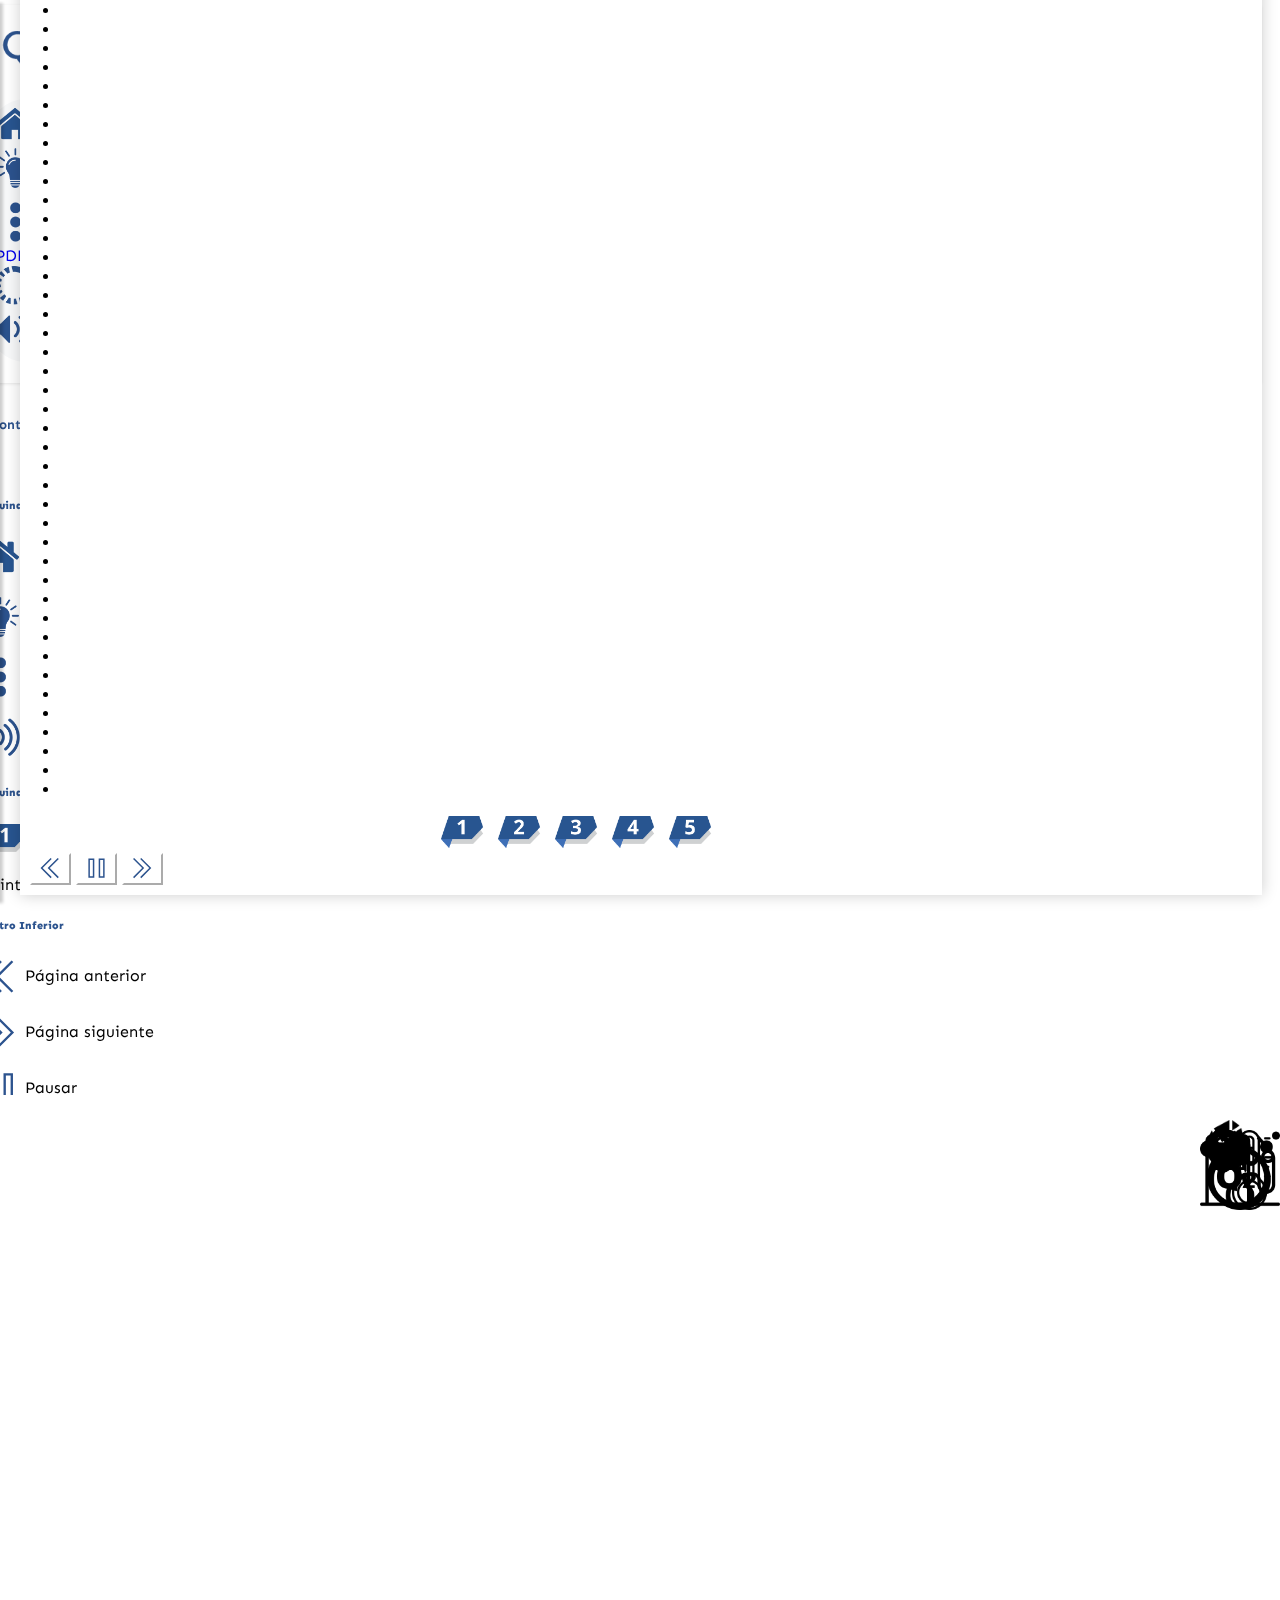
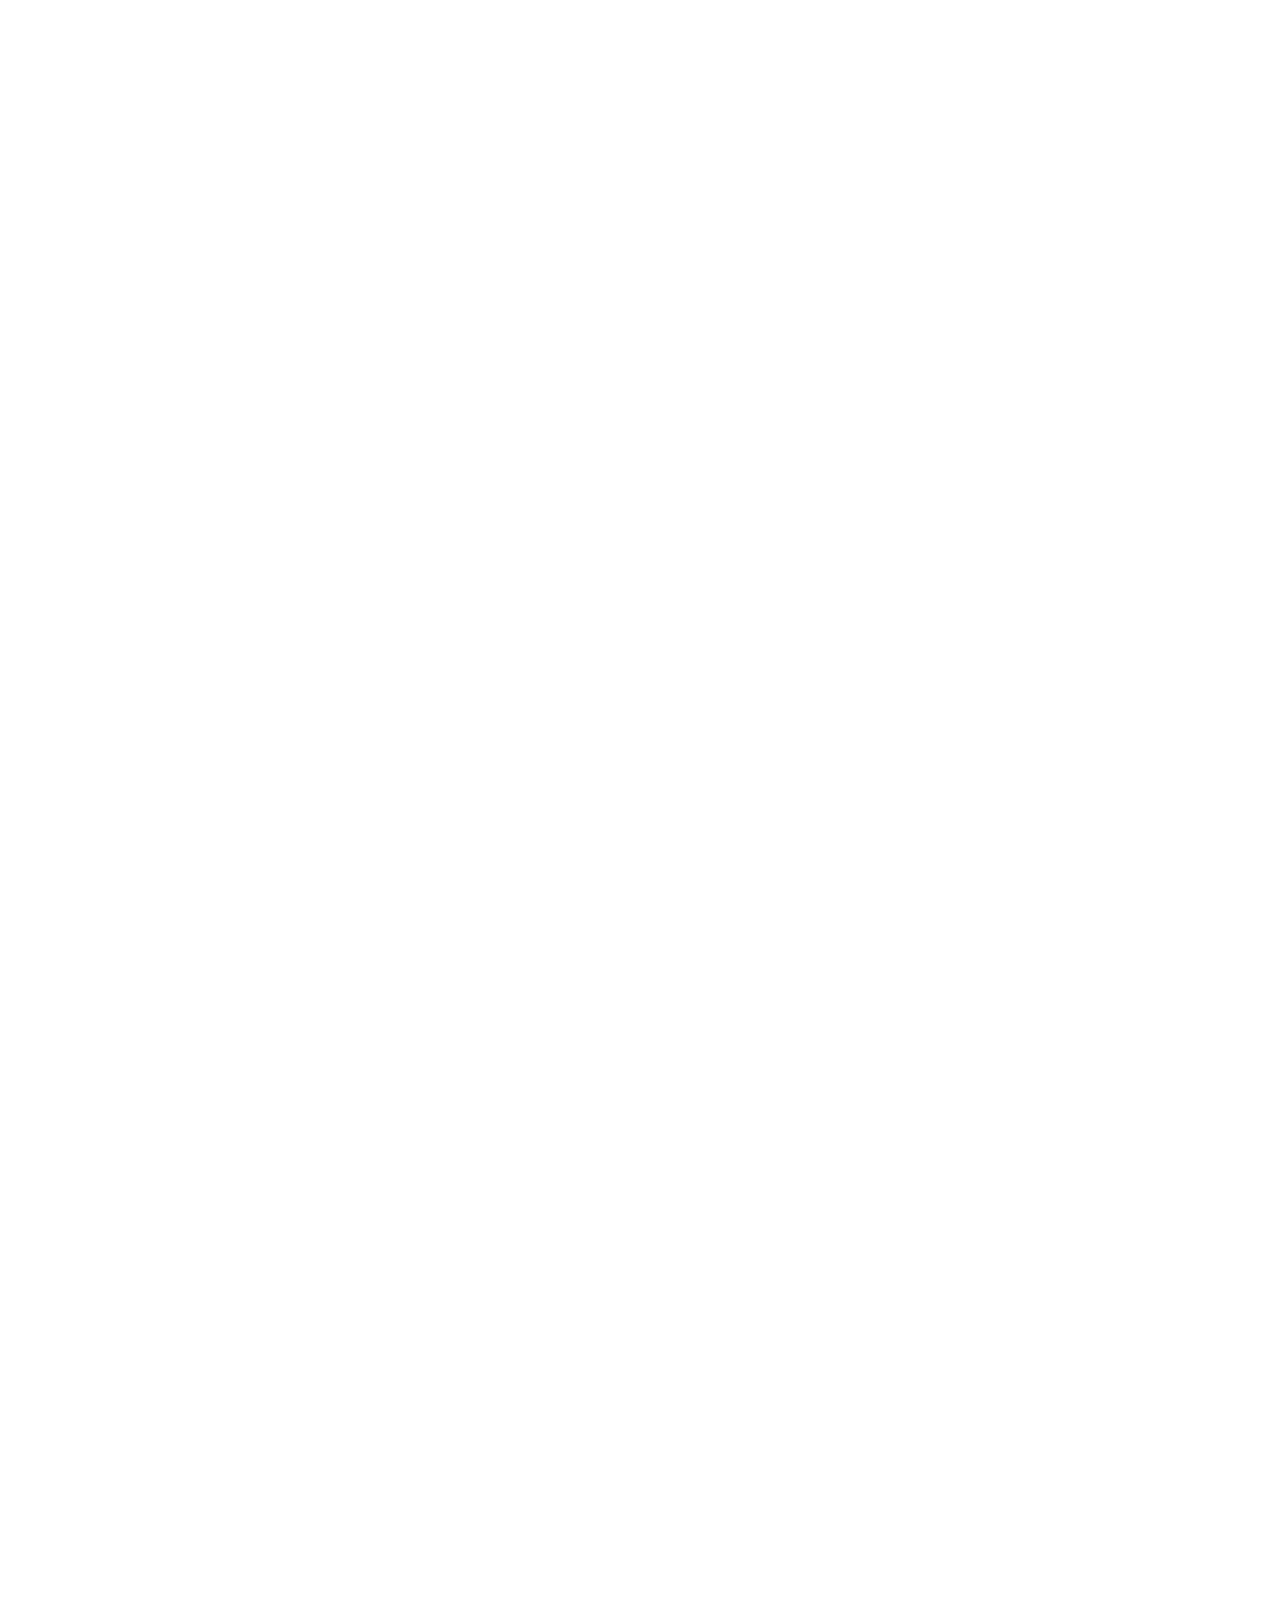
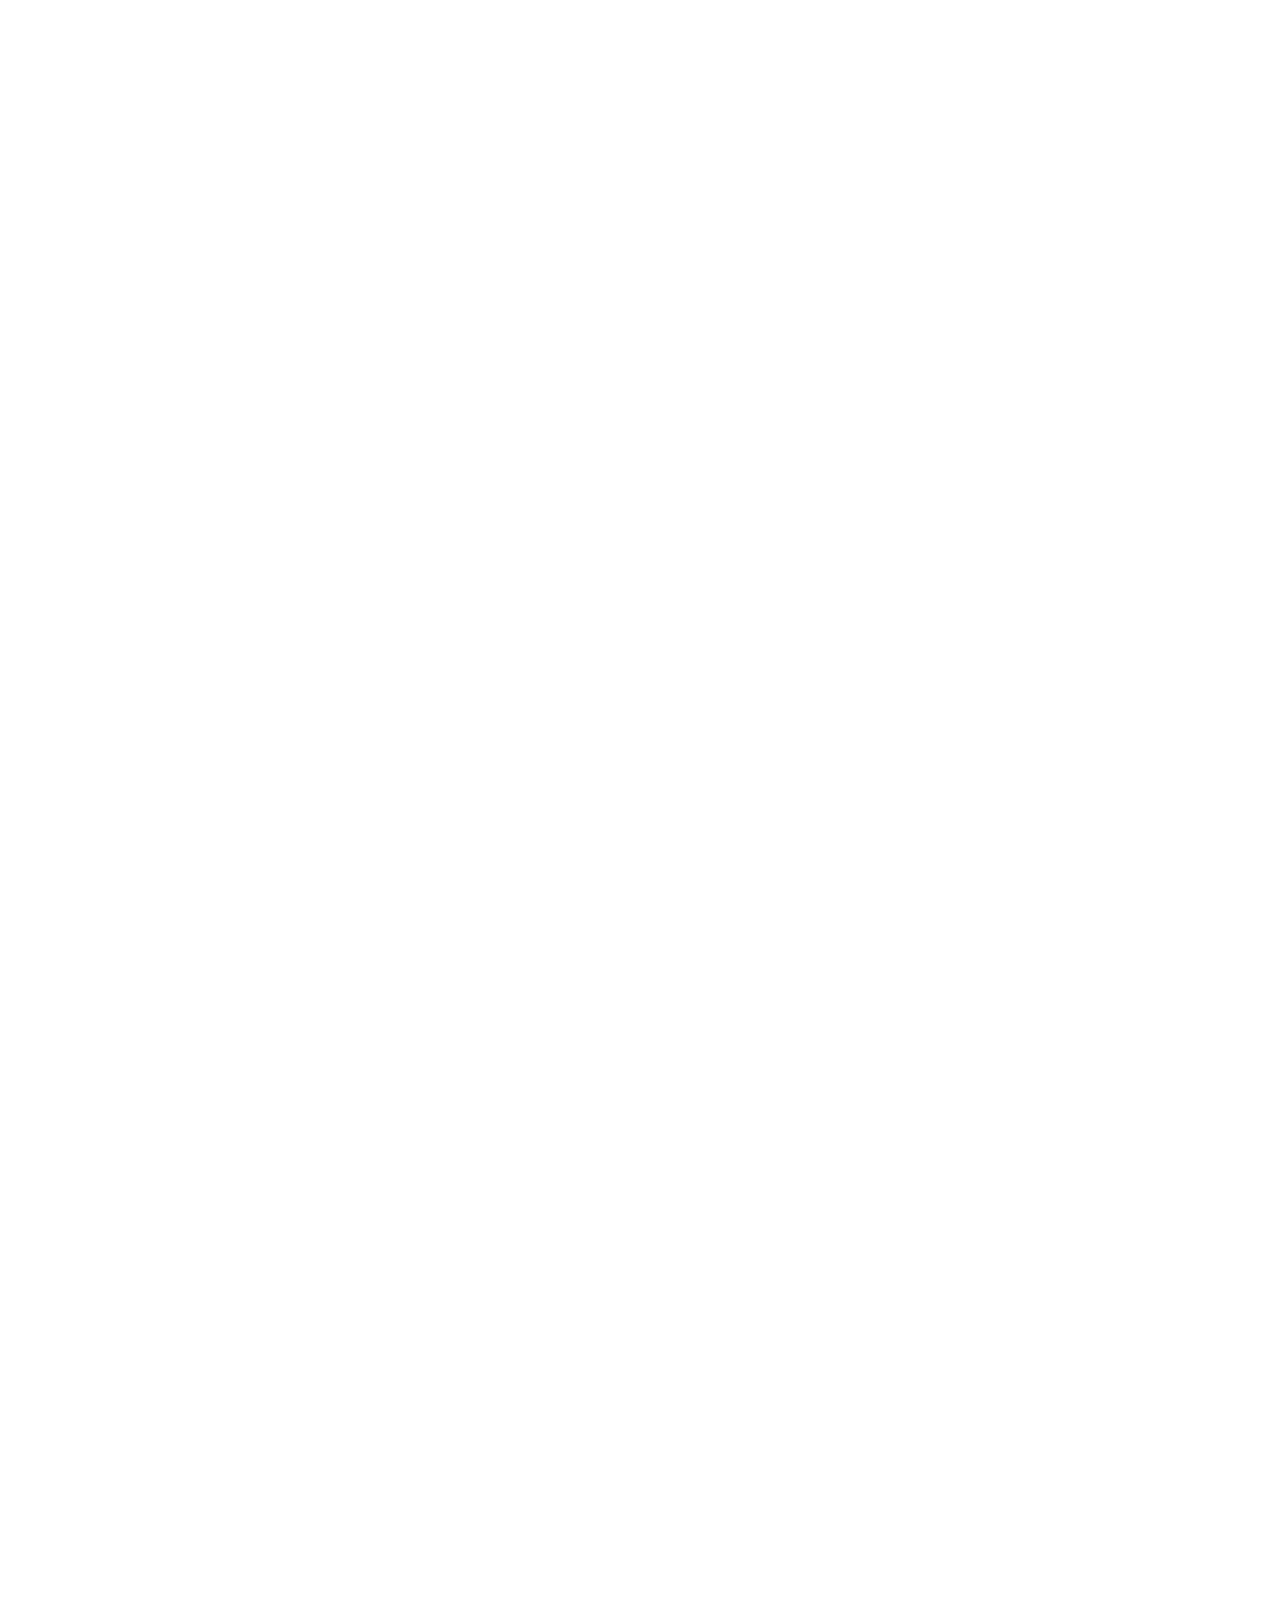
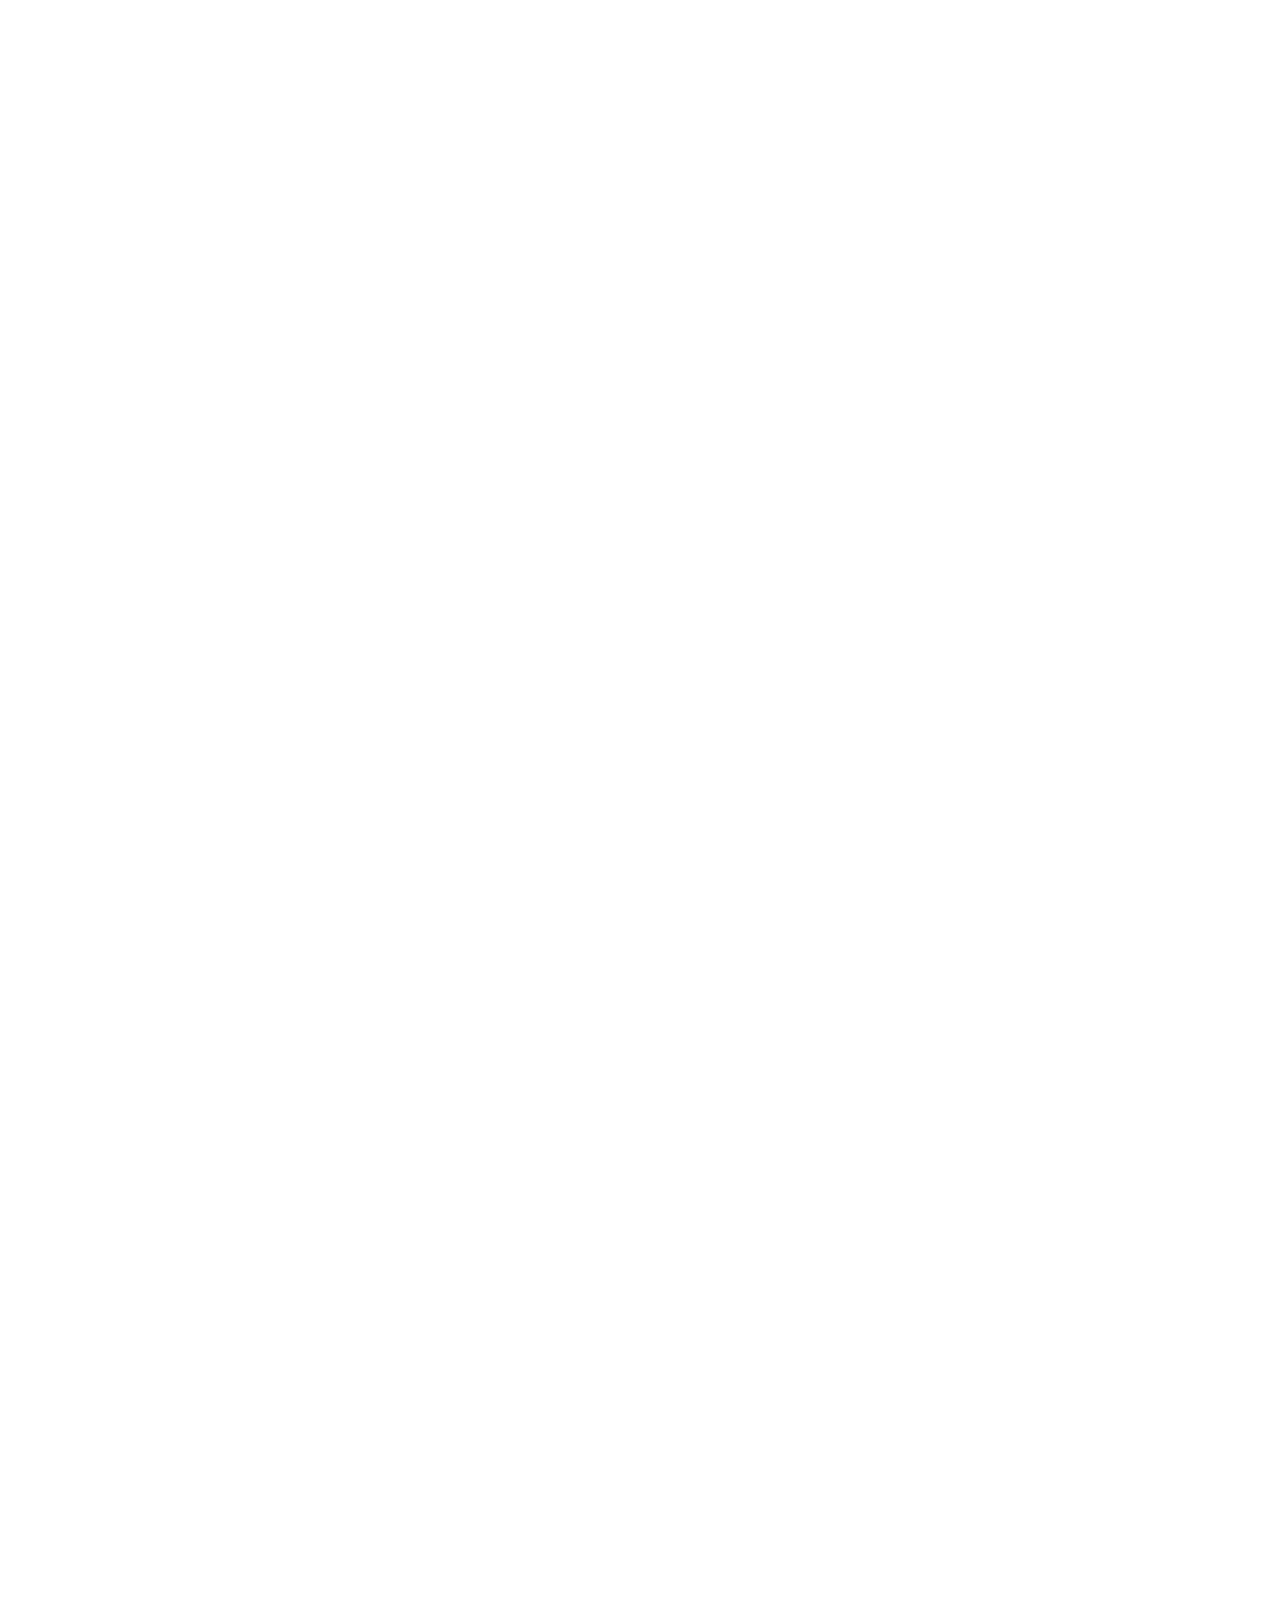
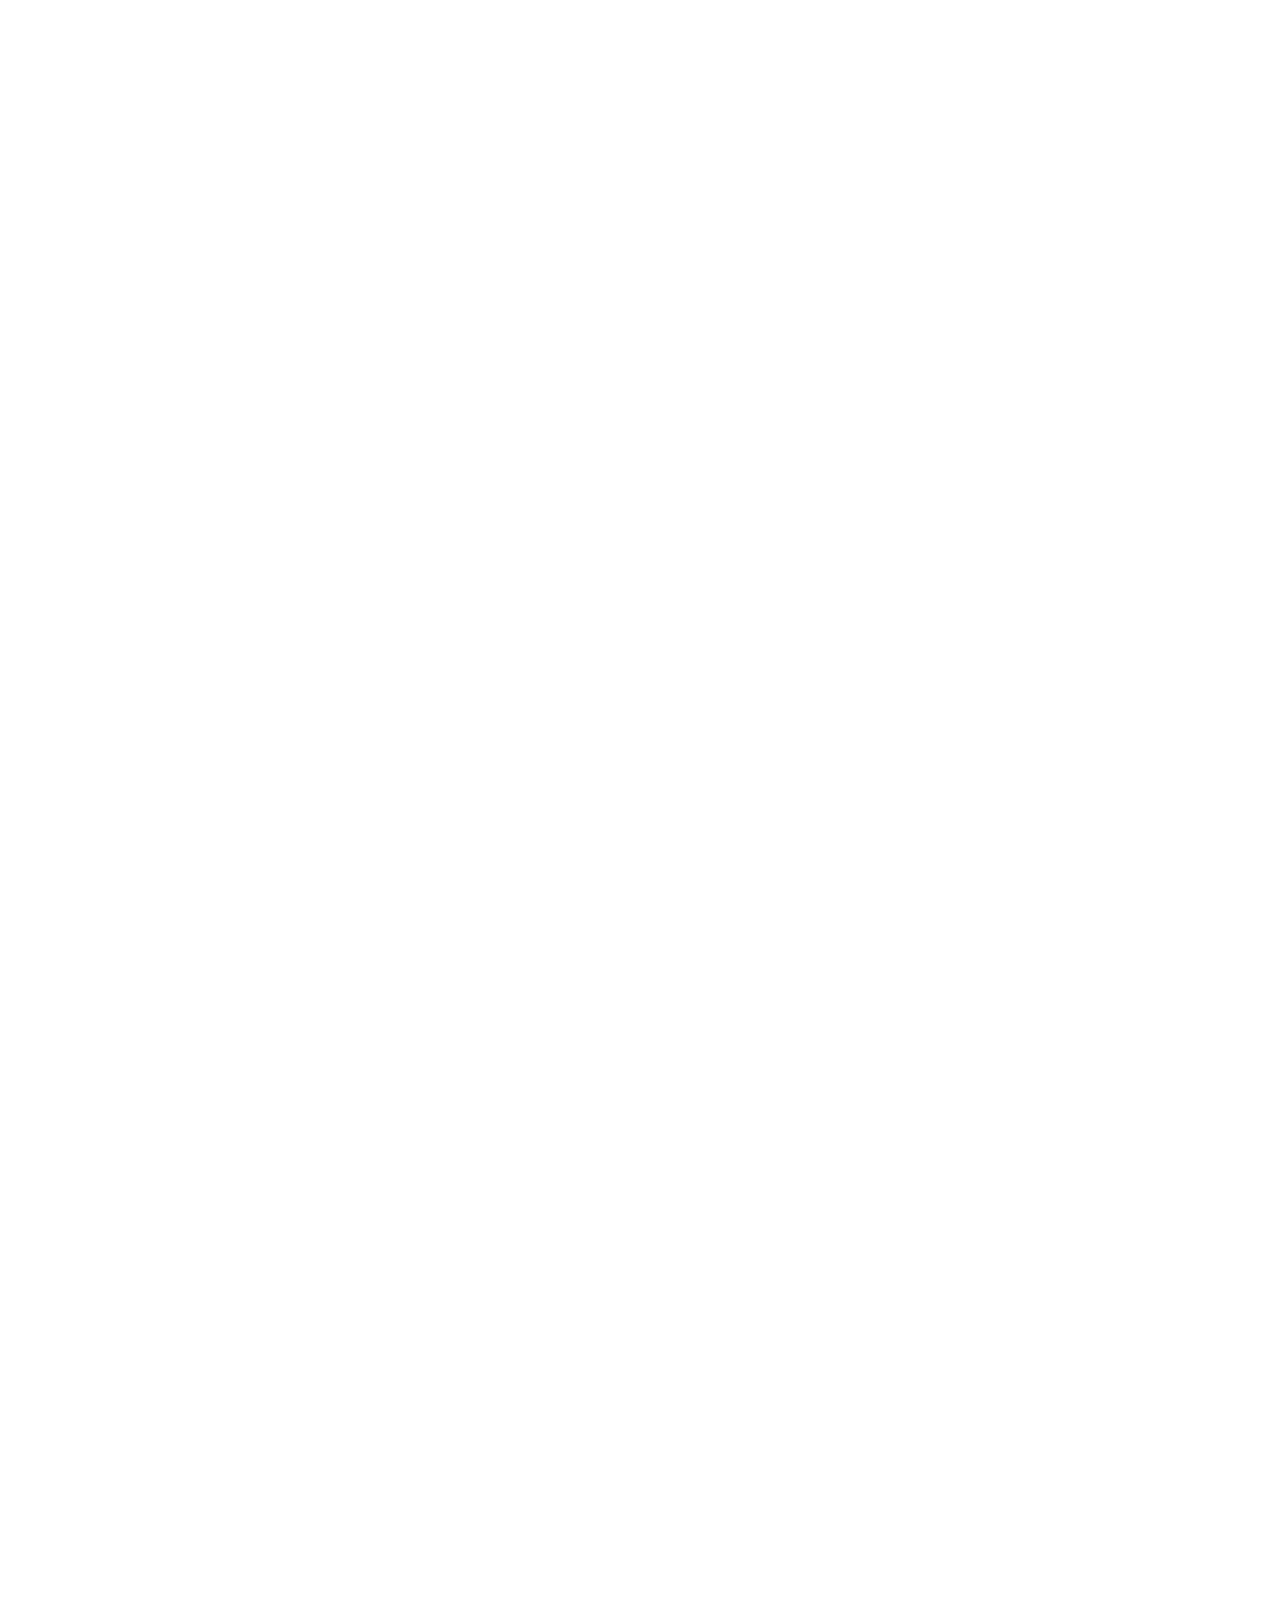
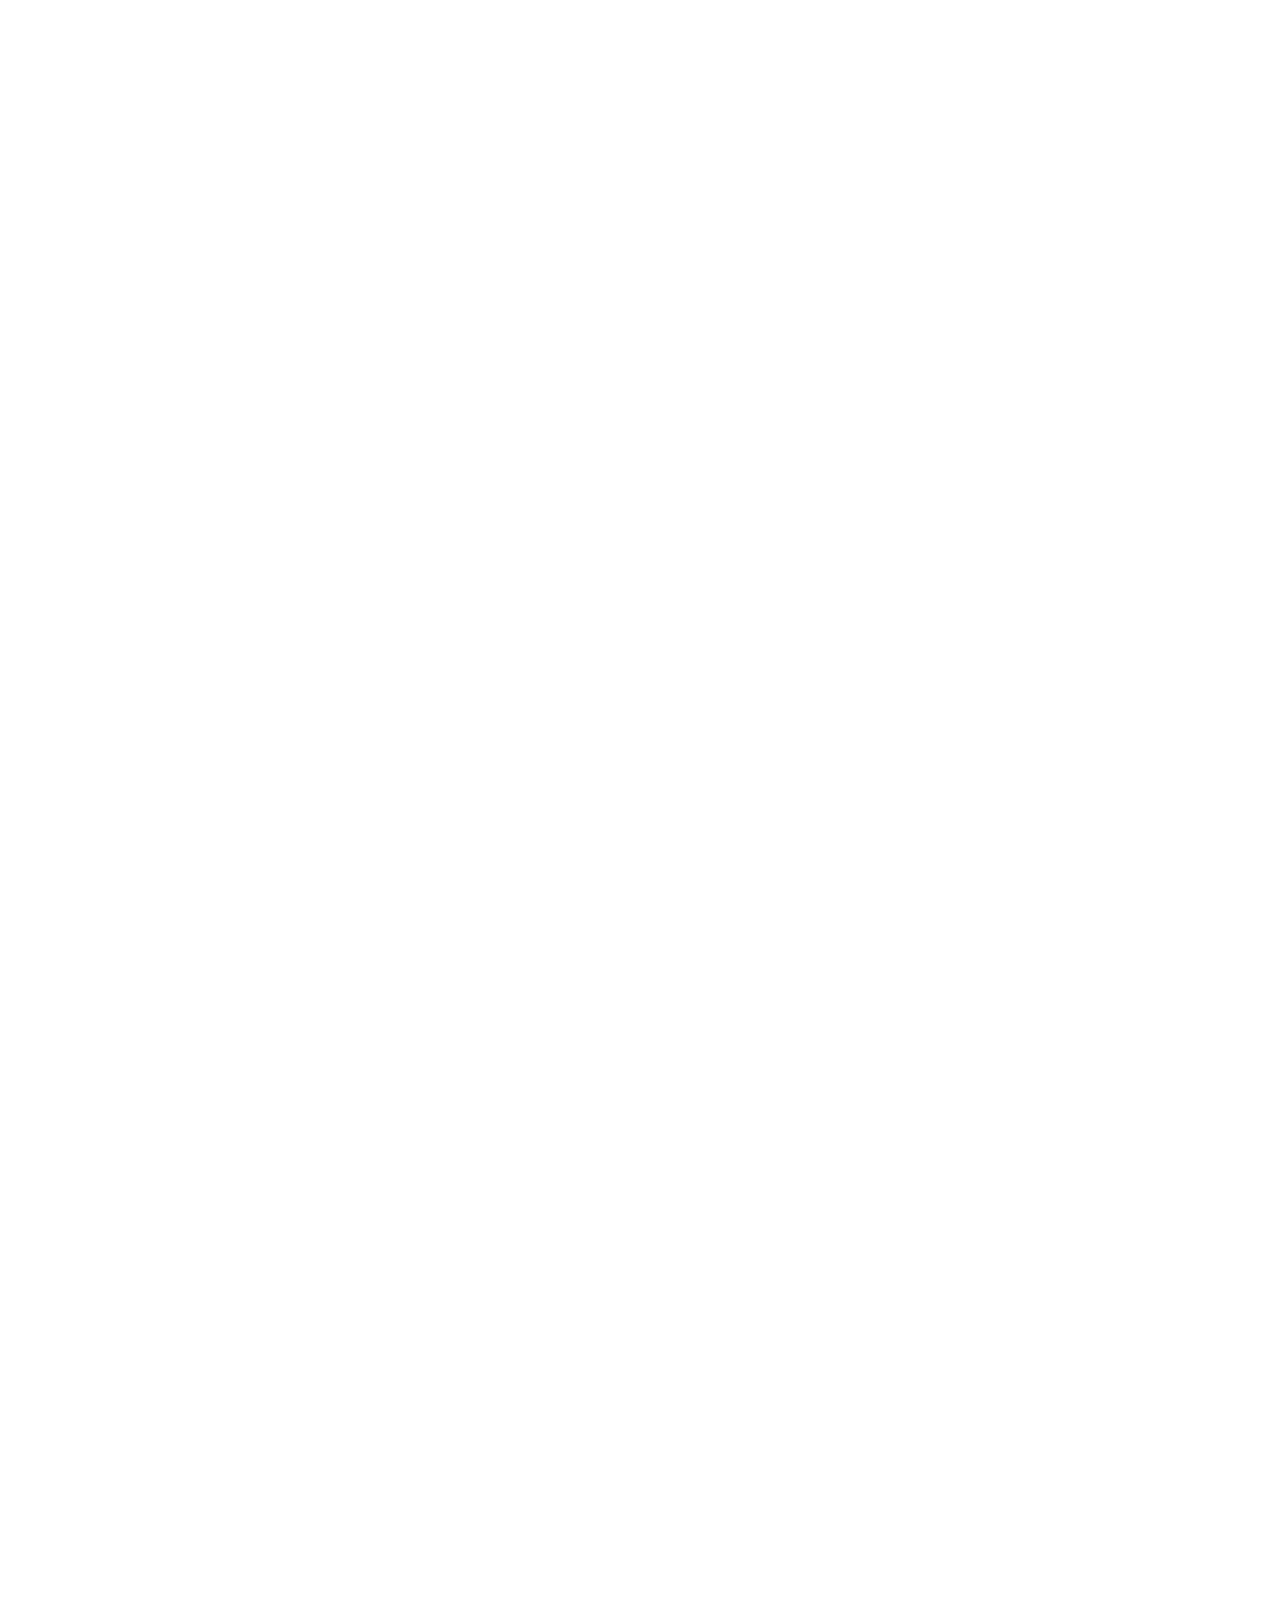
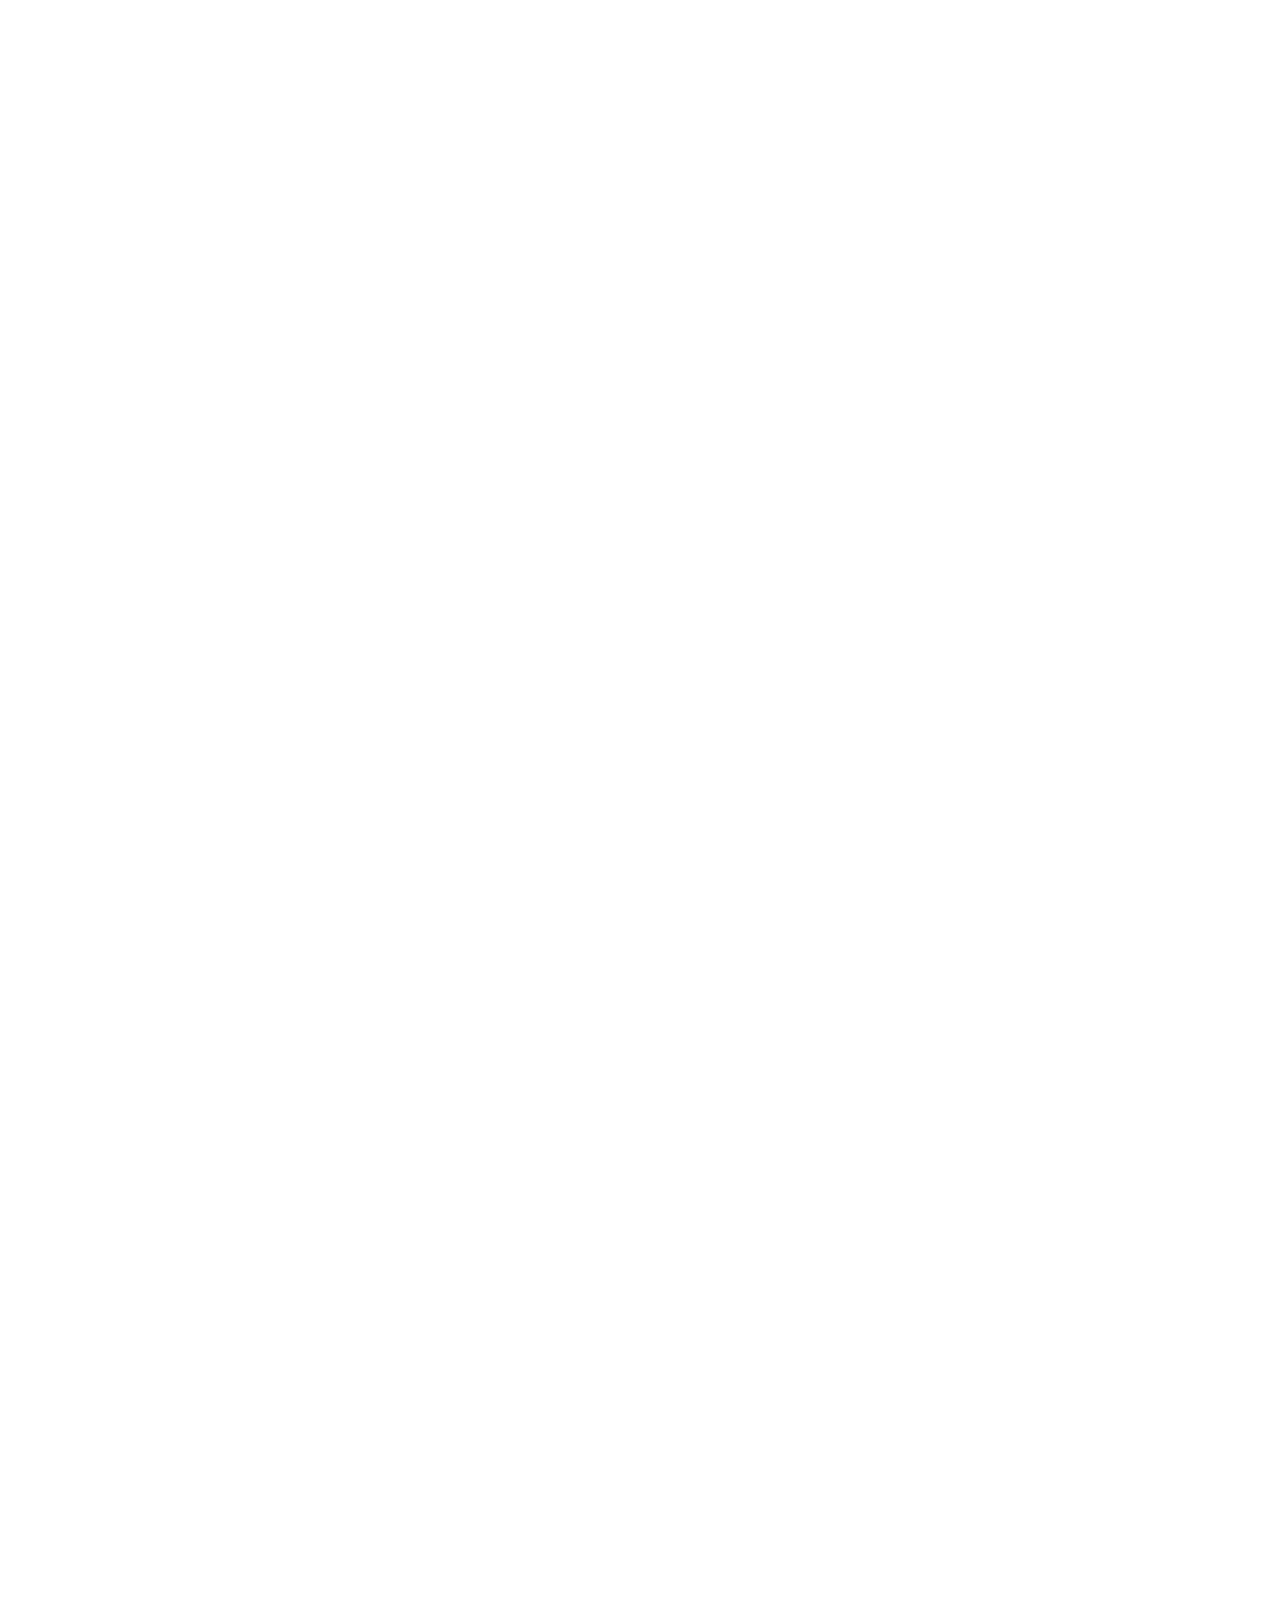
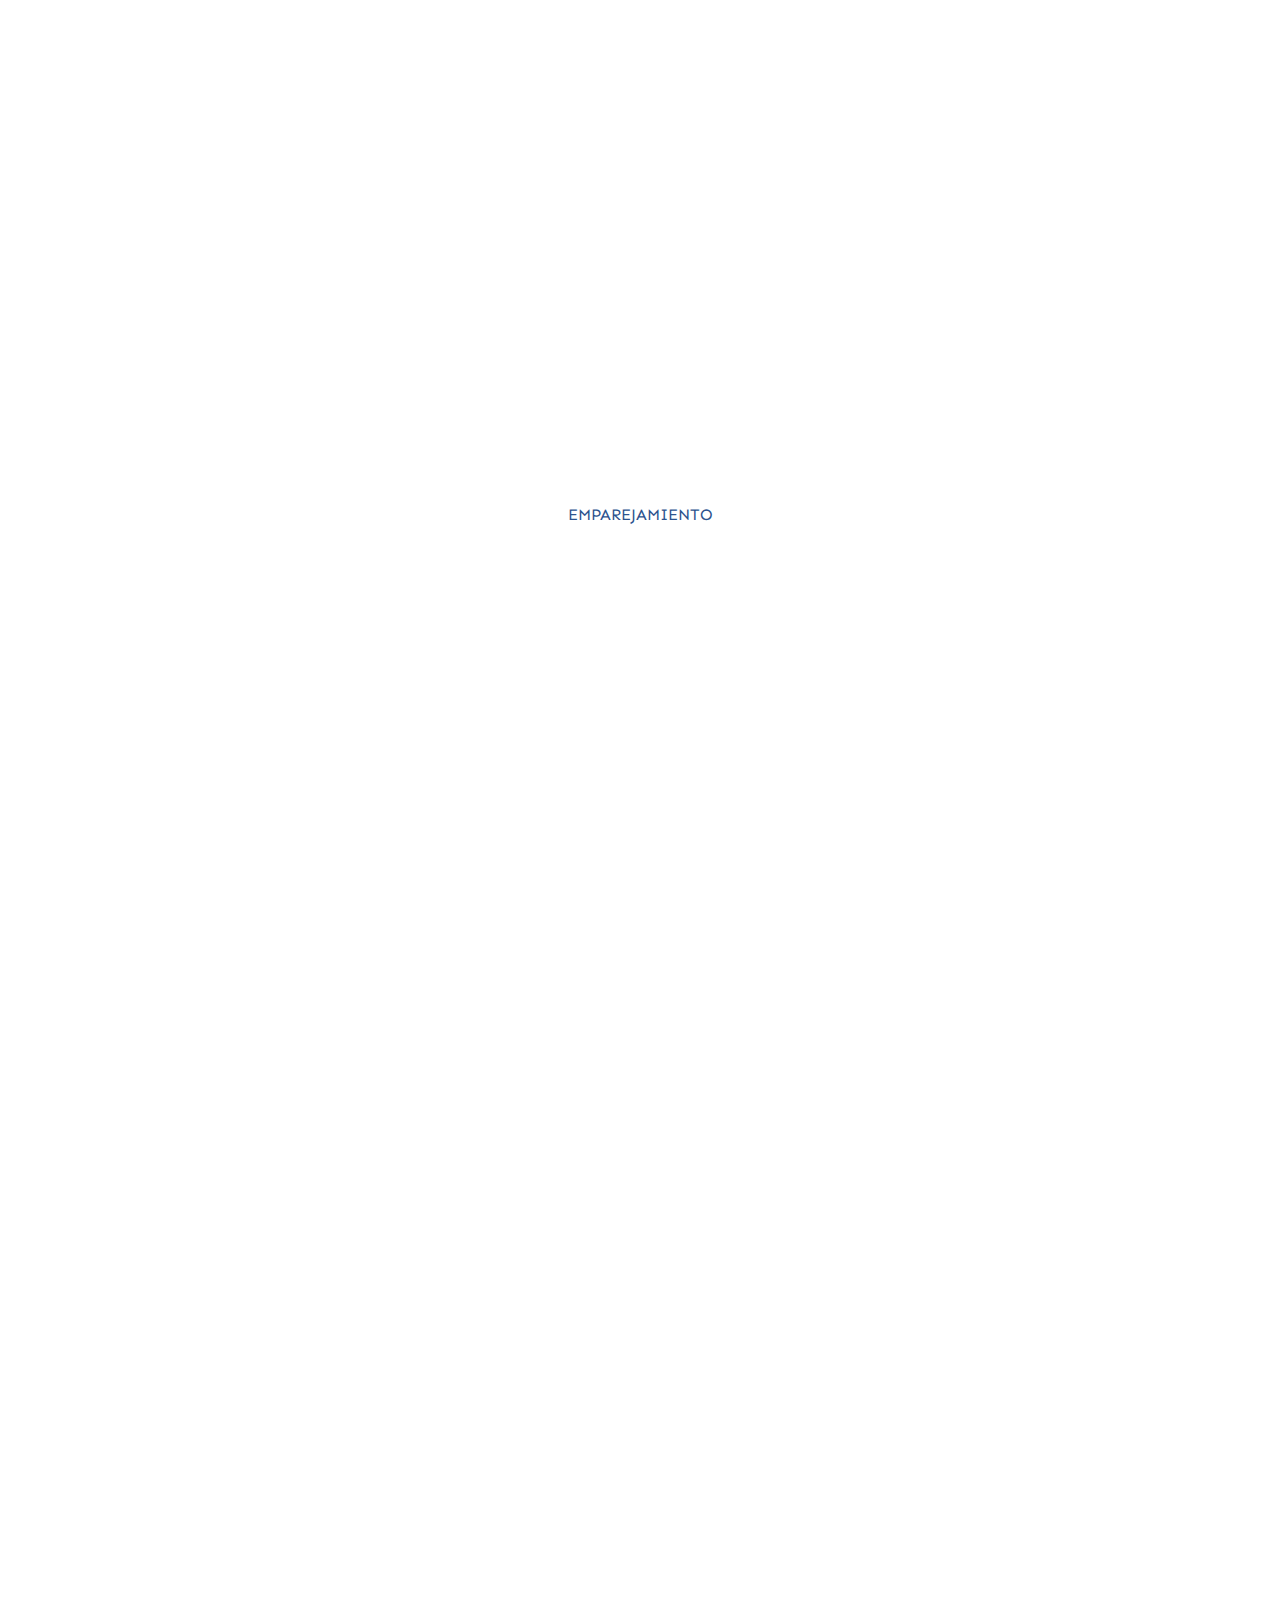
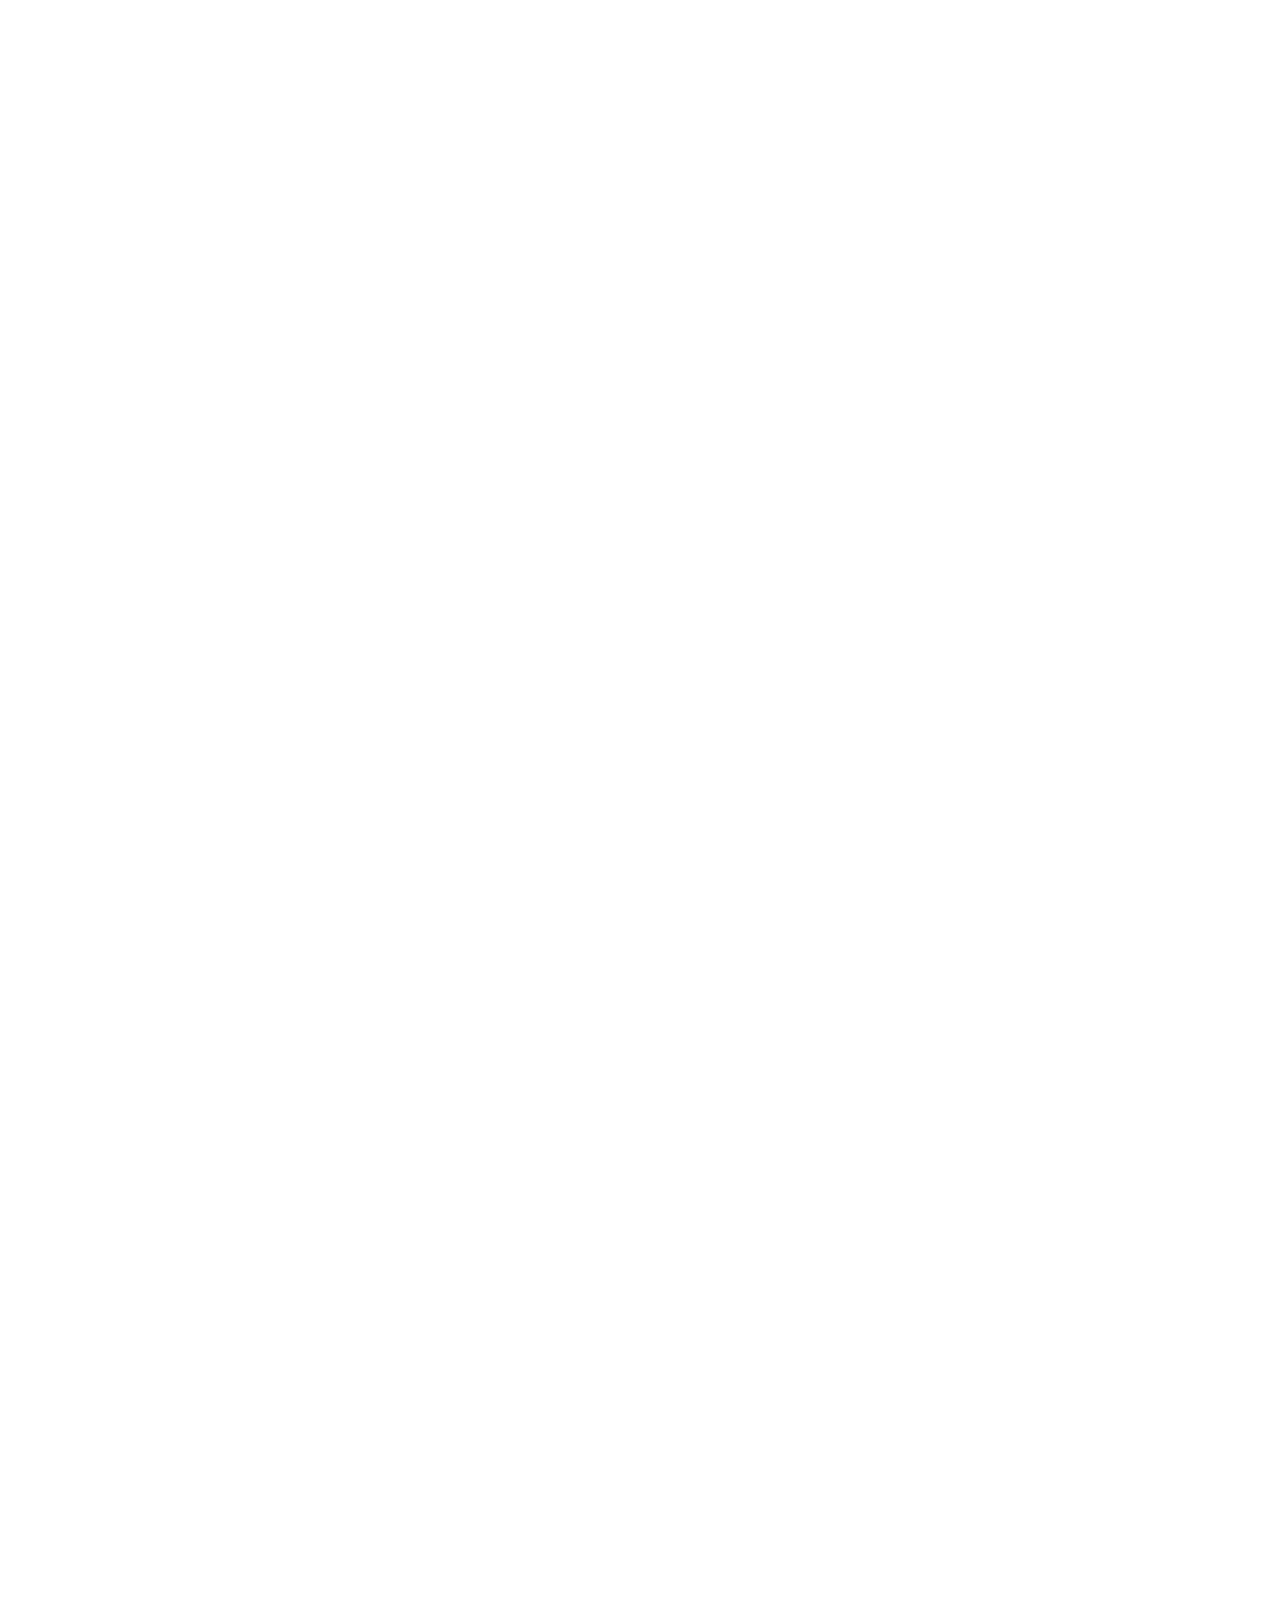
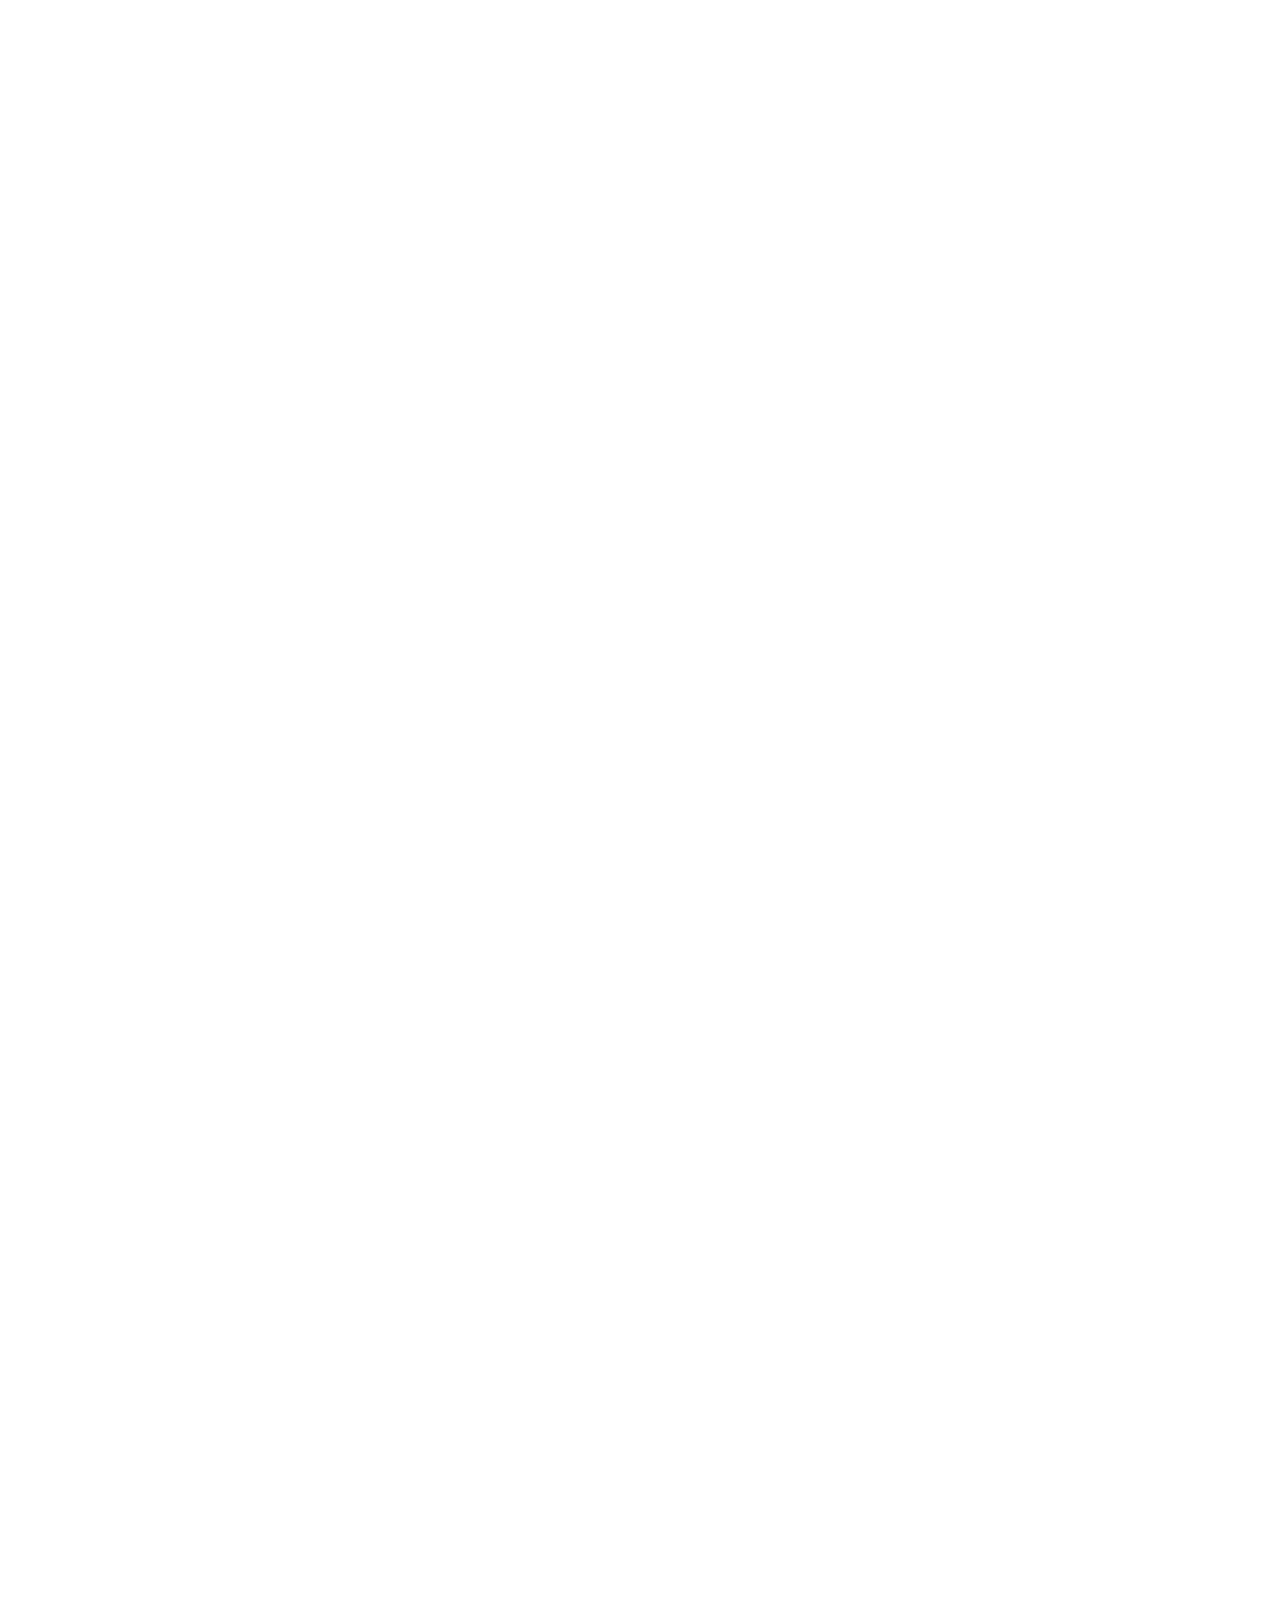
==== contenido.html @ be7f1a1c "Mejoras de navegación" ====
<!DOCTYPE html>
<html>

<head>
    <meta charset="utf-8">
    <meta name="viewport" content="width=device-width, initial-scale=1.0">
    <meta http-equiv="X-UA-Compatible" content="IE=edge">

    <title>UND Aprendizaje</title>

    <!-- Bootstrap CSS CDN -->
    <link rel="stylesheet" href="https://stackpath.bootstrapcdn.com/bootstrap/4.1.0/css/bootstrap.min.css" integrity="sha384-9gVQ4dYFwwWSjIDZnLEWnxCjeSWFphJiwGPXr1jddIhOegiu1FwO5qRGvFXOdJZ4" crossorigin="anonymous">
    <link rel="preconnect" href="https://fonts.gstatic.com">
    <link href="https://fonts.googleapis.com/css2?family=Saira+Stencil+One&display=swap" rel="stylesheet">
    <!-- Our Custom CSS -->
    <link rel="stylesheet" href="style3.css">
    <link rel="stylesheet" href="assets/css/menuactividad.css">
    <link rel="stylesheet" href="assets/css/responsive.css">
    <!-- Scrollbar Custom CSS -->
    <link rel="stylesheet" href="https://cdnjs.cloudflare.com/ajax/libs/malihu-custom-scrollbar-plugin/3.1.5/jquery.mCustomScrollbar.min.css">

    <link href="assets/themify-icons.css" rel="stylesheet">
    <link href="https://cdn.jsdelivr.net/npm/smartwizard@5/dist/css/smart_wizard_all.min.css" rel="stylesheet" type="text/css" />

    <!-- Font Awesome JS -->
    <link rel="stylesheet" href="assets/fontawesome/css/all.css">
    <link rel="stylesheet" href="assets/css/bootstrap-directional-buttons.min.css">
    <link rel="stylesheet" href="assets/flipster/jquery.flipster.min.css">
    <link rel="stylesheet" href="assets/jquery.quiz/jquery.quiz-min.css">
    <link rel="stylesheet" href="assets/image-picker/image-picker.css">
    <link rel="stylesheet" href="assets/pwstabs/jquery.pwstabs.min.css">
    <link rel="stylesheet" href="assets/css/estilos10.css">
    <link rel="stylesheet" href="assets/css/wordfind.css">
    <link rel="stylesheet" href="assets/percircle/percircle.css">

</head>

<body>

    <div class="wrapper">
        <!-- Sidebar  -->
        <nav id="sidebar">
            <div id="dismiss">
                <i class="fas fa-arrow-left"></i>
            </div>

            <div class="sidebar-header">
                <img src="assets/img/logo_blanco.svg">
            </div>

            <ul class="list-unstyled components">
                <p>UNIDAD 10</p>
                <li class="">
                    <a href="#"><i class="fa fa-home"></i> Bienvenida</a>
                </li>
                <li class="active">
                    <a href="#homeSubmenu" data-toggle="collapse" aria-expanded="false" class="dropdown-toggle"> <i class="fa fa-archive"></i> Actividad de Aprendizaje 1</a>
                    <ul class="collapse list-unstyled" id="homeSubmenu">
                        <li>
                            <a href="#"><i class="fa fa-angle-right"></i> Bienvenida</a>
                        </li>
                        <li>
                            <a href="#"><i class="fa fa-angle-right"></i> Actividad de aprendizaje </a>
                        </li>
                        <li>
                            <a href="#unidad10-3"><i class="fa fa-angle-right"></i> Tema 1. Transistores de potencia BJT</a>
                        </li>
                        <li>
                            <a href="#"><i class="fa fa-angle-right"></i> Tema 2. Mosfet de potencia canal N y P</a>
                        </li>
                        <li>
                            <a href="#"><i class="fa fa-angle-right"></i> Tema 3. Transistor IGBT </a>
                        </li>
                        <li>
                            <a href="#"><i class="fa fa-angle-right"></i> Tema 4. Polarización y aplicaciones como conmutador</a>
                        </li>
                        <li>
                            <a href="#"><i class="fa fa-angle-right"></i> Ejercicio de aprendizaje</a>
                        </li>
                        <li>
                            <a href="#"><i class="fa fa-angle-right"></i> Cierre de la actividad</a>
                        </li>
                    </ul>
                </li>
                <li>
                    <a href="#"><i class="fa fa-archive"></i> Actividad de Aprendizaje 2</a>
                </li>
                <li>
                    <a href="#pageSubmenu" data-toggle="collapse" aria-expanded="false" class="dropdown-toggle"><i class="fa fa-archive"></i> Actividad de Aprendizaje 3</a>
                    <ul class="collapse list-unstyled" id="pageSubmenu">
                        <li>
                            <a href="#"> Page 1</a>
                        </li>
                        <li>
                            <a href="#">Page 2</a>
                        </li>
                        <li>
                            <a href="#">Page 3</a>
                        </li>
                    </ul>
                </li>
                <li>
                    <a href="#"><i class="fa fa-archive"></i> Actividad de Aprendizaje 4</a>
                </li>
                <li>
                    <a href="#"><i class="fa fa-archive"></i> Actividad de Aprendizaje 5</a>
                </li>
            </ul>

            <ul class="list-unstyled CTAs">
                <li>
                    <a href="https://bootstrapious.com/tutorial/files/sidebar.zip" class="download">Download source</a>
                </li>
                <li>
                    <a href="https://bootstrapious.com/p/bootstrap-sidebar" class="article">Back to article</a>
                </li>
            </ul>
        </nav>

        <!-- Page Content  -->
        <div id="content">

            <nav class="navbar navbar-expand-lg navbar-light bg-light">
                <div class="container-fluid">
                    <img src="assets/img/LogoCloudLabs.png" class="logo_cl">
                    <button class="btn btn-dark d-inline-block d-lg-none ml-auto" type="button" data-toggle="collapse" data-target="#navbarSupportedContent" aria-controls="navbarSupportedContent" aria-expanded="false" aria-label="Toggle navigation">
                        <i class="fas fa-align-justify"></i>
                    </button>

                    <div class="collapse navbar-collapse" id="navbarSupportedContent">
                        <ul class="nav navbar-nav ml-auto icons-menu">
                            <li class="nav-item active">
                                <a class="nav-link" href="index.html"  data-placement="bottom"><img src="assets/img/Icono13.png"></a>
                            </li>
                            <li class="nav-item">
                                <a class="nav-link" href="#" id="icon_actividades" data-placement="bottom"><img src="assets/img/Icono10.png"></a>
                            </li>
                            <li class="nav-item">
                                <div class="dropdown">
                                  <a class="dropdown-toggle" href="#" role="button" id="dropdownMenuLink" data-toggle="dropdown" aria-haspopup="true" aria-expanded="false"><img src="assets/img/Icono8.png"></a>

                                  <div class="dropdown-menu" aria-labelledby="dropdownMenuLink">
                                    <a class="dropdown-item" href="#" data-toggle="modal" data-target="#modal_documentos">PDF</a>
                                    <a class="dropdown-item" href="#" data-toggle="modal" data-target="#modal_glosario">Glosario</a>
                                    <a class="dropdown-item" href="#" data-toggle="modal" data-target="#modal_bibliografia">Bibliografia</a> 
                                  </div>
                                </div>
                                
                            </li>
                            
                            <li class="nav-item" id="porcentaje_curso" data-container="body" data-toggle="popover" data-trigger="focus" data-placement="bottom" >
                                <a class="nav-link" href="#" ><img src="assets/img/Icono11.png" ></a>
                            </li>
                            <li class="nav-item">
                              <span class="nav-link" id="mute" data-placement="bottom"><img class="" src="assets/img/Icono12.png"></span>
                              <span  iclass="nav-link" id="unmute"  style="display: none;" data-placement="bottom"><img  src="assets/img/Icono_4.png"></span>
                          </li>
                        </ul>
                    </div>
                </div>
            </nav>

            <div>
                <div id="smartwizard">
                    <ul class="nav barra-progreso">
                        <li>
                           <a class="nav-link" href="#unidad10-0"></a>
                       </li>
                       <li>
                           <a class="nav-link" href="#unidad10-1"></a>
                       </li>
                       <li>
                           <a class="nav-link" href="#unidad10-2"></a>
                       </li>
                       <li>
                           <a class="nav-link" href="#unidad10-3"></a>
                       </li>
                       <li>
                           <a class="nav-link" href="#unidad10-4"></a>
                       </li>
                     
                       <li>
                           <a class="nav-link" href="#unidad10-5"></a>
                       </li>
                       <li>
                           <a class="nav-link" href="#unidad10-6"></a>
                       </li>
                       <li>
                           <a class="nav-link" href="#unidad10-7"></a>
                       </li>
                       <li>
                           <a class="nav-link" href="#unidad10-8"></a>
                       </li>
                       <li>
                           <a class="nav-link" href="#unidad10-9"> </a>
                       </li>
                       <li>
                           <a class="nav-link" href="#unidad10-10"> </a>
                       </li>
                       <li>
                           <a class="nav-link" href="#unidad10-11"> </a>
                       </li>
                       <li>
                           <a class="nav-link" href="#unidad10-12"> </a>
                       </li>
                       <li>
                           <a class="nav-link" href="#unidad10-13"> </a>
                       </li>
                       <li>
                           <a class="nav-link" href="#unidad10-14"> </a>
                       </li>
                       <li>
                           <a class="nav-link" href="#unidad10-15"> </a>
                       </li>
                       <li>
                           <a class="nav-link" href="#unidad10-16"> </a>
                       </li>
                       <li>
                           <a class="nav-link" href="#unidad10-17"> </a>
                       </li>
                       <li>
                           <a class="nav-link" href="#unidad10-18"> </a>
                       </li>
                       <li>
                           <a class="nav-link" href="#unidad10-19"> </a>
                       </li>
                       <li>
                           <a class="nav-link" href="#unidad10-20"> </a>
                       </li>
                       <li>
                           <a class="nav-link" href="#unidad10-21"> </a>
                       </li>
                       <li>
                           <a class="nav-link" href="#unidad10-22"> </a>
                       </li>
                       <li>
                           <a class="nav-link" href="#unidad10-23"> </a>
                       </li>
                       <li>
                           <a class="nav-link" href="#unidad10-24"> </a>
                       </li>
                       <li>
                           <a class="nav-link" href="#unidad10-25"> </a>
                       </li>
                       <li>
                           <a class="nav-link" href="#unidad10-26"> </a>
                       </li>
                       <li>
                           <a class="nav-link" href="#unidad10-27"> </a>
                       </li>
                       <li>
                           <a class="nav-link" href="#unidad10-28"> </a>
                       </li>
                       <li>
                           <a class="nav-link" href="#unidad10-29"> </a>
                       </li>
                       <li>
                           <a class="nav-link" href="#unidad10-30"> </a>
                       </li>
                       <li>
                           <a class="nav-link" href="#unidad10-31"> </a>
                       </li>
                       <li>
                           <a class="nav-link" href="#unidad10-32"> </a>
                       </li>
                       <li>
                           <a class="nav-link" href="#unidad10-33"> </a>
                       </li>
                       <li>
                           <a class="nav-link" href="#unidad10-34"> </a>
                       </li>
                       <li>
                           <a class="nav-link" href="#unidad10-35"> </a>
                       </li>
                       <li>
                           <a class="nav-link" href="#unidad10-36"> </a>
                       </li>
                       <li>
                           <a class="nav-link" href="#unidad10-37"> </a>
                       </li>
                       <li>
                           <a class="nav-link" href="#unidad10-38"> </a>
                       </li>
                       <li>
                           <a class="nav-link" href="#unidad10-39"> </a>
                       </li>
                       <li>
                           <a class="nav-link" href="#unidad10-40"> </a>
                       </li>
                       <li>
                           <a class="nav-link" href="#unidad10-41"> </a>
                       </li>
                       <li>
                           <a class="nav-link" href="#unidad10-42"> </a>
                       </li>
                       <li>
                           <a class="nav-link" href="#unidad10-43"> </a>
                       </li>
                    </ul>
                 
                    <div class="tab-content divcontenido">
                       <div id="unidad10-0" class="tab-pane" role="tabpanel">

                            <div class="row">
                                <div class="col-md-12">
                                    <h5>A continuación, se describen los botones de navegación del curso</h5>
                                </div>
                                
                            </div>
                            <br>
                            <div class="row">
                                <div class="col-md-6">
                                    <h6><b>Esquina Superior Derecha</b></h6>
                                    <p class="p_black"><img src="assets/img/Icono13.png" class="wd40px"> Permite ingresar a la pantalla inicial del curso</p>
                                    <p class="p_black"><img src="assets/img/Icono10.png" class="wd40px"> Permite desplegar menú de actividades del curso</p>
                                    <p class="p_black"><img src="assets/img/Icono8.png" class="wd40px"> Permite ingresar al glosario, bibliografía y archivos PDF del curso</p>
                                    <p class="p_black"><img src="assets/img/Icono12.png" class="wd40px"> Permite activar o desactivar el audio del curso</p>
                                </div>
                                <div class="col-md-6">
                                    <h6><b>Esquina inferior izquierda</b></h6>
                                    <p class="p_black"><img src="assets/img/Icono_10.png" style="width: 50px;"><img src="assets/img/Icono_11.png" style="width: 50px;"><img src="assets/img/Icono_13.png" style="width: 50px;"><img src="assets/img/Icono_14.png" style="width: 50px;"><img src="assets/img/Icono_15.png" style="width: 50px;"></p>
                                    <p class="p_black">Al interior de las actividades de aprendizaje aparece este menú para consultar las demás actividades.</p> 
                                    <h6><b>Centro Inferior</b></h6>
                                    <p class="p_black"><span class="ti-angle-double-left controls"></span> Página anterior</p>
                                    <p class="p_black"><span class="ti-angle-double-right controls"></span> Página siguiente</p>
                                    <p class="p_black"><span class="ti-control-pause controls"></span> Pausar</p>
                                    <p class="p_black"><span class="ti-control-play controls"></span> Reanudar</p> 
                                </div>
                            </div>
                       </div>
                       <div id="unidad10-1" class="tab-pane" role="tabpanel">

                            <div class="row">
                                <div class="col-md-6">
                                    <img width="90%" src="assets/img/personajes.png">
                                </div>
                                <div class="col-md-6 my-auto">
                                    <h3 class="titulo-unidad">PROTECCIÓN PERSONAL, MANEJO DE SUSTANCIAS QUÍMICAS COMBUSTIBLES Y COMBURENTES</h3>
                                    <div class="caja-texto">
                                        <p class="text-center font-weight-bold">Bienvenidos a la unidad de contenido </p>
                                        <p class="text-center font-weight-bold">PROTECCIÓN PERSONAL, MANEJO DE SUSTANCIAS QUÍMICAS COMBUSTIBLES Y COMBURENTES</p>
                                        <hr>
                                        <p class="justificado p_black">En la presente unidad de aprendizaje se abordarán temas para implementar procedimientos de almacenamiento, manipulación, separación, inactivación y disposición final de reactivos y residuos generados en el laboratorio de acuerdo con las normas de protección personal y seguridad e higiene industrial.</p>
                                    </div>
                                </div>
                            </div>
                       </div>
                       <div id="unidad10-2" class="tab-pane" role="tabpanel">
                            <div class="row">
                                <div class="col">
                                    <img width="90%" src="assets/img/personajes.png">
                                </div>
                                <div class="col">
                                    <section id="wrapper">
                                       <div class="content">
                                          <!-- Tab links -->
                                          <div class="tabs">
                                             <button id="tabObjetivos" class="tablinks tablinks1 tablinks2 active" data-country="Objetivos"><p data-title="Objetivos">  Objetivo</p></button>
                                             <button class="tablinks tablinks1 tablinks2" data-country="Contenido"><p data-title="Contenido temático"> Contenido temático</p></button>
                                             <button class="tablinks tablinks1 tablinks2" data-country="Metodologia"><p data-title="Metodología">  Metodología</p></button>
                                          </div>

                                          <!-- Tab content -->
                                          <div class="wrapper_tabcontent">
                                             <div id="Objetivos" class="tabcontent tabcontent1 active">
                                                <h3 style="margin: revert;">Objetivo</h3>
                                                <div class="row">
                                                    <div class="col-md-12 col-sm-12">
                                                        <div class="caja-texto">
                                                          <p>Objetivo:</p>
                                                          <p class="p_black">Reconocer los elementos necesarios para el manejo de sustancias químicas, la identificación de etiquetas y pictogramas de seguridad para el correcto almacenamiento de productos químicos, al igual que las medidas de intervención básicas en caso de accidente, tipos de extintores y manejo de residuos.</p>
                                                        </div>
                                                    </div>
                                                </div>
                                             </div>

                                             <div id="Contenido" class="tabcontent tabcontent1">
                                                <h3>Contenido temático:</h3>
                                                <div class="row">
                                                    <div class="col-md-12 col-sm-12">
                                                        <div class="caja-texto">
                                                          <p>Contenido temático:</p>
                                                          <ul>
                                                              <li>Etiquetas, pictogramas y tipos de peligros.</li>
                                                              <li>Almacenamiento y factores que ocasionan cambios en los productos químicos.</li>
                                                              <li>Características de las sustancias combustibles y comburentes.</li>
                                                              <li>Medidas de prevención e intervención en caso de accidentes en el laboratorio.</li>
                                                              <li>Tipos de extintores y normatividad para el almacenamiento de productos químicos.</li>
                                                          </ul>
                                                        </div>
                                                    </div>
                                                </div>
                                             </div>

                                             <div id="Metodologia" class="tabcontent tabcontent1">
                                                <h3>Metodología</h3>
                                                <div class="row">
                                                    <div class="col-md-12 col-sm-12">
                                                        <div class="caja-texto">
                                                          <p>Metodología:</p>
                                                          <p class="justificado">Esta unidad se compone de 5 secciones temáticas, en cada sección encontrarás una situación a resolver acompañada de una guía de aprendizaje que te orientará en el desarrollo del problema planteado.</p>
                                                        </div>
                                                    </div>
                                                </div>
                                             </div>
                                          </div>
                                       </div>
                                    </section>  
                                </div>
                            </div>
                       </div>
                       <div id="unidad10-3" class="tab-pane" role="tabpanel">
                        <div class="row">
                            <div class="col-md-8 offset-md-2">
                                <h5 class="tituloh5_center">PROTECCIÓN PERSONAL, MANEJO DE SUSTANCIAS QUÍMICAS COMBUSTIBLES Y COMBURENTES
                                </h5>
                                <br>
                                <section id="wrapper">
                                   <div class="content">
                                      <!-- Tab links -->
                                      <div class="tabs">
                                         <button id="tabUnidad_aprenderas" class="tablinks tablinks2 link-image active" data-country="unidad_aprenderas"><p data-title=" Lo que aprenderás"> <img src="assets/img/icono-cerebro-linea.png" class="img-none"><img class="img-show" src="assets/img/icono-cerebro-relleno.png"> Lo que aprenderás</p></button>
                                         <button class="tablinks tablinks2 link-image active" data-country="unidad_necesitas"><p data-title="Lo que vas a necesitar"> <img src="assets/img/icono-tijera-linea.png" class="img-none"><img class="img-show" src="assets/img/icono-tijera-rellena.png">Lo que vas a necesitar</p></button>
                                      </div>

                                      <!-- Tab content -->
                                      <div class="wrapper_tabcontent">
                                         <div id="unidad_aprenderas" class="tabcontent tabcontent2 active">
                                            <div class="row">
                                                <div class="col-md-12">
                                                    <ul>
                                                        <li>Identificar etiquetas, pictogramas, tarjetas de emergencia y fichas de seguridad.</li>
                                                        <li>Recomendaciones generales para el manejo y almacenamiento seguro de sustancias químicas.</li>
                                                        <li>Conceptos básicos de caracterización de combustibles, sustancias tóxicas y manejo de residuos.</li>
                                                        <li>Medidas de prevención de accidentes con sustancias químicas.</li>
                                                        <li>Tipos de extintores y clases de fuego.</li>
                                                    </ul>
                                                </div>
                                            </div>
                                         </div>
                                         <div id="unidad_necesitas" class="tabcontent tabcontent2">
                                            <div class="row">
                                                <div class="col-md-12">
                                                    <ul>
                                                        <li>Tener la mejor actitud y disposición.</li>
                                                        <li>Proponer ideas.</li>
                                                        <li>Poner al servicio de la actividad todas las capacidades y destrezas.</li>
                                                        <li>Hacer propias las habilidades de comprensión lectora.</li>
                                                        <li>Implementar el trabajo multidisciplinario permitiendo fortalecer los planteamientos hechos.</li>
                                                    </ul>
                                                </div>
                                            </div>
                                         </div>
                                      </div>
                                   </div>
                                </section>  
                            </div>
                        </div>
                       </div>
                       <div id="unidad10-4" class="tab-pane" role="tabpanel">
                        <div class="row">
                            <div class="col-md-5">
                                <img class="imagen100" src="assets/img/personajes.png" style="margin-ottom: 50px">
                            </div>
                            <div class="col-md-7">
                                <h4 class="text-center tituloh4_center">ACTIVIDAD DE APRENDIZAJE 1</h4>

                                <div id="carouselExampleIndicators1" class="carousel slide">
                                  <div class="carousel-inner">
                                    <div class="carousel-item active">
                                        <div class="caja-texto">
                                            <p class="p_black justificado">
                                                Bienvenidos a la actividad de aprendizaje N° 1 <span class="font-weight-bold">“Etiquetas, pictogramas y tipos de peligros"</span>. A continuación, se presenta la situación a resolver dentro de esta actividad. <br>
                                                Haga clic en el botón "Siguiente" para continuar.

                                            </p>
                                            <a class="pull-right" href="#carouselExampleIndicators1" role="button" data-slide="next"><img class="boton-dialogo" src="assets/img/btn_siguiente.png"></a>
                                        </div>
                                    </div>
                                    <div class="carousel-item">
                                        <div class="caja-texto">
                                            <p class="bocadilloVerde">
                                                <span class="font-weight-bold">Profesor:</span>
                                                ¡Hola! Bienvenidos a la primera actividad de esta unidad donde abordaremos el tema  <span class="font-weight-bold">“Etiquetas, pictogramas y tipos de peligros”</span>.
                                            </p>
                                            <p class="bocadilloAzul">
                                              <span class="font-weight-bold">Estudiante: </span>
                                               Muy bien profesor ¿Y de qué se trata la actividad?
                                            </p>
                                            <p class="text-center"><a class="" href="#carouselExampleIndicators1" role="button" data-slide="prev"><img class="boton-dialogo" src="assets/img/btn_anterior.png"></a>
                                            <a class="" href="#carouselExampleIndicators1" role="button" data-slide="next"><img class="boton-dialogo" src="assets/img/btn_siguiente.png"></a></p>
                                        </div>
                                    </div>
                                    <div class="carousel-item">
                                        <div class="caja-texto">
                                            <p class="bocadilloVerde">
                                                <span class="font-weight-bold">Profesor:</span>
                                                Debes identificar adecuadamente los pictogramas y comprender la importancia de las etiquetas de los productos químicos en la identificación del daño que puedan causar a la salud y/o al medio ambiente.

                                            </p>
                                            <p class="bocadilloAzul">
                                              <span class="font-weight-bold">Estudiante: </span>
                                               Comprendo lo que debo realizar profesor, ¿Cuál es la información que necesito para resolver la actividad?
                                            </p>
                                            <p class="text-center"><a class="" href="#carouselExampleIndicators1" role="button" data-slide="prev"><img class="boton-dialogo" src="assets/img/btn_anterior.png"></a>
                                            <a class="" href="#carouselExampleIndicators1" role="button" data-slide="next"><img class="boton-dialogo" src="assets/img/btn_siguiente.png"></a></p>
                                        </div>
                                    </div>
                                    <div class="carousel-item">
                                        <div class="caja-texto">
                                            <p class="bocadilloVerde">
                                                <span class="font-weight-bold">Profesor:</span>
                                                La información necesaria para resolver la actividad, la encontrarás en el contenido disponible a continuación. Recuerda descargar y desarrollar la guía de aprendizaje.
                                            </p>
                                            <p class="bocadilloAzul">
                                              <span class="font-weight-bold">Estudiante: </span>
                                              ¡Está bien profesor, revisaré la información y resolveré la actividad!
                                            </p>
                                            <a class="" href="#carouselExampleIndicators1" role="button" data-slide="prev"><img class="boton-dialogo" src="assets/img/btn_anterior.png"></a>
                                        </div>
                                        <p class="p_black text-center">Haga clic en el botón "descargar actividad":</p>
                                        <p class="text-center"><a href="assets/docs/Actividad de aprendizaje 1.pdf" target="_blank"><img style="width: 160px" src="assets/img/btn_descargar.png"></a></p>
                                    </div>
                                  </div>
                                </div>
                            </div>
                        </div>
                       </div>
                       <div id="unidad10-4-1" class="tab-pane" role="tabpanel">
                        <div class="row" style="padding-right: 50px;">
                            <div class="col-md-12">
                              <p class="font-weight-bold">Etiquetas y pictogramas</p>
                            </div>
                            <div class="col-md-12">
                              <img class="imagenPeligroIcono" src="assets/img/Peligrofondo.png">
                            </div>
                            <div class="col-md-12" style="padding-left: 30px;">
                                <div class="row">
                                  <div class="col-md-2">
                                    <img class="imagenPeligro" src="assets/img/Peligrofondo.png">
                                  </div>
                                  <div class="col-md-10">
                                    <div class="row">
                                      <div class="col-md-12">
                                        <p style="text-align: justify;" >La característica principal de un pictograma es llamar la atención sobre el daño que un mal manejo de un producto químico y/o mezcla puede provocar a la salud o al medio ambiente. Los pictogramas indican la lectura de las etiquetas y el reconocimiento de las indicaciones de prudencia para la utilización de las sustancias químicas antes, durante y después de su utilización.</p>
                                        
                                      </div>
                                      <div class="col-md-12 parrafoConFondo">
                                        <p style="text-align: justify;" >Los productos químicos son parte fundamental de nuestra vida. Muchos productos químicos, cuando los utilizamos correctamente, pueden contribuir enormemente para el mejoramiento de la calidad de vida, salud y bienestar en general, sin embargo, algunos son muy peligrosos, y pueden impactar negativamente nuestro estado de salud y el medio ambiente cuando no se utilizan de la forma correcta.
                                        </p>
                                        
                                      </div>
                                    </div>
                                    <div class = "row" style= "margin-top: 2rem;">
                                      <div class="col-md d-flex justify-content-end" >
                                        <img src="assets/img/Imagen_1.png" style="height: 10rem;">
                                      </div>
                                      <div class="col-md d-flex justify-content-lg-start" style= "margin-top: 2rem;">
                                        <p style="text-align: justify;" >Existen industrialmente muchos productos químicos y sustancias químicas, y la mayoría de ellos son peligrosos para la salud. Podemos hallarlos en forma de sustancias simples (Ej. ácido sulfúrico, amianto, gasolina, cloro,  etc.) o en forma de mezclas o emulsiones de dos o más productos.
                                        </p>

                                      </div>
                                    </div>
                                  </div>
                                </div>
                            </div>
                        </div>
                   </div>
                       <div id="unidad10-5" class="tab-pane" role="tabpanel">
                            <div class="row">
                                <div class="col-md-12">
                                  <p class="font-weight-bold">Etiquetas y pictogramas</p>
                                </div>
                                <div class="col-md-12">
                                  <img class="imagenPeligroIcono" src="assets/img/Peligrofondo.png">
                                </div>
                                <div class="col-md-12">
                                    <div class="row">
                                      <div class="col-md-2">
                                        <img class="imagenPeligro" src="assets/img/Peligrofondo.png">
                                      </div>
                                      <div class="col-md-10">
                                        <div class="row">
                                          <div class="col-md-12">
                                            <p>La función principal de los pictogramas es <span class="font-weight-bold">llamar la atención sobre el daño que el mal uso de una determinada sustancia</span> química o mezcla puede provocar a la salud o al medio ambiente. Los pictogramas invitan a leer las etiquetas y a conocer las recomendaciones de prudencia en el uso de los productos químicos antes, durante y después de su utilización. </p>
                                            <p>A continuaciónSonido15_p5.mp3, la definición de etiqueta y pictograma. Haga clic en cada botón.</p>
                                          </div>
                                          <div class="col-md-6">
                                            <div class="d-flex justify-content-center">
                                              <button class="button-3d tablinks2" data-country="etiquetado" onclick="pantalla5_info(1)">ETIQUETADO</button>
                                            </div>
                                            <div id="pantalla5_info1" class="p-3"></div>
                                          </div>
                                          <div class="col-md-6">
                                            <div class="d-flex justify-content-center">
                                              <button class="button-3d tablinks2" data-country="pictograma" onclick="pantalla5_info(2)">PICTOGRAMA</button>
                                            </div>
                                            <div id="pantalla5_info2" class="p-3"></div>
                                          </div>
                                        </div>
                                      </div>
                                    </div>
                                </div>
                            </div>
                       </div>
                       
                       <div id="unidad10-6" class="tab-pane" role="tabpanel">
                        <div class="row">
                            <div class="col-md-12">
                              <p class="font-weight-bold">Clasificación y etiquetado de productos químicos:</p>
                            </div>
                            <div class="col-md-12">
                                <div class="row">
                                  <div class="col-md-2">
                                    <img class="imagenPeligro" src="assets/img/Peligrofondo.png">
                                  </div>
                                  <div class="col-md-10">
                                    <div class="row">
                                      <div class="col-md-4">
                                        <div style="height:250px; width: 100%; background: #F6C641;border-radius: 15px;" class="p-3 my-2">
                                          <p class="p_black text-center font-weight-bold h2">POR PELIGRO</p>
                                          <ul>
                                            <li>Peligro Físico</li>
                                            <li>Peligro a la Salud </li>
                                            <li>Peligro al medio ambiente</li>
                                            <li>Peligros de los productos químicos </li>
                                          </ul>
                                        </div>
                                      </div>
                                      <div class="col-md-4">
                                        <div style="height:250px; width: 100%; background: #F6C641;border-radius: 15px;" class="p-3 my-2">
                                          <p class="p_black text-center font-weight-bold h2">PROPIEDADES FISICOQUÍMICAS</p>
                                          <ul>
                                            <li>Explosivos</li>
                                            <li>Comburentes</li>
                                            <li>Inflamables</li>
                                            <li>Combustibles</li>
                                          </ul>
                                        </div>
                                      </div>
                                      <div class="col-md-4">
                                        <div style="height:250px; width: 100%; background: #F6C641;border-radius: 15px;" class="p-3 my-2">
                                          <p class="p_black text-center font-weight-bold h2">EFECTOS SOBRE EL MEDIO AMBIENTE</p>
                                          <ul>
                                            <li>Peligrosos para el medio ambiente</li>
                                          </ul>
                                        </div>
                                      </div>
                                      <div class="col-md-4">
                                        <div style="height:250px; width: 100%; background: #F6C641;border-radius: 15px;" class="p-3 my-2">
                                          <p class="p_black text-center font-weight-bold h2">PROPIEDADES TOXICOLÓGICAS</p>
                                          <ul>
                                            <li>Tóxicos</li>
                                            <li>Nocivos</li>
                                            <li>Corrosivos</li>
                                            <li>Irritantes</li>
                                            <li>Sensibilizantes</li>
                                          </ul>
                                        </div>
                                      </div>
                                      <div class="col-md-4">
                                        <div style="height:250px; width: 100%; background: #F6C641;border-radius: 15px;" class="p-3 my-2">
                                          <p class="p_black text-center font-weight-bold h2">EFECTOS SOBRE LA SALUD</p>
                                          <ul>
                                            <li>Carcinogénicos</li>
                                            <li>Mutagénicos</li>
                                            <li>Teratogénicos</li>
                                            <li>Tóxicos para la reproducción</li>
                                          </ul>
                                        </div>
                                      </div>
                                      <div class="col-md-4">
                                        <img src="assets/img/quimicos.png" class="img70">
                                      </div>
                                    </div>
                                  </div>
                                </div>
                            </div>
                        </div>
                       </div>
                       <div id="unidad10-7" class="tab-pane" role="tabpanel">
                        <div class="row p-3">
                          <div class="col-md-12">
                            <p class="font-weight-bold">Riesgos específicos:</p>
                            <p>Desplace el mouse por cada uno de los pictogramas para ver su descripción:</p>
                          </div>
                          <div class="col-md-12">
                            <div class="row">
                              <div class="col-md-8">
                                <canvas id="pantalla7_canvas" width="950px" height="340px" style="padding-right: 100px; margin-top: 60px;"></canvas>
                              </div>
                              <div class="col-md-4 p-3">
                                <div style="border: solid; border-color: #FF0000;" id="pantalla7_info">
                                  <p class="font-weight-bold text-light text-center p-3" style="border-radius: 15px; background: #FF0000;">EXPLOSIVOS</p>
                                  <div class="m-2">
                                    <p class="p_black">Son materiales o dispositivos <span class="font-weight-bold">que liberan gas y calor</span>; su funcionamiento puede ser por efectos del calor, golpes o contaminación y los resultados pueden derivar en riesgos mecánicos o térmicos.</p>
                                    <p class="p_black">División según el riesgo:</p>
                                    <p class="p_black"><span class="font-weight-bold">Riesgo explosión masiva:</span> instantáneamente explota toda la carga, como por ejemplo dinamita y TNT.</p>
                                    <p class="p_black"><span class="font-weight-bold">Riesgo de proyección:</span> proyectiles o fragmentos, bengalas y cuerdas detonantes.</p>
                                    <p class="p_black"><span class="font-weight-bold">Riesgo de incendio además de voladura y proyectiles:</span>  motores de cohetes y fuegos de artificios especiales.</p>
                                  </div>
                                </div>
                              </div>
                            </div>
                          </div>
                        </div>
                       </div>
                       <div id="unidad10-8" class="tab-pane" role="tabpanel">
                          <div class="row">
                            <div class="col-md-12">
                              <p class="font-weight-bold">Ficha de datos de seguridad:</p>
                            </div>
                            <div class="col-md-6 p-3">
                              <div class="row">
                                <div class="col-md-12">
                                  <img class="img50" src="assets/img/fichaseguridad.png">
                                </div>
                                <div class="col-md-12">
                                  <div class="p-3" style="background: #FDD04C; border-radius: 15px;">
                                    <p class="p_black"><span class="p_black font-weight-bold">La Ficha de Datos de Seguridad (FDS)</span> o por sus siglas en inglés MSDS (Material Safety Data Sheets), es un método aceptado y eficaz que contiene información relevante para el almacenamiento y uso adecuado de sustancias químicas. En la FDS se especifica la composición, las propiedades físicas y químicas, el manejo y almacenamiento, la peligrosidad, las medidas de primeros auxilios y la información reglamentaría de una determinada sustancia o mezcla.</p>
                                  </div>
                                </div>
                              </div>
                            </div>
                            <div class="col-md-6 p-3">
                              <img class="img-fluid" src="assets/img/fichaseguridad.jpg">
                            </div>
                          </div>
                       </div>
                       <div id="unidad10-9" class="tab-pane" role="tabpanel">
                          <div class="row">
                            <div class="col-md-12">
                              <p class="font-weight-bold">Tarjetas de emergencia:</p>
                            </div>
                            </div>
                            <div class="row parrafoLateral1"">
                                <div class="col d-flex justify-content-center">
                                  <img class="imagenDocumento" src="assets/img/documento.png">
                                </div>
                                <div class="col">
                                <div class="row d-flex justify-content-right"">

                                  <div class="" style="background: #FDD04C; border-radius: 15px; padding: 1rem; margin-top: 1rem;">
                                    <p class="p_black">Una tarjeta de emergencia es un documento complementario de la ficha de datos de seguridad, que se elabora específicamente para ayudar en la atención primaria de emergencias durante el transporte de materiales químicos (pueden ser peligrosos o no).</p>
                                    <p class="p_black">Esta también suministra información sobre el producto, su fabricante, el proveedor y representante de la información en caso de emergencia. </p>
                                    <p class="p_black">Así como, identifica los peligros, la forma de protegerse, la reactividad y las medidas a tomar en caso de incendio, derrame o afectación a las personas.</p>
                                  </div>
                                </div>
                                <div class="row d-flex justify-content-center" >
                                  <button  id="myImg2" class="btn botonVerImagen10-9" >Ver imagen</button>
                                  
                                  <img id="myImg" alt="Tarjeta de Emergencia" src="assets/img/tarjetaemergencia.png" alt="Snow" style="width:100%;max-width:300px; display: none" >

                                  <!-- The Modal -->
                                  <div id="myModal" class="modal">

                                    <!-- The Close Button -->
                                    <span class="close">&times;</span>

                                    <!-- Modal Content (The Image) -->
                                    <img class="modal-content" id="img01">

                                    <!-- Modal Caption (Image Text) -->
                                    <div id="caption"></div>
                                  </div>
                                </div>
                              </div>
                              
                            </div>
                            <!-- <div class="col-md-6 p-3">
                              <img class="img-fluid aumento" src="assets/img/tarjetaemergencia.png">
                            </div> -->
                          
                       </div>
                       <div id="unidad10-10" class="tab-pane" role="tabpanel">
                            <div class="row">
                                <div class="col" style="display: -webkit-inline-flex;">
                                    <p class="titulo_aprendizaje">
                                        <span class="font-weight-bold">
                                            Ejercicio de aprendizaje
                                        </span>
                                    </p>
                                    <img src="assets/img/aprendizaje.png" alt="Aprendizaje" class="img-fluid" width="50px">
                                </div>
                                <div class="row" style="position: absolute; width: 100%; text-align: center;">
                                    <div class="col">
                                        <p><span class="font-weight-bold">EMPAREJAMIENTO</span></p>
                                    </div>
                                </div>
                            </div>
                            <div class="row">
                                <div class="col-md-8">
                                    <div class="caja-texto">
                                        <p class="p_black font13">Arrastre cada elemento de la columna izquierda y asócielo con el pictograma correspondiente:</p>
                                    </div>
                                </div>
                                <div class="col-md-4">
                                    <button onclick="validarResultado()" class="button-3d">Validar Ejercicio</button>
                                </div>
                            </div>
                            <div id="contentEmparejamiento">
                                <div class="row">
                                    <div class="col-md-3">
                                        <div id="cardPile"></div>
                                    </div>
                                    <div id="containerSlots" class="col-md-9">
                                       
                                            <div class="row">

                                                <div class="col">
                                                  <div class="col">
                                                    <div id="corrosivoJuego"></div>
                                                    <div class="cardSlots" id="cardSlots1"></div>
                                                  </div>
                                                  <div class="col">
                                                    <div id="toxicoJuego"></div>
                                                    <div class="cardSlots" id="cardSlots3"></div>
                                                  </div>
                                                </div>

                                                <div class="col">
                                                  <div class="col">
                                                    <div id="fuegoJuego"></div>
                                                    <div class="cardSlots" id="cardSlots4"></div>
                                                  </div>
                                                  <div class="col">
                                                    <div id="explosionJuego"></div>
                                                    <div class="cardSlots" id="cardSlots5"></div>
                                                  </div>
                                                </div>

                                                
                                                <div class="col">
                                                  <div class="col">
                                                    <div id="irritanteJuego"></div>
                                                    <div class="cardSlots row" id="cardSlots6"></div>
                                                  </div>
                                                </div>

                                                
                                               
                                               
                                      
        
                                            </div>
                                     
                                    </div>
                                </div>                                                                                
                            </div>
                       </div>
                       <div id="unidad10-11" class="tab-pane" role="tabpanel">
                          <div class="row">
                              <div class="col-md-5">
                                  <img class="imagen100" src="assets/img/personajes.png" style="margin-bottom: 50px">
                              </div>
                              <div class="col-md-7">
                                  <h4 class="text-center tituloh4_center">ACTIVIDAD DE APRENDIZAJE 2</h4>

                                  <div id="carouselExampleIndicators2" class="carousel slide">
                                    <div class="carousel-inner">
                                      <div class="carousel-item active">
                                          <div class="caja-texto">
                                              <p class="p_black justificado">
                                                  Bienvenidos a la actividad de aprendizaje N° 2 <span class="font-weight-bold">“Almacenamiento y factores que ocasionan cambios en los productos químicos"</span>. A continuación, se presenta la situación a resolver dentro de esta actividad. Haga clic en el botón "Siguiente" para continuar.

                                              </p>
                                              <a class="pull-right" href="#carouselExampleIndicators2" role="button" data-slide="next"><img class="boton-dialogo" src="assets/img/btn_siguiente.png"></a>
                                          </div>
                                      </div>
                                      <div class="carousel-item">
                                          <div class="caja-texto">
                                              <p class="bocadilloVerde">
                                                  <span class="font-weight-bold">Profesor:</span>
                                                  ¡Hola! Bienvenidos a la segunda actividad de aprendizaje de esta unidad donde abordaremos el tema <span class="font-weight-bold">“Almacenamiento y factores que ocasionan cambios en los productos químicos”.</span>
                                              </p>
                                              <p class="bocadilloAzul">
                                                <span class="font-weight-bold">Estudiante: </span>
                                                 Muy bien profesor ¿Y de qué se trata la actividad?
                                              </p>
                                              <p class="text-center"><a class="" href="#carouselExampleIndicators2" role="button" data-slide="prev"><img class="boton-dialogo" src="assets/img/btn_anterior.png"></a>
                                              <a class="" href="#carouselExampleIndicators2" role="button" data-slide="next"><img class="boton-dialogo" src="assets/img/btn_siguiente.png"></a></p>
                                          </div>
                                      </div>
                                      <div class="carousel-item">
                                          <div class="caja-texto">
                                              <p class="bocadilloVerde">
                                                  <span class="font-weight-bold">Profesor:</span>
                                                  Debes identificar los factores que ocasionan cambios en los productos químicos y sus características, determinando las precauciones y medidas de seguridad que se deben tener para su almacenamiento.

                                              </p>
                                              <p class="bocadilloAzul">
                                                <span class="font-weight-bold">Estudiante: </span>
                                                 Comprendo lo que debo realizar profesor, ¿Cuál es la información que necesito para resolver la actividad?
                                              </p>
                                              <p class="text-center"><a class="" href="#carouselExampleIndicators2" role="button" data-slide="prev"><img class="boton-dialogo" src="assets/img/btn_anterior.png"></a>
                                              <a class="" href="#carouselExampleIndicators2" role="button" data-slide="next"><img class="boton-dialogo" src="assets/img/btn_siguiente.png"></a></p>
                                          </div>
                                      </div>
                                      <div class="carousel-item">
                                          <div class="caja-texto">
                                              <p class="bocadilloVerde">
                                                  <span class="font-weight-bold">Profesor:</span>
                                                  La información necesaria para resolver la actividad, la encontrarás en el contenido disponible a continuación. Recuerda descargar y desarrollar la guía de aprendizaje
                                              </p>
                                              <p class="bocadilloAzul">
                                                <span class="font-weight-bold">Estudiante: </span>
                                                ¡Está bien profesor, revisaré la información y resolveré la actividad!
                                              </p>
                                              <a class="" href="#carouselExampleIndicators2" role="button" data-slide="prev"><img class="boton-dialogo" src="assets/img/btn_anterior.png"></a>
                                          </div>
                                          <p class="p_black text-center">Haga clic en el botón "descargar actividad":</p>
                                          <p class="text-center"><a href="assets/docs/Actividad de aprendizaje 2.pdf" target="_blank"><img style="width: 160px" src="assets/img/btn_descargar.png"></a></p>
                                      </div>
                                    </div>
                                  </div>
                              </div>
                          </div>
                       </div>
                       <div id="unidad10-12" class="tab-pane" role="tabpanel">
                          <div class="row">
                            <div class="col-md-12">
                              <p class="font-weight-bold">Factores que ocasionan cambios en los reactivos​</p>
                            </div>
                            <div class="col-md-12">
                              <div class="row m-3">
                                <div class="col-md-12 p-3" style="border-radius: 15px; background: #ffc107;">
                                  <p class="p_black">Una reacción química es también llamada un <span class="font-weight-bold">cambio o un fenómeno químico</span>, es todo proceso termodinámico en el cual dos o más especies químicas o sustancias (llamadas reactantes o reactivos), se transforman, cambiando su estructura molecular y sus enlaces en otras sustancias llamadas productos. </p>
                                </div>
                                <div class="col-md-12">
                                  <img src="assets/img/quimica.png" style="width: 60px; position: relative; left: 0px;">
                                </div>
                                <div class="col-md-8">
                                  <div class="p-3" style="border-radius: 15px; background: #ffc107;">
                                    <p class="p_black">
                                      Los reactantes pueden ser elementos o compuestos. Un ejemplo de reacción química es la formación de óxido de hierro producida al reaccionar el oxígeno del aire con el hierro de forma natural, o una cinta de magnesio al colocarla en una llama se convierte en óxido de magnesio, como un ejemplo de reacción inducida.​
                                    </p>
                                    <p class="font-weight-bold p_black">Haga clic en el botón siguiente para ver los factores que ocasionan cambios en los reactivos:
                                    </p>
                                  </div>
                                </div>
                                <div class="col-md-4">
                                  <img src="assets/img/fondoquimica.png" class="img-fluid">
                                </div>
                              </div>
                            </div>
                          </div>
                       </div>
                       <div id="unidad10-13" class="tab-pane" role="tabpanel">
                            <div class="row px-3">
                              <div class="col-md-4">
                                <img src="assets/img/oxidacion.png" class="img30" style="">
                                <div class="p-3 tablinks2" data-country="oxidacion" onclick="pantalla13_info(1)" style="border-radius: 15px; background: #ffc107; cursor: pointer;">
                                  <p class="p_black h2 font-weight-bold text-center">OXIDACIÓN</p>
                                </div>
                              </div>
                              <div class="col-md-4">
                                <img src="assets/img/humedad.png" class="img30" style="">
                                <div class="p-3 tablinks2" data-country="humedad" onclick="pantalla13_info(2)" style="border-radius: 15px; background: #ffc107; cursor: pointer;">
                                  <p class="p_black h2 font-weight-bold text-center">HUMEDAD</p>
                                </div>
                              </div>
                              <div class="col-md-4">
                                <img src="assets/img/calor.png" class="img30" style="">
                                <div class="p-3 tablinks2" data-country="calor" onclick="pantalla13_info(3)" style="border-radius: 15px; background: #ffc107; cursor: pointer;">
                                  <p class="p_black h2 font-weight-bold text-center">CALOR</p>
                                </div>
                              </div>
                              <div class="col-md-12 py-2">
                                <div class="row" id="pantalla13_info">
                                </div>
                              </div>
                            </div>
                       </div>
                       <div id="unidad10-14" class="tab-pane" role="tabpanel">
                            <div class="row p-3">
                              <div class="col-md-12">
                                <p class="font-weight-bold">Almacenamiento de reactivos y  productos químicos</p>
                              </div>
                              <div class="col-md-12 m-1 p-2">
                                <div class="p-3" style="border-radius: 15px; background: #ffc107;">
                                  <p class="p_black"><span class="font-weight-bold p_black">El correcto almacenamiento de productos químicos peligrosos y el seguimiento de las medidas de seguridad necesarias son muy importantes para evitar posibles accidentes.</span> Si no se almacenan y manipulan de forma adecuada pueden producir accidentes que afecten a la salud de las personas y al medio ambiente.</p>
                                  <p>
                                  </p>
                                </div>
                              </div>
                              <div class="col-md-12">
                                <div class="row">
                                  <div class="col-md-3">
                                      <img src="assets/img/reactivos.png" class="img-fluid">
                                  </div>
                                  <div class="col-md-9">
                                    <div class="row">
                                      <div class="col-md-12">
                                        <div class="p-3" style="border-radius: 15px; background: #ffc107;">
                                          <p class="p_black">Estas precauciones deben tomarse incluso cuando los materiales peligrosos están fuera de la vista, por ejemplo, en las bodegas y los contenedores. Haga clic en el botón “siguiente” para ver las normas básicas de seguridad:</p>
                                          <p>
                                          </p>
                                        </div>
                                      </div>
                                      <div class="col-md-12">
                                        <div class="row p-3">
                                            <div class="col-md-10 offset-md-1">
                                                <div id="carouselPantalla14" class="carousel slide">
                                                  <div class="carousel-inner">
                                                    <div class="carousel-item active">
                                                        <div>
                                                            <div class="d-flex justify-content-center m-3">
                                                              <a class="pull-right" href="#carouselPantalla14" role="button" data-slide="next"><img class="boton-dialogo" src="assets/img/btn_siguiente.png"></a>
                                                            </div>
                                                            <div class="row">
                                                              <div class="col-md-1">
                                                                <div style="background: #ffc107;">
                                                                  <p class="font-weight-bold text-center p_black h2">1</p>
                                                                </div>
                                                              </div>
                                                              <div class="col-md-8">
                                                                <p class="p_black">Almacenar en los sitios de trabajo las cantidades de productos químicos que sean solamente necesarias. </p>
                                                                <p class="p_black">Así, es más fácil aislar y disminuir los riesgos que se derivan de su manipulación y dotar las áreas, instalaciones y locales de los recursos de seguridad suficientes y adecuados.</p>
                                                              </div>
                                                              <div class="col-md-3">
                                                                <img class="imagen100" src="assets/img/norma1.png">
                                                              </div>
                                                            </div>
                                                        </div>
                                                    </div>
                                                    <div class="carousel-item">
                                                        <div>
                                                            <p class="text-center"><a class="" href="#carouselPantalla14" role="button" data-slide="prev"><img class="boton-dialogo" src="assets/img/btn_anterior.png"></a>
                                                            <a class="" href="#carouselPantalla14" role="button" data-slide="next"><img class="boton-dialogo" src="assets/img/btn_siguiente.png"></a></p>
                                                            <div class="row">
                                                              <div class="col-md-1">
                                                                <div style="background: #ffc107;">
                                                                  <p class="font-weight-bold text-center p_black h2">2</p>
                                                                </div>
                                                              </div>
                                                              <div class="col-md-8">
                                                                <p class="p_black"><span class="font-weight-bold">No guardar los líquidos peligrosos en recipientes abiertos.</span></p>
                                                                <p class="p_black">Los envases adecuados para tal fin se deben cerrar después de ser usados o cuando queden vacíos. Preferiblemente con cierre hermético.</p>
                                                              </div>
                                                              <div class="col-md-3">
                                                                <img class="imagen100" src="assets/img/norma2.png">
                                                              </div>
                                                            </div>
                                                        </div>
                                                    </div>
                                                    <div class="carousel-item">
                                                        <div>
                                                            <p class="text-center"><a class="" href="#carouselPantalla14" role="button" data-slide="prev"><img class="boton-dialogo" src="assets/img/btn_anterior.png"></a>
                                                            <a class="" href="#carouselPantalla14" role="button" data-slide="next"><img class="boton-dialogo" src="assets/img/btn_siguiente.png"></a></p>
                                                            <div class="row">
                                                              <div class="col-md-1">
                                                                <div style="background: #ffc107;">
                                                                  <p class="font-weight-bold text-center p_black h2">3</p>
                                                                </div>
                                                              </div>
                                                              <div class="col-md-8">
                                                                <p class="p_black"><span class="font-weight-bold">Almacenar las sustancias peligrosas debidamente separadas</span>, agrupadas por el tipo de riesgo que pueden generar (tóxico, de incendio, etc.) y respetando las incompatibilidades que existen entre ellas: por ejemplo, las sustancias combustibles y reductoras deben estar separadas de las oxidantes y de las tóxicas.</p>
                                                              </div>
                                                              <div class="col-md-3">
                                                                <img class="imagen100" src="assets/img/fichaseguridad.png">
                                                              </div>
                                                            </div>
                                                        </div>
                                                    </div>
                                                    <div class="carousel-item">
                                                        <div>
                                                            <p class="text-center"><a class="" href="#carouselPantalla14" role="button" data-slide="prev"><img class="boton-dialogo" src="assets/img/btn_anterior.png"></a>
                                                            <a class="" href="#carouselPantalla14" role="button" data-slide="next"><img class="boton-dialogo" src="assets/img/btn_siguiente.png"></a></p>
                                                            <div class="row">
                                                              <div class="col-md-1">
                                                                <div style="background: #ffc107;">
                                                                  <p class="font-weight-bold text-center p_black h2">4</p>
                                                                </div>
                                                              </div>
                                                              <div class="col-md-8">
                                                                <p class="p_black">Colocar los recipientes de pequeña capacidad que contengan sustancias corrosivas, como los ácidos y los álcalis, <span class="font-weight-bold">separados entre sí</span> y sobre bandejas que puedan retener los derrames producidos en el caso de rotura del recipiente.</p>
                                                              </div>
                                                              <div class="col-md-3">
                                                                <img class="imagen100" src="assets/img/norma4.png">
                                                              </div>
                                                            </div>
                                                        </div>
                                                    </div>
                                                    <div class="carousel-item">
                                                        <div>
                                                            <p class="text-center"><a class="" href="#carouselPantalla14" role="button" data-slide="prev"><img class="boton-dialogo" src="assets/img/btn_anterior.png"></a>
                                                            <a class="" href="#carouselPantalla14" role="button" data-slide="next"><img class="boton-dialogo" src="assets/img/btn_siguiente.png"></a></p>
                                                            <div class="row">
                                                              <div class="col-md-1">
                                                                <div style="background: #ffc107;">
                                                                  <p class="font-weight-bold text-center p_black h2">5</p>
                                                                </div>
                                                              </div>
                                                              <div class="col-md-8">
                                                                <p class="p_black"><span class="font-weight-bold">Elegir el recipiente adecuado</span> para guardar cada tipo de sustancia química y tener en cuenta el posible efecto corrosivo que pueda tener sobre el material de construcción del envase. Los recipientes metálicos son los más seguros.</p>
                                                              </div>
                                                              <div class="col-md-3">
                                                                <img class="imagen100" src="assets/img/norma5.png">
                                                              </div>
                                                            </div>
                                                        </div>
                                                    </div>
                                                    <div class="carousel-item">
                                                        <div>
                                                            <p class="text-center"><a class="" href="#carouselPantalla14" role="button" data-slide="prev"><img class="boton-dialogo" src="assets/img/btn_anterior.png"></a>
                                                            <a class="" href="#carouselPantalla14" role="button" data-slide="next"><img class="boton-dialogo" src="assets/img/btn_siguiente.png"></a></p>
                                                            <div class="row">
                                                              <div class="col-md-1">
                                                                <div style="background: #ffc107;">
                                                                  <p class="font-weight-bold text-center p_black h2">6</p>
                                                                </div>
                                                              </div>
                                                              <div class="col-md-8">
                                                                <p class="p_black"><span class="font-weight-bold">Guardar sólo pequeñas cantidades de productos en recipientes de vidrio,</span> ya que este material es muy frágil. Esta clase de envases deben transportarse protegidos y las botellas de dos litros tienen que disponer de un asa que facilite su manejo.</p>
                                                              </div>
                                                              <div class="col-md-3">
                                                                <img class="imagen100" src="assets/img/norma6.png">
                                                              </div>
                                                            </div>
                                                        </div>
                                                    </div>
                                                    <div class="carousel-item">
                                                        <div>
                                                            <p class="text-center"><a class="" href="#carouselPantalla14" role="button" data-slide="prev"><img class="boton-dialogo" src="assets/img/btn_anterior.png"></a>
                                                            <a class="" href="#carouselPantalla14" role="button" data-slide="next"><img class="boton-dialogo" src="assets/img/btn_siguiente.png"></a></p>
                                                            <div class="row">
                                                              <div class="col-md-1">
                                                                <div style="background: #ffc107;">
                                                                  <p class="font-weight-bold text-center p_black h2">7</p>
                                                                </div>
                                                              </div>
                                                              <div class="col-md-8">
                                                                <p class="p_black">Tener en cuenta que el frío y el calor deterioran el plástico, por lo que <span class="font-weight-bold">este tipo de envases deben ser revisados con frecuencia y mantenerse protegidos del sol</span> y de las bajas temperaturas.</p>
                                                                <p class="p_black">Los envases empleados para guardar sustancias peligrosas deben ser homologados.</p>
                                                              </div>
                                                              <div class="col-md-3">
                                                                <div class="row">
                                                                  <div class="col-md-8 offset-md-2">
                                                                    <img class="imagen100" src="assets/img/norma7.1.png">
                                                                  </div>
                                                                  <div class="col-md-8">
                                                                    <img class="imagen100" src="assets/img/norma7.png">
                                                                  </div>
                                                                </div> 
                                                              </div>
                                                            </div>
                                                        </div>
                                                    </div>
                                                    <div class="carousel-item">
                                                        <div>
                                                            <p class="text-center"><a class="" href="#carouselPantalla14" role="button" data-slide="prev"><img class="boton-dialogo" src="assets/img/btn_anterior.png"></a>
                                                            <a class="" href="#carouselPantalla14" role="button" data-slide="next"><img class="boton-dialogo" src="assets/img/btn_siguiente.png"></a></p>
                                                            <div class="row">
                                                              <div class="col-md-1">
                                                                <div style="background: #ffc107;">
                                                                  <p class="font-weight-bold text-center p_black h2">8</p>
                                                                </div>
                                                              </div>
                                                              <div class="col-md-8">
                                                                <p class="p_black"><span class="font-weight-bold">Disponer de una buena ventilación en los locales</span>, especialmente en los lugares donde se almacenen sustancias tóxicas o inflamables, así como de sistemas de drenaje que ayuden a controlar los derrames que puedan producirse (rejillas en el suelo, canalizaciones, etc.).</p>
                                                              </div>
                                                              <div class="col-md-3">
                                                                <img class="imagen100" src="assets/img/norma8.png">
                                                              </div>
                                                            </div>
                                                        </div>
                                                    </div>
                                                    <div class="carousel-item">
                                                        <div>
                                                            <p class="text-center"><a class="" href="#carouselPantalla14" role="button" data-slide="prev"><img class="boton-dialogo" src="assets/img/btn_anterior.png"></a>
                                                            <a class="" href="#carouselPantalla14" role="button" data-slide="next"><img class="boton-dialogo" src="assets/img/btn_siguiente.png"></a></p>
                                                            <div class="row">
                                                              <div class="col-md-1">
                                                                <div style="background: #ffc107;">
                                                                  <p class="font-weight-bold text-center p_black h2">9</p>
                                                                </div>
                                                              </div>
                                                              <div class="col-md-8">
                                                                <p class="p_black"><span class="font-weight-bold">Dividir las superficies de los locales en secciones distanciadas unas de otras</span>, que agrupen los distintos productos, identificando claramente las sustancias y su cantidad. En el caso de una fuga, derrame o incendio, podrá conocerse con precisión la naturaleza de los productos almacenados y actuar con los medios adecuados.</p>
                                                                <p class="p_black">También se deben despejar los accesos a las puertas y señalizar las vías de tránsito.</p>
                                                              </div>
                                                              <div class="col-md-3">
                                                                <img class="imagen100" src="assets/img/norma9.png">
                                                              </div>
                                                            </div>
                                                        </div>
                                                    </div>
                                                    <div class="carousel-item">
                                                        <div>
                                                            <p class="text-center"><a class="" href="#carouselPantalla14" role="button" data-slide="prev"><img class="boton-dialogo" src="assets/img/btn_anterior.png"></a>
                                                            <a class="" href="#carouselPantalla14" role="button" data-slide="next"><img class="boton-dialogo" src="assets/img/btn_siguiente.png"></a></p>
                                                            <div class="row">
                                                              <div class="col-md-1">
                                                                <div style="background: #ffc107;">
                                                                  <p class="font-weight-bold text-center p_black h2">10</p>
                                                                </div>
                                                              </div>
                                                              <div class="col-md-8">
                                                                <p class="p_black"><span class="font-weight-bold">Evitar realizar trabajos que produzcan chispas o que generen calor</span> (esmerilar, soldar, amolar, etc.) cerca de las zonas de almacenamiento, así como el trasvasar sustancias peligrosas.</p>
                                                              </div>
                                                              <div class="col-md-3">
                                                                <img class="imagen100" src="assets/img/norma10.png">
                                                              </div>
                                                            </div>
                                                        </div>
                                                    </div>
                                                    <div class="carousel-item">
                                                        <div>
                                                            <p class="text-center"><a class="" href="#carouselPantalla14" role="button" data-slide="prev"><img class="boton-dialogo" src="assets/img/btn_anterior.png"></a>
                                                            <a class="" href="#carouselPantalla14" role="button" data-slide="next"><img class="boton-dialogo" src="assets/img/btn_siguiente.png"></a></p>
                                                            <div class="row">
                                                              <div class="col-md-1">
                                                                <div style="background: #ffc107;">
                                                                  <p class="font-weight-bold text-center p_black h2">11</p>
                                                                </div>
                                                              </div>
                                                              <div class="col-md-8">
                                                                <p class="p_black">Los locales en los que se almacenen sustancias químicas inflamables deberán <span class="font-weight-bold">evitar la existencia de focos de calor,</span> disponer de paredes de cerramiento resistentes al fuego y puerta metálica, contar con una instalación eléctrica antiexplosiva,  tener una pared o tejado que actúe como paramento débil para que en caso de deflagración se libere la presión a un lugar seguro y disponer de medios de detección y protección contra incendios.</p>
                                                              </div>
                                                              <div class="col-md-3">
                                                                <img class="imagen100" src="assets/img/norma7.png">
                                                              </div>
                                                            </div>
                                                        </div>
                                                    </div>
                                                    <div class="carousel-item">
                                                        <div>
                                                            <a class="" href="#carouselPantalla14" role="button" data-slide="prev"><img class="boton-dialogo" src="assets/img/btn_anterior.png"></a>
                                                        </div>
                                                        <div class="row">
                                                          <div class="col-md-1">
                                                            <div style="background: #ffc107;">
                                                              <p class="font-weight-bold text-center p_black h2">12</p>
                                                            </div>
                                                          </div>
                                                          <div class="col-md-8">
                                                            <p class="p_black"><span class="font-weight-bold">Seguir procedimientos seguros</span> en las operaciones de manipulación y almacenamiento, por lo que las personas que trabajan con sustancias químicas deben estar informadas y formadas sobre los riesgos que comporta trabajar con ellas.</p>
                                                          </div>
                                                          <div class="col-md-3">
                                                            <img class="imagen100" src="assets/img/norma12.png">
                                                          </div>
                                                        </div>
                                                    </div>
                                                  </div>
                                                </div>
                                            </div>
                                        </div>
                                      </div>
                                    </div>
                                  </div>
                                </div>
                              </div>
                            </div>
                       </div>
                       <div id="unidad10-15" class="tab-pane" role="tabpanel">
                            <div class="row">
                                <div class="col-md-12">
                                  <div class="p-1" style="background: #ffc107; border-radius: 15px; width: max-content;">
                                    <p class="font-weight-bold text-center p_black h3" style="white-space: revert;">Sistema IMCO</p>
                                  </div>
                                  <div>
                                    <p class="p_black">El método IMCO (Organización Consultiva Marítima Intergubernamental) permite la clasificación de los reactivos según su peligrosidad y compatibilidad, mediante números que representan los diversos grados de peligro facilitando así a la persona la manipulación y el almacenamiento de las sustancias químicas:</p>
                                  </div>
                                  <div>
                                    <img class="img70" src="assets/img/Matrizalmacenamientoquimico.png">
                                  </div>
                                </div>
                            </div>
                       </div>
                       <div id="unidad10-16" class="tab-pane" role="tabpanel">
                          <div class="row">
                              <div class="col-md-12">
                                <div class="p-1" style="background: #ffc107; border-radius: 15px; width: max-content;">
                                  <p class="font-weight-bold text-center" style="white-space: revert;">Clasificación de los combustibles</p>
                                </div>
                                <div>
                                  <p class="p_black">Los combustibles se clasifican en sólidos, líquidos y gaseosos. Haga clic en cada apartado para profundizar en los aspectos que conforman la clasificación:</p>
                                </div>
                              </div>
                              <div class="col-md-12">
                                <img class="img30" src="assets/img/tiposcombustible.png"">
                              </div>
                              <div class="col-md-12">
                                <div class="row p-3">
                                  <div class="col-md-4">
                                    <div class="d-flex m-2">
                                      <div style="background: #ffc107; border-radius: 50%; width: max-content;">
                                        <p class="font-weight-bold text-center p_black h2" style="width: 47px;">1</p>
                                      </div>
                                      <div style="background: #2c538e; border-radius: 15px; cursor: pointer;" class="pantalla16_info pantalla16_color1" onclick="pantalla16_tabla(1)">
                                        <p class="font-weight-bold text-light m-2">NATURALES O PRIMARIOS</p>
                                      </div>
                                    </div>
                                    <div class="d-flex m-2">
                                      <div style="background: #ffc107; border-radius: 50%; width: max-content;">
                                        <p class="font-weight-bold text-center p_black h2" style="width: 47px;">2</p>
                                      </div>
                                      <div style="background: #0404B4; border-radius: 15px; cursor: pointer;" class="pantalla16_info pantalla16_color2" onclick="pantalla16_tabla(2)">
                                        <p class="font-weight-bold text-light m-2">ARTIFICIALES O SECUNDARIOS</p>
                                      </div>
                                    </div>
                                    <div class="d-flex m-2">
                                      <div style="background: #ffc107; border-radius: 50%; width: max-content;">
                                        <p class="font-weight-bold text-center p_black h2" style="width: 47px;">3</p>
                                      </div>
                                      <div style="background: #0404B4; border-radius: 15px; cursor: pointer;" class="pantalla16_info pantalla16_color3" onclick="pantalla16_tabla(3)">
                                        <p class="font-weight-bold text-light m-2">COMBUSTIBLE ESPECIALES</p>
                                      </div>
                                    </div>
                                  </div>
                                  <div class="col-md-8">
                                    <table class="table table-warning table-striped">
                                      <tbody id="pantalla16_tabla">
                                        <tr>
                                          <th class="font-weight-bold text-center" style="background: #ffc107;">SÓLIDOS</th>
                                          <th class="font-weight-bold text-center" style="background: #ffc107;">LÍQUIDOS</th>
                                          <th class="font-weight-bold text-center" style="background: #ffc107;">GASEOSOS</th>
                                        </tr>
                                        <tr>
                                          <td>Carbón, madera, biomasa</td>
                                          <td>Petróleo y sus derivados</td>
                                          <td>Gas natural</td>
                                        </tr>
                                        <tr>
                                          <td>Algunos metales (costo muy elevado)</td>
                                          <td>Aceites de nafta y benzol (destilados de petróleo)</td>
                                          <td>Gas licuado de petróleo (GLP)</td>
                                        </tr>
                                        <tr>
                                          <td>Uranio (elemento radiactivo que genera la fisión en un reactor nuclear)</td>
                                          <td></td>
                                          <td>Destilados de naftas de petróleo</td>
                                        </tr>
                                      </tbody>
                                    </table>
                                  </div>
                                </div>
                              </div>
                          </div>
                       </div>
                       <div id="unidad10-17" class="tab-pane" role="tabpanel" style="height: 100%">
                          <div class="row">
                              <div class="col-md-12" style="display: -webkit-inline-flex;">
                                  <p class="titulo_aprendizaje ">
                                      <span class="font-weight-bold">
                                          Ejercicio de aprendizaje
                                      </span>
                                  </p>
                                  <img src="assets/img/aprendizaje.png" alt="Aprendizaje" class="img-fluid" width="50px">
                              </div>
                              <div class="row" style="position: absolute; width: 100%; text-align: center;">
                                  <div class="col-md-12">
                                      <p><span class="font-weight-bold">SELECCIÓN MÚLTIPLE</span></p>
                                  </div>
                              </div>
                          </div>
                          <div class="row p_padding2">
                              <div class="col-md-12 caja-texto-borde-b">
                                  <p>De acuerdo con cada enunciado, selecciona la respuesta que consideres correcta.</p>
                              </div>
                          </div>
                          <br>
                          <div class="row">
                              <div class="col-md-12">
                                  <p class="titulo_amarillo p_black" style="margin-top: -10px; font-size: small;">
                                      1. Los factores que ocasionan cambios en los reactivos son:
                                  </p>
                                  <ul id="pregunta_1" class="list-unstyled respuestas_multiples p_padding2 caja-texto-y-dashed" style="font-size: small;">
                                      <li><input name="pregunta_1" type="radio" value="a"> a. Humedad y calor.</li>
                                      <li><input name="pregunta_1" type="radio" value="b"> b. Oxidación, humedad y calor.</li>
                                      <li><input name="pregunta_1" type="radio" value="c"> c. Oxidación, humedad y oxígeno.</li>
                                  </ul>
                              </div>
                          </div>
                          <div class="row">
                              <div class="col-md-12">
                                  <p class="titulo_amarillo p_black" style="margin-top: -10px; font-size: small;">
                                      2. Algunas de las normas básicas de seguridad para el correcto almacenamiento de productos químicos peligrosos son: 
                                  </p>
                                  <ul id="pregunta_2" class="list-unstyled respuestas_multiples p_padding2 caja-texto-y-dashed" style="font-size: small;">
                                      <li><input name="pregunta_2" type="radio" value="a"> a. Guardar en los lugares de trabajo las cantidades de productos químicos que sean estrictamente necesarias.</li>
                                      <li><input name="pregunta_2" type="radio" value="b"> b.  No guardar los líquidos peligrosos en recipientes abiertos. </li>
                                      <li><input name="pregunta_2" type="radio" value="c"> c.  Almacenar las sustancias peligrosas debidamente separadas.</li>
                                      <li><input name="pregunta_2" type="radio" value="d"> d.  Guardar sólo pequeñas cantidades de productos en recipientes de vidrio</li>
                                      <li><input name="pregunta_2" type="radio" value="e"> e.  Todas las anteriores</li>
                                  </ul>
                              </div>
                          </div>
                          <div class="row">
                              <div class="col-md-12">
                                  <p class="titulo_amarillo p_black" style="margin-top: -10px; font-size: small;">
                                      3. IMCO es la (Organización Consultiva Marítima Intergubernamental) que permite la clasificación de los reactivos peligrosos, mediante números que representan los diversos grados de peligro facilitando así a la persona la manipulación de la sustancia:
                                  </p>
                                  <ul id="pregunta_3" class="list-unstyled respuestas_multiples p_padding2 caja-texto-y-dashed" style="font-size: small;">
                                      <li><input name="pregunta_3" type="radio" value="a"> a. Falso</li>
                                      <li><input name="pregunta_3" type="radio" value="b"> b. Verdadero.</li>
                                  </ul>
                              </div>
                          </div>
                          <div class="row">
                              <div class="col-md-2">
                                  <button class="btn btn-success" id="calificar_oculto" onclick="seleccionMultiple()" style="margin-left: 12px;">
                                      <i class="fa fa-check"></i>
                                      Calificar
                                  </button>
                              </div>
                              <div class="col-md-10">
                                  <p style="margin: 0px; display: none;" class="titulo_azul" id="calificacionEjercicio_1"></p>  
                              </div>
                          </div>
                       </div>
                       <div id="unidad10-18" class="tab-pane" role="tabpanel">
                        <div class="row">
                            <div class="col-md-5">
                                <img class="imagen100" src="assets/img/personajes.png" style="margin-bottom: 50px">
                            </div>
                            <div class="col-md-7">
                                <h4 class="text-center tituloh4_center">ACTIVIDAD DE APRENDIZAJE 3</h4>

                                <div id="carouselExampleIndicators3" class="carousel slide">
                                  <div class="carousel-inner">
                                    <div class="carousel-item active">
                                        <div class="caja-texto">
                                            <p class="p_black justificado">
                                                Bienvenidos a la actividad de aprendizaje N° 3 “<span class="font-weight-bold">Caracterización de las sustancias combustibles y comburentes</span>". A continuación, se presenta la situación a resolver dentro de esta actividad. Haga clic en el botón "Siguiente" para continuar.
                                            </p>
                                            <a class="pull-right" href="#carouselExampleIndicators3" role="button" data-slide="next"><img class="boton-dialogo" src="assets/img/btn_siguiente.png"></a>
                                        </div>
                                    </div>
                                    <div class="carousel-item">
                                        <div class="caja-texto">
                                            <p class="bocadilloVerde">
                                                <span class="font-weight-bold">Profesor:</span>
                                                ¡Hola! Bienvenidos a la tercera actividad de aprendizaje de esta unidad donde abordaremos el tema  “<span class="font-weight-bold">Caracterización de las sustancias combustibles y comburentes</span>”.
                                            </p>
                                            <p class="bocadilloAzul">
                                              <span class="font-weight-bold">Estudiante: </span>
                                               Muy bien profesor ¿Y de qué se trata la actividad?
                                            </p>
                                            <p class="text-center"><a class="" href="#carouselExampleIndicators3" role="button" data-slide="prev"><img class="boton-dialogo" src="assets/img/btn_anterior.png"></a>
                                            <a class="" href="#carouselExampleIndicators3" role="button" data-slide="next"><img class="boton-dialogo" src="assets/img/btn_siguiente.png"></a></p>
                                        </div>
                                    </div>
                                    <div class="carousel-item">
                                        <div class="caja-texto">
                                            <p class="bocadilloVerde">
                                                <span class="font-weight-bold">Profesor:</span>
                                                Debes comprender la diferencia entre combustible y comburente, la identificación de los principales efectos tóxicos de las sustancias químicas y las vías de entrada de los productos químicos al organismo.
                                            </p>
                                            <p class="bocadilloAzul">
                                              <span class="font-weight-bold">Estudiante: </span>
                                               Comprendo lo que debo realizar profesor, ¿Cuál es la información que necesito para resolver la actividad?
                                            </p>
                                            <p class="text-center"><a class="" href="#carouselExampleIndicators3" role="button" data-slide="prev"><img class="boton-dialogo" src="assets/img/btn_anterior.png"></a>
                                            <a class="" href="#carouselExampleIndicators3" role="button" data-slide="next"><img class="boton-dialogo" src="assets/img/btn_siguiente.png"></a></p>
                                        </div>
                                    </div>
                                    <div class="carousel-item">
                                        <div class="caja-texto">
                                            <p class="bocadilloVerde">
                                                <span class="font-weight-bold">Profesor:</span>
                                                La información necesaria para resolver la actividad, la encontrarás en el contenido disponible a continuación. Recuerda descargar y desarrollar la guía de aprendizaje.
                                            <p class="bocadilloAzul">
                                              <span class="font-weight-bold">Estudiante: </span>
                                              ¡Está bien profesor, revisaré la información y resolveré la actividad!
                                            </p>
                                            <a class="" href="#carouselExampleIndicators3" role="button" data-slide="prev"><img class="boton-dialogo" src="assets/img/btn_anterior.png"></a>
                                        </div>
                                        <p class="p_black text-center">Haga clic en el botón "descargar actividad":</p>
                                        <p class="text-center"><a href="assets/docs/Actividad de aprendizaje 3.pdf" target="_blank"><img style="width: 160px" src="assets/img/btn_descargar.png"></a></p>
                                    </div>
                                  </div>
                                </div>
                            </div>
                        </div>
                       </div>
                       <div id="unidad10-19" class="tab-pane" role="tabpanel">
                          <div class="row">
                            <div class="col-md-12">
                              <p class="font-weight-bold">Características de los combustibles y comburentes</p>
                            </div>
                            <div class="col-md-12" style="padding-top: 1rem; padding-bottom: 1rem;">
                              
                              <div class="p- d-flex align-items-center divisor1">
                                <img src="assets/img/incendio.png" width="100rem" style= "position: absolute; padding-right: 1rem;" >
                                <p class="font-weight-bold text-center" style="white-space: revert; position: relative; padding-left: 4rem;">Características de los combustibles:</p>
                              </div>
                            </div>
                            <div class="col-md-12">
                              <p class="p_black">Para la protección contra los incendios se hace necesario conocer <span class="font-weight-bold">los distintos elementos del fuego</span>. Para que este se produzca deben coexistir tres elementos esenciales: un combustible, un comburente y una energía para activar el fuego.  Sin la existencia de uno de estos tres elementos no hay fuego.</p>
                              <p class="p_black">Las propiedades características de un combustible son las siguientes. Haga clic para visualizar las características de los comburentes:</p>
                            </div>
                            <div class="col-md-2 m-3" >
                              <div id="pantalla19_info1" class="p-2 text-center" style="border: solid;border-color: #ffc107;">
                                <img id="pantalla19_img1" src="assets/img/botonera1.png" class="img-fluid">
                                <p id="pantalla19_text1" class="p_black"></p>
                              </div>
                            </div>
                            <div class="col-md-2 m-3">
                              <div id="pantalla19_info2" class="p-2 text-center" style="border: solid;border-color: #ffc107;">
                                <img id="pantalla19_img2" src="assets/img/botonera2.png" class="img-fluid">
                                <p id="pantalla19_text2" class="p_black"></p>
                              </div>
                            </div>
                            <div class="col-md-2 m-3">
                              <div id="pantalla19_info3" class="p-2 text-center" style="border: solid;border-color: #ffc107;">
                                <img id="pantalla19_img3" src="assets/img/botonera3.png" class="img-fluid">
                                <p id="pantalla19_text3" class="p_black"></p>
                              </div>
                            </div>
                            <div class="col-md-2 m-3">
                              <div id="pantalla19_info4" class="p-2 text-center" style="border: solid;border-color: #ffc107;">
                                <img id="pantalla19_img4" src="assets/img/botonera4.png" class="img-fluid">
                                <p id="pantalla19_text4" class="p_black"></p>
                              </div>
                            </div>
                            <div class="col-md-2 m-3">
                              <div id="pantalla19_info5" class="p-2 text-center" style="border: solid;border-color: #ffc107;">
                                <img id="pantalla19_img5" src="assets/img/botonera5.png" class="img-fluid">
                                <p id="pantalla19_text5" class="p_black"></p>
                              </div>
                            </div>
                          </div>
                       </div>
                       <div id="unidad10-20" class="tab-pane" role="tabpanel">
                            <div class="row"> 
                                <div class="col-md-12">
                                    <div class="p-2" style="background: #ffc107; border-radius: 15px; width: max-content;">
                                      <p class="font-weight-bold text-center" style="white-space: revert;">Características de los comburentes:</p>
                                    </div>                              
                                </div>
                                <div class="col-md-12">
                                  <p>Haga clic para visualizar las características de los comburentes:</p>
                                </div>
                                <div class="col-md-12">
                                  <div class="d-flex align-items-center justify-content-center p-2" style="background: #ffc107; border-radius: 15px;">
                                    <img src="assets/img/comburente.png" width="90px">
                                    <div>
                                      <p class="font-weight-bold">CARACTERÍSTICAS</p>
                                      <button class="button-3d" onclick="pantalla20_info()">CLIC AQUÍ</button>
                                    </div>
                                  </div>
                                </div>
                                <div class="col-md-12">
                                  <div id="pantalla20_info"></div>
                                </div>
                            </div>
                       </div>
                       <div id="unidad10-21" class="tab-pane" role="tabpanel">
                          <div class="row"> 
                              <div class="col-md-12">
                                  <div class="p-2 my-2" style="background: #ffc107; border-radius: 15px; width: max-content;">
                                    <p class="font-weight-bold text-center p_black" style="white-space: revert;">Triángulo del fuego:</p>
                                  </div>                              
                              </div>
                              <div class="col-md-12">
                                <div class="d-flex align-items-center justify-content-center p-2" style="background: #ffc107; border-radius: 15px;">
                                  <p class="p_black">El triángulo del fuego <span class="font-weight-bold">representa los elementos que se necesitan</span> para que se produzca la combustión. Estos son combustible, comburente (un agente oxidante como el oxígeno) y energía de activación (calor). Seleccione cada botón para formar el triángulo de fuego:</p>
                                </div>
                              </div>
                              <div class="col-md-12">
                                <div class="row">
                                  <div class="col-md-3 p-2">
                                    <div class="p-2 pantalla21_info1 pantalla21_color" style="background: #FE9A2E;cursor: pointer; border-radius: 15px;" onclick="pantalla21_info(1)">
                                      <p class="p_black font-weight-bold text-center h4">CALOR</p>
                                      <img src="assets/img/calor_negro.png" width="80px" style="position: absolute; right: 0px; bottom: -10px;">
                                    </div>
                                  </div>
                                  <div class="col-md-3 p-2">
                                    <div class="p-2 pantalla21_info2 pantalla21_color" style="background: #F7BE81;cursor: pointer; border-radius: 15px;" onclick="pantalla21_info(2)">
                                      <p class="p_black font-weight-bold text-center h4">OXIGENO</p>
                                      <img src="assets/img/oxigeno_negro.png" width="80px" style="position: absolute; right: 0px; bottom: -10px;">
                                    </div>
                                  </div>
                                  <div class="col-md-3 p-2">
                                    <div class="p-2 pantalla21_info3 pantalla21_color" style="background: #F7BE81;cursor: pointer; border-radius: 15px;" onclick="pantalla21_info(3)">
                                      <p class="p_black font-weight-bold text-center h4">COMBUSTIBLE</p>
                                      <img src="assets/img/combustible_negro.png" width="80px" style="position: absolute; right: 0px; bottom: -10px;">
                                    </div>
                                  </div>
                                  <div class="col-md-3 p-2">
                                    <div class="p-2 pantalla21_info4 pantalla21_color" style="background: #F7BE81;cursor: pointer; border-radius: 15px;" onclick="pantalla21_info(4)">
                                      <p class="p_black font-weight-bold text-center h4">FUEGO</p>
                                      <img src="assets/img/fuego_negro.png" width="80px" style="position: absolute; right: 0px; bottom: -10px;">
                                    </div>
                                  </div>
                                </div>
                              </div>
                              <div class="col-md-7" id="pantalla21_img">
                                <img id="img_21" src="assets/img/partecalor.png">
                              </div>
                              <div class="col-md-5 p-3">
                                <div class="p-3" style="background: #ffc107; border-radius: 15px;" id="pantalla21_info">
                                  <p class="p_black"><span class="font-weight-bold">El calor o energía de activación</span> es la energía que se precisa aportar para que el combustible y el comburente (oxígeno) reaccionen en un tiempo y espacio determinado.</p>
                                </div>
                              </div>
                          </div>
                       </div>
                       <div id="unidad10-22" class="tab-pane" role="tabpanel">
                          <div class="row">
                            <div class="col-md-12">
                              <div class="p-2 my-2" style="background: #ffc107; border-radius: 15px;">
                                <p class="font-weight-bold p_black">Teniendo en cuenta este triángulo, para prevenir o parar el fuego se puede actuar sobre diversos elementos:</p>
                              </div>
                            </div>
                            <div class="col-md-5">
                              <p class="p-3 my-2 p_black" style="border-radius: 15px; background: #81BEF7;">Sin el calor suficiente, el fuego no puede comenzar.</p>
                              <p class="p-3 my-2 p_black" style="border-radius: 15px; background: #81BEF7;">Para eliminar el factor calor se puede actuar de varias formas: una de ellas es introduciendo un compuesto que tome una parte del calor disponible para la reacción, como, por ejemplo, agua.  También se pueden emplear polvos o gases.</p>
                              <p class="p-3 my-2 p_black" style="border-radius: 15px; background: #81BEF7;">Aunque aparezca el fuego, sin combustible el fuego se detiene. Dicho combustible puede eliminarse de manera natural (consumido por las llamas), o artificialmente. Esto se consigue mediante procesos químicos y físicos que impiden al fuego acceder al combustible.</p>
                              <p class="p-3 my-2 p_black" style="border-radius: 15px; background: #81BEF7;">Otra forma de atacar o prevenir el fuego es provocando la insuficiencia de oxígeno, ya que esto impide al fuego comenzar y propagarse.</p>
                              <img src="assets/img/incendio.png" class="img-fluid">
                            </div>
                            <div class="col-md-7">
                             <div>
                               <p>El triángulo del fuego explica cómo se produce el fuego. Es el <span class="font-weight-bold">tetraedro del fuego el concepto que explica cómo dicho fuego puede propagarse y tener continuidad.</span> Igual que ocurría en el triángulo del fuego, ante la ausencia de cualquiera de los elementos del tetraedro, el fuego se extingue.</p>
                             </div>
                             <div>
                              <img src="assets/img/tetraedro.png" class="img-fluid" style="border: solid; border-color: #ffc107; border-radius: 15px;">
                             </div>
                            </div>
                          </div>
                       </div>
                       <div id="unidad10-23" class="tab-pane" role="tabpanel">
                            <div class="row">
                              <div class="col-md-12">
                                <p class="font-weight-bold">Compatibilidad de sustancias peligrosas</p>
                              </div>
                              <div class="col-md-12">
                                <p>Es un documento en el cual se plasma la compatibilidad entre las diferentes sustancias químicas, tomando como base su clasificación de acuerdo con la clase y el tipo de sustancia, con el propósito de realizar un almacenamiento o transporte bajo condiciones seguras.</p>
                              </div>
                              <div class="col-md-12">
                                <div class="m-3" style="border: solid; border-radius: 15px; border-color: #ffc107">
                                  <img src="assets/img/matrizcompatibilidad.png" class="img-fluid">
                                </div>
                              </div>
                            </div>
                       </div>
                       <div id="unidad10-24" class="tab-pane" role="tabpanel">
                            <div class="row">
                              <div class="col-md-12">
                                <div class="p-2 my-2 IncompatibilidadTitulo" >
                                  <p class="font-weight-bold p_black">Incompatibilidad de sustancias peligrosas:</p>
                                </div>
                              </div>
                              <div class="col-md-12 p-3">
                                <img src="assets/img/calavera.png" width="100px" style="position: relative; left: 50%; top: 10px;">
                                <div>
                                  <p style="background: #2c538e; border-radius: 15px;" class="text-light p-3">Algunos productos químicos, además de acarrear riesgos por sí mismos, son capaces de dar lugar a reacciones peligrosas en contacto con otras sustancias. Los materiales incompatibles químicamente, son aquellos que al ponerse en contacto entre sí sufren una reacción química descontrolada que puede resultar en: </p>
                                </div>
                              </div>
                              <div class="col-md-12 p-3">
                                <div class="row">
                                  <div class="col-md-4">
                                    <img src="assets/img/emisiones.png" class="img-fluid">
                                  </div>
                                  <div class="col-md-8">
                                    <ul>
                                      <li>Emisión de gases tóxicos.</li>
                                      <li>Emisión de gases corrosivos o inflamables.</li>
                                      <li>Formación de líquido corrosivo.</li>
                                      <li>Reacción explosiva.</li>
                                      <li>Formación de producto sensible a fricción o choque.</li>
                                      <li>Reacción exotérmica.</li>
                                      <li>Explosión / Incendio.</li>
                                      <li>Generación de gases que puedan romper el recipiente contenedor.</li>
                                      <li>Calentamiento de sustancias que inicie una descomposición o reacción descontrolada (runaway reaction).</li>
                                      <li>Reducción de la estabilidad térmica de una sustancia.</li>
                                      <li>Degradación de la calidad de los productos almacenados.</li>
                                      <li>Deterioro de contenedores (envases, etiquetas, etc.).</li>
                                    </ul>
                                    <div class="p-2 my-2" style="background: #ffc107; border-radius: 15px;">
                                      <p class="p_black">En el depósito o zona de almacenamiento, ya sea de productos químicos utilizados como materia prima, insumos o productos finales de cualquier industria química, existe riesgo de incompatibilidad química. </p><p><a href="" data-toggle="modal" data-target="#pantalla24_modal1"><span class="font-weight-bold">VER TABLA.</span></a></p>
                                    </div>
                                  </div>
                                </div>
                              </div>
                            </div>
                       </div>
                       <div id="unidad10-25" class="tab-pane" role="tabpanel">
                            <div class="row">
                              <div class="col-md-12">
                                <p class="font-weight-bold">Combustión de gases, líquidos y sólidos</p>
                              </div>
                              <div class="col-md-12 p-3">
                               <div class="p-2 my-2" style="background: #ffc107; border-radius: 15px;">
                                 <p class="p_black">La combustión es un tipo de <span class="font-weight-bold">reacción química</span> exotérmica la cual puede involucrar materia en estado gaseoso o en estado heterogéneo (líquido-gaseoso o sólido-gaseoso) generando luz y calor.</p>
                                 <p class="p_black">Tradicionalmente, la combustión se entiende como un proceso de oxidación rápida de ciertos elementos combustibles, es decir, constituidos principalmente por hidrógeno, carbono y a veces azufre. Además, necesariamente tiene lugar en presencia de oxígeno<span class="font-weight-bold">. Haga clic en cada botón:</span></p>
                               </div>
                              </div>
                              <div class="col-md-4 p-3">
                                <div class="p-3 row" style="border: solid #ffc107; border-bottom: hidden; cursor: pointer; margin: 0" onclick="pantalla25_info(1)">
                                  <div class="col">
                                  <p class="font-weight-bold h3 text-center">Combustibles sólidos</p>
                                </div>
                                <div class="col">
                                  <img src="assets/img/solido.png" width="50px" style="position: absolute; right: 30px; bottom: 30px;">
                                </div>
                                </div>
                              </div>
                              <div class="col-md-4 p-3">
                                <div class="p-3 row" style="border: solid #ffc107; border-bottom: hidden; cursor: pointer; margin: 0;" onclick="pantalla25_info(2)">
                                  <div class="col">
                                  <p class="font-weight-bold h3 text-center">Combustibles líquidos</p>
                                </div>
                                <div class="col">
                                  <img src="assets/img/liquido.png" width="40px" style="position: absolute; right: 30px; bottom: 30px;">
                                </div>
                                </div>
                              </div>
                              <div class="col-md-4 p-3">
                                <div class="p-3 row" style="border: solid #ffc107; border-bottom: hidden; cursor: pointer; margin: 0;" onclick="pantalla25_info(3)">
                                  <div class="col">
                                  <p class="font-weight-bold h3 text-center">Gases combustibles</p>
                                </div>
                                <div class="col">
                                  <img src="assets/img/gaseoso.png" width="40px" style="position: absolute; right: 30px; bottom: 30px;">
                                </div>
                                </div>
                              </div>
                              <div class="col-md-12 p-3">
                                <div class="row px-3" id="pantalla25_info">
                                  <div class="col-md-6">
                                    <p class="p_black">Todos los sólidos combustibles <span class="font-weight-bold">queman produciendo cenizas</span> y puede ser con llama incandescente. Su combustibilidad depende de:</p>
                                    <ul>
                                      <li>Contenido húmedo del sólido</li>
                                      <li>Conductibilidad calorífica</li>
                                      <li>Aptitud y Temperatura de ignición </li>
                                      <li>Grado de combustión</li>
                                      <li>Velocidad de propagación</li>
                                      <li>Carga térmica</li>
                                    </ul>
                                  </div>
                                  <div class="col-md-6">
                                    <img src="assets/img/solidogris.png" width="100px" style="position: relative; left: 60%;">
                                    <div style="background: #2c538e; border-radius: 15px; cursor: pointer;" data-toggle="modal" data-target="#pantalla25_modal1">
                                      <p class="text-light font-weight-bold text-center h4 p-3">Ver aquí combustibles sólidos</p>
                                    </div>
                                  </div>
                                </div>
                              </div>
                            </div>
                       </div>
                       <div id="unidad10-26" class="tab-pane" role="tabpanel">
                        <div class="row">
                              <div class="col-md-12">
                                <p class="font-weight-bold">Caracterización de las sustancias tóxicas</p>
                              </div>
                              <div class="col-md-6 p-3">
                                <img src="assets/img/toxico.png" class="img30">
                                <div class="p-2 my-2" style="background: #ffc107; border-radius: 15px;">
                                  <p class="p_black">Las sustancias tóxicas son aquellas sustancias capaces de <span class="font-weight-bold">ocasionar efectos perjudiciales en un organismo vivo,</span> al entrar en contacto con él o al ser ingerido.</p>
                                </div>
                              
                                <p class="p_black">La toxicidad de una sustancia depende de tres factores. <span class="font-weight-bold">Haga clic en cada tarjeta para profundizar:</span></p>
                              </div>
                              
                              <div id="pantalla26_info1" class="col-md-1 m-3 d-flex align-items-center" onclick="pantalla26_info(1)" style="border-radius: 15px; background: #FDEC9F; cursor: pointer;">
                                <img id="pantalla26_img1" src="assets/img/caracteristicas.png" class="pantalla26_img img-fluid">
                              </div>
                              <div id="pantalla26_info2" class="col-md-1 m-3 d-flex align-items-center" onclick="pantalla26_info(2)" style="border-radius: 15px; background: #FDEC9F; cursor: pointer;">
                                <img id="pantalla26_img2" src="assets/img/dosis.png" class="pantalla26_img img-fluid">
                              </div>
                              <div id="pantalla26_info3" class="col-md-1 m-3 d-flex align-items-center" onclick="pantalla26_info(3)" style="border-radius: 15px; background: #FDEC9F; cursor: pointer;">
                                 <img id="pantalla26_img3" src="assets/img/organismo.png" class="pantalla26_img img-fluid">
                              </div>
                        </div>
                       </div>
                       <div id="unidad10-27" class="tab-pane" role="tabpanel">
                        <div class="row">
                              <div class="col-md-12 d-flex">
                                <img src="assets/img/fichaseguridad.png" width="70px">
                                <div class="p-2 my-2" style="background: #ffc107; border-radius: 15px; width: max-content;">
                                  <p class="p_black">A continuación, explore otras características de las sustancias tóxicas. <span class="font-weight-bold p_black">Haga clic en cada botón:</span></p>
                                </div>
                              </div>
                              <div class="col-md-4 p-3">
                                <div class="p-3" style="border: solid #ffc107; border-bottom: hidden; cursor: pointer;" onclick="pantalla27_info(1)">
                                  <p class="font-weight-bold text-center">Los efectos de una sustancia tóxica en el organismo dependen de su exposición a la misma:</p>
                                </div>
                              </div>
                              <div class="col-md-4 p-3">
                                <div class="p-3" style="border: solid #ffc107; border-bottom: hidden; cursor: pointer;" onclick="pantalla27_info(2)">
                                  <p class="font-weight-bold text-center">Las sustancias tóxicas de acuerdo con su efecto sobre el organismo:</p>
                                </div>
                              </div>
                              <div class="col-md-4 p-3">
                                <div class="p-3" style="border: solid #ffc107; border-bottom: hidden; cursor: pointer;" onclick="pantalla27_info(3)">
                                  <p class="font-weight-bold text-center">Las sustancias tóxicas de acuerdo con su exposición:</p>
                                </div>
                              </div>
                              <div class="col-md-3 d-flex align-items-end p-3">
                                <img src="assets/img/fondoquimica3.png" class="img-fluid">
                              </div>
                              <div class="col-md-9 p-3">
                               <div class="row" id="pantalla27_info">
                                  <div class="col-md-6">
                                   <div class="d-flex justify-content-center">
                                    <div style="border-radius: 50%; background: #2c538e;" class="d-flex align-items-center">
                                      <p class="text-center text-light font-weight-bold p-2 h4" style="width: 54px;">1</p>
                                    </div>
                                   </div>
                                   <div style="background: #ffc107; border-radius: 15px;" class="p-3">
                                     <p class="p_black font-weight-bold text-center">EXPOSICIÓN GRAVE</p>
                                     <p class="p_black">Cuando el individuo se expone una sola vez a la sustancia, generalmente en dosis altas.</p>
                                   </div>
                                  </div>
                                  <div class="col-md-6">
                                   <div class="d-flex justify-content-center">
                                    <div style="border-radius: 50%; background: #2c538e;" class="d-flex align-items-center">
                                      <p class="text-center text-light font-weight-bold p-2 h4" style="width: 54px;">2</p>
                                    </div>
                                   </div>
                                   <div style="background: #ffc107; border-radius: 15px;" class="p-3">
                                     <p class="p_black font-weight-bold text-center">EXPOSICIÓN CRÓNICA</p>
                                     <p class="p_black">Cuando el individuo se expone a la sustancia a lo largo de un período de tiempo, usualmente en dosis pequeñas.</p>
                                   </div>
                                  </div>
                               </div>
                              </div>
                        </div>
                       </div>
                       <div id="unidad10-28" class="tab-pane" role="tabpanel">
                          <div class="row">
                              <div class="col" style="display: -webkit-inline-flex;">
                                  <p class="titulo_aprendizaje">
                                      <span class="font-weight-bold">
                                          Ejercicio de aprendizaje
                                      </span>
                                  </p>
                                  <img src="assets/img/aprendizaje.png" alt="Aprendizaje" class="img-fluid" width="50px">
                              </div>
                              <div class="row" style="position: absolute; width: 100%; text-align: center;">
                                  <div class="col">
                                      <p><span class="font-weight-bold">FALSO/VERDADERO</span></p>
                                  </div>
                              </div>
                          </div>
                          <div class="row">
                              <div class="col-md-8">
                                  <div class="caja-texto">
                                      <p class="p_black font13 ">
                                          Selecciona falso o verdadero según consideres es la correcta
                                      </p>
                                  </div>
                              </div>
                              <div class="col-md-4">
                                  <button class="button-3d" id="validarjuego3">Validar</button>
                              </div>
                          </div>
                          <div class="row" id="juegofv">
                              <div class="col-md-3">
                                  <div class="caja-texto-back-b2">
                                      <p class="font13 text-center mp10 preguntafv">
                                          El triángulo del fuego representa los elementos que se necesitan para que se produzca la combustión. Estos son combustible, comburente (un agente oxidante como el oxígeno) y energía de activación (calor).
                                      </p>  <br>
                                      <div class="actividadtruefalse">
                                          <label><input type='radio' name='r1' tabindex='5' value="1"> <span>VERDADERO</span></label>
                                          <label><input type='radio' name='r1' tabindex='5' value="0"> <span>FALSO</span></label>
                                      </div>        
                                  </div>    
                              </div>
                              <div class="col-md-3">
                                  <div class="caja-texto-back-b2">
                                      <p class="font13 text-center mp10 preguntafv">
                                          En la matriz de compatibilidad se plasma la clasificación y la compatibilidad de sustancias químicas de acuerdo con su clase; esto permite realizar un almacenamiento o transporte bajo condiciones seguras.
                                      </p>  <br><br>
                                      <div class="actividadtruefalse">
                                          <label><input type='radio' name='r2' tabindex='5' value="1"> <span>VERDADERO</span></label>
                                          <label><input type='radio' name='r2' tabindex='5' value="0"> <span>FALSO</span></label>
                                      </div>        
                                  </div>    
                              </div>
                              <div class="col-md-3">
                                  <div class="caja-texto-back-b2">
                                      <p class="font13 text-center mp10 preguntafv">
                                          La toxicidad de una sustancia depende de tres factores: sus características químicas, la dosis en que se encuentra y las características del organismo expuesto.  
                                      </p>  <br><br>
                                      <div class="actividadtruefalse">
                                          <label><input type='radio' name='r3' tabindex='5' value="1"> <span>VERDADERO</span></label>
                                          <label><input type='radio' name='r3' tabindex='5' value="0"> <span>FALSO</span></label>
                                      </div>        
                                  </div>    
                              </div>
                              <div class="col-md-3">
                                  <div class="caja-texto-back-b2">
                                      <p class="font13 text-center mp10 preguntafv">
                                          El tetraedro del fuego explica cómo se produce el fuego, mientras que el triángulo del fuego explica cómo dicho fuego puede propagarse y tener continuidad.  
                                      </p>  <br><br>
                                      <div class="actividadtruefalse">
                                          <label><input type='radio' name='r4' tabindex='5' value="1"> <span>VERDADERO</span></label>
                                          <label><input type='radio' name='r4' tabindex='5' value="0"> <span>FALSO</span></label>
                                      </div>        
                                  </div>    
                              </div>
                          </div>
                       </div>
                       <div id="unidad10-29" class="tab-pane" role="tabpanel">
                          <div class="row">
                              <div class="col-md-5">
                                  <img class="imagen100" src="assets/img/personajes.png" style="margin-bottom: 50px">
                              </div>
                              <div class="col-md-7">
                                  <h4 class="text-center tituloh4_center">ACTIVIDAD DE APRENDIZAJE 4</h4>

                                  <div id="carouselExampleIndicators4" class="carousel slide">
                                    <div class="carousel-inner">
                                      <div class="carousel-item active">
                                          <div class="caja-texto">
                                              <p class="p_black justificado">
                                                  Bienvenidos a la actividad de aprendizaje N° 4 “<span class="font-weight-bold">Medidas de prevención e intervención en caso de accidentes en el laboratorio</span>". A continuación, se presenta la situación a resolver dentro de esta actividad. Haga clic en el botón “siguiente”:
                                              </p>
                                              <a class="pull-right" href="#carouselExampleIndicators4" role="button" data-slide="next"><img class="boton-dialogo" src="assets/img/btn_siguiente.png"></a>
                                          </div>
                                      </div>
                                      <div class="carousel-item">
                                          <div class="caja-texto">
                                              <p class="bocadilloVerde">
                                                  <span class="font-weight-bold">Profesor:</span>
                                                  ¡Hola! Bienvenidos a la cuarta actividad de esta unidad donde abordaremos el tema  “<span class="font-weight-bold">Medidas de prevención e intervención en caso de accidentes en el laboratorio</span>”.
                                              </p>
                                              <p class="bocadilloAzul">
                                                <span class="font-weight-bold">Estudiante: </span>
                                                 Muy bien profesor ¿Y de qué se trata la actividad?
                                              </p>
                                              <p class="text-center"><a class="" href="#carouselExampleIndicators4" role="button" data-slide="prev"><img class="boton-dialogo" src="assets/img/btn_anterior.png"></a>
                                              <a class="" href="#carouselExampleIndicators4" role="button" data-slide="next"><img class="boton-dialogo" src="assets/img/btn_siguiente.png"></a></p>
                                          </div>
                                      </div>
                                      <div class="carousel-item">
                                          <div class="caja-texto">
                                              <p class="bocadilloVerde">
                                                  <span class="font-weight-bold">Profesor:</span>
                                                  Debes comprender cuáles son los elementos de protección básicos para el manejo de sustancia químicas, la clasificación de residuos y las acciones básicas en caso de accidente en laboratorio.
                                              </p>
                                              <p class="bocadilloAzul">
                                                <span class="font-weight-bold">Estudiante: </span>
                                                 Comprendo lo que debo realizar profesor, ¿Cuál es la información que necesito para resolver la actividad?
                                              </p>
                                              <p class="text-center"><a class="" href="#carouselExampleIndicators4" role="button" data-slide="prev"><img class="boton-dialogo" src="assets/img/btn_anterior.png"></a>
                                              <a class="" href="#carouselExampleIndicators4" role="button" data-slide="next"><img class="boton-dialogo" src="assets/img/btn_siguiente.png"></a></p>
                                          </div>
                                      </div>
                                      <div class="carousel-item">
                                          <div class="caja-texto">
                                              <p class="bocadilloVerde">
                                                  <span class="font-weight-bold">Profesor:</span>
                                                  La información necesaria para resolver la actividad, la encontrarás en el contenido disponible a continuación. Recuerda descargar y desarrollar la guía de aprendizaje.
                                              <p class="bocadilloAzul">
                                                <span class="font-weight-bold">Estudiante: </span>
                                                ¡Está bien profesor, revisaré la información y resolveré la actividad!
                                              </p>
                                              <a class="" href="#carouselExampleIndicators4" role="button" data-slide="prev"><img class="boton-dialogo" src="assets/img/btn_anterior.png"></a>
                                          </div>
                                          <p class="p_black text-center">Haga clic en el botón "descargar actividad":</p>
                                          <p class="text-center"><a href="assets/docs/Actividad de aprendizaje 4.pdf" target="_blank"><img style="width: 160px" src="assets/img/btn_descargar.png"></a></p>
                                      </div>
                                    </div>
                                  </div>
                              </div>
                          </div>
                       </div>
                       <div id="unidad10-30" class="tab-pane" role="tabpanel">
                          <div class="row">
                                <div class="col-md-12">
                                  <p class="font-weight-bold">Medidas de prevención e intervención en caso de accidentes en el laboratorio</p>
                                </div>
                                <div class="col-md-12">
                                  <p class="p_black">En los laboratorios pueden <span class="font-weight-bold">existir riesgos que provoquen accidentes</span> (caídas, cortes, quemaduras térmicas o químicas, intoxicaciones, incendios, etc.) y enfermedades profesionales (derivadas de la exposición continuada a contaminantes químicos, físicos o biológicos).</p>
                                  <div class="p-2 my-2" style="background: #ffc107; border-radius: 15px;">
                                    <p class="p_black">A continuación, se describen las medidas de prevención de accidentes en el laboratorio<span class="font-weight-bold">. Haga clic en los números que parecen en la imagen:</span></p>
                                  </div>
                                </div>
                                <div class="col-md-6 pantalla31_canvas" style="background-image: url(assets/img/fondoquimica2.png); background-size: contain; background-repeat: no-repeat;height: 502px; width: 752px;">
                                  <canvas id="pantalla30_canvas" width="750px" height="502px"></canvas>
                                </div>
                                <div class="col-md-6 p-3" id="pantalla30_info">
                                  <div class="p-2 my-2" style="background: #ffc107; border-radius: 15px;">
                                    <p class="p_black"><span class="font-weight-bold">1. Consultar y localizar los dispositivos de seguridad más próximos</span></p>
                                  </div>
                                  <p>Estos dispositivos son elementos tales como extintores, lavaojos, ducha de seguridad, salidas de emergencia, mantas ignífugas etc. Informarse sobre su funcionamiento.</p>
                                  <img src="assets/img/extintor.png" class="img30">
                                </div>
                          </div>
                       </div>
                       <div id="unidad10-31" class="tab-pane" role="tabpanel">
                          <div class="row">
                                <div class="col-md-12">
                                  <div class="p-2 my-2" style="background: #ffc107; border-radius: 15px;">
                                    <p class="font-weight-bold">¿Qué hacer en caso de accidente?</p>
                                  </div>
                                  <p>Haga clic en el botón “Siguiente” para visualizar qué hacer en caso de accidente en el laboratorio:</p>
                                </div>
                                <div class="col-md-12 p-3">
                                    <div class="row p-3">
                                        <div class="col-md-10 offset-md-1">
                                            <div id="carouselPantalla31" class="carousel slide">
                                              <div class="carousel-inner">
                                                <div class="carousel-item active">
                                                    <div>
                                                        <div class="d-flex justify-content-center m-3">
                                                          <a class="pull-right" href="#carouselPantalla31" role="button" data-slide="next"><img class="boton-dialogo" src="assets/img/btn_siguiente.png"></a>
                                                        </div>
                                                        <div class="row">
                                                          <div class="col-md-12">
                                                            <div style="border: solid #ffc107; border-radius: 15px;" class="p-3 d-flex justify-content-center">
                                                              <img src="assets/img/accidentepaso1.png" class="img-fluid">
                                                            </div>
                                                          </div>
                                                        </div>
                                                    </div>
                                                </div>
                                                <div class="carousel-item">
                                                    <div>
                                                        <p class="text-center"><a class="" href="#carouselPantalla31" role="button" data-slide="prev"><img class="boton-dialogo" src="assets/img/btn_anterior.png"></a>
                                                        <a class="" href="#carouselPantalla31" role="button" data-slide="next"><img class="boton-dialogo" src="assets/img/btn_siguiente.png"></a></p>
                                                        <div class="row">
                                                          <div class="col-md-12">
                                                            <div style="border: solid #ffc107; border-radius: 15px;" class="p-3 d-flex justify-content-center">
                                                              <img src="assets/img/accidentepaso2.png" class="img-fluid">
                                                            </div>
                                                          </div>
                                                        </div>
                                                    </div>
                                                </div>
                                                <div class="carousel-item">
                                                    <div>
                                                        <p class="text-center"><a class="" href="#carouselPantalla31" role="button" data-slide="prev"><img class="boton-dialogo" src="assets/img/btn_anterior.png"></a>
                                                        <a class="" href="#carouselPantalla31" role="button" data-slide="next"><img class="boton-dialogo" src="assets/img/btn_siguiente.png"></a></p>
                                                        <div class="row">
                                                          <div class="col-md-12">
                                                            <div style="border: solid #ffc107; border-radius: 15px;" class="p-3 d-flex justify-content-center">
                                                              <img src="assets/img/accidentepaso3.png" class="img-fluid">
                                                            </div>
                                                          </div>
                                                        </div>
                                                    </div>
                                                </div>
                                                <div class="carousel-item">
                                                    <div>
                                                        <p class="text-center"><a class="" href="#carouselPantalla31" role="button" data-slide="prev"><img class="boton-dialogo" src="assets/img/btn_anterior.png"></a>
                                                        <a class="" href="#carouselPantalla31" role="button" data-slide="next"><img class="boton-dialogo" src="assets/img/btn_siguiente.png"></a></p>
                                                        <div class="row">
                                                          <div class="col-md-12">
                                                            <div style="border: solid #ffc107; border-radius: 15px;" class="p-3 d-flex justify-content-center">
                                                              <img src="assets/img/accidentepaso4.png" class="img-fluid">
                                                            </div>
                                                          </div>
                                                        </div>
                                                    </div>
                                                </div>
                                                <div class="carousel-item">
                                                    <div>
                                                        <p class="text-center"><a class="" href="#carouselPantalla31" role="button" data-slide="prev"><img class="boton-dialogo" src="assets/img/btn_anterior.png"></a>
                                                        <a class="" href="#carouselPantalla31" role="button" data-slide="next"><img class="boton-dialogo" src="assets/img/btn_siguiente.png"></a></p>
                                                        <div class="row">
                                                          <div class="col-md-12">
                                                            <div style="border: solid #ffc107; border-radius: 15px;" class="p-3 d-flex justify-content-center">
                                                              <img src="assets/img/accidentepaso5.png" class="img-fluid">
                                                            </div>
                                                          </div>
                                                        </div>
                                                    </div>
                                                </div>
                                                <div class="carousel-item">
                                                    <div>
                                                        <p class="text-center"><a class="" href="#carouselPantalla31" role="button" data-slide="prev"><img class="boton-dialogo" src="assets/img/btn_anterior.png"></a>
                                                        <a class="" href="#carouselPantalla31" role="button" data-slide="next"><img class="boton-dialogo" src="assets/img/btn_siguiente.png"></a></p>
                                                        <div class="row">
                                                          <div class="col-md-12">
                                                            <div style="border: solid #ffc107; border-radius: 15px;" class="p-3 d-flex justify-content-center">
                                                              <img src="assets/img/accidentepaso6.png" class="img-fluid">
                                                            </div>
                                                          </div>
                                                        </div>
                                                    </div>
                                                </div>
                                                <div class="carousel-item">
                                                    <div>
                                                        <p class="text-center"><a class="" href="#carouselPantalla31" role="button" data-slide="prev"><img class="boton-dialogo" src="assets/img/btn_anterior.png"></a>
                                                        <a class="" href="#carouselPantalla31" role="button" data-slide="next"><img class="boton-dialogo" src="assets/img/btn_siguiente.png"></a></p>
                                                        <div class="row">
                                                          <div class="col-md-12">
                                                            <div style="border: solid #ffc107; border-radius: 15px;" class="p-3 d-flex justify-content-center">
                                                              <img src="assets/img/accidentepaso7.png" class="img-fluid">
                                                            </div>
                                                          </div>
                                                        </div>
                                                    </div>
                                                </div>
                                                <div class="carousel-item">
                                                    <div>
                                                        <p class="text-center"><a class="" href="#carouselPantalla31" role="button" data-slide="prev"><img class="boton-dialogo" src="assets/img/btn_anterior.png"></a>
                                                        <a class="" href="#carouselPantalla31" role="button" data-slide="next"><img class="boton-dialogo" src="assets/img/btn_siguiente.png"></a></p>
                                                        <div class="row">
                                                          <div class="col-md-12">
                                                            <div style="border: solid #ffc107; border-radius: 15px;" class="p-3 d-flex justify-content-center">
                                                              <img src="assets/img/accidentepaso8.png" class="img-fluid">
                                                            </div>
                                                          </div>
                                                        </div>
                                                    </div>
                                                </div>
                                                <div class="carousel-item">
                                                    <div class="d-flex justify-content-center m-3">
                                                      <a class="" href="#carouselPantalla31" role="button" data-slide="prev"><img class="boton-dialogo" src="assets/img/btn_anterior.png"></a>
                                                    </div>
                                                    <div class="row">
                                                      <div class="col-md-12">
                                                        <div style="border: solid #ffc107; border-radius: 15px;" class="p-3 d-flex justify-content-center">
                                                          <img src="assets/img/accidentepaso9.png" class="img-fluid">
                                                        </div>
                                                      </div>
                                                    </div>
                                                </div>
                                              </div>
                                            </div>
                                        </div>
                                    </div>
                                </div>
                          </div> 
                       </div>
                       <div id="unidad10-32" class="tab-pane" role="tabpanel">
                            <div class="row">
                                  <div class="col-md-12">
                                    <p class="font-weight-bold">Descripción de la naturaleza del peligro</p>
                                    <div class="p-2 my-2" style="background: #ffc107; border-radius: 15px;">
                                      <p>Los laboratorios son sitios en los que se manipulan productos químicos, sustancias o agentes biológicos peligrosos, lo que sumado a las operaciones específicas que se realizan, <span class="font-weight-bold">hace que normalmente presenten un elevado riesgo para la salud.</span></p>
                                    </div>
                                    <p>Por sus propias características el trabajo que se realiza en el laboratorio presenta una serie de riesgos de origen y consecuencias muy variadas, relacionados básicamente con las instalaciones, los productos que se manipulan y las operaciones que se realizan con ellos. <span class="font-weight-bold">Haga clic en el botón siguiente para ver los tipos de peligros:</span></p>
                                  </div>
                                  <div class="col-md-12 pantalla">
                                      <br>
                                      <div id="flat">
                                          <ul>
                                              <li data-flip-title="1" style="border: solid; border-color: #ffc107; border-radius: 15px; padding: 10px; background: rgba(255,255,255,1);">
                                                  <div>
                                                      <p class="font-weight-bold text-center">PELIGROS FÍSICOS</p>
                                                      <img src="assets/img/explosivos.png" class="img30">
                                                      <p class="p_black font-weight-bold text-center">Explosivos</p>
                                                  </div>
                                              </li>
                                              <li data-flip-title="2" style="border: solid; border-color: #ffc107; border-radius: 15px; padding: 10px; background: rgba(255,255,255,1);">
                                                  <div>
                                                      <div>
                                                          <p class="font-weight-bold text-center">PELIGROS FÍSICOS</p>
                                                          <img src="assets/img/liquidosinflamables.png" class="img30">
                                                          <p class="p_black font-weight-bold text-center">Líquidos inflamables</p>
                                                      </div>
                                                  </div>
                                              </li>
                                              <li data-flip-title="3" style="border: solid; border-color: #ffc107; border-radius: 15px; padding: 10px; background: rgba(255,255,255,1);">
                                                  <div>
                                                      <div>
                                                          <p class="font-weight-bold text-center">PELIGROS FÍSICOS</p>
                                                          <img src="assets/img/liquidoscomburentes.png" class="img30">
                                                          <p class="p_black font-weight-bold text-center">Líquidos comburentes</p>
                                                      </div>
                                                  </div>
                                              </li>
                                              
                                              <li data-flip-title="4" style="border: solid; border-color: #ffc107; border-radius: 15px; padding: 10px; background: rgba(255,255,255,1);">
                                                  <div>
                                                      <div>
                                                          <p class="font-weight-bold text-center">PELIGROS FÍSICOS</p>
                                                          <img src="assets/img/gases.png" class="img30">
                                                          <p class="p_black font-weight-bold text-center">Gases comprimidos</p>
                                                      </div>
                                                  </div>
                                              </li>
                                              <li data-flip-title="5" style="border: solid; border-color: #ffc107; border-radius: 15px; padding: 10px; background: rgba(255,255,255,1);">
                                                  <div>
                                                      <div>
                                                          <p class="font-weight-bold text-center">PELIGROS FÍSICOS</p>
                                                          <img src="assets/img/corrosivometales.png" class="img30">
                                                          <p class="p_black font-weight-bold text-center">Corrosivo para metales</p>
                                                      </div>
                                                  </div>
                                              </li>
                                              <li data-flip-title="6" style="border: solid; border-color: #ffc107; border-radius: 15px; padding: 10px; background: rgba(255,255,255,1);">
                                                  <div>
                                                    <div>
                                                        <p class="font-weight-bold text-center">PELIGROS PARA LA SALUD HUMANA</p>
                                                        <img src="assets/img/toxicidadaguda.png" class="img30">
                                                        <p class="p_black font-weight-bold text-center">Toxicidad aguda</p>
                                                    </div>
                                                  </div>
                                              </li>
                                              <li data-flip-title="7" style="border: solid; border-color: #ffc107; border-radius: 15px; padding: 10px; background: rgba(255,255,255,1);">
                                                  <div>
                                                    <div>
                                                        <p class="font-weight-bold text-center">PELIGROS PARA LA SALUD HUMANA</p>
                                                        <img src="assets/img/corrosivometales.png" class="img30">
                                                        <p class="p_black font-weight-bold text-center">Corrosión cutánea</p>
                                                    </div>
                                                  </div>
                                              </li>
                                              <li data-flip-title="8" style="border: solid; border-color: #ffc107; border-radius: 15px; padding: 10px; background: rgba(255,255,255,1);">
                                                  <div>
                                                    <div>
                                                        <p class="font-weight-bold text-center">PELIGROS PARA LA SALUD HUMANA</p>
                                                        <img src="assets/img/irritacioncutanea.png" class="img30">
                                                        <p class="p_black font-weight-bold text-center">Irritación cutánea</p>
                                                    </div>
                                                  </div>
                                              </li>
                                              <li data-flip-title="9" style="border: solid; border-color: #ffc107; border-radius: 15px; padding: 10px; background: rgba(255,255,255,1);">
                                                  <div>
                                                    <div>
                                                        <p class="font-weight-bold text-center">PELIGROS PARA LA SALUD HUMANA</p>
                                                        <img src="assets/img/peligroaspiracion.png" class="img30">
                                                        <p class="p_black font-weight-bold text-center">Peligro por aspiración</p>
                                                    </div>
                                                  </div>
                                              </li>
                                              <li data-flip-title="10" style="border: solid; border-color: #ffc107; border-radius: 15px; padding: 10px; background: rgba(255,255,255,1);">
                                                  <div>
                                                    <div>
                                                        <p class="font-weight-bold text-center">PELIGROS PARA EL MEDIO AMBIENTE</p>
                                                        <img src="assets/img/medioambiente.png" class="img30">
                                                        <p class="p_black font-weight-bold text-center">Peligro para medio ambiente</p>
                                                    </div>
                                                  </div>
                                              </li>
                                          </ul>
                                      </div>  
                                  </div>
                            </div>
                       </div>
                       <div id="unidad10-33" class="tab-pane" role="tabpanel">
                            <div class="row">
                                <div class="col-md-12">
                                  <p class="font-weight-bold">Disposición de residuos peligrosos</p>
                                </div>
                                <div class="col-md-12">
                                  <div class="row">
                                    <div class="col-md-4">
                                      <img src="assets/img/residuospeligrosos.png" class="img50">
                                    </div>
                                    <div class="col-md-8">
                                      <p>Es el proceso destinado para realizar la disposición final de los residuos peligrosos, rotos, gastados, contaminados o deteriorados de forma definitiva, en lugares especialmente seleccionados y diseñados para evitar la contaminación y los daños o riesgos a la salud humana y al medio ambiente de una manera ordenada y regulada.  <span class="font-weight-bold">Haga clic en cada botón para acceder a la información:</span></p>
                                    </div>
                                  </div>
                                </div>
                                <div class="col-md-6">
                                  <div class="p-2 my-2" onclick="pantalla33_info(1)" style="background: #FE2E2E;cursor: pointer; border-radius: 15px;">
                                    <p class="font-weight-bold text-light text-center">Residuos peligrosos</p>
                                  </div>
                                  <div class="p-3 pantalla33_ocultar" id="pantalla33_info1">
                                    <div class="p-2 my-2" style="background: #ffc107; border-radius: 15px;">
                                      <p class="p_black">Son aquellos residuos o desechos que por sus características corrosivas, reactivas, explosivas, tóxicas, inflamables, infecciosas o radiactivas <span class="font-weight-bold">pueden causar riesgo o daño para la salud humana y el ambiente.</span> Así mismo, se considera residuos o desechos peligrosos los envases, empaques y embalajes que hayan estado en contacto con ellos.</p>
                                    </div>
                                  </div>
                                </div>
                                <div class="col-md-6">
                                  <div class="p-2 my-2" onclick="pantalla33_info(2)" style="background: #FE2E2E;cursor: pointer; border-radius: 15px;">
                                    <p class="font-weight-bold text-light text-center">Color de colectores</p>
                                  </div>
                                  <div class="p-3 pantalla33_ocultar" id="pantalla33_info2"></div>
                                </div>
                            </div>
                       </div>
                       <div id="unidad10-34" class="tab-pane" role="tabpanel">
                           <div class="row">
                               <div class="col-md-12" style="display: -webkit-inline-flex;">
                                   <p class="titulo_aprendizaje ">
                                       <span class="font-weight-bold">
                                           Ejercicio de aprendizaje
                                       </span>
                                   </p>
                                   <img src="assets/img/aprendizaje.png" alt="Aprendizaje" class="img-fluid" width="50px">
                               </div>
                               <div class="row" style="position: absolute; width: 100%; text-align: center;">
                                   <div class="col-md-12">
                                       <p><span class="font-weight-bold">SELECCIÓN MÚLTIPLE</span></p>
                                   </div>
                               </div>
                           </div>
                           <div class="row p_padding2">
                               <div class="col-md-12 caja-texto-borde-b">
                                   <p>De acuerdo con el enunciado, selecciona la respuesta que consideres correcta.</p>
                               </div>
                           </div>
                           <br>
                           <div class="row">
                               <div class="col-md-12">
                                   <p class="titulo_amarillo p_black" style="margin-top: -10px; font-size: small;">De la siguiente lista selecciona las medidas de prevención en caso de accidentes en el laboratorio:(marcar los cuadros con un chulito)</p>
                                   <div id="pregunta_3_1" class="list-unstyled respuestas_multiples p_padding2 caja-texto-y-dashed row m-3" style="font-size: small;">
                                      <div class="col-md-4 p-3"><input name="pregunta_3_1" type="checkbox" value="a">
                                        <div class="d-flex align-items-center" style="border: 5px yellow solid; border-radius: 15px; background: #FFFFFF"><p class="font-weight-bold">Consultar y localizar los dispositivos de seguridad más próximos</p><img src="assets/img/extintor.png" class="img20"></div>
                                      </div>
                                      <div class="col-md-4 p-3"><input name="pregunta_3_2" type="checkbox" value="b">
                                        <div class="d-flex align-items-center" style="border: 5px yellow solid; border-radius: 15px; background: #FFFFFF"><p class="font-weight-bold">Leer las etiquetas de seguridad</p><img src="assets/img/toxicidadaguda.png" class="img20"></div>
                                      </div>
                                      <div class="col-md-4 p-3"><input name="pregunta_3_3" type="checkbox" value="c">
                                        <div class="d-flex align-items-center" style="border: 5px yellow solid; border-radius: 15px; background: #FFFFFF"><p class="font-weight-bold">Usar guantes sobre todo, cuando se utilizan sustancias corrosivas o tóxicas</p><img src="assets/img/guanteslaboratorio.png" class="img20"></div>
                                      </div>
                                      <div class="col-md-4 p-3"><input name="pregunta_3_4" type="checkbox" value="d">
                                        <div class="d-flex align-items-center" style="border: 5px yellow solid; border-radius: 15px; background: #FFFFFF"><p class="font-weight-bold">Inhalar los vapores de productos químicos</p><img src="assets/img/inhalar.png" class="img20"></div>
                                      </div>
                                      <div class="col-md-4 p-3"><input name="pregunta_3_5" type="checkbox" value="e">
                                        <div class="d-flex align-items-center" style="border: 5px yellow solid; border-radius: 15px; background: #FFFFFF"><p class="font-weight-bold">Usar bata de laboratorio (67 % poliéster y 33 % algodón) </p><img src="assets/img/trajelaboratorio.png" class="img20"></div>
                                      </div>
                                      <div class="col-md-4 p-3"><input name="pregunta_3_6" type="checkbox" value="f">
                                        <div class="d-flex align-items-center" style="border: 5px yellow solid; border-radius: 15px; background: #FFFFFF"><p class="font-weight-bold">Calentar el recipiente totalmente cerrado</p><img src="assets/img/calentamiento.png" class="img20"></div>
                                      </div>
                                   </div>
                               </div>
                           </div>
                           <div class="row">
                               <div class="col-md-2">
                                   <button class="btn btn-success" id="calificar_oculto3" onclick="seleccionMultiple3()" style="margin-left: 12px;">
                                       <i class="fa fa-check"></i>
                                       Calificar
                                   </button>
                               </div>
                               <div class="col-md-10">
                                   <p style="margin: 0px; display: none;" class="titulo_azul" id="calificacionEjercicio_3"></p>  
                               </div>
                           </div>
                       </div>
                       <div id="unidad10-35" class="tab-pane" role="tabpanel">
                            <div class="row">
                                <div class="col-md-5">
                                    <img class="imagen100" src="assets/img/personajes.png" style="margin-bottom: 50px">
                                </div>
                                <div class="col-md-7">
                                    <h4 class="text-center tituloh4_center">ACTIVIDAD DE APRENDIZAJE 5</h4>

                                    <div id="carouselExampleIndicators5" class="carousel slide">
                                      <div class="carousel-inner">
                                        <div class="carousel-item active">
                                            <div class="caja-texto">
                                                <p class="p_black justificado">
                                                    Bienvenidos a la actividad de aprendizaje N° 5 “<span class="font-weight-bold">Tipos de extintores y normatividad para el almacenamiento de productos químicos</span>". A continuación, se presenta la situación a resolver dentro de esta actividad. Haga clic en el botón “siguiente”:
                                                </p>
                                                <a class="pull-right" href="#carouselExampleIndicators5" role="button" data-slide="next"><img class="boton-dialogo" src="assets/img/btn_siguiente.png"></a>
                                            </div>
                                        </div>
                                        <div class="carousel-item">
                                            <div class="caja-texto">
                                                <p class="bocadilloVerde">
                                                    <span class="font-weight-bold">Profesor:</span>
                                                    ¡Hola! Bienvenidos a la quinta actividad de esta unidad donde abordaremos el tema  <span class="font-weight-bold">“Tipos de extintores y normatividad para el almacenamiento de productos químicos”.</span>
                                                </p>
                                                <p class="bocadilloAzul">
                                                  <span class="font-weight-bold">Estudiante: </span>
                                                   Muy bien profesor ¿Y de qué se trata la actividad?
                                                </p>
                                                <p class="text-center"><a class="" href="#carouselExampleIndicators5" role="button" data-slide="prev"><img class="boton-dialogo" src="assets/img/btn_anterior.png"></a>
                                                <a class="" href="#carouselExampleIndicators5" role="button" data-slide="next"><img class="boton-dialogo" src="assets/img/btn_siguiente.png"></a></p>
                                            </div>
                                        </div>
                                        <div class="carousel-item">
                                            <div class="caja-texto">
                                                <p class="bocadilloVerde">
                                                    <span class="font-weight-bold">Profesor:</span>
                                                    Debes comprender cuáles son las clases de extintores y para qué tipo de fuego es cada uno e identificar la normatividad internacional para el manejo de sustancia químicas.
                                                </p>
                                                <p class="bocadilloAzul">
                                                  <span class="font-weight-bold">Estudiante: </span>
                                                   Comprendo lo que debo realizar profesor, ¿Cuál es la información que necesito para resolver la actividad?
                                                </p>
                                                <p class="text-center"><a class="" href="#carouselExampleIndicators5" role="button" data-slide="prev"><img class="boton-dialogo" src="assets/img/btn_anterior.png"></a>
                                                <a class="" href="#carouselExampleIndicators5" role="button" data-slide="next"><img class="boton-dialogo" src="assets/img/btn_siguiente.png"></a></p>
                                            </div>
                                        </div>
                                        <div class="carousel-item">
                                            <div class="caja-texto">
                                                <p class="bocadilloVerde">
                                                    <span class="font-weight-bold">Profesor:</span>
                                                    La información necesaria para resolver la actividad, la encontrarás en el contenido disponible a continuación. Recuerda descargar y desarrollar la guía de aprendizaje.
                                                <p class="bocadilloAzul">
                                                  <span class="font-weight-bold">Estudiante: </span>
                                                  ¡Está bien profesor, revisaré la información y resolveré la actividad!
                                                </p>
                                                <a class="" href="#carouselExampleIndicators5" role="button" data-slide="prev"><img class="boton-dialogo" src="assets/img/btn_anterior.png"></a>
                                            </div>
                                            <p class="p_black text-center">Haga clic en el botón "descargar actividad":</p>
                                            <p class="text-center"><a href="assets/docs/Actividad de aprendizaje 5.pdf" target="_blank"><img style="width: 160px" src="assets/img/btn_descargar.png"></a></p>
                                        </div>
                                      </div>
                                    </div>
                                </div>
                            </div>
                       </div>
                       <div id="unidad10-36" class="tab-pane" role="tabpanel">
                            <div class="row">
                                  <div class="col-md-2">
                                    <img src="assets/img/extintor2.png" class="img-fluid img-fluid2">
                                  </div>
                                  <div class="col-md-5">
                                    <p class="font-weight-bold">Tipos de extintores</p>
                                    <div class="p-2 my-2" style="background: #ffc107; border-radius: 15px;">
                                      <p class="font-weight-bold">Extintor - Extintor de fuego - Matafuegos:</p>
                                    </div>
                                    <p>Un extintor es un aparato que contiene un <span class="font-weight-bold">agente extintor</span> el cual puede ser dirigido sobre el fuego por la acción de una presión interna; destinado a sofocar un fuego incipiente o controlado hasta la llegada de personal especializado, nunca deben ser utilizados para fuegos muy grandes, ya que con un extintor no sería suficiente.</p>
                                    <div class="m-3 p-3" style="border: solid #ffc107;border-radius: 15px;">
                                      <img src="assets/img/partesextintor.png" class="img-fluid">
                                    </div>
                                  </div>
                                  <div class="col-md-5">
                                    <div class="p-2 my-2" style="background: #ffc107; border-radius: 15px;">
                                      
                                      <p>Para poder comprender mejor la funcionalidad de cada tipo de extintor, es indispensable saber primero qué tipos de fuegos existen<span class="font-weight-bold">. Haga clic en cada botón:</span></p>
                                    </div>
                                    <div class="row">
                                      <div class="col-md-4 d-flex justify-content-center">
                                        <button class="btn btn-success" onclick="pantalla36_info(1)">Clase A</button>
                                      </div>
                                      <div class="col-md-4 d-flex justify-content-center">
                                        <button class="btn btn-danger" onclick="pantalla36_info(2)">Clase B</button>
                                      </div>
                                      <div class="col-md-4 d-flex justify-content-center">
                                        <button class="btn btn-primary" onclick="pantalla36_info(3)">Clase C</button>
                                      </div>
                                    </div>
                                    <div id="pantalla36_info" class="row p-3"></div>
                                  </div>
                            </div>
                       </div>
                       <div id="unidad10-37" class="tab-pane" role="tabpanel">
                          <div class="row p-3">
                                <div class="col-md-12">
                                  <div class="p-2 my-2" style="background: #ffc107; border-radius: 15px;">
                                    <p class="font-weight-bold">Tipos de extintores y características:</p>
                                  </div>
                                  <p>Teniendo en cuenta esta categorización, podemos entender mejor los tipos de extintores existentes y sus características particulares:</p>
                                </div>
                                <div class="col-md-3 p-3">
                                  <div style="border-radius: 50%; border: solid #2c538e; width: max-content;">
                                    <img src="assets/img/extintor.png" width="60px">
                                  </div>
                                  <div style="border-radius: 15px; background: #FAAC58;">
                                    <div class="p-3" style="border-radius: 15px; border: solid #ffc107; background: #FFFFFF; position: relative; top: 15px; left: 15px;">
                                      <p class="p_black text-center font-weight-bold">Extintores de agua.</p>
                                      <p class="p_black text-center">Son apropiados para extinguir fuegos de tipo A. El poder del agua como elemento extintor se debe a su gran capacidad para absorber el calor consiguiendo así reducirlo más deprisa de lo que el fuego es capaz de regenerar. </p>
                                    </div>
                                  </div>
                                </div>
                                <div class="col-md-3 p-3">
                                  <div style="border-radius: 50%; border: solid #2c538e; width: max-content;">
                                    <img src="assets/img/extintor.png" width="60px">
                                  </div>
                                  <div style="border-radius: 15px; background: #FAAC58;">
                                    <div class="p-3" style="border-radius: 15px; border: solid #ffc107; background: #FFFFFF; position: relative; top: 15px; left: 15px;">
                                      <p class="p_black text-center font-weight-bold">Extintores de polvo.</p>
                                      <p class="p_black text-center">Es el más común y es indicado para los tipos A, B y C. Dadas las múltiples aplicaciones de estos extintores, son una magnífica protección para las viviendas, oficinas y empresas.</p>
                                    </div>
                                  </div>
                                </div>
                                <div class="col-md-3 p-3">
                                  <div style="border-radius: 50%; border: solid #2c538e; width: max-content;">
                                    <img src="assets/img/extintor.png" width="60px">
                                  </div>
                                  <div style="border-radius: 15px; background: #FAAC58;">
                                    <div class="p-3" style="border-radius: 15px; border: solid #ffc107; background: #FFFFFF; position: relative; top: 15px; left: 15px;">
                                      <p class="p_black text-center font-weight-bold">Extintores de C0<sub>2<sub></p>
                                      <p class="p_black text-center">Estos tipos de extintores son aptos para fuegos de tipo A, B y C. Al ser un extintor limpio, resulta ideal para maquinaria delicada y equipamientos eléctricos.</p>
                                    </div>
                                  </div>
                                </div>
                                <div class="col-md-3 p-3">
                                  <div style="border-radius: 50%; border: solid #2c538e; width: max-content;">
                                    <img src="assets/img/extintor.png" width="60px">
                                  </div>
                                  <div style="border-radius: 15px; background: #FAAC58;">
                                    <div class="p-3" style="border-radius: 15px; border: solid #ffc107; background: #FFFFFF; position: relative; top: 15px; left: 15px;">
                                      <p class="p_black text-center font-weight-bold">Extintores para fuegos especiales.</p>
                                      <p class="p_black text-center">Estos son los únicos que se pueden utilizar para sofocar fuegos de clase D. Actúan en general por sofocación y algunos también absorben el calor actuando por enfriamiento al mismo tiempo que por sofocación.</p>
                                    </div>
                                  </div>
                                </div>
                          </div>
                       </div>
                       <div id="unidad10-38" class="tab-pane" role="tabpanel">
                            <div class="row p-3">
                                  <div class="col-md-12">
                                    <div class="p-2 my-2" style="background: #ffc107; border-radius: 15px;">
                                      <p class="font-weight-bold">Clasificación de extintores</p>
                                    </div>
                                    <p>Se clasifica según el tipo de fuego. Pase el mouse por cada figura geométrica para profundizar:</p>
                                  </div>
                                  <div class="col-md-6 offset-md-3 p-3 d-flex justify-content-center">
                                    <div onclick="pantalla38(1)" style="cursor: pointer;" class="triangulo d-flex justify-content-center m-3">
                                      <p class="h1 text-light" style="position: absolute; bottom: 25%;">A</p>
                                    </div>
                                    <div onclick="pantalla38(2)" class="bg-danger d-flex justify-content-center align-items-center m-3" style="width: 100px; height: 100px; cursor: pointer;">
                                      <p class="h1 text-light">B</p>
                                    </div>
                                    <div onclick="pantalla38(3)" class="bg-primary d-flex justify-content-center align-items-center m-3" style="width: 100px; height: 100px; cursor: pointer; border-radius: 50%">
                                      <p class="h1 text-light">C</p>
                                    </div>
                                  </div>
                                  <div class="col-md-8 offset-md-2 p-3">
                                    <div class="p-3 pantalla38_img d-flex justify-content-center" style="border-radius: 15px; border: solid #ffc107;">
                                      <img src="assets/img/Extinguidortipoa.png" class="img-fluid">
                                    </div>
                                  </div>
                            </div>
                       </div>
                       <div id="unidad10-39" class="tab-pane" role="tabpanel">
                            <div class="row">
                                  <div class="col-md-12">
                                    <p class="font-weight-bold">Normatividad para el almacenamiento de productos químicos</p>
                                  </div>
                                  <div class="col-md-6">
                                    <div class="p-2 my-2" style="background: #ffc107; border-radius: 15px;">
                                      <p class="font-weight-bold">La norma NFPA 704</p>
                                    </div>
                                    <div class="d-flex justify-content-center">
                                      <img src="assets/img/etiqueta.png" class="img20">
                                    </div>
                                    <div class="p-2" style="background: #ffc107; border-radius: 15px;">
                                      <p class="p_black">La norma NFPA 704 es el código que explica el diamante del fuego utilizado para comunicar los peligros de las sustancias, su uso implica que todas las personas en los sectores industriales conozcan los criterios de clasificación como el significado de cada número (nivel de riesgo) sobre cada color.</p>

                                      <p class="p_black">Donde el color rojo indica el riesgo de inflamabilidad, el amarillo inestabilidad, en el color blanco se realizan las indicaciones especiales para algunos productos (como, por ejemplo, oxidante, reactivos con agua o asfixiante simple) y finalmente el color azul indica el riesgo a la salud. A continuación, se presenta el diamante del fuego:</p>
                                    </div>
                                  </div>
                                  <div class="col-md-6">
                                    
                                    
                                    <div class="p-2 my-2 d-flex justify-content-center" style="border: solid #ffc107; border-radius: 15px;">
                                      <img src="assets/img/romboseguridad.png" class="img-fluid">
                                    </div>
                                  </div>
                            </div>
                       </div>
                       <div id="unidad10-40" class="tab-pane" role="tabpanel">
                            <div class="row"> 
                                <div class="col-md-12">
                                    <div class="p-2 my-2" style="background: #ffc107; border-radius: 15px;">
                                      <p class="p_black">Dentro de cada recuadro se indican los niveles de peligrosidad, los cuales se identifican con una escala numérica</p>
                                    </div>                               
                                </div>
                                <div class="col-md-12 p-3">
                                     <div style="border: solid #ffc107; border-radius: 15px;" class="d-flex justify-content-center">
                                      <img src="assets/img/escalanumerica.png" class="img-fluid">
                                     </div>
                                </div>
                            </div>
                       </div>
                       <div id="unidad10-41" class="tab-pane" role="tabpanel">
                          <div class="row"> 
                                <div class="col-md-12">
                                    <div class="p-2 my-2" style="background: #ffc107; border-radius: 15px; width: max-content;">
                                      <p class="p_black font-weight-bold" style="width: 150px;">El SGA</p>
                                    </div>                               
                                </div>
                                <div class="col-md-6 p-3">
                                  <div class="p-2 my-2" style="background: #ffc107; border-radius: 15px;">
                                    <p class="p_black">Sistema Globalmente Armonizado de clasificación y etiquetado de productos químicos es una iniciativa mundial que promueve criterios uniformes para la clasificación y etiquetado de los productos químicos que servirá para definir y comunicar los peligros físicos, para la salud y para el medio ambiente; así como las medidas de protección en las etiquetas y fichas de datos de seguridad (FDS) de una manera lógica y comprensiva.</p>
                                  </div>  
                                </div>
                                <div class="col-md-6 p-3">
                                     <div style="border: solid #ffc107; border-radius: 15px;" class="d-flex justify-content-center">
                                      <img src="assets/img/equivalenciapictogramas.png" class="img-fluid">
                                     </div>
                                </div>
                            </div>
                       </div>
                       <div id="unidad10-42" class="tab-pane" role="tabpanel">
                            <div class="row">
                                <div class="col-md-12" style="display: -webkit-inline-flex;">
                                    <p class="titulo_aprendizaje ">
                                        <span class="font-weight-bold">
                                            Ejercicio de aprendizaje
                                        </span>
                                    </p>
                                    <img src="assets/img/aprendizaje.png" alt="Aprendizaje" class="img-fluid" width="50px">
                                </div>
                                <div class="row" style="position: absolute; width: 100%; text-align: center;">
                                    <div class="col-md-12">
                                        <p><span class="font-weight-bold">SELECCIÓN MÚLTIPLE</span></p>
                                    </div>
                                </div>
                            </div>
                            <div class="row p_padding2">
                                <div class="col-md-12 caja-texto-borde-b">
                                    <p>De acuerdo con cada enunciado, selecciona la respuesta que consideres correcta.</p>
                                </div>
                            </div>
                            <br>
                            <div class="row">
                                <div class="col-md-12">
                                    <p class="titulo_amarillo p_black" style="margin-top: -10px; font-size: small;">
                                        1. La norma NFPA 704 es: 
                                    </p>
                                    <ul id="pregunta_2_1" class="list-unstyled respuestas_multiples p_padding2 caja-texto-y-dashed" style="font-size: small;">
                                        <li><input name="pregunta_2_1" type="radio" value="a"> a. La explicación de los pictogramas.</li>
                                        <li><input name="pregunta_2_1" type="radio" value="b"> b. Una iniciativa mundial que promueve criterios uniformes para la clasificación y etiquetado de los productos químicos.</li>
                                        <li><input name="pregunta_2_1" type="radio" value="c"> c. El código que explica el diamante del fuego utilizado para comunicar los peligros.</li>
                                    </ul>
                                </div>
                            </div>
                            <div class="row">
                                <div class="col-md-12">
                                    <p class="titulo_amarillo p_black" style="margin-top: -10px; font-size: small;">
                                        2. El fuego “tipo A” se refiere a:
                                    </p>
                                    <ul id="pregunta_2_2" class="list-unstyled respuestas_multiples p_padding2 caja-texto-y-dashed" style="font-size: small;">
                                        <li><input name="pregunta_2_2" type="radio" value="a"> a. Fuego donde el combustibles es sólido como madera, cartón, plástico, etc.</li>
                                        <li><input name="pregunta_2_2" type="radio" value="b"> b. Fuego donde el combustible es líquido como por ejemplo el aceite, la gasolina o la pintura. </li>
                                        <li><input name="pregunta_2_2" type="radio" value="c"> c. Fuego donde el combustible son gases como el butano, propano o gas ciudad. </li>
                                    </ul>
                                </div>
                            </div>
                            <div class="row">
                                <div class="col-md-12">
                                    <p class="titulo_amarillo p_black" style="margin-top: -10px; font-size: small;">
                                        3. Un extintor es un aparato que contiene un agente extintor el cual puede ser dirigido sobre el fuego por la acción de una presión interna.
                                    </p>
                                    <ul id="pregunta_2_3" class="list-unstyled respuestas_multiples p_padding2 caja-texto-y-dashed" style="font-size: small;">
                                        <li><input name="pregunta_2_3" type="radio" value="a"> a. Falso</li>
                                        <li><input name="pregunta_2_3" type="radio" value="b"> b. Verdadero.</li>
                                    </ul>
                                </div>
                            </div>
                            <div class="row">
                                <div class="col-md-2">
                                    <button class="btn btn-success" id="calificar_oculto2" onclick="seleccionMultiple2()" style="margin-left: 12px;">
                                        <i class="fa fa-check"></i>
                                        Calificar
                                    </button>
                                </div>
                                <div class="col-md-10">
                                    <p style="margin: 0px; display: none;" class="titulo_azul" id="calificacionEjercicio_2"></p>  
                                </div>
                            </div>
                       </div>
                       <div id="unidad10-43" class="tab-pane" role="tabpanel">
                        <div class="row">
                            <div class="col-md-12">
                                <img src="assets/img/Felicitaciones.png" class="img50">
                            </div>
                        </div>
                       </div>
                    </div>
                    <div class="menu-actividades display-none">
                        <div class='selector'>
                          <ul>
                            <li class="">
                              <input id='c1' type='checkbox'>
                              <label class="link_actividad" for='c1'>Actividad de aprendizaje 1</label>
                            </li>
                            <li class="">
                              <input id='c2' type='checkbox'>
                              <label class="link_actividad" for='c2'>Actividad de aprendizaje 2</label>
                            </li>
                            <li class="">
                              <input id='c3' type='checkbox'>
                              <label class="link_actividad" for='c3'>Actividad de aprendizaje 3</label>
                            </li>
                            <li class="">
                              <input id='c4' type='checkbox'>
                              <label class="link_actividad" for='c4'>Actividad de aprendizaje 4</label>
                            </li>
                            <li class="">
                              <input id='c5' type='checkbox'>
                              <label class="link_actividad" for='c5'>Actividad de aprendizaje 5</label>
                            </li>
                          </ul>
                          <button><img src="assets/img/Icono_1.png" class="img-fluid"></button>
                        </div>
                    </div>
                </div>
            </div>
        </div>
    </div>          
    <div class="footer-bottom">
        <div id="smartwizard2">
            <ul class="nav barra-progreso">
               <li>
                   <a class="nav-link" href="#unidad10-0"> </a>
               </li>
               <li>
                   <a class="nav-link" href="#unidad10-1"> </a>
               </li>
               <li>
                   <a class="nav-link" href="#unidad10-2"></a>
               </li>
               <li>
                   <a class="nav-link" href="#unidad10-3"> </a>
               </li>
               <li>
                   <a class="nav-link" href="#unidad10-4"></a>
               </li>
 
               <li>
                   <a class="nav-link" href="#unidad10-5"></a>
               </li>
               <li>
                   <a class="nav-link" href="#unidad10-6"> </a>
               </li>
               <li>
                   <a class="nav-link" href="#unidad10-7"> </a>
               </li>
               <li>
                   <a class="nav-link" href="#unidad10-8"> </a>
               </li>
               <li>
                   <a class="nav-link" href="#unidad10-9"> </a>
               </li>
               <li>
                   <a class="nav-link" href="#unidad10-10"> </a>
               </li>
               <li>
                   <a class="nav-link" href="#unidad10-11"> </a>
               </li>
               <li>
                   <a class="nav-link" href="#unidad10-12"> </a>
               </li>
               <li>
                   <a class="nav-link" href="#unidad10-13"> </a>
               </li>
               <li>
                   <a class="nav-link" href="#unidad10-14"> </a>
               </li>
               <li>
                   <a class="nav-link" href="#unidad10-15"> </a>
               </li>
               <li>
                   <a class="nav-link" href="#unidad10-16"> </a>
               </li>
               <li>
                   <a class="nav-link" href="#unidad10-17"> </a>
               </li>
               <li>
                   <a class="nav-link" href="#unidad10-18"> </a>
               </li>
               <li>
                   <a class="nav-link" href="#unidad10-19"> </a>
               </li>
               <li>
                   <a class="nav-link" href="#unidad10-20"> </a>
               </li>
               <li>
                   <a class="nav-link" href="#unidad10-21"> </a>
               </li>
               <li>
                   <a class="nav-link" href="#unidad10-22"> </a>
               </li>
               <li>
                   <a class="nav-link" href="#unidad10-23"> </a>
               </li>
               <li>
                   <a class="nav-link" href="#unidad10-24"> </a>
               </li>
               <li>
                   <a class="nav-link" href="#unidad10-25"> </a>
               </li>
               <li>
                   <a class="nav-link" href="#unidad10-26"> </a>
               </li>
               <li>
                   <a class="nav-link" href="#unidad10-27"> </a>
               </li>
               <li>
                   <a class="nav-link" href="#unidad10-28"> </a>
               </li>
               <li>
                   <a class="nav-link" href="#unidad10-29"> </a>
               </li>
               <li>
                   <a class="nav-link" href="#unidad10-30"> </a>
               </li>
               <li>
                   <a class="nav-link" href="#unidad10-31"> </a>
               </li>
               <li>
                   <a class="nav-link" href="#unidad10-32"> </a>
               </li>
               <li>
                   <a class="nav-link" href="#unidad10-33"> </a>
               </li>
               <li>
                   <a class="nav-link" href="#unidad10-34"> </a>
               </li>
               <li>
                   <a class="nav-link" href="#unidad10-35"> </a>
               </li>
               <li>
                   <a class="nav-link" href="#unidad10-36"> </a>
               </li>
               <li>
                   <a class="nav-link" href="#unidad10-37"> </a>
               </li>
               <li>
                   <a class="nav-link" href="#unidad10-38"> </a>
               </li>
               <li>
                   <a class="nav-link" href="#unidad10-39"> </a>
               </li>
               <li>
                   <a class="nav-link" href="#unidad10-40"> </a>
               </li>
               <li>
                   <a class="nav-link" href="#unidad10-41"> </a>
               </li>
               <li>
                   <a class="nav-link" href="#unidad10-42"> </a>
               </li>
               <li>
                   <a class="nav-link" href="#unidad10-43"> </a>
               </li>
            </ul>
            <div class="tab-content footer-content">
                <div class="row">
                    <div class="col">
                        <nav id="colorNav">
                            <ul>
                                <li class="menu_actidades menu_actidades1">
                                    <a href="#unidad10-5" class=""><img src="assets/img/Icono_10.png"></a>
                                    <ul>
                                        <li><a href="#unidad10-5">Etiquetas y pictogramas</a></li>
                                        <li><a href="#unidad10-6">Clasificación y etiquetado</a></li>
                                        <li><a href="#unidad10-7">Riesgos específicos</a></li>
                                        <li><a href="#unidad10-8">Ficha de datos</a></li>
                                        <li><a href="#unidad10-9">Tarjetas de emergencia</a></li>
                                        <li><a href="#unidad10-10">Ejercicio de Aprendizaje N°1</a></li>
                                    </ul>
                                </li>
                                <li class="menu_actidades menu_actidades2">
                                    <a href="#unidad10-12" class=""><img src="assets/img/Icono_11.png"></i></a>
                                    <ul>
                                        <li><a href="#unidad10-12">Factores</a></li>
                                        <li><a href="#unidad10-14">Almacenamiento de reactivos</a></li>
                                        <li><a href="#unidad10-15">Sistema IMCO</a></li>
                                        <li><a href="#unidad10-16">Clasificación de los combustibles</a></li>
                                        <li><a href="#unidad10-17">Ejercicio de Aprendizaje N°2</a></li>
                                    </ul>
                                </li>
                                <li class="menu_actidades menu_actidades3">
                                    <a href="#unidad10-19" class=""><img src="assets/img/Icono_13.png"></i></a>
                                    <ul>
                                        <li><a href="#unidad10-19">Características de los combustibles</a></li>
                                        <li><a href="#unidad10-20">Caracterización de los comburentes</a></li>
                                        <li><a href="#unidad10-21">Triángulo del fuego</a></li>
                                        <li><a href="#unidad10-23">Compatibilidad de sustancias</a></li>
                                        <li><a href="#unidad10-24">Incompatibilidad de sustancias</a></li>
                                        <li><a href="#unidad10-25">Combustión</a></li>
                                        <li><a href="#unidad10-26">Caracterización de los tóxicos</a></li>
                                        <li><a href="#unidad10-28">Ejercicio de Aprendizaje N°3</a></li>
                                    </ul>
                                </li>
                                <li class="menu_actidades menu_actidades4">
                                    <a href="#unidad10-30" class=""><img src="assets/img/Icono_14.png"></i></a>
                                    <ul>
                                        <li><a href="#unidad10-30">Medidas de prevención</a></li>
                                        <li><a href="#unidad10-31">¿Qué hacer en caso de accidente?</a></li>
                                        <li><a href="#unidad10-32">Descripción de la naturaleza del peligro</a></li>
                                        <li><a href="#unidad10-33">Disposición de residuos peligrosos</a></li>
                                        <li><a href="#unidad10-34">Ejercicio de Aprendizaje N°4</a></li>
                                    </ul>
                                </li>
                                <li class="menu_actidades menu_actidades5">
                                    <a href="#unidad10-35" class=""><img src="assets/img/Icono_15.png"></i></a>
                                    <ul>
                                        <li><a href="#unidad10-36">Tipos de extintores</a></li>
                                        <li><a href="#unidad10-37">Tipos de extintores y características</a></li>
                                        <li><a href="#unidad10-38">Clasificación de extinguidores</a></li>
                                        <li><a href="#unidad10-39">Normatividad</a></li>
                                        <li><a href="#unidad10-41">El SGA</a></li>
                                        <li><a href="#unidad10-42">Ejercicio de Aprendizaje N°5</a></li>
                                    </ul>
                                </li>
                            </ul>
                        </nav>
                    </div>
                    <div class="col text-center">
                        <div class="btn-group controls-slide" role="group" aria-label="Basic example">
                            <button type="button" class="btn btn-cloud" id="prevSlide" data-placement="bottom"><span
                                    class="ti-angle-double-left"></span></button>
                                    <button type="button" class="btn btn-cloud">
                                      <span id="pauseAudio" class="ti-control-pause"></span>
                                        <span id="resumeAudio" class="ti-control-play" style="display: none;"></span>
                                      </button>
                            <button type="button" class="btn btn-cloud" id="nextSlide" data-placement="bottom"><span
                                    class="ti-angle-double-right"></span></button>
                        </div>
                    </div>
                    <div class="col"></div>
                </div>
                
            </div>
        </div>
    </div>
    <div class="overlay"></div>
    <!-- Start Modal -->
    <div class="modal fade" id="modal_documentos" tabindex="-1" role="dialog" aria-labelledby="modal_cubo1" aria-hidden="true">
        <div class="modal-dialog modal-lg" role="document">
            <div class="modal-content" id="m_interruptor">
                <span class="mod-close" data-dismiss="modal" aria-hidden="true">
                    <i class="fas fa-times-circle fa-3x"></i>
                </span>
                <div class="modal-body">
                    <h5>Documentos Unidad</h5>
                    <p>
                        <ul>
                            <li><a target="_blank" href="assets/docs/Actividad de aprendizaje 1.pdf">Actividad de aprendizaje N° 1</a></li>
                            <li><a target="_blank" href="assets/docs/Actividad de aprendizaje 2.pdf">Actividad de aprendizaje N° 2</a></li>
                            <li><a target="_blank" href="assets/docs/Actividad de aprendizaje 3.pdf">Actividad de aprendizaje N° 3</a></li>
                            <li><a target="_blank" href="assets/docs/Actividad de aprendizaje 4.pdf">Actividad de aprendizaje N° 4</a></li>
                            <li><a target="_blank" href="assets/docs/Actividad de aprendizaje 5.pdf">Actividad de aprendizaje N° 5</a></li>
                        </ul>
                    </p>
                </div>
            </div>
        </div>
    </div>
    <div class="modal fade" id="pantalla25_modal3" tabindex="-1" role="dialog" aria-labelledby="m_interruptor" aria-hidden="true">
        <div class="modal-dialog modal-dialog-centered modal-lg" role="document">
            <div class="modal-content" id="m_interruptor">
                <span class="mod-close" data-dismiss="modal" aria-hidden="true">
                    <i class="fas fa-times-circle fa-3x"></i>
                </span>
                <div class="modal-body">
                  <div class="row">
                      <div class="col-md-12">
                          <div id="carouselpantalla25_modal3" class="carousel slide">
                            <div class="carousel-inner">
                              <div class="carousel-item active">
                                  <div class="caja-texto">
                                      <img src="assets/img/gases_combustibles1.png" class="img-fluid">
                                      <p class="text-center"><a class="pull-right" href="#carouselpantalla25_modal3" role="button" data-slide="next"><img class="boton-dialogo" src="assets/img/btn_siguiente.png"></a></p>
                                  </div>
                              </div>
                              <div class="carousel-item">
                                  <div class="caja-texto">
                                      <img src="assets/img/gases_combustibles2.png" class="img-fluid">
                                      <p class="text-center"><a class="" href="#carouselpantalla25_modal3" role="button" data-slide="prev"><img class="boton-dialogo" src="assets/img/btn_anterior.png"></a>
                                      <a class="" href="#carouselpantalla25_modal3" role="button" data-slide="next"><img class="boton-dialogo" src="assets/img/btn_siguiente.png"></a></p>
                                  </div>
                              </div>
                              <div class="carousel-item">
                                  <div class="caja-texto">
                                      <img src="assets/img/gases_combustibles3.png" class="img-fluid">
                                      <p class="text-center"><a class="" href="#carouselpantalla25_modal3" role="button" data-slide="prev"><img class="boton-dialogo" src="assets/img/btn_anterior.png"></a>
                                      <a class="" href="#carouselpantalla25_modal3" role="button" data-slide="next"><img class="boton-dialogo" src="assets/img/btn_siguiente.png"></a></p>
                                  </div>
                              </div>
                              <div class="carousel-item">
                                  <div class="caja-texto">
                                      <img src="assets/img/gases_combustibles4.png" class="img-fluid">
                                      <p class="text-center"><a class="" href="#carouselpantalla25_modal3" role="button" data-slide="prev"><img class="boton-dialogo" src="assets/img/btn_anterior.png"></a></p>
                                  </div>
                              </div>
                            </div>
                          </div>
                      </div>
                  </div>
                </div>
            </div>
        </div>
    </div>
    <div class="modal fade" id="pantalla33_modal" tabindex="-1" role="dialog" aria-labelledby="m_interruptor" aria-hidden="true">
        <div class="modal-dialog modal-dialog-centered modal-lg" role="document">
            <div class="modal-content" id="m_interruptor">
                <span class="mod-close" data-dismiss="modal" aria-hidden="true">
                    <i class="fas fa-times-circle fa-3x"></i>
                </span>
                <div class="modal-body">
                  <div class="row">
                    <div class="col-md-12">
                      <img src="assets/img/colorescontenedores.png" class="img-fluid">
                    </div>
                  </div>
                </div>
            </div>
        </div>
    </div>
    <div class="modal fade" id="pantalla25_modal2" tabindex="-1" role="dialog" aria-labelledby="m_interruptor" aria-hidden="true">
        <div class="modal-dialog modal-dialog-centered modal-lg" role="document">
            <div class="modal-content" id="m_interruptor">
                <span class="mod-close" data-dismiss="modal" aria-hidden="true">
                    <i class="fas fa-times-circle fa-3x"></i>
                </span>
                <div class="modal-body">
                  <div class="row">
                    <div class="col-md-12">
                      <img src="assets/img/combustibleliquido.jpg" class="img-fluid">
                    </div>
                  </div>
                </div>
            </div>
        </div>
    </div>
    <div class="modal fade" id="pantalla25_modal1" tabindex="-1" role="dialog" aria-labelledby="m_interruptor" aria-hidden="true">
        <div class="modal-dialog modal-dialog-centered modal-lg" role="document">
            <div class="modal-content" id="m_interruptor">
                <span class="mod-close" data-dismiss="modal" aria-hidden="true">
                    <i class="fas fa-times-circle fa-3x"></i>
                </span>
                <div class="modal-body">
                  <div class="row">
                      <div class="col-md-12">
                          <div id="carouselpantalla25_modal1" class="carousel slide">
                            <div class="carousel-inner">
                              <div class="carousel-item active">
                                  <div class="caja-texto">
                                      <img src="assets/img/combustibles_solidos1.png" class="img-fluid">
                                      <p class="text-center"><a class="pull-right" href="#carouselpantalla25_modal1" role="button" data-slide="next"><img class="boton-dialogo" src="assets/img/btn_siguiente.png"></a></p>
                                  </div>
                              </div>
                              <div class="carousel-item">
                                  <div class="caja-texto">
                                      <img src="assets/img/combustibles_solidos2.png" class="img-fluid">
                                      <p class="text-center"><a class="" href="#carouselpantalla25_modal1" role="button" data-slide="prev"><img class="boton-dialogo" src="assets/img/btn_anterior.png"></a>
                                      <a class="" href="#carouselpantalla25_modal1" role="button" data-slide="next"><img class="boton-dialogo" src="assets/img/btn_siguiente.png"></a></p>
                                  </div>
                              </div>
                              <div class="carousel-item">
                                  <div class="caja-texto">
                                      <img src="assets/img/combustibles_solidos3.png" class="img-fluid">
                                      <p class="text-center"><a class="" href="#carouselpantalla25_modal1" role="button" data-slide="prev"><img class="boton-dialogo" src="assets/img/btn_anterior.png"></a>
                                      <a class="" href="#carouselpantalla25_modal1" role="button" data-slide="next"><img class="boton-dialogo" src="assets/img/btn_siguiente.png"></a></p>
                                  </div>
                              </div>
                              <div class="carousel-item">
                                  <div class="caja-texto">
                                      <img src="assets/img/combustibles_solidos4.png" class="img-fluid">
                                      <p class="text-center"><a class="" href="#carouselpantalla25_modal1" role="button" data-slide="prev"><img class="boton-dialogo" src="assets/img/btn_anterior.png"></a></p>
                                  </div>
                              </div>
                            </div>
                          </div>
                      </div>
                  </div>
                </div>
            </div>
        </div>
    </div>
    <div class="modal fade" id="pantalla24_modal1" tabindex="-1" role="dialog" aria-labelledby="m_interruptor" aria-hidden="true">
        <div class="modal-dialog modal-dialog-centered modal-lg" role="document">
            <div class="modal-content" id="m_interruptor">
                <span class="mod-close" data-dismiss="modal" aria-hidden="true">
                    <i class="fas fa-times-circle fa-3x"></i>
                </span>
                <div class="modal-body">
                  <div class="row">
                    <div class="col-md-12">
                      <img src="assets/img/incompatiblidad.jpg" class="img-fluid">
                    </div>
                  </div>
                </div>
            </div>
        </div>
    </div>
    <div class="modal fade" id="pantalla5_modal1" tabindex="5" role="dialog" aria-labelledby="m_interruptor" aria-hidden="true">
        <div class="modal-dialog modal-dialog-centered modal-lg" role="document">
            <div class="modal-content" id="m_interruptor">
                <span class="mod-close" data-dismiss="modal" aria-hidden="true">
                    <i class="fas fa-times-circle fa-3x"></i>
                </span>
                <div class="modal-body">
                  <div class="row">
                    <div class="col-md-12">
                      <img src="assets/img/elementosetiqueta.png" class="img-fluid">
                    </div>
                  </div>
                </div>
            </div>
        </div>
    </div>
    <div class="modal fade" id="modal_tiposuelos" tabindex="-1" role="dialog" aria-labelledby="m_interruptor" aria-hidden="true">
        <div class="modal-dialog modal-dialog-centered modal-lg" role="document">
            <div class="modal-content" id="m_interruptor">
                <span class="mod-close" data-dismiss="modal" aria-hidden="true">
                    <i class="fas fa-times-circle fa-3x"></i>
                </span>
                <div class="modal-body">
                    <img src="assets/img/tablatipoterreno.png" class="img-fluid">
                </div>
            </div>
        </div>
    </div>
    <div class="modal fade" id="modal_electrodos" tabindex="-1" role="dialog" aria-labelledby="m_interruptor" aria-hidden="true">
        <div class="modal-dialog modal-dialog-centered" role="document">
            <div class="modal-content" id="m_interruptor">
                <span class="mod-close" data-dismiss="modal" aria-hidden="true">
                    <i class="fas fa-times-circle fa-3x"></i>
                </span>
                <div class="modal-body">
                    <div class="row">
                        <div class="col">
                            <p class="text-center titulo_amarillo">
                                <span class="font-weight-bold">
                                    Electrodos de puesta a tierra
                                </span>
                            </p>
                        </div>
                    </div>
                    <div class="row">
                        <div class="col p_padding5">
                            <p class="p_black justificado">Esta construido con material como <span class="font-weight-bold">cobre, acero galvanizado y hierro zincado</span> con el fin de que la humedad y la acción química del terreno no lo afecten ya que están en permanente contacto con el terreno.</p>
                            <img src="assets/img/equipo1.JPG" class="img50">
                            <br>
                        </div>
                    </div>
                </div>
            </div>
        </div>
    </div>
    <div class="modal fade" id="modal_Barrajes" tabindex="-1" role="dialog" aria-labelledby="m_interruptor" aria-hidden="true">
        <div class="modal-dialog modal-lg" role="document">
            <div class="modal-content" id="m_interruptor">
                <span class="mod-close" data-dismiss="modal" aria-hidden="true">
                    <i class="fas fa-times-circle fa-3x"></i>
                </span>
                <div class="modal-body">
                    <div class="row">
                        <div class="col">
                            <p class="text-center titulo_amarillo">
                                <span class="font-weight-bold">
                                    Barrajes o conductores equipotenciales
                                </span>
                            </p>

                            <p class="justificado p_black">Son barras de sección rectangular que permiten el agrupamiento en un punto de múltiples conexiones. En las instalaciones eléctricas los equipos y áreas que deben poseer barrajes son:  </p>
                        </div>
                    </div>
                    <div class="row">
                        <div class="col p_padding5">
                            
                            <ul>
                                <li>El equipo de acometida.</li>
                                <li>Los centros de control de motores.</li>
                                <li>Las subestaciones.</li>
                                <li>Las salas de equipos eléctricos.</li>
                                <li>Las salas de equipos de telecomunicaciones.</li>
                                <li>Los cuartos eléctricos.</li>
                                <li>Los cuartos de telecomunicaciones.</li>
                            </ul>
                        </div>
                        <div class="col p_padding5 my-auto">
                            <img src="assets/img/equipo2.JPG" class="img-fluid">
                            
                        </div>
                    </div>
                </div>
            </div>
        </div>
    </div>
    <div class="modal fade" id="modal_Conductores" tabindex="-1" role="dialog" aria-labelledby="m_interruptor" aria-hidden="true">
        <div class="modal-dialog modal-dialog-centered modal-lg" role="document">
            <div class="modal-content" id="m_interruptor">
                <span class="mod-close" data-dismiss="modal" aria-hidden="true">
                    <i class="fas fa-times-circle fa-3x"></i>
                </span>
                <div class="modal-body">
                    <div class="row">
                        <div class="col">
                            <p class="text-center titulo_amarillo">
                                <span class="font-weight-bold">
                                    Conductores de enlace
                                </span>
                            </p>
                            <p class="justificado p_black">Son los encargados de transmitir el potencial a cualquier lugar o equipo del sistema de puesta a tierra, estos se dividen en: </p>
                        </div>
                    </div>
                    <div class="row">
                        <div class="col p_padding5">
                            <ul>
                                <li>El conductor del electrodo de puesta a tierra.</li>
                                <li>El conductor de puesta a tierra del sistema.</li>
                                <li>Los conductores de puesta a tierra de equipos.</li>
                            </ul>
                        </div>
                        <div class="col p_padding5">
                            <img src="assets/img/Conductores_enlace.png" class="img-fluid">
                        </div>
                    </div>
                </div>
            </div>
        </div>
    </div>
    <div class="modal fade" id="modal_Puentes" tabindex="-1" role="dialog" aria-labelledby="m_interruptor" aria-hidden="true">
        <div class="modal-dialog modal-dialog-centered" role="document">
            <div class="modal-content" id="m_interruptor">
                <span class="mod-close" data-dismiss="modal" aria-hidden="true">
                    <i class="fas fa-times-circle fa-3x"></i>
                </span>
                <div class="modal-body">
                    <div class="row">
                        <div class="col">
                            <p class="text-center titulo_amarillo">
                                <span class="font-weight-bold">
                                    Puentes de conexión equipotenciales
                                </span>
                            </p>
                        </div>
                    </div>
                    <div class="row">
                        <div class="col p_padding5">
                            <p class="p_black">Son los encargados de servir como puente para darle continuidad eléctrica a las partes metálicas que deben estar conectadas entre sí; se caracterizan por tener baja resistencia.</p>
                            <img src="assets/img/conexion_equipotencial.jpeg" class="img50">
                        </div>
                    </div>
                </div>
            </div>
        </div>
    </div>
    
    <div class="modal fade" id="modal_Conectores" tabindex="-1" role="dialog" aria-labelledby="m_interruptor" aria-hidden="true">
        <div class="modal-dialog modal-dialog-centered" role="document">
            <div class="modal-content" id="m_interruptor">
                <span class="mod-close" data-dismiss="modal" aria-hidden="true">
                    <i class="fas fa-times-circle fa-3x"></i>
                </span>
                <div class="modal-body">
                    <div class="row">
                        <div class="col">
                            <p class="text-center titulo_amarillo">
                                <span class="font-weight-bold">
                                    Conectores y/o soldaduras
                                </span>
                            </p>
                        </div>
                    </div>
                    <div class="row">
                        <div class="col p_padding5">
                            <p class="p_black">Estos ofrecen una resistencia mínima con el fin de garantizar una conexión óptima para todo el sistema de puesta a tierra. </p>
                            <img src="assets/img/Conectores_soldaduras.jpg" class="img50">
                        </div>
                    </div>
                </div>
            </div>
        </div>
    </div>

    <div class="modal fade" id="modal_dispositivo1" tabindex="-1" role="dialog" aria-labelledby="m_interruptor" aria-hidden="true">
        <div class="modal-dialog modal-dialog-centered" role="document">
            <div class="modal-content" id="m_interruptor">
                <span class="mod-close" data-dismiss="modal" aria-hidden="true">
                    <i class="fas fa-times-circle fa-3x"></i>
                </span>
                <div class="modal-body">
                    <div class="row">
                        <div class="col">
                            <p class="text-center titulo_amarillo">
                                <span class="font-weight-bold">
                                   Dispositivo Schlumberger y Wenner 
                                </span>
                            </p>
                        </div>
                    </div>
                    <div class="row">
                        <div class="col p_padding5">
                            <p class="p_black">Schlumberger de origen europeo y Wener de origen americano. Sirven para realizar la medición de la  resistividad aparente del terreno. (Telurómetro).</p>
                            <img src="assets/img/equipo7.JPG" class="img50">
                        </div>
                    </div>
                </div>
            </div>
        </div>
    </div>
    <div class="modal fade" id="modal_dispositivo2" tabindex="-1" role="dialog" aria-labelledby="m_interruptor" aria-hidden="true">
        <div class="modal-dialog modal-dialog-centered" role="document">
            <div class="modal-content" id="m_interruptor">
                <span class="mod-close" data-dismiss="modal" aria-hidden="true">
                    <i class="fas fa-times-circle fa-3x"></i>
                </span>
                <div class="modal-body">
                    <div class="row">
                        <div class="col">
                            <p class="text-center">
                                <span class="font-weight-bold">
                                    Dispositivo Wenner 
                                </span>
                            </p>
                        </div>
                    </div>
                    <div class="row">
                        <div class="col p_padding5">
                            <img src="assets/img/dispositivo2.png" class="img20">
                            <br>
                            <p>De origen americano, sirve pare realizar la medición de la  resistividad aparente del terreno.</p>
                        </div>
                    </div>
                </div>
            </div>
        </div>
    </div>
    <div class="modal fade" id="modal_cimentacion" tabindex="-1" role="dialog" aria-labelledby="m_interruptor" aria-hidden="true">
        <div class="modal-dialog modal-dialog-centered" role="document">
            <div class="modal-content" id="m_interruptor">
                <span class="mod-close" data-dismiss="modal" aria-hidden="true">
                    <i class="fas fa-times-circle fa-3x"></i>
                </span>
                <div class="modal-body">
                    <img src="assets/img/cimentacionpostes.png" class="img-fluid">
                </div>
            </div>
        </div>
    </div>
    <div class="modal fade" id="pantalla7_1" tabindex="-1" role="dialog" aria-labelledby="m_interruptor" aria-hidden="true">
        <div class="modal-dialog modal-dialog-centered modal-lg" role="document">
            <div class="modal-content" id="m_interruptor">
                <span class="mod-close cerrar" data-dismiss="modal" aria-hidden="true">
                    <i class="fas fa-times-circle fa-3x"></i>
                </span>
                <div class="modal-body text-center">
                    <div class="row">
                      <div class="col-md-6 border border-warning">
                        <p class="font-weight-bold">Aislamiento</p>
                        <p class=" p_black">Debe ser diferente en su color frente a los otros conductores que no son tierra, poseer un grado de aislamiento donde la tensión nominal sea ≥600V para sistemas ≥ de 1000 V  con neutro puesto a tierra.</p>
                      </div>
                      <div class="col-md-6 border border-warning">
                        <p class="font-weight-bold">Continuidad</p>
                        <p class=" p_black">Debe ser independiente, brindando continuidad mecánica y eléctrica a no ser los permitidos por la norma en las secciones 300.15; 368.56(A), 376.56, 378.56, 384.56, 386.56, 388.56 o 390.</p>
                      </div>
                    </div>
                </div>
            </div>
        </div>
    </div>
    <div class="modal fade" id="pantalla7_2" tabindex="-1" role="dialog" aria-labelledby="m_interruptor" aria-hidden="true">
        <div class="modal-dialog modal-dialog-centered" role="document">
            <div class="modal-content" id="m_interruptor">
                <span class="mod-close cerrar" data-dismiss="modal" aria-hidden="true">
                    <i class="fas fa-times-circle fa-3x"></i>
                </span>
                <div class="modal-body">
                    <p class="p_black">Puesto que en una instalación de alambrado general,  varios conductores pasan por el mismo ducto ósea que van en paralelo las fases, neutro y tierra, estas deben cumplir: </p>
                    <div class="d-flex align-items-center px-3">
                        <i><img src="assets/img/check.png" width="35"></i>
                        <p class="p_black">Poseer la misma medida longitudinal.</p>
                    </div>
                    <div class="d-flex align-items-center px-3">
                        <i><img src="assets/img/check.png" width="35"></i>
                        <p class="p_black">El conductor debe ser igual del mismo material.</p>
                    </div>
                    <div class="d-flex align-items-center px-3">
                        <i><img src="assets/img/check.png" width="35"></i>
                        <p class="p_black">Poseer el mismo calibre.</p>
                    </div>
                    <div class="d-flex align-items-center px-3">
                        <i><img src="assets/img/check.png" width="35"></i>
                        <p class="p_black">El mismo aislamiento.</p>
                    </div>
                    <div class="d-flex align-items-center px-3">
                        <i><img src="assets/img/check.png" width="35"></i>
                        <p class="p_black">Poseer el mismo empalme.</p>
                    </div>
                </div>
            </div>
        </div>
    </div>
    <div class="modal fade" id="pantalla7_3" tabindex="-1" role="dialog" aria-labelledby="m_interruptor" aria-hidden="true">
        <div class="modal-dialog modal-dialog-centered modal-lg2" role="document">
            <div class="modal-content" id="m_interruptor">
                <span class="mod-close cerrar" data-dismiss="modal" aria-hidden="true">
                    <i class="fas fa-times-circle fa-3x"></i>
                </span>
                <div class="modal-body text-center">
                    <div>
                      <img src="assets/img/tabla2_conductores_artefacos1.png" class="m-1 img-fluid">
                    </div>
                    <div>
                      <img src="assets/img/tabla3_conductores_artefacos2.png" class="m-1 img-fluid">
                    </div>
                    <div>
                      <img src="assets/img/tabla4_conductores_artefacos3.png" class="m-1 img-fluid">
                    </div>
                </div>
            </div>
        </div>
    </div>
    <div class="modal fade" id="pantalla8_1" tabindex="-1" role="dialog" aria-labelledby="m_interruptor" aria-hidden="true">
        <div class="modal-dialog modal-dialog-centered" role="document">
            <div class="modal-content" id="m_interruptor">
                <span class="mod-close cerrar" data-dismiss="modal" aria-hidden="true">
                    <i class="fas fa-times-circle fa-3x"></i>
                </span>
                <div class="modal-body text-center">
                    <div class="row">
                      <div class="col-md-12">
                        <p class="font-weight-bold text-center">Manejo normas y reglamentos pertinentes</p>
                        <div class="d-flex align-items-center px-3">
                            <i><img src="assets/img/check.png" width="35"></i>
                            <p class="p_black text-left">NTC 2050: Norma Técnica Colombiana.</p>
                        </div>
                        <div class="d-flex align-items-center px-3">
                            <i><img src="assets/img/check.png" width="35"></i>
                            <p class="p_black text-left">RETIE: Reglamento Técnico de Instalaciones Eléctricas.</p>
                        </div>
                        <div class="d-flex align-items-center px-3">
                            <i><img src="assets/img/check.png" width="35"></i>
                            <p class="p_black text-left">RETILAP: Reglamento Técnico de Iluminación y Alumbrado Público.</p>
                        </div>
                      </div>
                    </div>
                </div>
            </div>
        </div>
    </div>
    <div class="modal fade" id="pantalla8_2" tabindex="-1" role="dialog" aria-labelledby="m_interruptor" aria-hidden="true">
        <div class="modal-dialog modal-dialog-centered modal-lg" role="document">
            <div class="modal-content" id="m_interruptor">
                <span class="mod-close cerrar" data-dismiss="modal" aria-hidden="true">
                    <i class="fas fa-times-circle fa-3x"></i>
                </span>
                <div class="modal-body">
                    <p class="font-weight-bold text-center">Conocimiento de la simbología eléctrica</p>
                    <div class="d-flex justify-content-center">
                      <img src="assets/img/principales_simbolos_graficos.png" class="m-3 img70">
                    </div>
                </div>
            </div>
        </div>
    </div>
    <div class="modal fade" id="modal_vibracion" tabindex="-1" role="dialog" aria-labelledby="m_interruptor" aria-hidden="true">
        <div class="modal-dialog modal-dialog-centered" role="document">
            <div class="modal-content" id="m_interruptor">
                <span class="mod-close" data-dismiss="modal" aria-hidden="true">
                    <i class="fas fa-times-circle fa-3x"></i>
                </span>
                <div class="modal-body text-center">
                    <img src="assets/img/pison.jpg" class="img-fluid">
                </div>
            </div>
        </div>
    </div>
    <div class="modal fade" id="modal_escavadora" tabindex="-1" role="dialog" aria-labelledby="m_interruptor" aria-hidden="true">
        <div class="modal-dialog modal-dialog-centered" role="document">
            <div class="modal-content" id="m_interruptor">
                <span class="mod-close" data-dismiss="modal" aria-hidden="true">
                    <i class="fas fa-times-circle fa-3x"></i>
                </span>
                <div class="modal-body text-center">
                    <img src="assets/img/excavadora.jpg" class="img-fluid">
                </div>
            </div>
        </div>
    </div>
    <div class="modal fade" id="modal_textura" tabindex="-1" role="dialog" aria-labelledby="m_interruptor" aria-hidden="true">
        <div class="modal-dialog modal-dialog-centered" role="document">
            <div class="modal-content" id="m_interruptor">
                <span class="mod-close" data-dismiss="modal" aria-hidden="true">
                    <i class="fas fa-times-circle fa-3x"></i>
                </span>
                <p class="p_black text-center">Porosidad de los suelos</p>
                <div class="modal-body text-center">
                    <img src="assets/img/textura.jpg" class="img-fluid">
                </div>
            </div>
        </div>
    </div>
    <div class="modal fade" id="modal_tecnicas_textura" tabindex="-1" role="dialog" aria-labelledby="m_interruptor" aria-hidden="true">
        <div class="modal-dialog modal-dialog-centered modal-lg" role="document">
            <div class="modal-content" id="m_interruptor">
                <span class="mod-close" data-dismiss="modal" aria-hidden="true">
                    <i class="fas fa-times-circle fa-3x"></i>
                </span>
                <div class="modal-body text-center">
                    <img src="assets/img/tecnicatextura.png" class="img-fluid">
                </div>
            </div>
        </div>
    </div>
    <div class="modal fade" id="modal_estructura" tabindex="-1" role="dialog" aria-labelledby="m_interruptor" aria-hidden="true">
        <div class="modal-dialog modal-dialog-centered" role="document">
            <div class="modal-content" id="m_interruptor">
                <span class="mod-close" data-dismiss="modal" aria-hidden="true">
                    <i class="fas fa-times-circle fa-3x"></i>
                </span>
                <p class="p_black text-center">Calidad de la estructura de los suelos</p>
                <div class="modal-body text-center row">
                    <div class="col-md-6">
                        <img src="assets/img/estructurabuena.jpg" class="img-fluid">
                        <p class="p_black">El aire y el agua circulan bien</p>
                    </div>
                    <div class="col-md-6">
                        <img src="assets/img/estructuramala.jpg" class="img-fluid">
                        <p class="p_black">El aire y el agua circulan mal</p>
                    </div>
                </div>
            </div>
        </div>
    </div>
    <div class="modal fade" id="modal_textura" tabindex="-1" role="dialog" aria-labelledby="m_interruptor" aria-hidden="true">
        <div class="modal-dialog modal-dialog-centered" role="document">
            <div class="modal-content" id="m_interruptor">
                <span class="mod-close" data-dismiss="modal" aria-hidden="true">
                    <i class="fas fa-times-circle fa-3x"></i>
                </span>
                <p class="p_black text-center">Color de los suelos</p>
                <div class="modal-body text-center">
                    <img src="assets/img/textura.jpg" class="img-fluid">
                </div>
            </div>
        </div>
    </div>
    <div class="modal fade" id="modal_tecnicas_textura2" tabindex="-1" role="dialog" aria-labelledby="m_interruptor" aria-hidden="true">
        <div class="modal-dialog modal-dialog-centered modal-lg" role="document">
            <div class="modal-content" id="m_interruptor">
                <span class="mod-close" data-dismiss="modal" aria-hidden="true">
                    <i class="fas fa-times-circle fa-3x"></i>
                </span>
                <div class="modal-body text-center">
                    <img src="assets/img/tecnicasuelo2.png" class="img-fluid">
                </div>
            </div>
        </div>
    </div>
    <div class="modal fade" id="modal_tecnicas_textura3" tabindex="-1" role="dialog" aria-labelledby="m_interruptor" aria-hidden="true">
        <div class="modal-dialog modal-dialog-centered modal-lg" role="document">
            <div class="modal-content" id="m_interruptor">
                <span class="mod-close" data-dismiss="modal" aria-hidden="true">
                    <i class="fas fa-times-circle fa-3x"></i>
                </span>
                <div class="modal-body text-center">
                    <img src="assets/img/materiales.jpg" class="img-fluid">
                </div>
            </div>
        </div>
    </div>
    <div class="modal fade" id="modal_sistemas_puesta_1" tabindex="-1" role="dialog" aria-labelledby="m_interruptor" aria-hidden="true">
        <div class="modal-dialog modal-dialog-centered modal-lg" role="document">
            <div class="modal-content" id="m_interruptor">
                <span class="mod-close" data-dismiss="modal" aria-hidden="true">
                    <i class="fas fa-times-circle fa-3x"></i>
                </span>
                <div class="modal-body">
                    <div class="row">
                        <div class="col-md-12">
                            <div class="caja-texto-back-y">
                                <p class="p_black text-center">Sistema de varilla “Cooper Well</p>
                            </div>
                        </div>
                    </div>
                    <div class="row">
                        <div class="col-md-8">
                            <p class="p_black justificado">
                                Este sistema de puesta a tierra consiste en una varilla de cobre o de hierro colado ubicada en el suelo, cerca al medidor, con una longitud mínima de 2,40 mts y un espesor de 5/8". <br><br>
                                De su extremo superior se deriva, por medio de un empalme, un hilo conductor en cobre que ingresa a la instalación eléctrica haciendo contacto con todas las partes metálicas que la conforman. Generalmente se utilizan para sistemas de puesta a tierra de viviendas. (Harold1992, 2009).
                            </p>
                        </div>
                        <div class="col-md-4">
                            <img src="assets/img/cooperwell.jpg" class="img-fluid">
                        </div>
                    </div>
                    
                </div>
            </div>
        </div>
    </div>
    <div class="modal fade" id="modal_sistemas_puesta_2" tabindex="-1" role="dialog" aria-labelledby="m_interruptor" aria-hidden="true">
        <div class="modal-dialog modal-dialog-centered modal-lg" role="document">
            <div class="modal-content" id="m_interruptor">
                <span class="mod-close" data-dismiss="modal" aria-hidden="true">
                    <i class="fas fa-times-circle fa-3x"></i>
                </span>
                <div class="modal-body">
                    <div class="row">
                        <div class="col-md-12">
                            <div class="caja-texto-back-y">
                                <p class="p_black text-center">Sistema de plancha </p>
                            </div>
                        </div>
                    </div>
                    <div class="row">
                        <div class="col-md-8">
                            <p class="p_black justificado">
                                Se trata de una plancha en cobre enterrada en el suelo cerca a la instalación dentro de un terreno preparado previamente. El hilo conductor que se distribuye se deriva de la plancha por medio de un empalme elaborado con soldadura de plata o de cobre aplicada con soplete. <br><br>
                                Su profundidad mínima ha de ser de 40 cm. Es usada en terrenos donde no puede ser posible la conexión de la varilla Cooper Well, por causa de la profundidad, y puede reemplazar este sistema en las viviendas. (Harold 1992, 2009).
                            </p>
                        </div>
                        <div class="col-md-4">
                            <img src="assets/img/plancha.jpg" class="img-fluid">
                        </div>
                    </div>
                    
                </div>
            </div>
        </div>
    </div>
    <div class="modal fade" id="modal_sistemas_puesta_3" tabindex="-1" role="dialog" aria-labelledby="m_interruptor" aria-hidden="true">
        <div class="modal-dialog modal-dialog-centered modal-lg" role="document">
            <div class="modal-content" id="m_interruptor">
                <span class="mod-close" data-dismiss="modal" aria-hidden="true">
                    <i class="fas fa-times-circle fa-3x"></i>
                </span>
                <div class="modal-body">
                    <div class="row">
                        <div class="col-md-12">
                            <div class="caja-texto-back-y">
                                <p class="p_black text-center">Sistema de malla  </p>
                            </div>
                        </div>
                    </div>
                    <div class="row">
                        <div class="col-md-8">
                            <p class="p_black justificado">
                                Consiste en la interconexión de (3) o más varillas dependiendo de la carga, ubicándolas en diferentes puntos de un terreno y derivando de allí el hilo conductor que se distribuye por la instalación eléctrica. Se trata de un sistema de varilla Cooper Well reforzada que se emplea para sistemas eléctricos de carga elevada en instalaciones tipo comercial e industrial. (Harold 1992, 2009).
                            </p>
                        </div>
                        <div class="col-md-4">
                            <img src="assets/img/malla.jpg" class="img-fluid">
                        </div>
                    </div>
                    
                </div>
            </div>
        </div>
    </div>
    <div class="modal fade" id="modal_sistemas_puesta_4" tabindex="-1" role="dialog" aria-labelledby="m_interruptor" aria-hidden="true">
        <div class="modal-dialog modal-dialog-centered modal-lg" role="document">
            <div class="modal-content" id="m_interruptor">
                <span class="mod-close" data-dismiss="modal" aria-hidden="true">
                    <i class="fas fa-times-circle fa-3x"></i>
                </span>
                <div class="modal-body">
                    <div class="row">
                        <div class="col-md-12">
                            <div class="caja-texto-back-y">
                                <p class="p_black text-center">Sistema de disco  </p>
                            </div>
                        </div>
                    </div>
                    <div class="row">
                        <div class="col-md-8">
                            <p class="p_black justificado">
                                Se trata de un disco hecho en acero colled-rold que actúa de forma individual para las carcasas de los equipos, se ubica en el suelo a poca profundidad (entre 10 y 30 cm), derivándose de él un hilo conductor en cobre que hace contacto con la estructura metálica de la maquinaria. <br> <br>
                                La electrostática se produce en máquinas que funcionen o presenten fricción. Utilizado a nivel industrial con el fin de aterrizar las cargas eléctricas que se encuentran en reposo en la superficie de las máquinas y/o equipos.
                            </p>
                        </div>
                        <div class="col-md-4">
                            <img src="assets/img/disco.jpg" class="img-fluid">
                        </div>
                    </div>
                    
                </div>
            </div>
        </div>
    </div>
    <div class="modal fade" id="modal_sistemas_puesta_5" tabindex="-1" role="dialog" aria-labelledby="m_interruptor" aria-hidden="true">
        <div class="modal-dialog modal-dialog-centered modal-lg" role="document">
            <div class="modal-content" id="m_interruptor">
                <span class="mod-close" data-dismiss="modal" aria-hidden="true">
                    <i class="fas fa-times-circle fa-3x"></i>
                </span>
                <div class="modal-body">
                    <div class="row">
                        <div class="col-md-12">
                            <div class="caja-texto-back-y">
                                <p class="p_black text-center">Sistema de esfera </p>
                            </div>
                        </div>
                    </div>
                    <div class="row">
                        <div class="col-md-8">
                            <p class="p_black justificado">
                                Se trata de una esfera en acero con un diámetro mínimo de 20 cm. que se ubica en el suelo a una profundidad muy grande (de entre 10 y 20 mts de la superficie). De su cuerpo se desprende un hilo conductor a través de un ducto, dirigiéndose a la superficie, evitando el contacto con la tierra y tensiones de paso. <br> <br>
                                Este tipo de sistema de puesta a tierra es utilizado para aterrizar cargas de alto nivel eléctrico, en redes de alta tensión. (Harold 1992, 2009).

                            </p>
                        </div>
                        <div class="col-md-4">
                            <img src="assets/img/esfera.jpg" class="img-fluid">
                        </div>
                    </div>
                    
                </div>
            </div>
        </div>
    </div>
    <div class="modal fade" id="modal_sistemas_medicion_1" tabindex="-1" role="dialog" aria-labelledby="m_interruptor" aria-hidden="true">
        <div class="modal-dialog modal-dialog-centered" role="document">
            <div class="modal-content" id="m_interruptor">
                <span class="mod-close" data-dismiss="modal" aria-hidden="true">
                    <i class="fas fa-times-circle fa-3x"></i>
                </span>
                <div class="modal-body text-center">
                    <img src="assets/img/medicion_resistividad.png" class="img-fluid">
                </div>
            </div>
        </div>
    </div>
    <div class="modal fade" id="modal_sistemas_medicion_3" tabindex="-1" role="dialog" aria-labelledby="m_interruptor" aria-hidden="true">
        <div class="modal-dialog modal-dialog-centered" role="document">
            <div class="modal-content" id="m_interruptor">
                <span class="mod-close" data-dismiss="modal" aria-hidden="true">
                    <i class="fas fa-times-circle fa-3x"></i>
                </span>
                <div class="modal-body text-center">
                    <img src="assets/img/curvacaidapotencial.jpg" class="img-fluid">
                </div>
            </div>
        </div>
    </div>
    <div class="modal fade" id="modal_capitulos5" tabindex="-1" role="dialog" aria-labelledby="m_interruptor" aria-hidden="true">
        <div class="modal-dialog modal-dialog-centered" role="document">
            <div class="modal-content" id="m_interruptor">
                <span class="mod-close" data-dismiss="modal" aria-hidden="true">
                    <i class="fas fa-times-circle fa-3x"></i>
                </span>
                <div class="modal-body text-center">
                    <p class="p_black font13"><span class="font-weight-bold">Capítulo 5</span> Requisitos para el proceso de transmisión </p>
                    <p class="p_black font13 justificado">
                        Condiciones técnicas que se deben de realizar cuando se instala un tendido eléctrico de alta y extra alta tensión de corriente trifásica a 60 HZ frecuencia nominal. El cumplimiento de esta norma es de orden Nacional.
                    </p>
                </div>
            </div>
        </div>
    </div>
    <div class="modal fade" id="modal_capitulos6" tabindex="-1" role="dialog" aria-labelledby="m_interruptor" aria-hidden="true">
        <div class="modal-dialog modal-dialog-centered" role="document">
            <div class="modal-content" id="m_interruptor">
                <span class="mod-close" data-dismiss="modal" aria-hidden="true">
                    <i class="fas fa-times-circle fa-3x"></i>
                </span>
                <div class="modal-body text-center">
                    <p class="p_black font13"><span class="font-weight-bold">Capítulo 6. </span> Requisitos para el proceso de transformación (subestaciones).</p>
                    <p class="p_black font13 justificado">
                        Condiciones técnicas que deben de cumplir las entidades que involucren el proceso de transformación de energía, aplicado a las subestaciones con tensiones nominales mayores a 1kV. El cumplimiento de esta norma es de orden Nacional.
                    </p>
                </div>
            </div>
        </div>
    </div>
    <div class="modal fade" id="modal_capitulos7" tabindex="-1" role="dialog" aria-labelledby="m_interruptor" aria-hidden="true">
        <div class="modal-dialog modal-dialog-centered" role="document">
            <div class="modal-content" id="m_interruptor">
                <span class="mod-close" data-dismiss="modal" aria-hidden="true">
                    <i class="fas fa-times-circle fa-3x"></i>
                </span>
                <div class="modal-body text-center">
                    <p class="p_black font13"><span class="font-weight-bold">Capítulo 7.</span> Requisitos para el proceso de distribución. Clic en botón ampliar. </p>
                    <p class="p_black font13 justificado">
                        Condiciones técnicas que debe de cumplir toda instalación eléctrica catalogada como distribución correspondiendo a un valor de tensión nominal igual o superior a 120v y menor de 57,5 kV, incluyendo el conjunto de aparatos y de circuitos asociados para el transporte y transformación de la energía eléctrica a los niveles de tensión mencionados. El cumplimiento de esta norma es de orden Nacional.
                    </p>
                </div>
            </div>
        </div>
    </div>
    <div class="modal fade" id="modal_estructuraredes" tabindex="-1" role="dialog" aria-labelledby="m_interruptor" aria-hidden="true">
        <div class="modal-dialog modal-dialog-centered modal-lg" role="document">
            <div class="modal-content" id="m_interruptor">
                <span class="mod-close" data-dismiss="modal" aria-hidden="true">
                    <i class="fas fa-times-circle fa-3x"></i>
                </span>
                <div class="modal-body text-center">
                    <img src="assets/img/estructuraredes.png" class="img-fluid">
                </div>
            </div>
        </div>
    </div>
    <div class="modal fade" id="modal_herramientas1" tabindex="-1" role="dialog" aria-labelledby="m_interruptor" aria-hidden="true">
        <div class="modal-dialog modal-dialog-centered modal-lg" role="document">
            <div class="modal-content" id="m_interruptor">
                <span class="mod-close" data-dismiss="modal" aria-hidden="true">
                    <i class="fas fa-times-circle fa-3x"></i>
                </span>
                <div class="modal-body">
                    <div class="caja-texto-back-y caja-boton">

                        <p class="p_black font13 text-center">
                            <img src="assets/img/norma.png">
                            Herramientas para trabajo en redes eléctricas de alta y baja tensión, aéreas y subterráneas 
                        </p><br>
                    </div>
                    <div class="row">
                        <div class="col-md-6">
                            <ul class="p_black font13">
                                <li>Alicates</li>
                                <li>Cinturones de seguridad</li>
                                <li>Cizallas</li>
                                <li>Cobertores de líneas</li>
                                <li>Corta cables</li>
                                <li>Corta pernos</li>
                                <li>Destornilladores</li>
                                <li>Detectores de tensión</li>
                                <li>Equipos de puesta a tierra para alta y baja tensión</li>
                                <li>Escaleras de fibra de vidrio</li>
                            </ul>
                        </div>
                        <div class="col-md-6">
                            <ul class="p_black font13">
                                <li>Herramientas aisladas para 1000V para trabajos con tensión</li>
                                <li>Herramientas convencionales</li>
                                <li>Herramientas manuales</li>
                                <li>Herramientas para trabajo en ambientes explosivos</li>
                                <li>Mantas y alfombras aislantes</li>
                                <li>Navajas</li>
                                <li>Peladores de cable</li>
                                <li>Pértigas aisladas</li>
                                <li>Poleas</li>
                                <li>Tecles</li>
                                <li>Tirfor</li>
                            </ul>
                        </div>
                    </div>
                </div>
            </div>
        </div>
    </div>
    <div class="modal fade" id="modal_herramientas2" tabindex="-1" role="dialog" aria-labelledby="m_interruptor" aria-hidden="true">
        <div class="modal-dialog modal-dialog-centered modal-lg" role="document">
            <div class="modal-content" id="m_interruptor">
                <span class="mod-close" data-dismiss="modal" aria-hidden="true">
                    <i class="fas fa-times-circle fa-3x"></i>
                </span>
                <div class="modal-body">
                    <div class="caja-texto-back-y caja-boton">

                        <p class="p_black font13 text-center">
                            <img src="assets/img/norma.png">
                            Instrumentos y equipos de medición eléctrica en alta y baja tensión 
                        </p><br>
                    </div>
                    <div class="row">
                        <div class="col-md-6">
                            <ul class="p_black font13">
                                <li>Amperímetros para alta tensión</li>
                                <li>Voltímetros para alta tensión</li>
                                <li>Registradores de energía para alta tensión</li>
                                <li>Analizadores de energía</li>
                                <li>Indicadores de fase y rotación de motores</li>
                                <li>Kilovatímetros</li>
                                <li>Meggers</li>
                            </ul>
                        </div>
                        <div class="col-md-6">
                            <ul class="p_black font13">
                                <li>Multímetros</li>
                                <li>Ohmetros</li>
                                <li>Pinzas voltamperimétricas</li>
                                <li>GPS’s</li>
                                <li>Medidores de energía electromecánicos y electrónicos</li>
                            </ul>
                        </div>
                    </div>
                </div>
            </div>
        </div>
    </div>
    <div class="modal fade" id="modal_herramientas3" tabindex="-1" role="dialog" aria-labelledby="m_interruptor" aria-hidden="true">
        <div class="modal-dialog modal-dialog-centered modal-lg" role="document">
            <div class="modal-content" id="m_interruptor">
                <span class="mod-close" data-dismiss="modal" aria-hidden="true">
                    <i class="fas fa-times-circle fa-3x"></i>
                </span>
                <div class="modal-body">
                    <div class="caja-texto-back-y caja-boton">

                        <p class="p_black font13 text-center">
                            <img src="assets/img/norma.png">
                            Materiales y accesorios para redes de alta y baja tensión 
                        </p><br>
                    </div>
                    <div class="row">
                        <div class="col-md-6">
                            <ul class="p_black font13">
                                <li>Aisladores de cerámica</li>
                                <li>Aisladores de polímero</li>
                                <li>Cables de acero galvanizado para tensores</li>
                                <li>Banco de capacitores</li>
                                <li>Disyuntores en SF6 y otros medios</li>
                                <li>Empalmes automáticos</li>
                                <li>Seccionadores fusibles</li>
                                <li>Fusibles tipo H, K, NH</li>
                                <li>Bases portafusibles</li>
                                <li>Fusibles Neozed</li>
                                <li>Conectores de cobre, aluminio</li>
                                <li>Grapas</li>
                                <li>Herrajes</li>
                            </ul>
                        </div>
                        <div class="col-md-6">
                            <ul class="p_black font13">
                                <li>Pararrayos</li>
                                <li>Pernos</li>
                                <li>Reconectadores automáticos</li>
                                <li>Interruptores automáticos</li>
                                <li>Seccionadores tipo abierto (cutouts)</li>
                                <li>Seccionadores de barra para distribución y subestaciones</li>
                                <li>Terminales de alta y baja tensión</li>
                                <li>Transformadores de potencial</li>
                                <li>Transformadores de corriente</li>
                                <li>Uniones de cables</li>
                                <li>Varillas de puesta a tierra</li>
                                <li>Focos de vapor de sodio y mercurio</li>
                                <li>Multiconectores (botes terminales)</li>
                            </ul>
                        </div>
                    </div>
                </div>
            </div>
        </div>
    </div>
    <div class="modal fade" id="modal_pasos_3" tabindex="-1" role="dialog" aria-labelledby="m_interruptor" aria-hidden="true">
        <div class="modal-dialog modal-dialog-centered" role="document">
            <div class="modal-content" id="m_interruptor">
                <span class="mod-close" data-dismiss="modal" aria-hidden="true">
                    <i class="fas fa-times-circle fa-3x"></i>
                </span>
                <div class="modal-body text-center">
                    <img src="assets/img/hincadapostes.jpg" class="img-fluid">
                </div>
            </div>
        </div>
    </div>
    <div class="modal fade" id="modal_elecciones" tabindex="-1" role="dialog" aria-labelledby="m_interruptor" aria-hidden="true">
        <div class="modal-dialog modal-dialog-centered modal-lg" role="document">
            <div class="modal-content" id="m_interruptor">
                <span class="mod-close" data-dismiss="modal" aria-hidden="true">
                    <i class="fas fa-times-circle fa-3x"></i>
                </span>
                <div class="modal-body">
                    <div class="row">
                        <div class="col-md-12">
                            <p class="p_black"><i class="fas fa-cubes"></i> <span class="font-weight-bold">Peso</span></p>
                            <p class="p_black">Facilitan la portabilidad donde se requiera usar.</p>
                            <p class="p_black"><i class="fas fa-cubes"></i> <span class="font-weight-bold">Potencia</span></p>
                            <p class="p_black">Determina la temperatura máxima a usar, esto dependerá del uso que se le requiera dar, generalmente se recomienda una potencia alrededor de 600 a 700W</p>
                            <p class="p_black"><i class="fas fa-cubes"></i> <span class="font-weight-bold">Tiempo de calentamiento</span></p>
                            <p class="p_black">Tiempo en que la estación está a punto para realizar el proceso de soldadura.</p>
                            <p class="p_black"><i class="fas fa-cubes"></i> <span class="font-weight-bold">Seguridad </span></p>
                            <p class="p_black">Prevención de riesgos eléctricos dados por sobre cargas o cortocircuitos. (TME, 2020)</p>

                        </div>
                    </div>
                </div>
            </div>
        </div>
    </div>
    <div class="modal fade" id="modal_cubo1" tabindex="-1" role="dialog" aria-labelledby="modal_cubo1" aria-hidden="true">
        <div class="modal-dialog modal-dialog-centered modal-lg" role="document">
            <div class="modal-content" id="m_interruptor">
                <span class="mod-close" data-dismiss="modal" aria-hidden="true">
                    <i class="fas fa-times-circle fa-3x"></i>
                </span>
                <div class="modal-body">
                    <div class="row">
                        <div class="col-md-12">
                            <h5 class="font-weight-bold">1.Estandarización: </h5>
                            <p class="p_black">La normativa donde se encuentra la información completa de la forma adecuada en usar componentes. </p>
                            <p>Algunos organismos son los siguientes:</p>

                            <ul>
                                <li>American National Standards Institute (ANSI)</li>
                                <li>Deutsches Institut für Normung (DIN)</li>
                                <li>Organización Internacional para la Estandarización (ISO)</li>
                                <li>Comisión Electrotécnica Internacional (IEC)</li>
                                <li>Asociación Norteamericana de Manufacturas Eléctricas (NEMA)</li>

                            </ul>
                        </div>
                    </div>
                </div>
            </div>
        </div>
    </div>
    <div class="modal fade" id="modal_cubo2" tabindex="-1" role="dialog" aria-labelledby="modal_cubo1" aria-hidden="true">
        <div class="modal-dialog modal-dialog-centered" role="document">
            <div class="modal-content" id="m_interruptor">
                <span class="mod-close" data-dismiss="modal" aria-hidden="true">
                    <i class="fas fa-times-circle fa-3x"></i>
                </span>
                <div class="modal-body">
                    <div class="row">
                        <div class="col-md-12">
                            <h5 class="font-weight-bold">2.Simbología: </h5>
                            <p class="p_black">Es importante reconocer la simbología de los componentes y elementos conectados, esto <span class="font-weight-bold"> permite conocer de primera mano la funcionalidad </span> del circuito completo. </p>
                        </div>
                    </div>
                </div>
            </div>
        </div>
    </div>
    <div class="modal fade" id="modal_cubo3" tabindex="-1" role="dialog" aria-labelledby="modal_cubo1" aria-hidden="true">
        <div class="modal-dialog modal-dialog-centered" role="document">
            <div class="modal-content" id="m_interruptor">
                <span class="mod-close" data-dismiss="modal" aria-hidden="true">
                    <i class="fas fa-times-circle fa-3x"></i>
                </span>
                <div class="modal-body">
                    <div class="row">
                        <div class="col-md-12">
                            <h5 class="font-weight-bold">3.Nomenclatura:  </h5>
                            <p class="p_black">Es una asignación o <span class="font-weight-bold"> referencia dentro del plano </span> para cada componente, permite tener una ubicación clara de la posición.</p>
                        </div>
                    </div>
                </div>
            </div>
        </div>
    </div>
    <div class="modal fade" id="modal_cubo4" tabindex="-1" role="dialog" aria-labelledby="modal_cubo1" aria-hidden="true">
        <div class="modal-dialog modal-dialog-centered" role="document">
            <div class="modal-content" id="m_interruptor">
                <span class="mod-close" data-dismiss="modal" aria-hidden="true">
                    <i class="fas fa-times-circle fa-3x"></i>
                </span>
                <div class="modal-body">
                    <div class="row">
                        <div class="col-md-12">
                            <h5 class="font-weight-bold">4.Formato:  </h5>
                            <p class="p_black">Es el <span class="font-weight-bold"> tamaño de papel </span> empleado, el formato debe estar lo más ajustado y segmentado al diseño para mejorar la interpretación.</p>
                        </div>
                    </div>
                </div>
            </div>
        </div>
    </div>
    <div class="modal fade" id="modal_glosario" tabindex="-1" role="dialog" aria-labelledby="modal_cubo1" aria-hidden="true">
        <div class="modal-dialog modal-lg2" role="document">
            <div class="modal-content" id="m_interruptor">
                <span class="mod-close" data-dismiss="modal" aria-hidden="true">
                    <i class="fas fa-times-circle fa-3x"></i>
                </span>
                <div class="modal-body">
                    <h5 class="text-center">Glosario</h5>
                    <div class="glosario">
                        <div class="hello_world ">

                           <div data-pws-tab="anynameyouwant1" data-pws-tab-name="A" class="glosario"></div>
                           <div data-pws-tab="anynameyouwant2" data-pws-tab-name="B" class="glosario"></div>
                           <div data-pws-tab="anynameyouwant3" data-pws-tab-name="C" class="glosario">
                                <p class="p_black font13">
                                    <span class="font-weight-bold">Calor: </span>
                                     forma de propagación de la energía que se transfiere entre dos cuerpos como resultado de una diferencia de temperatura. El calor fluye del cuerpo más caliente hacia el más frío.
                                </p>
                                <p class="p_black font13">
                                  <span class="font-weight-bold">Carcinogénicos: </span>
                                  una sustancia cancerígena o carcinógena es aquella que, por inhalación, ingestión o penetración cutánea, puede ocasionar cáncer o incrementar su frecuencia. El cáncer es una enfermedad que se caracteriza por una división y crecimiento descontrolado de las células.
                                </p>
                                <p class="p_black font13">
                                  <span class="font-weight-bold">Comburente: </span>
                                  sustancia química que ayuda a la combustión. El oxígeno es un excelente comburente.
                                </p>
                                <p class="p_black font13">
                                  <span class="font-weight-bold">Combustible: </span>
                                   sustancia química que arde con facilidad en presencia del oxígeno del aire. El petróleo, la gasolina y en general los hidrocarburos son muy buenos combustibles.
                                </p>
                                <p class="p_black font13">
                                  <span class="font-weight-bold">Combustibilidad: </span>
                                  es la propiedad de las sustancias que al encontrarse en presencia de oxígeno y fuego liberan bióxido de carbono, vapor de agua, luz y calor.
                                </p>
                                <p class="p_black font13">
                                  <span class="font-weight-bold">Combustión: </span>
                                  es toda reacción química, relativamente rápida, de carácter notablemente exotérmico, que se desarrolle en fase gaseosa o heterogénea (líquido-gas, sólido-gas), sin exigir necesariamente la presencia de oxígeno, con o sin manifestación del tipo de llamas o de radiaciones visibles.
                                </p>
                                <p class="p_black font13">
                                  <span class="font-weight-bold">Compuesto: </span>
                                  sustancia que resulta de la unión química de dos o más elementos en proporciones definidas, se combina de tal manera que ya no es posible identificarla por sus propiedades originales e individuales y solamente por medio de una acción química se le puede separar.
                                </p>
                           </div>
                           <div data-pws-tab="anynameyouwant4" data-pws-tab-name="D" class="glosario"></div>
                           <div data-pws-tab="anynameyouwant5" data-pws-tab-name="E" class="glosario">
                                <p class="p_black font13">
                                  <span class="font-weight-bold">Energía calorífica: </span>
                                  es la que se refiere a la producción, transferencia y uso del calor.
                                </p>
                                <p class="p_black font13">
                                  <span class="font-weight-bold">Energía solar: </span>
                                  es la radiación energética que procede del Sol; esta energía puede aprovecharse mediante celdas solares.
                                </p>
                                <p class="p_black font13">
                                  <span class="font-weight-bold">Estado gaseoso: </span>
                                  el gas no tiene forma ni volumen definido, por lo que se almacena en un recipiente cerrado. El gas tiende a ocupar todo el volumen del recipiente que lo contiene, sus partículas poseen una elevada energía cinética y presentan movimientos desordenados.
                                </p>
                                <p class="p_black font13">
                                  <span class="font-weight-bold">Estado líquido: </span>
                                  en este estado también ocupa un volumen fijo. El volumen del líquido tomará la forma del recipiente que lo contiene, la movilidad y las fuerzas de cohesión de sus partículas son intermedias.
                                </p>
                                <p class="p_black font13">
                                  <span class="font-weight-bold">Estado sólido: </span>
                                  en este estado las sustancias ocupan un volumen definido, generalmente tienen forma y firmeza determinada, y la movilidad de sus partículas es casi nula ya que existe gran cohesión entre ellas.
                                </p>
                                <p class="p_black font13">
                                  <span class="font-weight-bold">Evaporación: </span>
                                  es el paso de una sustancia del estado líquido al gaseoso o de vapor al incrementar el calor. Se produce cuando las partículas del líquido incrementan su energía cinética y presión de vapor en grado tal que igualan la presión de vapor ejercida por la fase gaseosa. 
                                </p>
                           </div>
                           <div data-pws-tab="anynameyouwant6" data-pws-tab-name="F" class="glosario">
                                <p class="p_black font13">
                                  <span class="font-weight-bold">Fenómeno químico: </span>
                                  ocurre cuando el cambio modifica la naturaleza íntima de la materia; después del cambio se tienen sustancias diferentes con propiedades distintas, por ejemplo: combustión, corrosión, fermentación, fotosíntesis, funcionamiento de un acumulador, digestión, acción de un medicamento, revelado de fotos, etcétera.
                                </p>
                           </div>
                           <div data-pws-tab="anynameyouwant7" data-pws-tab-name="G" class="glosario"></div>
                           <div data-pws-tab="anynameyouwant8" data-pws-tab-name="H" class="glosario">
                                <p class="p_black font13">
                                  <span class="font-weight-bold">Hoja de seguridad: </span>
                                  documento que contiene las características y los riesgos del material, así como información para un correcto uso y, en caso de emergencia, la forma adecuada de proceder.
                                </p>
                           </div>
                           <div data-pws-tab="anynameyouwant9" data-pws-tab-name="I" class="glosario"></div>
                           <div data-pws-tab="anynameyouwant10" data-pws-tab-name="J" class="glosario"></div>
                           <div data-pws-tab="anynameyouwant11" data-pws-tab-name="K" class="glosario"></div>
                           <div data-pws-tab="anynameyouwant12" data-pws-tab-name="L" class="glosario"></div>
                           <div data-pws-tab="anynameyouwant13" data-pws-tab-name="M" class="glosario">
                                <p class="p_black font13">
                                  <span class="font-weight-bold">Materia: </span>
                                  es todo aquello que tiene masa, ocupa un lugar en el espacio y requiere energía para un cambio o transformación.
                                </p>
                                <p class="p_black font13">
                                  <span class="font-weight-bold">Mezcla: </span>
                                  es el resultado de la unión física de dos o más sustancias a las cuales se les llama componentes, éstos pueden ser elementos o compuestos, y al efectuarse dicha mezcla conserva sus propiedades individuales.
                                </p>
                                <p class="p_black font13">
                                  <span class="font-weight-bold">Mutagénicos: </span>
                                  sustancia mutagénica: son aquellas sustancias y preparados que a consecuencia de una exposición inhalatoria (respiración), oral (ingestión), o cutánea (piel) pueden producir o aumentar las posibilidades de producir alteraciones en el material genético de las células.
                                </p>
                           </div>
                           <div data-pws-tab="anynameyouwant14" data-pws-tab-name="N" class="glosario"></div>
                           <div data-pws-tab="anynameyouwant15" data-pws-tab-name="O" class="glosario">
                                <p class="p_black font13">
                                  <span class="font-weight-bold">Oxidación:  </span>
                                  semirreacción que consiste en la pérdida de electrones por parte de la sustancia involucrada. En la oxidación hay aumento en el número de oxidación. Óxido. Compuesto que se forma entre el oxígeno y un metal, o entre el oxígeno y un no metal. Los óxidos metálicos son básicos y los no metálicos son ácidos.
                                </p> 
                           </div>
                           <div data-pws-tab="anynameyouwant16" data-pws-tab-name="P" class="glosario"></div>
                           <div data-pws-tab="anynameyouwant17" data-pws-tab-name="Q" class="glosario"></div>
                           <div data-pws-tab="anynameyouwant18" data-pws-tab-name="R" class="glosario">
                                <p class="p_black font13">
                                  <span class="font-weight-bold">Reacción endotérmica: </span>
                                  la absorción del calor por la disminución de la temperatura.
                                </p>
                                <p class="p_black font13">
                                  <span class="font-weight-bold">Reacción exotérmica: </span>
                                  la liberación de calor por el aumentode temperatura.
                                </p>
                                <p class="p_black font13">
                                  <span class="font-weight-bold">Reactividad química: </span>
                                  es la capacidad de una sustancia que al estar en contacto con otra modifica su estructura interna.
                                </p>
                           </div>
                           <div data-pws-tab="anynameyouwant19" data-pws-tab-name="S" class="glosario">
                                <p class="p_black font13">
                                  <span class="font-weight-bold">Sensibilizante: </span>
                                  las sustancias y preparados que, por inhalación o penetración cutánea, puedan ocasionar una reacción de hipersensibilidad, de forma que una exposición posterior a esa sustancia o preparado dé lugar a efectos negativos característicos.
                                </p>
                                <p class="p_black font13">
                                  <span class="font-weight-bold">Sustancias: </span>
                                  son los materiales con los que trabaja el químico y éstas pueden ser puras o no. Las sustancias puras se clasifican en elementos y compuestos.
                                </p>
                                <p class="p_black font13">
                                  <span class="font-weight-bold">Sustancias inorgánicas: </span>
                                  se denomina sustancia inorgánica a toda sustancia que carece de átomos de carbono en su composición química, con algunas excepciones. Un ejemplo de sustancia inorgánica es el ácido sulfúrico o el cloruro de sodio. 
                                </p>
                                <p class="p_black font13">
                                  <span class="font-weight-bold">Sustancias orgánicas: </span>
                                  se consideran compuestos orgánicos a todas aquellas sustancias químicas que contienen algún átomo de carbono en su molécula. La diferencia fundamental entre un compuesto orgánico y uno inorgánico es que el primero cuenta con enlaces del tipo carbono-carbono, carbono-nitrógeno o carbono hidrógeno, mientras que los inorgánicos no tienen este tipo de enlaces.
                                </p>
                           </div>
                           <div data-pws-tab="anynameyouwant20" data-pws-tab-name="T" class="glosario">
                                <p class="p_black font13">
                                  <span class="font-weight-bold">Temperatura:  </span>
                                  medida del grado o nivel de energía interna de un cuerpo. Existen varias escalas de temperatura: Celsius o centígrada, Farenheit, Reaumur y Kelvin, esta última se llama escala absoluta.
                                </p>
                                <p class="p_black font13">
                                  <span class="font-weight-bold">Teratógenos: </span>
                                  el agente teratógeno es toda sustancia química, agente físico, agente infeccioso o estado carencial que es capaz de producir una alteración morfológica o funcional en el periodo postnatal y que actúa durante el periodo embrionario o fetal.
                                </p>
                                <p class="p_black font13">
                                  <span class="font-weight-bold">Termoquímica: </span>
                                  estudia los cambios de calor que acompañan a las reacciones químicas.
                                </p>
                                <p class="p_black font13">
                                  <span class="font-weight-bold">Toxico para la reproducción: </span>
                                  las sustancias tóxicas para la reproducción son las que, por inhalación, ingestión o penetración cutánea, pueden producir efectos negativos no hereditarios en la descendencia, o aumentar la frecuencia de éstos, o afectar de forma negativa a la función o capacidad reproductora masculina o femenina.
                                </p>
                           </div>
                           <div data-pws-tab="anynameyouwant21" data-pws-tab-name="U" class="glosario"></div>
                           <div data-pws-tab="anynameyouwant22" data-pws-tab-name="V" class="glosario">
                                <p class="p_black font13">
                                  <span class="font-weight-bold">Vapor:  </span>
                                  gas formado a partir de una sustancia sólida o líquida. Por ejemplo, vapor de mercurio, vapor de agua. El término gas se aplica a sustancias que se encuentran en este estado en su forma natural.
                                </p>
                                <p class="p_black font13">
                                  <span class="font-weight-bold">Volátil: </span>
                                  término que se aplica a un líquido que se evapora con facilidad. Los líquidos volátiles tienen alta presión de vapor. Por ejemplo, acetona, éter.
                                </p>
                           </div>
                           <div data-pws-tab="anynameyouwant23" data-pws-tab-name="W" class="glosario"></div>
                           <div data-pws-tab="anynameyouwant24" data-pws-tab-name="X" class="glosario"></div>
                           <div data-pws-tab="anynameyouwant25" data-pws-tab-name="Y" class="glosario"></div>
                           <div data-pws-tab="anynameyouwant26" data-pws-tab-name="Z" class="glosario"></div>

                        </div>
                    </div>  
                </div>
            </div>
        </div>
    </div>
    <div class="modal fade" id="modal_bibliografia" tabindex="-1" role="dialog" aria-labelledby="modal_cubo1" aria-hidden="true">
        <div class="modal-dialog modal-lg" role="document">
            <div class="modal-content" id="m_interruptor">
                <span class="mod-close" data-dismiss="modal" aria-hidden="true">
                    <i class="fas fa-times-circle fa-3x"></i>
                </span>
                <div class="modal-body" style="overflow: auto;">
                    <h5>Referencias bibliográficas</h5>
                    <p>
                        <ul>
                            <li>
                              10 ficha . (s.f.). Obtenido de https://10ficha.com/tecnica/</li>
                            <li>alldatasheet.com. (s.f.). Obtenido de https://www.alldatasheet.com/view.jsp?Searchword=Pic16f887&gclid=CjwKCAiAz4b_BRBbEiwA5XlVVtip5CKbH2QVKSgca0XABXzoKoEWxGWUGXQd4RPgGFhkq9gVlaIa3hoCc0IQAvD_BwE</li>
                            <li>ARCA. (2009). Obtenido de http://usoadecuadodelalenguaescrita.blogspot.com/2009/01/pasos-para-redactar.html?m=1</li>
                            <li>concepto . (2020). Obtenido de https://concepto.de/como-hacer-un-informe/</li>
                            <li>DEFINICION abc. (2015). Obtenido de https://www.definicionabc.com/comunicacion/cohesion.php</li>
                            <li>ejemplos. (2019). Obtenido de https://www.ejemplos.co/ficha-tecnica/</li>
                            <li>GONZÁLEZ, E. R. (s.f.). el financiero . Obtenido de https://www.elfinanciero.com.mx/bajio/sabes-que-es-un-sistema-embebido</li>
                            <li>lifeder. (s.f.). Obtenido de https://www.lifeder.com/normas-seguridad-industrial/</li>
                            <li>MCI capacitación. (2018). Obtenido de https://cursos.mcielectronics.cl/2019/06/18/como-leer-una-hoja-de-datos/</li>
                            <li>narranz soluciones . (s.f.). Obtenido de https://narranz.es/caracteristicas-de-los-sistemas-embebidos/</li>
                            <li>normas apa. (2020). Obtenido de http://normas-apa.com/apa-icontec-ieee/</li>
                            <li>NUEVA ISO 45001:2018. (s.f.). Obtenido de https://www.nueva-iso-45001.com/2015/06/ohsas-18001-salud-ocupacional/#:~:text=Protecci%C3%B3n%20total%20y%20absoluta%20y,y%20Salud%20en%20el%20Trabajo.</li>
                            <li>oasys. (s.f.). Obtenido de https://oasys-sw.com/sistemas-embebidos-industria/#:~:text=Los%20sistemas%20embebidos%20se%20aplican,se%20aprovecha%20de%20esta%20tecnolog%C3%ADa.</li>
                            <li>Santos, I. P. (s.f.). TOMI. Obtenido de https://tomi.digital/en/25897/tecnica-de-redaccion-de-textos</li>
                        </ul>
                    </p>
                </div>
            </div>
        </div>
    </div>
    <!-- jQuery CDN - Slim version (=without AJAX) -->
    <script type="text/javascript" src="https://code.jquery.com/jquery-3.3.1.min.js"></script>
    <script type="text/javascript" src="assets/js/jquery-ui.min.js"></script>
    <!-- <script src="https://code.jquery.com/jquery-3.3.1.slim.min.js" integrity="sha384-q8i/X+965DzO0rT7abK41JStQIAqVgRVzpbzo5smXKp4YfRvH+8abtTE1Pi6jizo" crossorigin="anonymous"></script> -->
    <!-- Popper.JS -->
    <script src="https://cdnjs.cloudflare.com/ajax/libs/popper.js/1.14.0/umd/popper.min.js" integrity="sha384-cs/chFZiN24E4KMATLdqdvsezGxaGsi4hLGOzlXwp5UZB1LY//20VyM2taTB4QvJ" crossorigin="anonymous"></script>
    <!-- Bootstrap JS -->
    <script src="https://stackpath.bootstrapcdn.com/bootstrap/4.1.0/js/bootstrap.min.js" integrity="sha384-uefMccjFJAIv6A+rW+L4AHf99KvxDjWSu1z9VI8SKNVmz4sk7buKt/6v9KI65qnm" crossorigin="anonymous"></script>
    <!-- jQuery Custom Scroller CDN -->
    <script src="https://cdnjs.cloudflare.com/ajax/libs/malihu-custom-scrollbar-plugin/3.1.5/jquery.mCustomScrollbar.concat.min.js"></script>
    <script src="https://cdn.jsdelivr.net/npm/smartwizard@5/dist/js/jquery.smartWizard.min.js" type="text/javascript"></script>
    <script src="https://cdnjs.cloudflare.com/ajax/libs/fabric.js/4.1.0/fabric.min.js" type="text/javascript"></script>
    <script src="assets/flipster/jquery.flipster.min.js"></script>
    <script src="assets/jquery.quiz/jquery.quiz-min.js"></script>
    <script src="assets/js/jquery.checkbox.js"></script>
    <script src="assets/percircle/percircle.js"></script>
    <script src="assets/pwstabs/jquery.pwstabs.min.js"></script>
    <script src="assets/js/jquery.elevatezoom.js"></script>
    <script src="assets/image-picker/image-picker.min.js"></script>
    <script src="assets/js/jquery10.js"></script>
    <script src="https://cdn.jsdelivr.net/npm/sweetalert2@10"></script>
    <script type="text/javascript" src="assets/js/ahorcado.js"></script>
    <script type="text/javascript" src="assets/js/control_voz.js"></script>
    <script type="text/javascript" src="assets/js/controlador.js"></script>
    <script type="text/javascript" src="assets/js/controlador_unidad.js"></script>
    <script type="text/javascript" src="assets/js/wordfind.js"></script>
    <script type="text/javascript" src="assets/js/wordfindgame.js"></script>
    <script type="text/javascript" src="assets/js/menuactividad.js"></script>
    <script type="text/javascript" src="assets/js/juegoEmparejamiento.js"></script>
    <script type="text/javascript" src="assets/js/actividadOrdenar.js"></script>
</body>

</html>
---- style3.css ----
/*
    DEMO STYLE
*/
@import "https://fonts.googleapis.com/css2?family=Sen:wght@400;700;800&display=swap";
body {
    font-family: 'Sen', sans-serif;
    background: #fff;
    margin: 0;
    height: 100%;
    overflow: hidden;
}

@font-face {
  font-family: 'Digital';
  src: url('assets/fonts/DS-DIGI.ttf') format('truetype');; /* IE9 Compat Modes */
}

@font-face {
  font-family: 'Stencil';
  src: url('assets/fonts/Stencil.ttf') format('truetype');; /* IE9 Compat Modes */
}

p {
    font-family: 'Sen', sans-serif;
    font-size: 16px;
    font-weight: 300;
    line-height: 18px;
    color: #2c538e;
    margin-bottom: 10px;
}

h3{
    font-size: 20px;

}

h5,h6{
  color: #2c538e;
}

a,
a:hover,
a:focus {
    text-decoration: none;
    transition: all 0.3s;
}

button:focus{
    outline: none !important;
}

.titulo_portada{
    color: #2c538e;
    font-size: 1.5em;
    font-weight: bolder;
    margin-top: 70px;
    margin-bottom: 30px;
}

.logo_portada{
    width: 30%;
}

.button-portada{
    font-size: 20px;
    font-weight: 700;
}

.navbar {
    padding: 5px 10px;
    background: #fff;
    border: none;
    border-radius: 0;
    margin-bottom: 12px;
    box-shadow: 1px 1px 3px rgba(0, 0, 0, 0.1);
}

.logo_cl{
   width: 20%;
}

.navbar-btn {
    box-shadow: none;
    outline: none !important;
    border: none;
}

.line {
    width: 100%;
    height: 1px;
    border-bottom: 1px dashed #ddd;
    margin: 40px 0;
}

#smartwizard2 .tab-content{
    overflow: visible;
}

.modal-content {
    border-radius: 1.7rem;
}

.mod-close {
    color: #2c538e;
}

/* ---------------------------------------------------
    SIDEBAR STYLE
----------------------------------------------------- */

#sidebar {
    width: 250px;
    position: fixed;
    top: 0;
    left: -250px;
    height: 100vh;
    z-index: 999;
    background: #2C538E;
    color: #fff;
    transition: all 0.3s;
    overflow-y: scroll;
    box-shadow: 3px 3px 3px rgba(0, 0, 0, 0.2);
}

#sidebar.active {
    left: 0;
}

#dismiss {
    width: 35px;
    height: 35px;
    line-height: 35px;
    text-align: center;
    background: #2C538E;
    position: absolute;
    top: 0px;
    right: 0px;
    cursor: pointer;
    -webkit-transition: all 0.3s;
    -o-transition: all 0.3s;
    transition: all 0.3s;
}

#dismiss:hover {
    background: #fff;
    color: #7386D5;
}

.overlay {
    display: none;
    position: fixed;
    width: 100vw;
    height: 100vh;
    background: rgba(0, 0, 0, 0.7);
    z-index: 998;
    opacity: 0;
    transition: all 0.5s ease-in-out;
}
.overlay.active {
    display: block;
    opacity: 1;
}

#sidebar .sidebar-header {
    padding: 20px;
    background: #2C538E;
}

.sidebar-header img{
    margin-top: 20px;
}

#sidebar ul.components {
    padding: 20px 0;
    border-bottom: 1px solid #47748b;
}

#sidebar ul p {
    color: #fff;
    padding: 10px;
}

#sidebar ul li a {
    padding: 10px;
    font-size: 14px;
    display: block;
}

#sidebar ul li a:hover {
    color: #7386D5;
    background: #fff;
}

#sidebar ul li.active>a,
a[aria-expanded="true"] {
    color: #fff;
}

a[data-toggle="collapse"] {
    position: relative;
}
/*
.dropdown-toggle::after {
    display: block;
    position: absolute;
    top: 50%;
    right: 20px;
    transform: translateY(-50%);
}*/
/*
ul ul a {
    font-size: 0.9em !important;
    padding-left: 30px !important;
    background: #2da6ba;
}*/

ul.CTAs {
    padding: 20px;
}

ul.CTAs a {
    text-align: center;
    font-size: 0.9em !important;
    display: block;
    border-radius: 5px;
    margin-bottom: 5px;
}

a.download {
    background: #fff;
    color: #7386D5;
}

a.article,
a.article:hover {
    background: #6d7fcc !important;
    color: #fff !important;
}

.icons-menu{
    background: #f8f9fa;
    padding: 5px;
    border-radius: 35px;
}
.icons-menu span{
    font-size: 30px;
    color: #2c538e;
}
.icons-menu img{
    width: 40px;
}
.icons-menu .dropdown-toggle::after{
    display: none;
}
.icons-menu .dropdown-toggle img{
    margin-top: 10px;
}
.footer-bottom{
    background: #fff;
    border: none;
    border-radius: 0;
    position: fixed;
    width: 97%;
    margin: 20px 20px 5px 20px;
    bottom: 0;
    -webkit-box-shadow: 0px 0px 15px 0px rgba(0, 0, 0, 0.2);
    box-shadow: 0px 0px 15px 0px rgba(0, 0, 0, 0.2);

}
.footer-content{
    margin: 10px;
}

.sw .toolbar{
    padding: 0 !important;
}
#smartwizard .barra-progreso{
    display: none;
}

.btn-cloud {
    color: #2c538e;
    background-color: #fff;
    border-color: #fff;
}
.controls-slide span{
    font-size: 25px;
}
/* ---------------------------------------------------
    CONTENT STYLE
----------------------------------------------------- */

#content {
    width: 100%;
    padding: 5px 20px;
    min-height: 100vh;
    transition: all 0.3s;
    position: absolute;
    top: 0;
    right: 0;
}

.imagen100{
    width: 100%;
}

.titulo-unidad{
    text-align: center;
    background: #2c538e;
    color: #fff;
    padding: 12px;
    border-radius: 30px;
    margin: 14px;
}

.titulo_amarillo{
    text-align: justify;
    background: #ffc107;
    color: #000;
    padding: 12px;
    border-radius: 15px;
    margin: 14px;
}

.titulo_amarillo_hover{
    text-align: justify;
    background: #ffc107;
    color: #2c538e;
    padding: 12px;
    border-radius: 15px;
    margin: 14px;
}

.titulo_amarillo_hover:hover {
    text-align: justify;
    background: #ffc107;
    color: white;
    padding: 12px;
    border-radius: 15px;
    margin: 14px;
    cursor: pointer;
}

.titulo_azul{
    text-align: justify;
    background: #2c538e;
    color: #fff;
    padding: 12px;
    border-radius: 15px;
    margin: 14px;
}

.font13{
    font-size: 13px;
}

.caja-texto{
    border: 3px solid #2c538e;
    border-radius: 15px;
    padding: 5px 15px;
    margin: 10px 0px;
}
.caja-texto-y{
    border: 4px solid #ffc107;
    border-radius: 10px;
    padding: 8px 18px; 
}
.caja-texto-back-y{
    border: 4px solid #ffc107;
    border-radius: 10px;
    padding: 6px 18px; 
    background: #ffc107;
    margin-bottom: 10px;
}
.caja-texto-back-y p{
    margin: 0px;
}
.caja-texto-back-y2{
    border: 4px solid #ffc107;
    border-radius: 10px;
    padding: 2px 2px; 
    background: #ffc107;
    margin-bottom: 10px;
}

.iconos-yell img{
    margin: 0px 12px;
    width: 40px;
}

.caja-texto-back-y2 p{
    margin: 0px;
}
.caja-texto-back-b2{
    border: 4px solid #2c538e;
    border-radius: 10px;
    padding: 2px 2px; 
    background: #2c538e;
    margin-bottom: 10px;
}

.caja-texto-back-b2 p{
    margin: 0px;
    color: #fff;
}
.caja-texto-n{
    border: 2px solid #ff5200;
    border-radius: 15px;
    padding: 18px;
}
.caja-texto-b{
    background: #2c538e;
    border-radius: 10px;
    margin: 14px;
    padding: 8px 20px;
    color: #fff;
}
.caja-texto-b p{
    color: #fff;
}

.caja-texto-n span{
    color: #ff5200;
}

.p_naranja{
  color: #ff5200;
}

.nav-pills .nav-link.active, .nav-pills .show>.nav-link {
    color: #fff;
    background-color: #2c538e;
}
.nav-pills .nav-link{
    color: #2c538e;
    background-color: #ffc107;
    margin-right: 14px;
}

.link-image{
    border: 1px solid #2c538e;
    padding: 8px;
    margin: 8px;
    border-radius: 10px;
}
.link-image2{
    background:  #2c538e;
    padding: 8px;
    margin: 8px;
    border-radius: 10px;
    color: #fff !important;
}

.link-image img{
    width: 2rem; 
}
.link-image2 img{
    width: 80px; 
}
.link-image .img-show {
    display: none;
}
.link-image:hover .img-show {
    display: inline;
    
}
.link-image:hover .img-none {
    display: none;
}

.link-image2:hover{
    color: #fff !important;
}

.nav-pills .link-image.active, .nav-pills .show>.link-image {
    color: #fff;
    background-color: #2c538e;
}


.link-image.active .img-none{
    display: none;
}
.link-image.active .img-show{
    display: inline;
    
}

.space25{
    margin-top: 25px;
}

.tituloh4{
    background: #2c538e;
    width: fit-content;
    padding: 8px 45px;
    color: #fff;
    border-radius: 10px;
}
.tituloh4_center{
    background: #2c538e;
    width: fit-content;
    padding: 8px 45px;
    color: #fff;
    border-radius: 10px;
    margin-left: auto;
    margin-right: auto;
}
.tituloh5_center{
    background: #ffc107;
    width: fit-content;
    padding: 8px 45px;
    color: #fff;
    border-radius: 10px;
    margin-left: auto;
    margin-right: auto;
}
.dialogo-style{
    position: relative;
    padding: 4px;
    margin: 2px 0 20px;
    border: 5px solid #ffc107;
    color: #333;
    -webkit-border-radius: 10px;
    -moz-border-radius: 10px;
    border-radius: 10px;
    background: #ffd75d;
}

.dialogo-style-right {
    position: relative;
    padding: 4px;
    margin: 2px 0 20px;
    border: 5px solid #2c538e;
    color: #fff;
    -webkit-border-radius: 10px;
    -moz-border-radius: 10px;
    border-radius: 10px;
    background: #3e6fb9;
}

.dialogo-style:before {
    content: "";
    position: absolute;
    bottom: -20px;
    left: 40px;
    border-width: 20px 20px 0;
    border-style: solid;
    border-color: #ffc107 transparent;
    display: block;
    width: 0;
}

.dialogo-style:after {
    content: "";
    position: absolute;
    bottom: -13px;
    left: 47px;
    border-width: 13px 13px 0;
    border-style: solid;
    border-color: #ffd75d transparent;
    display: block;
    width: 0;
}

.dialogo-style-right:before {
    content: "";
    position: absolute;
    bottom: -20px;
    right: 40px;
    border-width: 20px 20px 0;
    border-style: solid;
    border-color: #2c538e transparent;
    display: block;
    width: 0;
}

.dialogo-style-right:after {
    content: "";
    position: absolute;
    bottom: -13px;
    right: 47px;
    border-width: 13px 13px 0;
    border-style: solid;
    border-color: #3e6fb9 transparent;
    display: block;
    width: 0;
}

.display-none{
    display: none;
}


/*menu footer */


#colorNav > ul{
    width: 450px; /* Increase when adding more menu items */
    margin:0 auto;
}

#colorNav > ul > li{ /* will style only the top level li */
    list-style: none;
    /*/box-shadow: 0 0 10px rgba(100, 100, 100, 0.2) inset,1px 1px 1px #CCC;/*/
    display: inline-block;
    line-height: 1;
    margin: 1px;
    position:relative;
}

#colorNav > ul > li > a{
    color:inherit;
    text-decoration:none !important;
    font-size:24px;
}

#colorNav > ul > li > a > img{
    width: 50px;
}

#colorNav li ul{
    position:absolute;
    list-style:none;
    text-align:center;
    width: 240px;
    left: 30%;
    margin-left: -124px;
    bottom: 43px;
    font-size: 12px; 
    /* This is important for the show/hide CSS animation */
    max-height:0px;
    overflow:hidden;
    z-index: 1200;
    
    -webkit-transition:max-height 0.4s linear;
    -moz-transition:max-height 0.4s linear;
    transition:max-height 0.4s linear;
}

#colorNav li ul li{
    background-color:#313131;
}

#colorNav li ul li a{
    padding:12px;
    color:#fff !important;
    text-decoration:none !important;
    display:block;
}

#colorNav li ul li:nth-child(odd){ /* zebra stripes */
    background-color:#363636;
}

#colorNav li ul li:hover{
    background-color:#444;
}

#colorNav li ul li:first-child{
    border-radius:3px 3px 0 0;
    margin-top:25px;
    position:relative;
}
#colorNav li ul li:last-child{
    margin-bottom:10px;
    position:relative;
}

#colorNav li ul li:last-child:before{ /* the pointer tip */
    content:'';
    position:absolute;
    width:1px;
    height:1px;
    border:5px solid transparent;
    border-top-color:#313131;
    left:50%;
    bottom:-10px;
    margin-left:-5px;
}

#colorNav li ul li:last-child{
    border-bottom-left-radius:3px;
    border-bottom-right-radius:3px;
}

/* This will trigger the CSS */
/* transition animation on hover */

#colorNav li:hover ul{
    max-height: fit-content;
}

.justificado {
    text-align: justify;
}

.p_black {
    color: black !important;
}
.p_white {
    color: white !important;
}

.p_padding5 {
    padding-left: 5%;
    padding-right: 5%;
}

.p_padding10 {
    padding-left: 10%;
    padding-right: 10%;
}

.p_margin5 {
    margin-left: 5%;
    margin-right: 5%;
}

.p_margin10 {
    margin-left: 10%;
    margin-right: 10%;
}

/*----------------------------
    Color Themes
-----------------------------*/


#colorNav li.green{
    /* This is the color of the menu item */
    background-color:#00c08b;
    
    /* This is the color of the icon */
    color:#127a5d;
}

#colorNav li.red{       background-color:#ea5080;color:#aa2a52;}
#colorNav li.blue{      background-color: #3e6fb9;color: #1a3255;}
#colorNav li.yellow{    background-color:#94918b;color:#ab8426;}
#colorNav li.purple{    background-color:#df6dc2;color:#9f3c85;}



.linea-titulo p{
    color: #000;
}


.linea-titulo img{
    margin: -60px 0px 0px -10px;
}

#circuito-electronico7{
    background-image: url(assets/img/circuito-mapeado.png);
    background-size: contain;
    margin-right: auto;
    margin-left: auto;
    display: block;
}

.img340{
    width: 340px;
}

.p20{
    font-size: 20px;
}

.divrowbombillo{
    background: #3e6fb9;
    border-radius: 20px;
    margin: 10px;
}

.divrowbombillo p{
    color: #fff;
    font-size: 13px;
}

.divrowbombillo img{
    background: #fafafa;
    border-radius: 50%;
    padding: 27px;
    width: 70%;
}

#tecnica_tierra{
    background-image: url(assets/img/tecnica-terreno.png);
    background-size: contain;
    margin-right: auto;
    margin-left: auto;
    display: block;
    background-repeat: no-repeat;
}

#canvas_terrenos{
    background-image: url(assets/img/terreno2.png);
    background-repeat: no-repeat;
    background-size: contain;
    margin-right: auto;
    margin-left: auto;
    display: block;
}

.canvas-container{
    display: block;
    margin-left: auto;
    margin-right: auto;
}

#triangulos_vermas{
    background-image: url(assets/img/triangulos_vermas.png);
    background-repeat: no-repeat;
    background-size: contain;
    margin-right: auto;
    margin-left: auto;
    display: block;
}
.size14{
    font-size: 14px;
}

.borde_yell{
    border-right: 2px solid #ffc107;
}




/*tabs personalizados*/

.tablinks.active:focus{
    outline: none;
}

#wrapper {
   display: flex;
   justify-content: center;
   align-items: center;
   width: 100%;
   margin-top: 10px;
}

/* Tabs menu */

.tabs {
   margin: 0;
   /*background-image: linear-gradient(135deg, #f5f7fa 0%, #c3cfe2 100%);*/
   display: flex;
   justify-content: space-between;
   align-items: center;
   height: 50px;
   border-radius: 2px 2px 0px 0px;

   @media screen and (max-width: 512px) {
      height: 40px;
   }
}

/* Tab Links */

.tablinks {
   background: transparent;
   background-image: linear-gradient(90deg, transparent 70%, rgba(255, 255, 255, 0.2) 100%);
   border: none;
   outline: none;
   cursor: pointer;
   width: 33.3%; /*change depending on the number of tabs*/
   height: 50px;
   position: relative;
   display: flex;
   justify-content: center;
   align-items: center;
   font-size: 16px;
   overflow: hidden;
   transition: 0.3s ease;

   @media screen and (max-width: 512px) {
      height: 40px;
      font-size: 12px;
   }
}

.tablinks:before /* Gradient */ {
   background-image: linear-gradient(135deg, #007bff 0%, #2c538e 100%);
   content: "";
   width: 100%;
   height: 0px;
   position: absolute;
   top: 0;
   left: 0;
   transition: 0.3s ease-in-out;
   z-index: 2;
}


/*tab buttons hover*/

.tablinks:hover::before {
   height: 100%;
   z-index: 2;
   bottom: 0;
   
   @media screen and (max-width: 512px) {
      height: 0;
   }
}


/* Tab active */

.tablinks.active {
   background-color: white;
   z-index: 0;
   border-right: 0px;
   border-left: 0px;
   height: 3.5rem;
   bottom: 0px;
   width: 10rem;
   overflow: hidden;
   
   @media screen and (max-width: 512px) {
      height: 60px;
   }
}

.tablinks.active:before /* Gradient */ {
   content: "";
   width: 100%;
   height: 5px;
   top: 0;
   left: 0;
}

/* Tabs text */

.tablinks.active p,
.tablinks.active:hover p {
   opacity: 1;
   background: -webkit-linear-gradient(135deg, #007bff 0%, #2c538e 100%);
   -webkit-background-clip: text;
   -webkit-text-fill-color: transparent;
}

.tablinks p {
   opacity: 0.6;
   display: flex;
   align-items: center;
   justify-content: center;
   z-index: 2;
   transition: 0.5s ease;
   padding: 0;
   margin: 0;
   color: #686868;
   backface-visibility: hidden;
   font-weight: 400;
}

.tablinks:hover p {
   color: white;
   opacity: 1;
   
   @media screen and (max-width: 512px) {
      color: #686868;
      opacity: 0.6;
   }
}


/* Tabs text bigger */

.tablinks p:before {
   content: attr(data-title);
   position: absolute;
   height: auto;
   width: auto;
   color: white;
   display: flex;
   align-items: center;
   justify-content: center;
   opacity: 0.1;
   font-size: 40px;
   transition: 1s ease-out;
   z-index: -1;
   font-weight: 600;
   top: 110%;
   
   @media screen and (max-width: 512px) {
      display: none;
   }
}

.tablinks:hover p:before {
   opacity: 0.1;
   font-size: 40px;
   top: -80%;
}

.content{
    width: 100%;
}


/* tab content */

.wrapper_tabcontent {
   background-color: white;
   margin-top: 0px;
   z-index: -3;
   position: relative;
   opacity: 1;
   padding: 40px 60px;
   overflow: hidden;
   transition: all 1s ease;
   top: 0;
}

.tabcontent {
   display: none;
   min-height: 180px;
   
}

@keyframes tabEffect {
   from {
      top: -40px;
   }
   to {
      top: 0px;
   }
}

.tabcontent.active {

   transition: all 1s ease;
   display: block;
}

/* Tab content line */
.wrapper_tabcontent:after {
   content: "";
   height: 5px;
   width: 100%;
   position: absolute;
   background-image: linear-gradient(135deg, #667eea 0%, #764ba2 100%);
   left: 0;
   bottom: 0;
   z-index: -2;
   transition: all 1s ease;
}

/* Title */
.tabcontent h3 {
   font-size: 40px;
   top: 75px;
   transform: rotate(90deg);
   position: absolute;
   left: -90px;
   opacity: 0.1;
   width: 200px;
   height: 60px;
   background: -webkit-linear-gradient(135deg, #667eea 0%, #764ba2 100%);
   -webkit-background-clip: text;
   -webkit-text-fill-color: transparent;
   padding: 0;
   animation: city 1s ease;

   @media screen and (max-width: 512px) {
      top: 65px;
   }
}

@keyframes city {
   from {
      left: -150px;
   }
   to {
      left: -90px;
   }
}

/* Text*/
.tabcontent p {
   color: #686868;
   margin: 0;
   padding: 0;
   line-height: 28px;
   font-weight: 100;
   transition: all 1s ease;
   animation: fadeEffect 0.6s ease;
   width: 100%;
   font-size: 16px;

   @media screen and (max-width: 512px) {
      font-size: 14px;
      line-height: 26px;
   }
}

@keyframes fadeEffect {
   from {
      opacity: 0;
      margin-left: 30px;
   }
   to {
      opacity: 1;
      margin-left: 0;
   }
}

/* .{
    width: 300px;
    height: 300px;
    background: #fafafa;
    border-radius: 20px;
    border: 10px solid transparent;
    border-image: linear-gradient(to bottom, #3acfd5 0%, #3a4ed5 100%) 1;
} */

.carrusel-flip{
    width: 400px;
    height: 220px;
    margin: 20px auto;
    position: relative;
    padding: 10px 20px;
    box-sizing: border-box;
    color: #FFF;
    background: #2e4465;
    background-clip: padding-box;
    border: solid 8px transparent;
    border-radius: 1em;
    background-image: url(assets/img/textura.png);
    background-position: center;
    background-size: auto;
}
.carrusel-flip h5{
    color: #fff;
    text-align: center;
    font-weight: bold;
}

.carrusel-flip:before{
    content: '';
    position: absolute;
    top: 0;
    right: 0;
    bottom: 0;
    left: 0;
    z-index: -1;
    margin: -8px;
    border-radius: inherit;
    background: linear-gradient(to right, #ffda68, #fe6a16);
}

.quiz-container{
    height: 500px;
    margin: 0 !important;
    padding: 0 !important;
}

.imagenquiz{
    width: 100px;
    margin: auto auto;
    display: block;
}


.answers a {
    background: #dee2e6 !important;
    margin-bottom: 2px !important;
    padding: 3px 12px !important;
}

.answers a.correct {
    background: #090 !important;
}
.answers a.incorrect {
    background: #c00 !important;
}

#quiz-controls{
    background: #3e6fb9 !important;
}

#quiz-controls p{
    color: #fff;
}


.quiz-results-state #quiz-buttons a {
    margin:20px;
}

.wheeldiv{
    background: #3e6fb9;
    color: #fff;
    width: 200px;
    padding: 50px 26px;
    border-radius: 100px;
    height: 200px;
    margin: auto auto;
    margin-top: -100px;
    text-align: center;
}
.wheeldiv p{
    color: #fff;
}
.wheeldiv span{
    font-size: 3em;
    margin-bottom: 5px;
}

.sw-theme-arrows>.nav .nav-link {
    padding-left: 0px !important;
}

.textsl25{
    font-size: 18px;
    font-stretch: 20px;
    line-height: 25px;
}

.textsl25 span{
    font-size: 30px;
    font-weight: bold;
}

.img70{
    width: 90%;
    margin: auto auto;
    display: block;
}
.img50{
    width: 50%;
    margin: auto auto;
    display: block;
}
.img20{
    width: 20%;
    margin: auto auto;
    display: block;
}
.img10{
    width: 10%;
    margin: auto auto;
    display: block;
}
.img30{
    width: 30%;
    margin: auto auto;
    display: block;
}
/*ahorcado*/

#image7, #image6,#image5, #image4, #image3,
#image2, #image1, #image0 {
    opacity: 0;
    transition: opacity .3s ease;
}

picture {
    position: relative;
}

picture img {
    position: absolute;
    top: 14px;
    right: -284px;
    width: 300px;
    height: 321px;
}

.fade-in-juego{
  opacity: 1 !important;
}
.letra{
    margin: 2px;
    width: 50px;
    font-family: 'Digital';
    font-size: 24px;
}

#acierto {
    text-align: center;
   min-height: 24px;
   transform: scale(0);
}
.acierto {
  animation: zoomInOut 1s ease;
}
.rojo {
  color: red;
}
.verde {
  color: green;
}

.zoom-in {
  transform: scale(1) !important;
}

@keyframes zoomInOut {
  0% { transform: scale(0); }
  50% { transform: scale(1); }
  70% { transform: scale(1); }
  100% { transform: scale(0); }
}

.pregunta-ah{
    background: #2c538e;
    color: #fff;
    padding: 5px;
    border-radius: 20px;
    font-size: 13px;
}

.encuadre {
    border: 2px dashed #5cb85c;
    padding: 3px 2px 2px 6px;
}

#msg-final {
  text-align: center;
  color: #ccc;
  transition: all .5s ease;
  transform: scale(0);
  min-height: 50px;
  margin-bottom: 0;
}

.respuesta-div{
    margin: 10px 0px;
    padding: 12px 20px;
    background: #ffc107;
    border-radius: 20px;
}

.respuesta-div span{
    font-weight: 900;
    font-size: 18px;
}


/*boton 3d*/

.button-3d {
  position:relative;
  display:inline-block;
  color:#ecf0f1;
  text-decoration:none;
  border-radius:5px;
  border:solid 1px #f39c12;
  background:#e67e22;
  text-align:center;
  padding:5px 18px 5px;
  margin: 10px 2px;
  
  -webkit-transition: all 0.1s;
    -moz-transition: all 0.1s;
    transition: all 0.1s;
    
  -webkit-box-shadow: 0px 10px 0px #d35400;
  -moz-box-shadow: 0px 10px 0px #d35400;
  box-shadow: 0px 10px 0px #d35400;
}

.button-3d:hover{
    color:#ecf0f1;
    cursor: pointer;
}

.button-3d:active{
    -webkit-box-shadow: 0px 2px 0px #d35400;
    -moz-box-shadow: 0px 2px 0px #d35400;
    box-shadow: 0px 2px 0px #d35400;
    position:relative;
    top:4px;
}

.button-3d-azul {
  position:relative;
  display:inline-block;
  color:#ecf0f1;
  text-decoration:none;
  border-radius:5px;
  border:solid 1px #3e6fb9;
  background:#3e6fb9;
  text-align:center;
  padding:5px 18px 5px;
  margin: 10px 2px;
  
  -webkit-transition: all 0.1s;
    -moz-transition: all 0.1s;
    transition: all 0.1s;
    
  -webkit-box-shadow: 0px 10px 0px #2c538e;
  -moz-box-shadow: 0px 10px 0px #2c538e;
  box-shadow: 0px 10px 0px #2c538e;
}

.button-3d-azul:hover{
    color:#ecf0f1;
    cursor: pointer;
}

.button-3d-azul:active{
    -webkit-box-shadow: 0px 2px 0px #2c538e;
    -moz-box-shadow: 0px 2px 0px #2c538e;
    box-shadow: 0px 2px 0px #2c538e;
    position:relative;
    top:4px;
}

.button-3d-sm {
    position: relative;
    display: inline-block;
    font-size: 12px;
    color: #ecf0f1;
    text-decoration: none;
    border-radius: 5px;
    border: solid 1px #f39c12;
    background: #e67e22;
    text-align: center;
    padding: 0px 10px 5px;
    margin: 0px 0px;
    -webkit-transition: all 0.1s;
    -moz-transition: all 0.1s;
    transition: all 0.1s;
    -webkit-box-shadow: 0px 6px 0px #d35400;
    -moz-box-shadow: 0px 6px 0px #d35400;
    box-shadow: 0px 6px 0px #d35400;
}

.button-3d-sm:hover{
    color:#ecf0f1;
    cursor: pointer;
}

.button-3d-sm:active{
    -webkit-box-shadow: 0px 2px 0px #d35400;
    -moz-box-shadow: 0px 2px 0px #d35400;
    box-shadow: 0px 2px 0px #d35400;
    position:relative;
    top:4px;
}

.div28 span{
    font-weight: 900;
    font-size: 60px;
    color:#fff;
}

.div28 p{
    color: #000;
    font-weight: 700;
}

.yellow1{
    background: #ffdd78;
}
.yellow2{
    background: #f1c645;    
}
.yellow3{
    background: #ffbf00;    
}

.tarjeta{
    height: auto;
    margin: auto;
    position: relative;
    padding: 20px;
    box-sizing: border-box;
    color: #FFF;
    background: #2e4465;
    background-clip: padding-box;
    border: solid 8px transparent;
    border-radius: 1em;
    background-image: url(assets/img/circuitos-mapa.png);
    background-position: center;
    background-size: auto;
}

.tarjeta:before{
    content: '';
    position: absolute;
    top: 0;
    right: 0;
    bottom: 0;
    left: 0;
    z-index: -1;
    margin: -8px;
    border-radius: inherit;
    background: linear-gradient(to right, #3acfd5, #3a4ed5);
}

.tarjeta img{
    width: 10%;
}
.tarjeta h5{
    text-align: center;
}

.img50{
   width: 50%;
   margin: auto auto; 
   display: block;
}

.mod-close{
    text-align: end;
    cursor: pointer;
}

.div-azul{
    background: #2c538e;
    color: #fff;
    padding: 25px;
    border-radius: 20px;
}

.div-azul p{
    color: #fff;
}

.botonera{
  padding-bottom: 100px;
}

.botonera a{
    width: 70px;
}

.pasos-normas{
    padding: 10px;
}

.divsuelo-right{
    border-left: 4px solid #ff5200;
    border-top: 4px solid #ff5200;
    padding: 30px;
    border-top-left-radius: 20px;
}

.divsuelo-left{
    border-bottom: 4px solid #ff5c0e;
    padding-bottom: 20px;
}

.content-circle{
    display: inline-block;
    width: 150px;
    height: auto;
    text-align: center;
    margin-right: 10px;
    vertical-align: top;
}

.circle-div{
    width: 150px;
    height: 150px;
    background: #ffc107;
    border-radius: 100px; 
    text-align: center;
    padding-top: 20px;   
}

.circle-div img{
    width: 70%;
}

.circle-div:hover{
    cursor: pointer;
}

.content-circle p{
    margin-top: 10px;
    color: #000;
    font-weight: 600; 
}

.tarjeta-wrap{
  margin: 10px;
  -webkit-perspective: 800;
  perspective: 800;
}

.tarjeta-slip{
  width: 350px;
  height: 200px;
  margin: auto auto;
  position: relative;
  border-radius: 20px;
  -webkit-transform-style: preserve-3d;
  transform-style: preserve-3d;
  -webkit-transition: .7s ease;
  transition: .7s ease;
  -webkit-box-shadow: 0px 10px 15px -5px rgba(0,0,0,0.65);
  box-shadow: 0px 10px 15px -5px rgba(0,0,0,0.65);

}

.adelante, .atras{
  width: 100%;
  height: 100%;
  position: absolute;
  top: 0;
  left: 0;
  -webkit-backface-visibility: hidden;
  backface-visibility: hidden;
  border-radius: 20px;
}

.adelante{
  width: 100%;
  text-align: center;
  padding: 30px;
}

.adelante p{
    color: #fff;
}
.atras p{
    color: #fff;
}

.atras{
  -webkit-transform: rotateY(180deg);
  transform: rotateY(180deg);

  padding: 15px;
  display: -webkit-box;
  display: -webkit-flex;
  display: -ms-flexbox;
  display: flex;
  -webkit-box-pack: center;
  -ms-flex-pack: center;
  -webkit-box-align: center;
  -webkit-align-items: center;
  -ms-flex-align: center;
  align-items: center;
  color: #fff;
}

.tarjeta-wrap:hover .tarjeta-slip{
  -webkit-transform: rotateY(180deg);
  transform: rotateY(180deg);
}

.card1{
    background: #5481b1;
}

.card2{
    background: #5490d0;
}

.card3{
    background: #85bcf7;
}

.content-atras{
    border-left: 6px solid #2c538e;
    padding-left: 10px;
}

/*
////////////////////////////////////////////////////////////////////////////////////
//////////////////////////// Juego emparejamiento
////////////////////////////////////////////////////////////////////////////////////
*/


/* Main content area */

#contentEmparejamiento, #contentEmparejamiento2 {
  text-align: center;
  -moz-user-select: none;
  -webkit-user-select: none;
  user-select: none;
}

#cardPile, #cardPile2 {
  padding: 20px;
  border: 2px solid #333;
  -moz-border-radius: 10px;
  -webkit-border-radius: 10px;
  border-radius: 10px;
  -moz-box-shadow: 0 0 .3em rgba(0, 0, 0, .8);
  -webkit-box-shadow: 0 0 .3em rgba(0, 0, 0, .8);
  box-shadow: 0 0 .3em rgba(0, 0, 0, .8);
}

#containerSlots, #containerSlots2 {
  padding: 10px;
  border: 2px solid transparent;
  -moz-border-radius: 10px;
  -webkit-border-radius: 10px;
  border-radius: 10px;
  -moz-box-shadow: 0 0 .3em rgba(0, 0, 0, .8);
  -webkit-box-shadow: 0 0 .3em rgba(0, 0, 0, .8);
  box-shadow: 0 0 .3em rgba(0, 0, 0, .8);
}

.cardSlots div:first-child, #cardPile p:first-child {
  margin-left: 0;
}

#cardSlots2 div:first-child, #cardPile2 p:first-child {
  margin-left: 0;
}

.cardPile p {
    border: 2px solid transparent;
}

#cardPile2 p {
    border: 2px solid transparent;
}

.cardSlots div.hovered {
  background: #aaa;
}

#cardSlots2 div.hovered {
  background: #aaa;
}

.cardSlots p {
    border: 2px solid black;
    border-style: dashed;
    opacity: 0.5;
    margin-top: 15px;
}

#cardPile p.ui-draggable-dragging {
  -moz-box-shadow: 0 0 .5em rgba(0, 0, 0, .8);
  -webkit-box-shadow: 0 0 .5em rgba(0, 0, 0, .8);
  box-shadow: 0 0 .5em rgba(0, 0, 0, .8);
}

#cardSlots2 p {
    border: 2px solid black;
    border-style: dashed;
    opacity: 0.5;
    margin-top: 15px;
}

#cardPile2 p.ui-draggable-dragging {
  -moz-box-shadow: 0 0 .5em rgba(0, 0, 0, .8);
  -webkit-box-shadow: 0 0 .5em rgba(0, 0, 0, .8);
  box-shadow: 0 0 .5em rgba(0, 0, 0, .8);
}

.dashed-box {
    border: 2px solid #ffc107;
    border-style: dashed;
    border-radius: 15px;
    color: #2c538e;
    padding: 10px;
}
.titulo_aprendizaje  {
    padding-top: 10px;
    border-bottom: 6px solid rgb(255, 193, 7);
}

.boton-juego{
    font-size: 13px;
    white-space: break-spaces;
    font-weight: 600;
}

.img20tab{
  width: 20%;
}

.boton-dialogo{
   width: 130px;
}

.card-desp{
  background: #fdcf44;
}

.list_quimicos li{
    background: #ffe082;
    padding: 10px;
    margin-bottom: 5px;
    border-radius: 12px;
}

.button-shadow{
    width: 150px;
    height: 100px;
    background: #2c538e;
    text-align: center;
    padding:5px 18px 5px;
    text-decoration:none;
    color: #fff;
    border-radius:5px;
    border-style: none;
    font-size: 13px;
    vertical-align: top;
    margin-top: 20px;
}

.button-shadow div{
    background: #ffc107;
    width: 30px;
    height: 30px;
    border-radius: 30px;
    margin: auto;
    padding: 5px;
    color: #000;
    font-weight: 800;
    margin-top: -40px;
}

.button-shadow:hover{
    cursor: pointer;
    -webkit-box-shadow: -1px 10px 48px 0px rgba(255,140,0,1);
    -moz-box-shadow: -1px 10px 48px 0px rgba(255,140,0,1);
    box-shadow: -1px 10px 48px 0px rgba(255,140,0,1);
}

.sistema_medicion{
    display: inline-block;
    width: 50px;
    height: 50px;
    background: #2c538e;
    text-align: center;
    padding:8px 18px 5px;
    text-decoration:none;
    color: #fff;
    border-radius:50px;
    border-style: none;
    font-size: 1.5em;
    vertical-align: top;
    margin-top: 10px;
}

.sistema_medicion:hover{
    cursor: pointer;
}

.numslide{
    background: #ffc107;
    padding: 18px 14px;
    font-size: 1.5em;
    font-weight: bold;
}

.border-left-dash{
    border-right: dashed 2px #ffc107
}

.actividadtruefalse label{
    display: block;
    overflow: hidden;
    cursor: pointer;
    padding: 10px;
    -webkit-border-radius: 15px;
    -moz-border-radius: 15px;
    border-radius: 15px;
}

.actividadtruefalse label > * {
    display: inline-block;
    vertical-align: middle;
}

.actividadtruefalse span{
    color: #fff;
}

.actividadtruefalse img{
    width: 30px;
}

.actividadtruefalse label:hover {
    background: rgba(255,255,255,0.1);
}

.mp10{
    margin: 10px !important;
}
.capitulos{
    border-left: 2px solid #ffc107;
    padding-left: 30px;
    padding-right: 20px;
}

.image_picker_selector .thumbnail{
    padding: 40px !important;
    width: 180px;
    height: 225px;
}

.image_picker_selector .thumbnail p{
    text-align: center;
    color: #000;
    font-size: 13px;
}

.image_picker_selector img{
      width: 100px;
      margin-bottom: 10px;
}

.thumbnail.selected p{
    color: #fff;
}

.sm_picture.selected{
    background: #5cb85c !important;
}
.sm_picture_f.selected{
    background: #dc3545 !important;
}

.img-desplegables{
    width: 150px;
    border-radius: 57px;
    float: right;
    vertical-align: middle;
    margin-top: -55px;
}

.fondo-tierra{
    background-image: url(assets/img/suelo.png);
    height: 390px;
    background-repeat: no-repeat;
    background-size: contain;
    background-position: bottom;
}
.caja-boton img{
    float: left;
    vertical-align: middle;
    width: 10%;
}

.caja-boton:hover{
    background: #f1d685;
    cursor: pointer;
}


/*ordenar estilos*/

.actividad-ordenar{
    margin-bottom: 15px;
    background: #fff;
    height: 140px;
}

.actividad-ordenar:hover {
    cursor: move;
}

.actividad-ordenar2{
    height: 180px;
}

.actividad-ordenar2:hover {
    cursor: move;
}

/*dialogos*/

.bocadilloVerde{
    position: relative;
    background: #ffb80c;
    color:#FFF; 
    font-weight: normal;
    font-size:14px;
    border-top-left-radius: 20px;
    border-bottom-left-radius: 20px;
    border-bottom-right-radius: 20px;
    padding: 10px;
    text-align: left;
    width: 80%;
    min-height: 60px;
    height: auto;
    margin-bottom:15px;
    word-wrap: break-word;
} 

.bocadilloVerde:after{
    left: 100%;
    top: 0%;
    border: solid transparent;
    content: " ";
    height: 0;
    width: 0;
    position: absolute;
    pointer-events: none;
    border-right: 10px solid transparent;
    border-top: 10px solid  #ffb80c;
    border-left: 10px solid #ffb80c;
    border-bottom: 10px solid transparent;
}

.bocadilloAzul{
    position: relative;
    background: #3f6fb7;
    color:#FFF;
    font-weight: normal;
    font-size:14px;
    border-top-right-radius: 20px;
    border-bottom-left-radius: 20px;
    border-bottom-right-radius: 20px;
    padding: 10px;
    text-align: left;
    width: 80%;
    min-height: 60px;
    height: auto;
    margin-left: 15%;
    margin-bottom:15px;
    word-wrap: break-word;
}

.bocadilloAzul:after{
    right: 100%;
    top: 0%;
    border: solid transparent;
    content: " ";
    height: 0;
    width: 0;
    position: absolute;
    pointer-events: none;
    border-left: 10px solid transparent;
    border-top: 10px solid  #3f6fb7;
    border-right: 10px solid #3f6fb7;
    border-bottom: 10px solid transparent;
}

.wd40px{
    width: 40px;
}

.controls{
    font-size: 40px;
    color: #2c538e;
    vertical-align: middle;
}
.glosario ul li a{
    font-family: 'Saira Stencil One', cursive;
    font-size: 2em;
    padding: 6px !important;
    color: #2c538e !important;
    background-color:#fff !important; 
}

.glosario ul li a.pws_tab_active{
    background-color:#ffc107 !important; 
}

.modal-lg2 {
    max-width: 80%;
}

.active_actividad img{
    width: 65px !important;
}

.active_actividad{
    border-bottom: #ffc52b 4px solid;
    border-right: #ffc52b 4px solid;
    padding: 2px;
    border-top-right-radius: 15px !important;
    border-bottom-left-radius: 15px !important;
    border-bottom-right-radius: 30px !important;
}

.imagenPeligro{
    height: 25rem;
}

  
  @media (max-width: 700px) {
    .imagenPeligro{
      
      display: none;
    }
  }

 
.imagenPeligroIcono{
    display: flex;
    justify-content: center;
    height: 10rem;
    width: 10rem;
}

@media (min-width: 700px) {
    .imagenPeligroIcono{
        display: none;
    }
}


.parrafoConFondo{
 
    padding: 1rem;
    border-radius: 20px;
    
    background-color:#FFF2D1;
}


@media (max-width: 700px) {
    .parrafoLateral1{
        display: inline-block;
        
    }
    
}

.imagenDocumento{
    height: 20rem;
    padding-left: 10rem;
}

@media (max-width: 700px) {

    .imagenDocumento{
        height: 9rem;
        padding: 0;        
        
    }
    
}

.botonVerImagen10-9{
    margin-top: 1rem;
    border-radius: 45px;
    background: rgba(255,190,66,1);
    background: -moz-linear-gradient(left, rgba(255,190,66,1) 0%, rgba(246,246,246,1) 68%, rgba(246,246,246,1) 100%);
    background: -webkit-gradient(left top, right top, color-stop(0%, rgba(255,190,66,1)), color-stop(68%, rgba(246,246,246,1)), color-stop(100%, rgba(246,246,246,1)));
    background: -webkit-linear-gradient(left, rgba(255,190,66,1) 0%, rgba(246,246,246,1) 68%, rgba(246,246,246,1) 100%);
    background: -o-linear-gradient(left, rgba(255,190,66,1) 0%, rgba(246,246,246,1) 68%, rgba(246,246,246,1) 100%);
    background: -ms-linear-gradient(left, rgba(255,190,66,1) 0%, rgba(246,246,246,1) 68%, rgba(246,246,246,1) 100%);
    background: linear-gradient(to right, rgba(255,190,66,1) 0%, rgba(246,246,246,1) 68%, rgba(246,246,246,1) 100%);
    filter: progid:DXImageTransform.Microsoft.gradient( startColorstr='#ffbe42', endColorstr='#f6f6f6', GradientType=1 );
}

/* Style the Image Used to Trigger the Modal */
#myImg {
    border-radius: 5px;
    cursor: pointer;
    transition: 0.3s;
  }
  
  #myImg:hover {opacity: 0.7;}
  
  /* The Modal (background) */
  .modal {
    display: none; /* Hidden by default */
    position: fixed; /* Stay in place */
    z-index: 1; /* Sit on top */
    padding-top: 100px; /* Location of the box */
    left: 0;
    top: 0;
    width: 100%; /* Full width */
    height: 100%; /* Full height */
    overflow: auto; /* Enable scroll if needed */
    background-color: rgb(0,0,0); /* Fallback color */
    background-color: rgba(0,0,0,0.9); /* Black w/ opacity */
  }
  
  /* Modal Content (Image) */
  .modal-content {
    margin: auto;
    display: block;
    width: 80%;
    max-width: 700px;
  }
  
  /* Caption of Modal Image (Image Text) - Same Width as the Image */
  #caption {
    margin: auto;
    display: block;
    width: 80%;
    max-width: 700px;
    text-align: center;
    color: #ccc;
    padding: 10px 0;
    height: 150px;
  }
  
  /* Add Animation - Zoom in the Modal */
  .modal-content, #caption {
    animation-name: zoom;
    animation-duration: 0.6s;
  }
  
  @keyframes zoom {
    from {transform:scale(0)}
    to {transform:scale(1)}
  }
  
  /* The Close Button */
  .close {
    position: absolute;
    top: 15px;
    right: 35px;
    color: #f1f1f1;
    font-size: 40px;
    font-weight: bold;
    transition: 0.3s;
  }
  
  .close:hover,
  .close:focus {
    color: #bbb;
    text-decoration: none;
    cursor: pointer;
  }
  
  /* 100% Image Width on Smaller Screens */
  @media only screen and (max-width: 700px){
    .modal-content {
      width: 100%;
    }
  }

  .modal-backdrop{
      position: relative;
  }


  .divisor1{
    background:#ffc107;
    border-radius: 15px;
    width:30%;
  }

  @media only screen and (max-width: 800px){
    .divisor1{
        background:#ffc107;
        border-radius: 15px;
        width:100%;
      }
    
  }


  .IncompatibilidadTitulo{
    background: #ffc107;
    border-radius: 15px;
    width: 30%;

  }

  @media only screen and (max-width: 800px){
    .IncompatibilidadTitulo{
        background: #ffc107;
        border-radius: 15px;
        width: 70%;
    
      }
  }

   @media only screen and (max-width: 800px){
    .img-fluid2{
        display: none;
    }
    
  }

.img-fluid2{

}
---- assets/css/menuactividad.css ----
.selector {
  position: absolute;
  left: 50%;
  top: 50%;
  width: 140px;
  height: 140px;
  margin-top: 140px;
  margin-left: -70px;
}

.selector,
.selector button {
  font-family: 'Oswald', sans-serif;
  font-weight: 300;
}

.selector button {
  position: relative;
  width: 100%;
  height: 100%;
  border-radius: 50%;
  border: 0;
  color: white;
  font-size: 60px;
  cursor: pointer;
  box-shadow: 0 3px 3px rgba(0, 0, 0, 0.1);
  transition: all .1s;
}

.selector button:hover { background: #2c538e;}

.selector button:focus { outline: none; }

.selector ul {
  position: absolute;
  list-style: none;
  padding: 0;
  margin: 0;
  top: 0px;
  right: 0px;
  bottom: 0px;
  left: 0px;
}

.selector li {
  position: absolute;
  width: 0;
  height: 100%;
  margin: 0 50%;
  -webkit-transform: rotate(-360deg);
  transition: all 0.8s ease-in-out;
}

.selector li input { display: none; }

.selector li input + label {
  position: absolute;
  left: 50%;
  bottom: 100%;
  width: 0;
  height: 0;
  line-height: 1px;
  margin-left: 0;
  background: #3e6fb8;
  border-radius: 50%;
  text-align: center;
  font-size: 1px;
  overflow: hidden;
  cursor: pointer;
  box-shadow: none;
  transition: all 0.8s ease-in-out, color 0.1s, background 0.1s;
}

.selector li input + label:hover { background: #73beff; }

.selector li input:checked + label {
  background: #3e6fb8;
  color: white;
}

.selector li input:checked + label:hover { background: #73beff; }

.selector.open li input + label {
  width: 130px;
  height: 130px;
  line-height: 20px;
  margin-left: -40px;
  box-shadow: 0 8px 8px rgba(0, 0, 0, 0.2);
  font-size: 14px;
  padding: 40px 10px;
  color: #fff;
  font-weight: 700;
  border: 5px solid #428bca;
}
---- assets/css/responsive.css ----
/* Para 960px */  
@media only screen and (max-width: 980px) and (min-width: 821px) {  
  
}  
  
/* Para 800px */  
@media only screen and (max-width: 820px) and (min-width: 621px) {  
    .barra-progreso{
        display: none !important;
    }
    body{
       overflow: scroll;
    }
    .logo_cl{
        width: 40%;
    }

    #colorNav{
       display: none;
    }

    #content{
        padding-bottom: 120px;
    }

    .div-conversacion{
        height: 1000px;
    }

    .nav-justified .nav-item{
        flex-basis: initial;
    }
    .navbar-expand-lg .navbar-nav{
       flex-direction: row;
    }

    .navbar-nav .nav-item{
       padding: 5px;
    }


    .divcontenido{
        margin-bottom: 0px;
        overflow-x: hidden !important;
        overflow-y: hidden !important;
        height: auto !important;
    }
}  
  
/* Para 600px */  
@media only screen and (max-width: 620px) and (min-width: 501px) {  
    .barra-progreso{
        display: none !important;
    }
    body{
       overflow: scroll;
    }
    .logo_cl{
        width: 40%;
    }

    #colorNav{
       display: none;
    }

    #content{
        padding-bottom: 120px;
    }

    .div-conversacion{
        height: 1000px;
    }

    .nav-justified .nav-item{
        flex-basis: initial;
    }
    .navbar-expand-lg .navbar-nav{
       flex-direction: row;
    }

    .navbar-nav .nav-item{
       padding: 5px;
    }
    .divcontenido{
        margin-bottom: 0px;
        overflow-x: hidden !important;
        overflow-y: hidden !important;
        height: auto !important;
    }
}  
  
/* Para 480px */  
@media only screen and (max-width: 500px) and (min-width: 341px) {  
    .barra-progreso{
        display: none !important;
    }
    body{
       overflow: scroll;
    }
    .logo_cl{
        width: 40%;
    }

    #colorNav{
       display: none;
    }

    #content{
        padding-bottom: 120px;
    }

    .div-conversacion{
        height: 1000px;
    }

    .nav-justified .nav-item{
        flex-basis: initial;
    }
    .navbar-expand-lg .navbar-nav{
       flex-direction: row;
    }

    .navbar-nav .nav-item{
       padding: 5px;
    }
    .divcontenido{
        margin-bottom: 0px;
        overflow-x: hidden !important;
        overflow-y: hidden !important;
        height: auto !important;
    }
}  
  
/* Para 320px */  
@media only screen and (max-width: 340px) and (min-width: 5px)  {  
  
}
---- assets/themify-icons.css ----
@font-face {
	font-family: 'themify';
	src:url('fonts/themify.eot?-fvbane');
	src:url('fonts/themify.eot?#iefix-fvbane') format('embedded-opentype'),
		url('fonts/themify.woff?-fvbane') format('woff'),
		url('fonts/themify.ttf?-fvbane') format('truetype'),
		url('fonts/themify.svg?-fvbane#themify') format('svg');
	font-weight: normal;
	font-style: normal;
}

[class^="ti-"], [class*=" ti-"] {
	font-family: 'themify';
	speak: none;
	font-style: normal;
	font-weight: normal;
	font-variant: normal;
	text-transform: none;
	line-height: 1;

	/* Better Font Rendering =========== */
	-webkit-font-smoothing: antialiased;
	-moz-osx-font-smoothing: grayscale;
}

.ti-wand:before {
	content: "\e600";
}
.ti-volume:before {
	content: "\e601";
}
.ti-user:before {
	content: "\e602";
}
.ti-unlock:before {
	content: "\e603";
}
.ti-unlink:before {
	content: "\e604";
}
.ti-trash:before {
	content: "\e605";
}
.ti-thought:before {
	content: "\e606";
}
.ti-target:before {
	content: "\e607";
}
.ti-tag:before {
	content: "\e608";
}
.ti-tablet:before {
	content: "\e609";
}
.ti-star:before {
	content: "\e60a";
}
.ti-spray:before {
	content: "\e60b";
}
.ti-signal:before {
	content: "\e60c";
}
.ti-shopping-cart:before {
	content: "\e60d";
}
.ti-shopping-cart-full:before {
	content: "\e60e";
}
.ti-settings:before {
	content: "\e60f";
}
.ti-search:before {
	content: "\e610";
}
.ti-zoom-in:before {
	content: "\e611";
}
.ti-zoom-out:before {
	content: "\e612";
}
.ti-cut:before {
	content: "\e613";
}
.ti-ruler:before {
	content: "\e614";
}
.ti-ruler-pencil:before {
	content: "\e615";
}
.ti-ruler-alt:before {
	content: "\e616";
}
.ti-bookmark:before {
	content: "\e617";
}
.ti-bookmark-alt:before {
	content: "\e618";
}
.ti-reload:before {
	content: "\e619";
}
.ti-plus:before {
	content: "\e61a";
}
.ti-pin:before {
	content: "\e61b";
}
.ti-pencil:before {
	content: "\e61c";
}
.ti-pencil-alt:before {
	content: "\e61d";
}
.ti-paint-roller:before {
	content: "\e61e";
}
.ti-paint-bucket:before {
	content: "\e61f";
}
.ti-na:before {
	content: "\e620";
}
.ti-mobile:before {
	content: "\e621";
}
.ti-minus:before {
	content: "\e622";
}
.ti-medall:before {
	content: "\e623";
}
.ti-medall-alt:before {
	content: "\e624";
}
.ti-marker:before {
	content: "\e625";
}
.ti-marker-alt:before {
	content: "\e626";
}
.ti-arrow-up:before {
	content: "\e627";
}
.ti-arrow-right:before {
	content: "\e628";
}
.ti-arrow-left:before {
	content: "\e629";
}
.ti-arrow-down:before {
	content: "\e62a";
}
.ti-lock:before {
	content: "\e62b";
}
.ti-location-arrow:before {
	content: "\e62c";
}
.ti-link:before {
	content: "\e62d";
}
.ti-layout:before {
	content: "\e62e";
}
.ti-layers:before {
	content: "\e62f";
}
.ti-layers-alt:before {
	content: "\e630";
}
.ti-key:before {
	content: "\e631";
}
.ti-import:before {
	content: "\e632";
}
.ti-image:before {
	content: "\e633";
}
.ti-heart:before {
	content: "\e634";
}
.ti-heart-broken:before {
	content: "\e635";
}
.ti-hand-stop:before {
	content: "\e636";
}
.ti-hand-open:before {
	content: "\e637";
}
.ti-hand-drag:before {
	content: "\e638";
}
.ti-folder:before {
	content: "\e639";
}
.ti-flag:before {
	content: "\e63a";
}
.ti-flag-alt:before {
	content: "\e63b";
}
.ti-flag-alt-2:before {
	content: "\e63c";
}
.ti-eye:before {
	content: "\e63d";
}
.ti-export:before {
	content: "\e63e";
}
.ti-exchange-vertical:before {
	content: "\e63f";
}
.ti-desktop:before {
	content: "\e640";
}
.ti-cup:before {
	content: "\e641";
}
.ti-crown:before {
	content: "\e642";
}
.ti-comments:before {
	content: "\e643";
}
.ti-comment:before {
	content: "\e644";
}
.ti-comment-alt:before {
	content: "\e645";
}
.ti-close:before {
	content: "\e646";
}
.ti-clip:before {
	content: "\e647";
}
.ti-angle-up:before {
	content: "\e648";
}
.ti-angle-right:before {
	content: "\e649";
}
.ti-angle-left:before {
	content: "\e64a";
}
.ti-angle-down:before {
	content: "\e64b";
}
.ti-check:before {
	content: "\e64c";
}
.ti-check-box:before {
	content: "\e64d";
}
.ti-camera:before {
	content: "\e64e";
}
.ti-announcement:before {
	content: "\e64f";
}
.ti-brush:before {
	content: "\e650";
}
.ti-briefcase:before {
	content: "\e651";
}
.ti-bolt:before {
	content: "\e652";
}
.ti-bolt-alt:before {
	content: "\e653";
}
.ti-blackboard:before {
	content: "\e654";
}
.ti-bag:before {
	content: "\e655";
}
.ti-move:before {
	content: "\e656";
}
.ti-arrows-vertical:before {
	content: "\e657";
}
.ti-arrows-horizontal:before {
	content: "\e658";
}
.ti-fullscreen:before {
	content: "\e659";
}
.ti-arrow-top-right:before {
	content: "\e65a";
}
.ti-arrow-top-left:before {
	content: "\e65b";
}
.ti-arrow-circle-up:before {
	content: "\e65c";
}
.ti-arrow-circle-right:before {
	content: "\e65d";
}
.ti-arrow-circle-left:before {
	content: "\e65e";
}
.ti-arrow-circle-down:before {
	content: "\e65f";
}
.ti-angle-double-up:before {
	content: "\e660";
}
.ti-angle-double-right:before {
	content: "\e661";
}
.ti-angle-double-left:before {
	content: "\e662";
}
.ti-angle-double-down:before {
	content: "\e663";
}
.ti-zip:before {
	content: "\e664";
}
.ti-world:before {
	content: "\e665";
}
.ti-wheelchair:before {
	content: "\e666";
}
.ti-view-list:before {
	content: "\e667";
}
.ti-view-list-alt:before {
	content: "\e668";
}
.ti-view-grid:before {
	content: "\e669";
}
.ti-uppercase:before {
	content: "\e66a";
}
.ti-upload:before {
	content: "\e66b";
}
.ti-underline:before {
	content: "\e66c";
}
.ti-truck:before {
	content: "\e66d";
}
.ti-timer:before {
	content: "\e66e";
}
.ti-ticket:before {
	content: "\e66f";
}
.ti-thumb-up:before {
	content: "\e670";
}
.ti-thumb-down:before {
	content: "\e671";
}
.ti-text:before {
	content: "\e672";
}
.ti-stats-up:before {
	content: "\e673";
}
.ti-stats-down:before {
	content: "\e674";
}
.ti-split-v:before {
	content: "\e675";
}
.ti-split-h:before {
	content: "\e676";
}
.ti-smallcap:before {
	content: "\e677";
}
.ti-shine:before {
	content: "\e678";
}
.ti-shift-right:before {
	content: "\e679";
}
.ti-shift-left:before {
	content: "\e67a";
}
.ti-shield:before {
	content: "\e67b";
}
.ti-notepad:before {
	content: "\e67c";
}
.ti-server:before {
	content: "\e67d";
}
.ti-quote-right:before {
	content: "\e67e";
}
.ti-quote-left:before {
	content: "\e67f";
}
.ti-pulse:before {
	content: "\e680";
}
.ti-printer:before {
	content: "\e681";
}
.ti-power-off:before {
	content: "\e682";
}
.ti-plug:before {
	content: "\e683";
}
.ti-pie-chart:before {
	content: "\e684";
}
.ti-paragraph:before {
	content: "\e685";
}
.ti-panel:before {
	content: "\e686";
}
.ti-package:before {
	content: "\e687";
}
.ti-music:before {
	content: "\e688";
}
.ti-music-alt:before {
	content: "\e689";
}
.ti-mouse:before {
	content: "\e68a";
}
.ti-mouse-alt:before {
	content: "\e68b";
}
.ti-money:before {
	content: "\e68c";
}
.ti-microphone:before {
	content: "\e68d";
}
.ti-menu:before {
	content: "\e68e";
}
.ti-menu-alt:before {
	content: "\e68f";
}
.ti-map:before {
	content: "\e690";
}
.ti-map-alt:before {
	content: "\e691";
}
.ti-loop:before {
	content: "\e692";
}
.ti-location-pin:before {
	content: "\e693";
}
.ti-list:before {
	content: "\e694";
}
.ti-light-bulb:before {
	content: "\e695";
}
.ti-Italic:before {
	content: "\e696";
}
.ti-info:before {
	content: "\e697";
}
.ti-infinite:before {
	content: "\e698";
}
.ti-id-badge:before {
	content: "\e699";
}
.ti-hummer:before {
	content: "\e69a";
}
.ti-home:before {
	content: "\e69b";
}
.ti-help:before {
	content: "\e69c";
}
.ti-headphone:before {
	content: "\e69d";
}
.ti-harddrives:before {
	content: "\e69e";
}
.ti-harddrive:before {
	content: "\e69f";
}
.ti-gift:before {
	content: "\e6a0";
}
.ti-game:before {
	content: "\e6a1";
}
.ti-filter:before {
	content: "\e6a2";
}
.ti-files:before {
	content: "\e6a3";
}
.ti-file:before {
	content: "\e6a4";
}
.ti-eraser:before {
	content: "\e6a5";
}
.ti-envelope:before {
	content: "\e6a6";
}
.ti-download:before {
	content: "\e6a7";
}
.ti-direction:before {
	content: "\e6a8";
}
.ti-direction-alt:before {
	content: "\e6a9";
}
.ti-dashboard:before {
	content: "\e6aa";
}
.ti-control-stop:before {
	content: "\e6ab";
}
.ti-control-shuffle:before {
	content: "\e6ac";
}
.ti-control-play:before {
	content: "\e6ad";
}
.ti-control-pause:before {
	content: "\e6ae";
}
.ti-control-forward:before {
	content: "\e6af";
}
.ti-control-backward:before {
	content: "\e6b0";
}
.ti-cloud:before {
	content: "\e6b1";
}
.ti-cloud-up:before {
	content: "\e6b2";
}
.ti-cloud-down:before {
	content: "\e6b3";
}
.ti-clipboard:before {
	content: "\e6b4";
}
.ti-car:before {
	content: "\e6b5";
}
.ti-calendar:before {
	content: "\e6b6";
}
.ti-book:before {
	content: "\e6b7";
}
.ti-bell:before {
	content: "\e6b8";
}
.ti-basketball:before {
	content: "\e6b9";
}
.ti-bar-chart:before {
	content: "\e6ba";
}
.ti-bar-chart-alt:before {
	content: "\e6bb";
}
.ti-back-right:before {
	content: "\e6bc";
}
.ti-back-left:before {
	content: "\e6bd";
}
.ti-arrows-corner:before {
	content: "\e6be";
}
.ti-archive:before {
	content: "\e6bf";
}
.ti-anchor:before {
	content: "\e6c0";
}
.ti-align-right:before {
	content: "\e6c1";
}
.ti-align-left:before {
	content: "\e6c2";
}
.ti-align-justify:before {
	content: "\e6c3";
}
.ti-align-center:before {
	content: "\e6c4";
}
.ti-alert:before {
	content: "\e6c5";
}
.ti-alarm-clock:before {
	content: "\e6c6";
}
.ti-agenda:before {
	content: "\e6c7";
}
.ti-write:before {
	content: "\e6c8";
}
.ti-window:before {
	content: "\e6c9";
}
.ti-widgetized:before {
	content: "\e6ca";
}
.ti-widget:before {
	content: "\e6cb";
}
.ti-widget-alt:before {
	content: "\e6cc";
}
.ti-wallet:before {
	content: "\e6cd";
}
.ti-video-clapper:before {
	content: "\e6ce";
}
.ti-video-camera:before {
	content: "\e6cf";
}
.ti-vector:before {
	content: "\e6d0";
}
.ti-themify-logo:before {
	content: "\e6d1";
}
.ti-themify-favicon:before {
	content: "\e6d2";
}
.ti-themify-favicon-alt:before {
	content: "\e6d3";
}
.ti-support:before {
	content: "\e6d4";
}
.ti-stamp:before {
	content: "\e6d5";
}
.ti-split-v-alt:before {
	content: "\e6d6";
}
.ti-slice:before {
	content: "\e6d7";
}
.ti-shortcode:before {
	content: "\e6d8";
}
.ti-shift-right-alt:before {
	content: "\e6d9";
}
.ti-shift-left-alt:before {
	content: "\e6da";
}
.ti-ruler-alt-2:before {
	content: "\e6db";
}
.ti-receipt:before {
	content: "\e6dc";
}
.ti-pin2:before {
	content: "\e6dd";
}
.ti-pin-alt:before {
	content: "\e6de";
}
.ti-pencil-alt2:before {
	content: "\e6df";
}
.ti-palette:before {
	content: "\e6e0";
}
.ti-more:before {
	content: "\e6e1";
}
.ti-more-alt:before {
	content: "\e6e2";
}
.ti-microphone-alt:before {
	content: "\e6e3";
}
.ti-magnet:before {
	content: "\e6e4";
}
.ti-line-double:before {
	content: "\e6e5";
}
.ti-line-dotted:before {
	content: "\e6e6";
}
.ti-line-dashed:before {
	content: "\e6e7";
}
.ti-layout-width-full:before {
	content: "\e6e8";
}
.ti-layout-width-default:before {
	content: "\e6e9";
}
.ti-layout-width-default-alt:before {
	content: "\e6ea";
}
.ti-layout-tab:before {
	content: "\e6eb";
}
.ti-layout-tab-window:before {
	content: "\e6ec";
}
.ti-layout-tab-v:before {
	content: "\e6ed";
}
.ti-layout-tab-min:before {
	content: "\e6ee";
}
.ti-layout-slider:before {
	content: "\e6ef";
}
.ti-layout-slider-alt:before {
	content: "\e6f0";
}
.ti-layout-sidebar-right:before {
	content: "\e6f1";
}
.ti-layout-sidebar-none:before {
	content: "\e6f2";
}
.ti-layout-sidebar-left:before {
	content: "\e6f3";
}
.ti-layout-placeholder:before {
	content: "\e6f4";
}
.ti-layout-menu:before {
	content: "\e6f5";
}
.ti-layout-menu-v:before {
	content: "\e6f6";
}
.ti-layout-menu-separated:before {
	content: "\e6f7";
}
.ti-layout-menu-full:before {
	content: "\e6f8";
}
.ti-layout-media-right-alt:before {
	content: "\e6f9";
}
.ti-layout-media-right:before {
	content: "\e6fa";
}
.ti-layout-media-overlay:before {
	content: "\e6fb";
}
.ti-layout-media-overlay-alt:before {
	content: "\e6fc";
}
.ti-layout-media-overlay-alt-2:before {
	content: "\e6fd";
}
.ti-layout-media-left-alt:before {
	content: "\e6fe";
}
.ti-layout-media-left:before {
	content: "\e6ff";
}
.ti-layout-media-center-alt:before {
	content: "\e700";
}
.ti-layout-media-center:before {
	content: "\e701";
}
.ti-layout-list-thumb:before {
	content: "\e702";
}
.ti-layout-list-thumb-alt:before {
	content: "\e703";
}
.ti-layout-list-post:before {
	content: "\e704";
}
.ti-layout-list-large-image:before {
	content: "\e705";
}
.ti-layout-line-solid:before {
	content: "\e706";
}
.ti-layout-grid4:before {
	content: "\e707";
}
.ti-layout-grid3:before {
	content: "\e708";
}
.ti-layout-grid2:before {
	content: "\e709";
}
.ti-layout-grid2-thumb:before {
	content: "\e70a";
}
.ti-layout-cta-right:before {
	content: "\e70b";
}
.ti-layout-cta-left:before {
	content: "\e70c";
}
.ti-layout-cta-center:before {
	content: "\e70d";
}
.ti-layout-cta-btn-right:before {
	content: "\e70e";
}
.ti-layout-cta-btn-left:before {
	content: "\e70f";
}
.ti-layout-column4:before {
	content: "\e710";
}
.ti-layout-column3:before {
	content: "\e711";
}
.ti-layout-column2:before {
	content: "\e712";
}
.ti-layout-accordion-separated:before {
	content: "\e713";
}
.ti-layout-accordion-merged:before {
	content: "\e714";
}
.ti-layout-accordion-list:before {
	content: "\e715";
}
.ti-ink-pen:before {
	content: "\e716";
}
.ti-info-alt:before {
	content: "\e717";
}
.ti-help-alt:before {
	content: "\e718";
}
.ti-headphone-alt:before {
	content: "\e719";
}
.ti-hand-point-up:before {
	content: "\e71a";
}
.ti-hand-point-right:before {
	content: "\e71b";
}
.ti-hand-point-left:before {
	content: "\e71c";
}
.ti-hand-point-down:before {
	content: "\e71d";
}
.ti-gallery:before {
	content: "\e71e";
}
.ti-face-smile:before {
	content: "\e71f";
}
.ti-face-sad:before {
	content: "\e720";
}
.ti-credit-card:before {
	content: "\e721";
}
.ti-control-skip-forward:before {
	content: "\e722";
}
.ti-control-skip-backward:before {
	content: "\e723";
}
.ti-control-record:before {
	content: "\e724";
}
.ti-control-eject:before {
	content: "\e725";
}
.ti-comments-smiley:before {
	content: "\e726";
}
.ti-brush-alt:before {
	content: "\e727";
}
.ti-youtube:before {
	content: "\e728";
}
.ti-vimeo:before {
	content: "\e729";
}
.ti-twitter:before {
	content: "\e72a";
}
.ti-time:before {
	content: "\e72b";
}
.ti-tumblr:before {
	content: "\e72c";
}
.ti-skype:before {
	content: "\e72d";
}
.ti-share:before {
	content: "\e72e";
}
.ti-share-alt:before {
	content: "\e72f";
}
.ti-rocket:before {
	content: "\e730";
}
.ti-pinterest:before {
	content: "\e731";
}
.ti-new-window:before {
	content: "\e732";
}
.ti-microsoft:before {
	content: "\e733";
}
.ti-list-ol:before {
	content: "\e734";
}
.ti-linkedin:before {
	content: "\e735";
}
.ti-layout-sidebar-2:before {
	content: "\e736";
}
.ti-layout-grid4-alt:before {
	content: "\e737";
}
.ti-layout-grid3-alt:before {
	content: "\e738";
}
.ti-layout-grid2-alt:before {
	content: "\e739";
}
.ti-layout-column4-alt:before {
	content: "\e73a";
}
.ti-layout-column3-alt:before {
	content: "\e73b";
}
.ti-layout-column2-alt:before {
	content: "\e73c";
}
.ti-instagram:before {
	content: "\e73d";
}
.ti-google:before {
	content: "\e73e";
}
.ti-github:before {
	content: "\e73f";
}
.ti-flickr:before {
	content: "\e740";
}
.ti-facebook:before {
	content: "\e741";
}
.ti-dropbox:before {
	content: "\e742";
}
.ti-dribbble:before {
	content: "\e743";
}
.ti-apple:before {
	content: "\e744";
}
.ti-android:before {
	content: "\e745";
}
.ti-save:before {
	content: "\e746";
}
.ti-save-alt:before {
	content: "\e747";
}
.ti-yahoo:before {
	content: "\e748";
}
.ti-wordpress:before {
	content: "\e749";
}
.ti-vimeo-alt:before {
	content: "\e74a";
}
.ti-twitter-alt:before {
	content: "\e74b";
}
.ti-tumblr-alt:before {
	content: "\e74c";
}
.ti-trello:before {
	content: "\e74d";
}
.ti-stack-overflow:before {
	content: "\e74e";
}
.ti-soundcloud:before {
	content: "\e74f";
}
.ti-sharethis:before {
	content: "\e750";
}
.ti-sharethis-alt:before {
	content: "\e751";
}
.ti-reddit:before {
	content: "\e752";
}
.ti-pinterest-alt:before {
	content: "\e753";
}
.ti-microsoft-alt:before {
	content: "\e754";
}
.ti-linux:before {
	content: "\e755";
}
.ti-jsfiddle:before {
	content: "\e756";
}
.ti-joomla:before {
	content: "\e757";
}
.ti-html5:before {
	content: "\e758";
}
.ti-flickr-alt:before {
	content: "\e759";
}
.ti-email:before {
	content: "\e75a";
}
.ti-drupal:before {
	content: "\e75b";
}
.ti-dropbox-alt:before {
	content: "\e75c";
}
.ti-css3:before {
	content: "\e75d";
}
.ti-rss:before {
	content: "\e75e";
}
.ti-rss-alt:before {
	content: "\e75f";
}
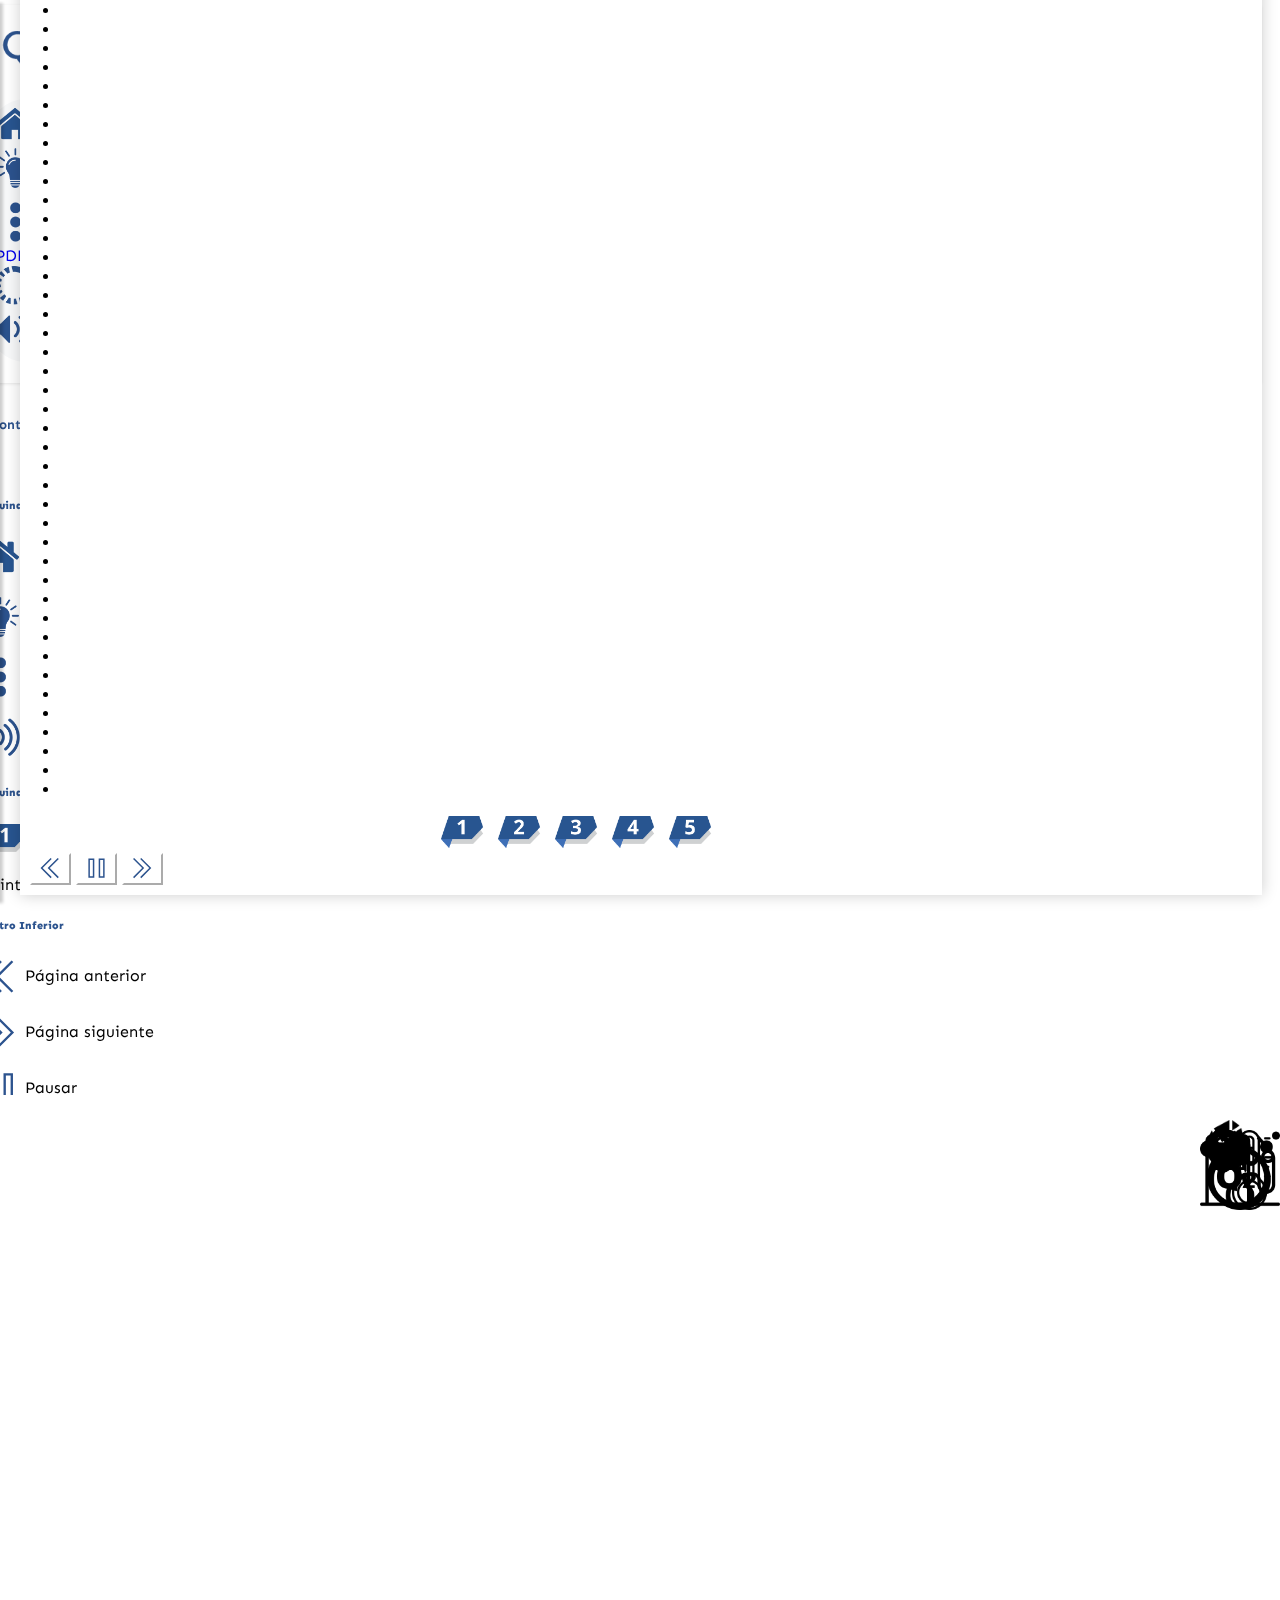
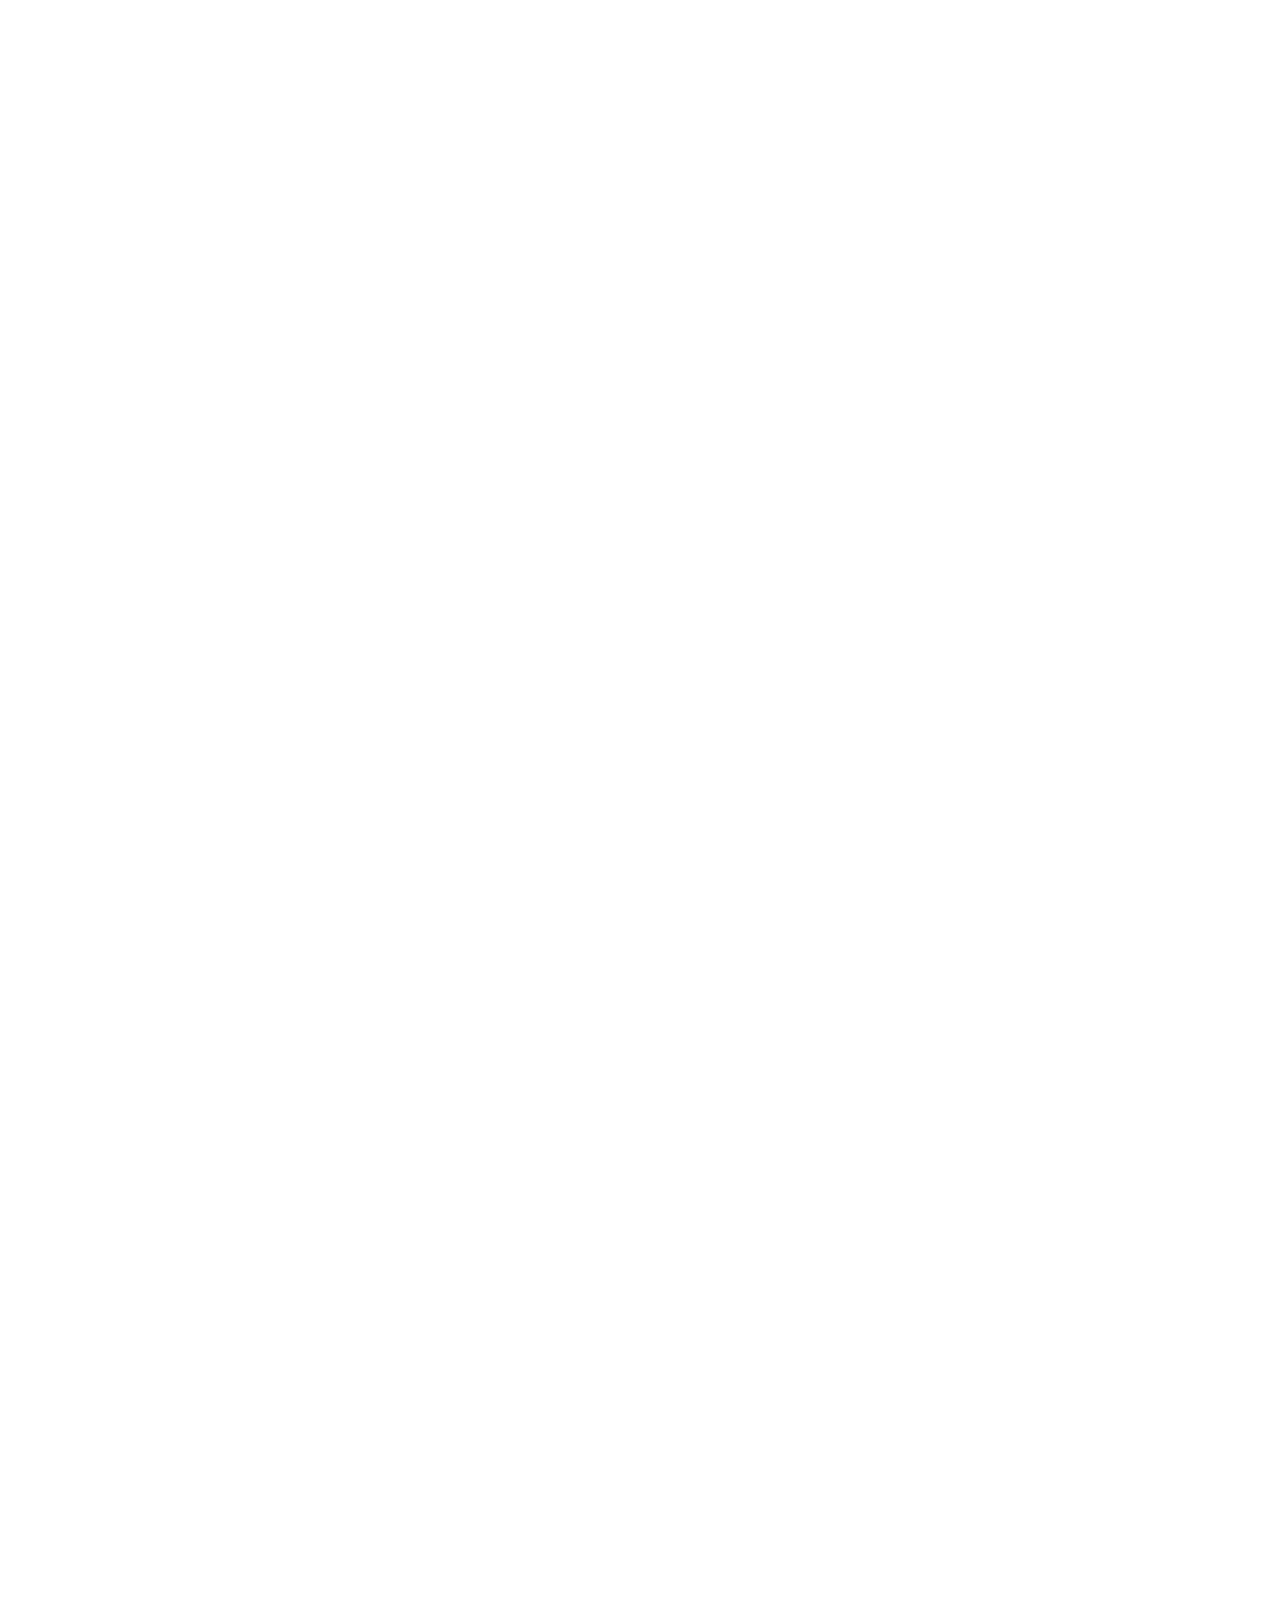
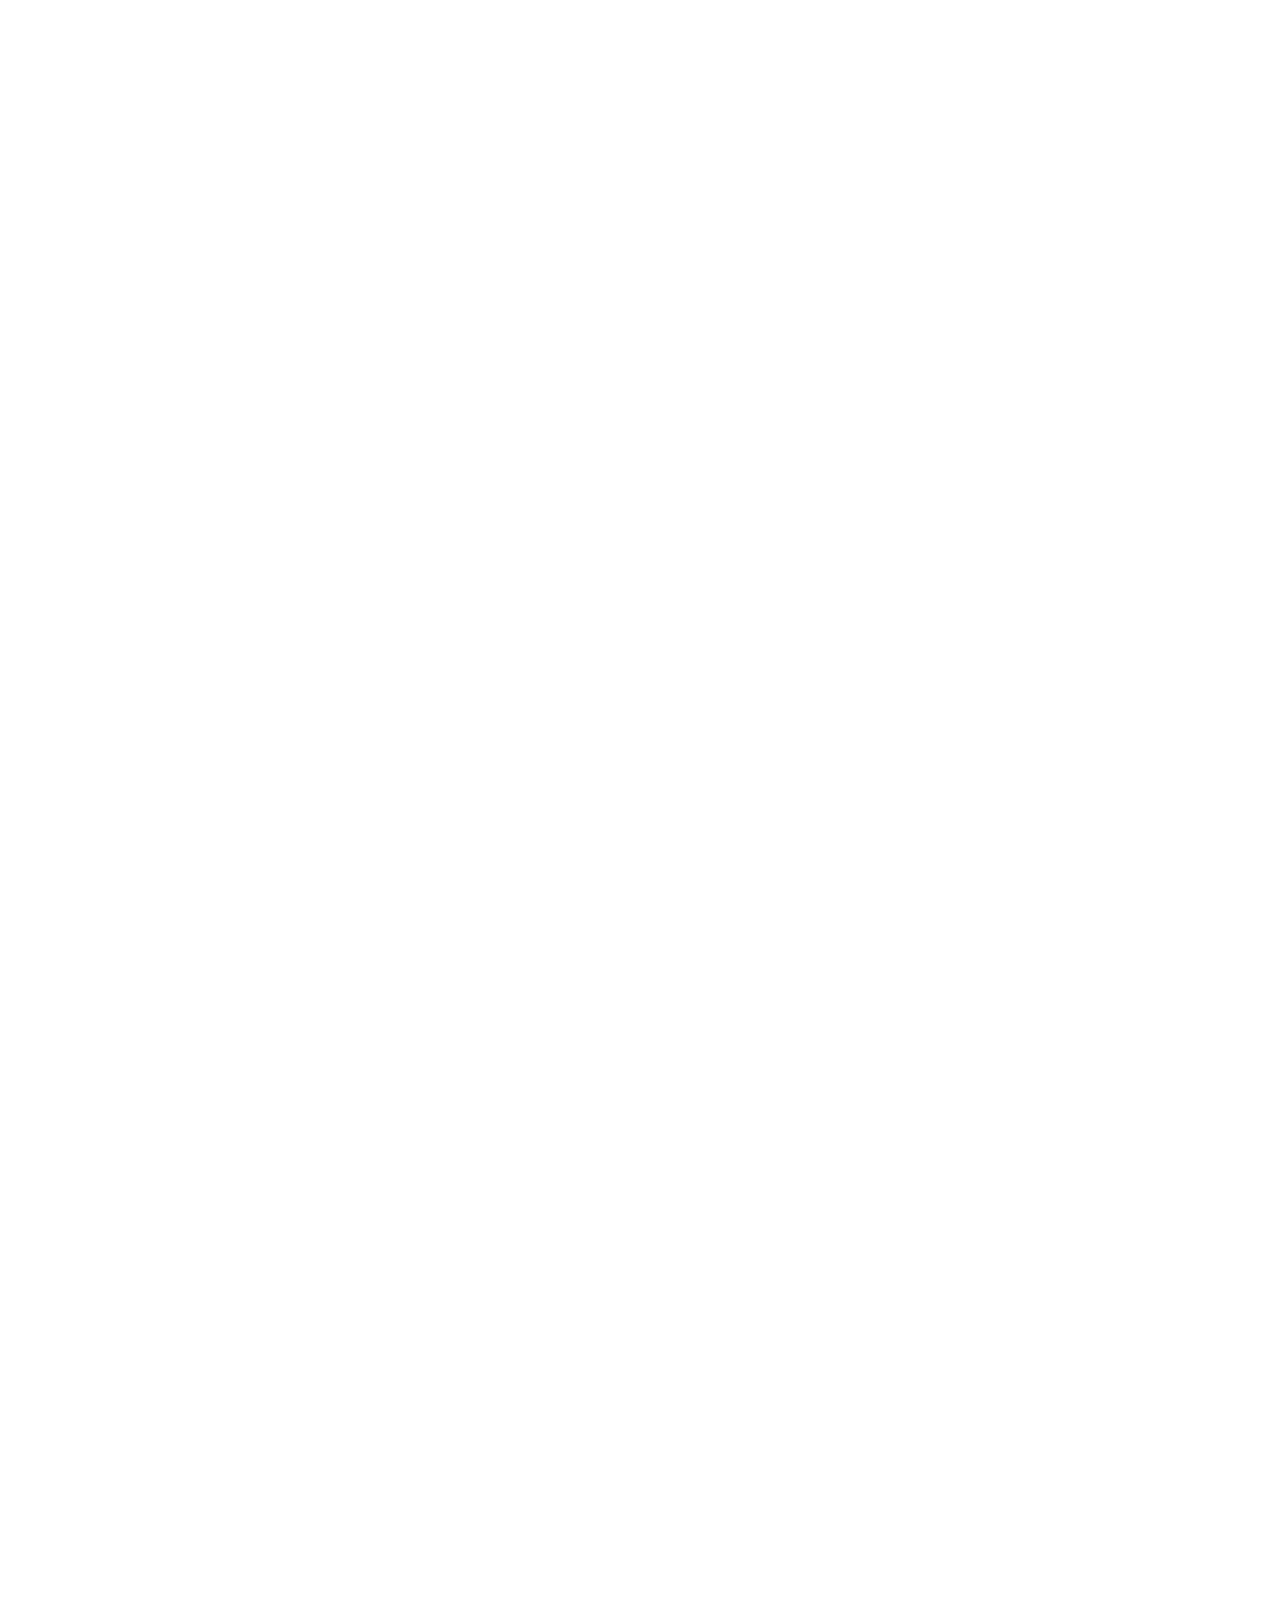
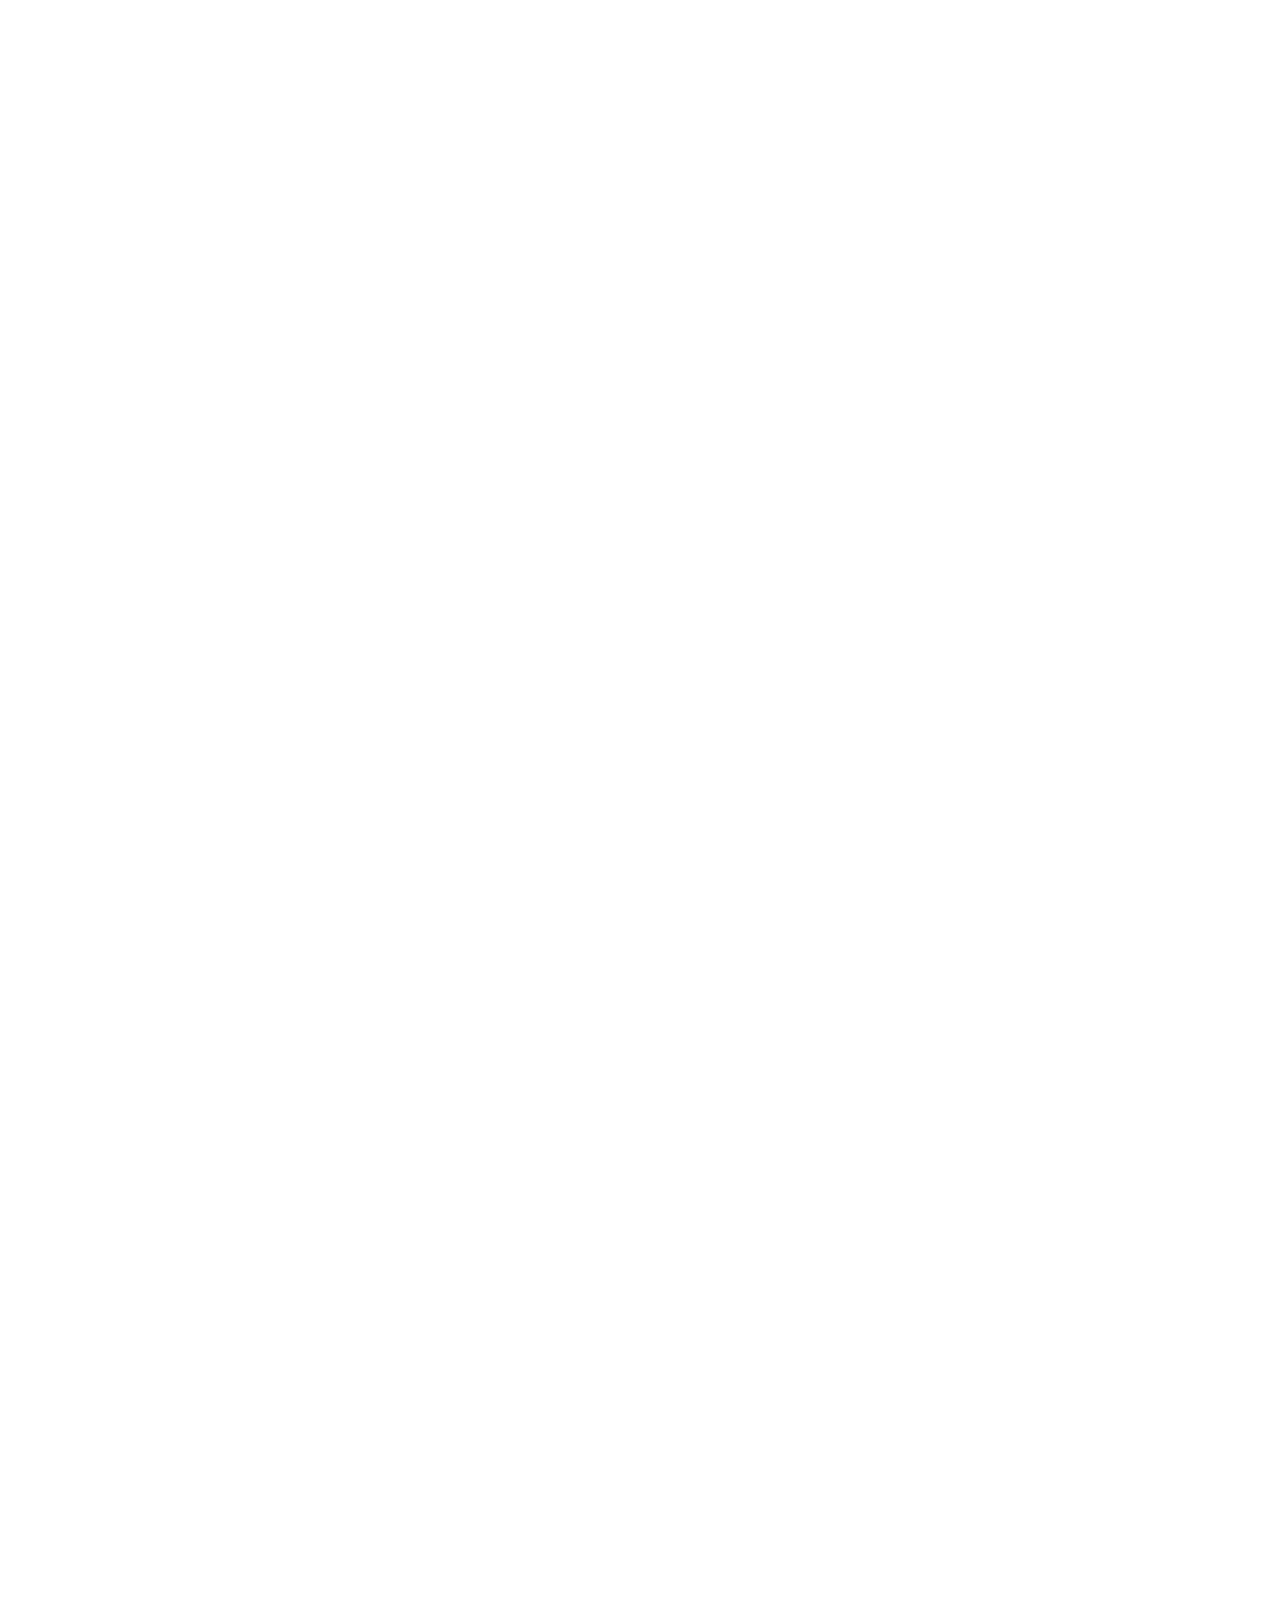
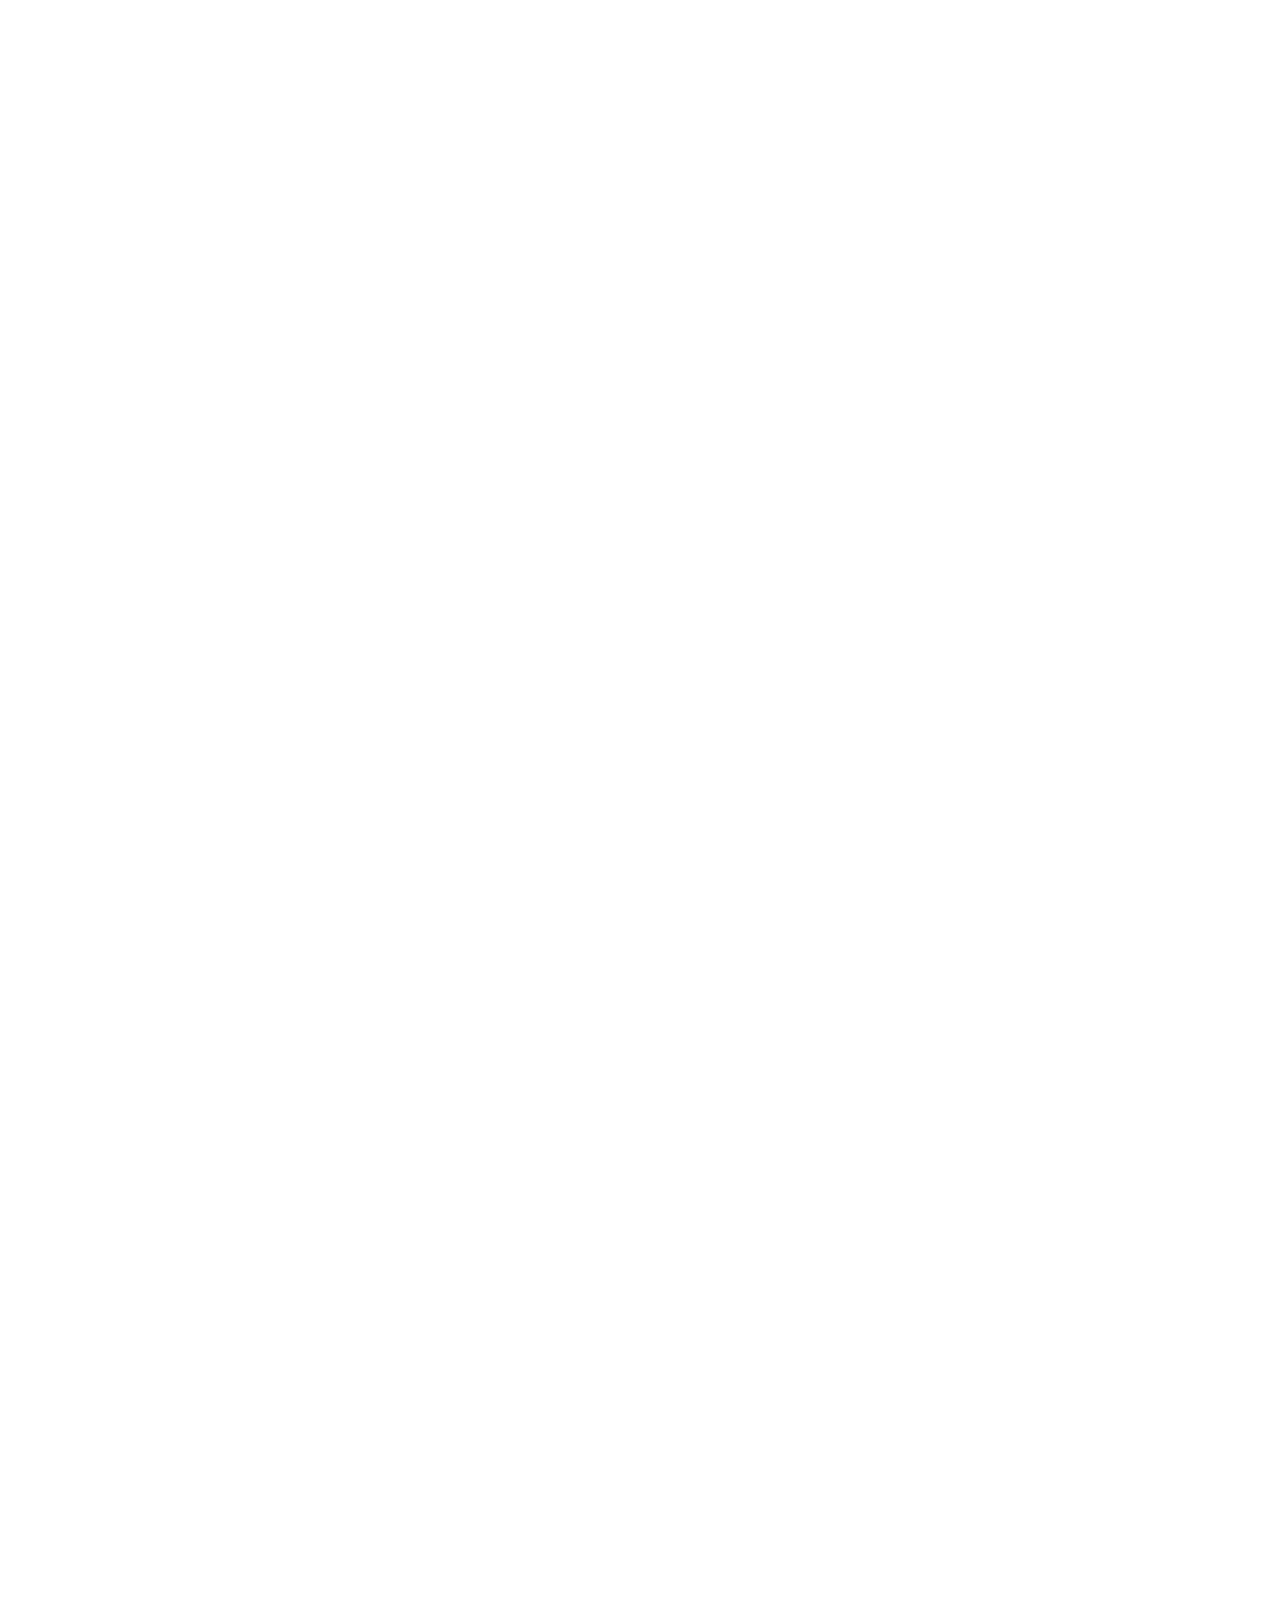
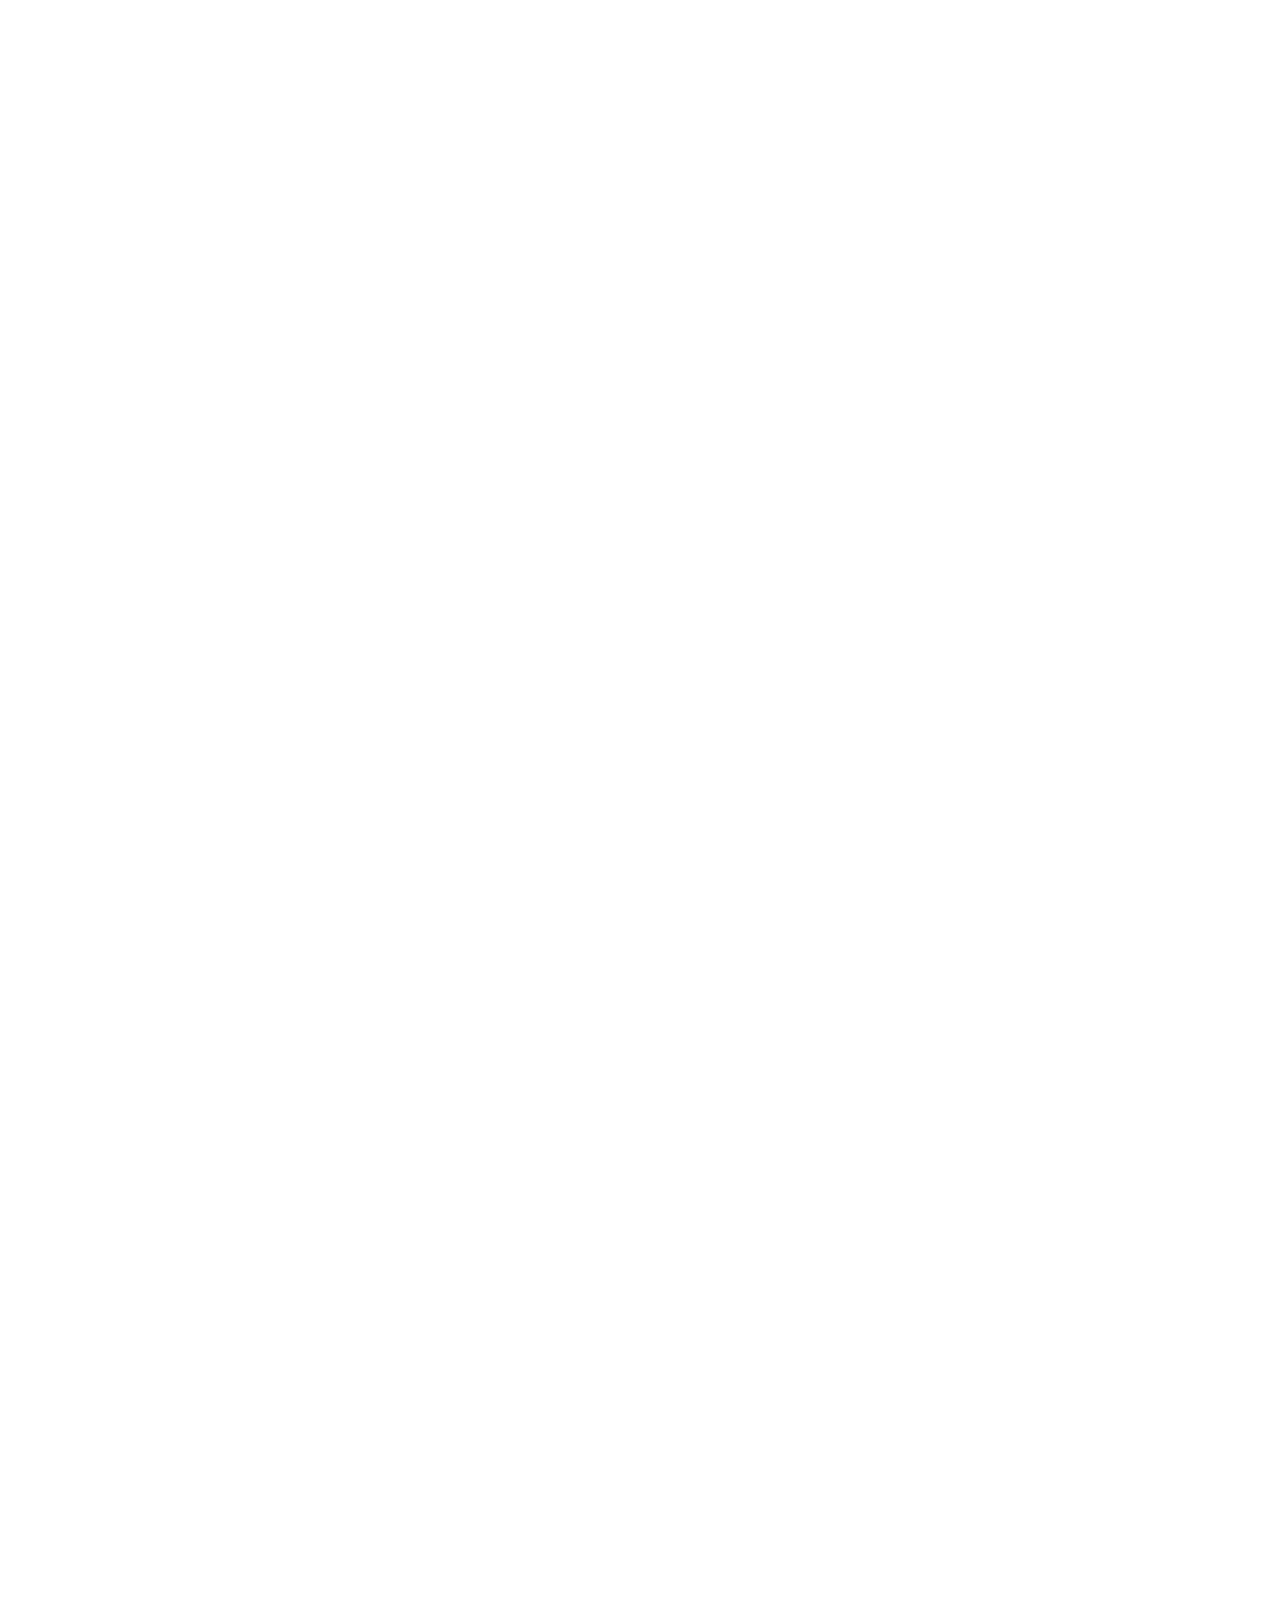
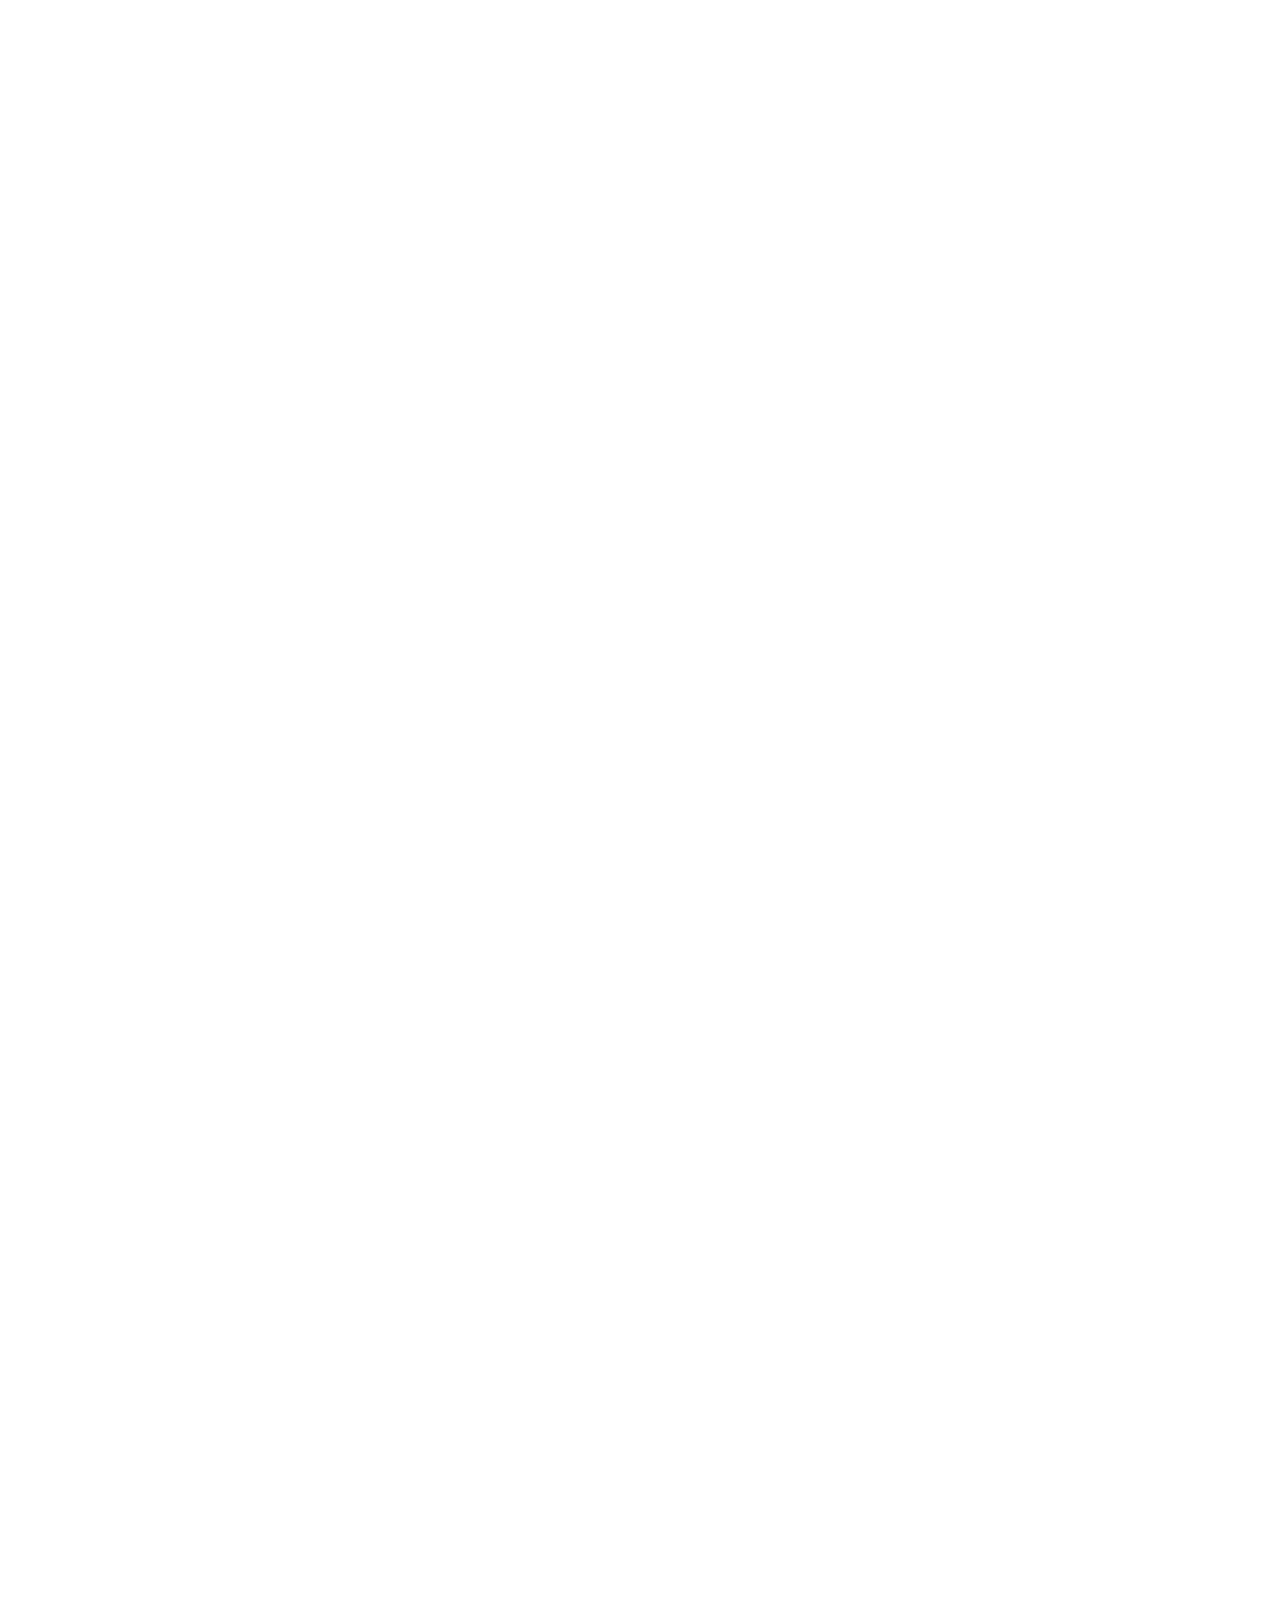
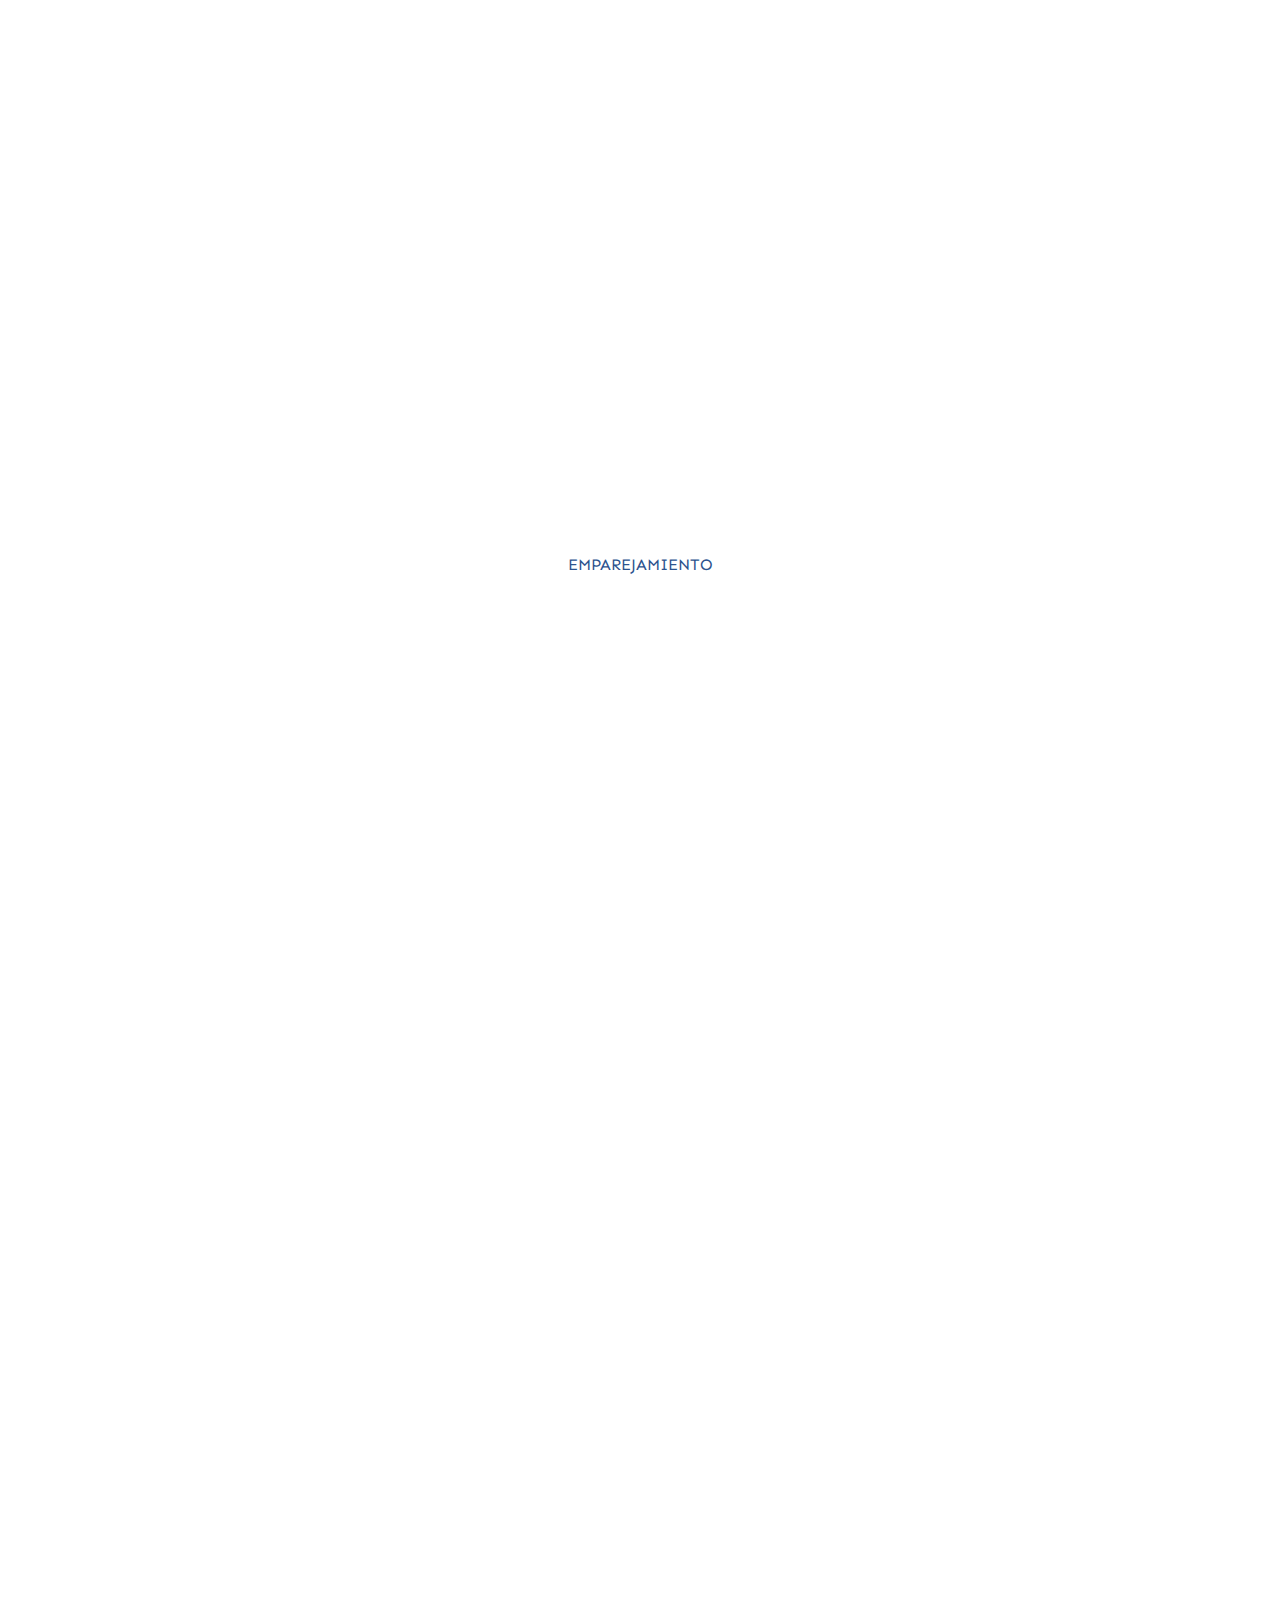
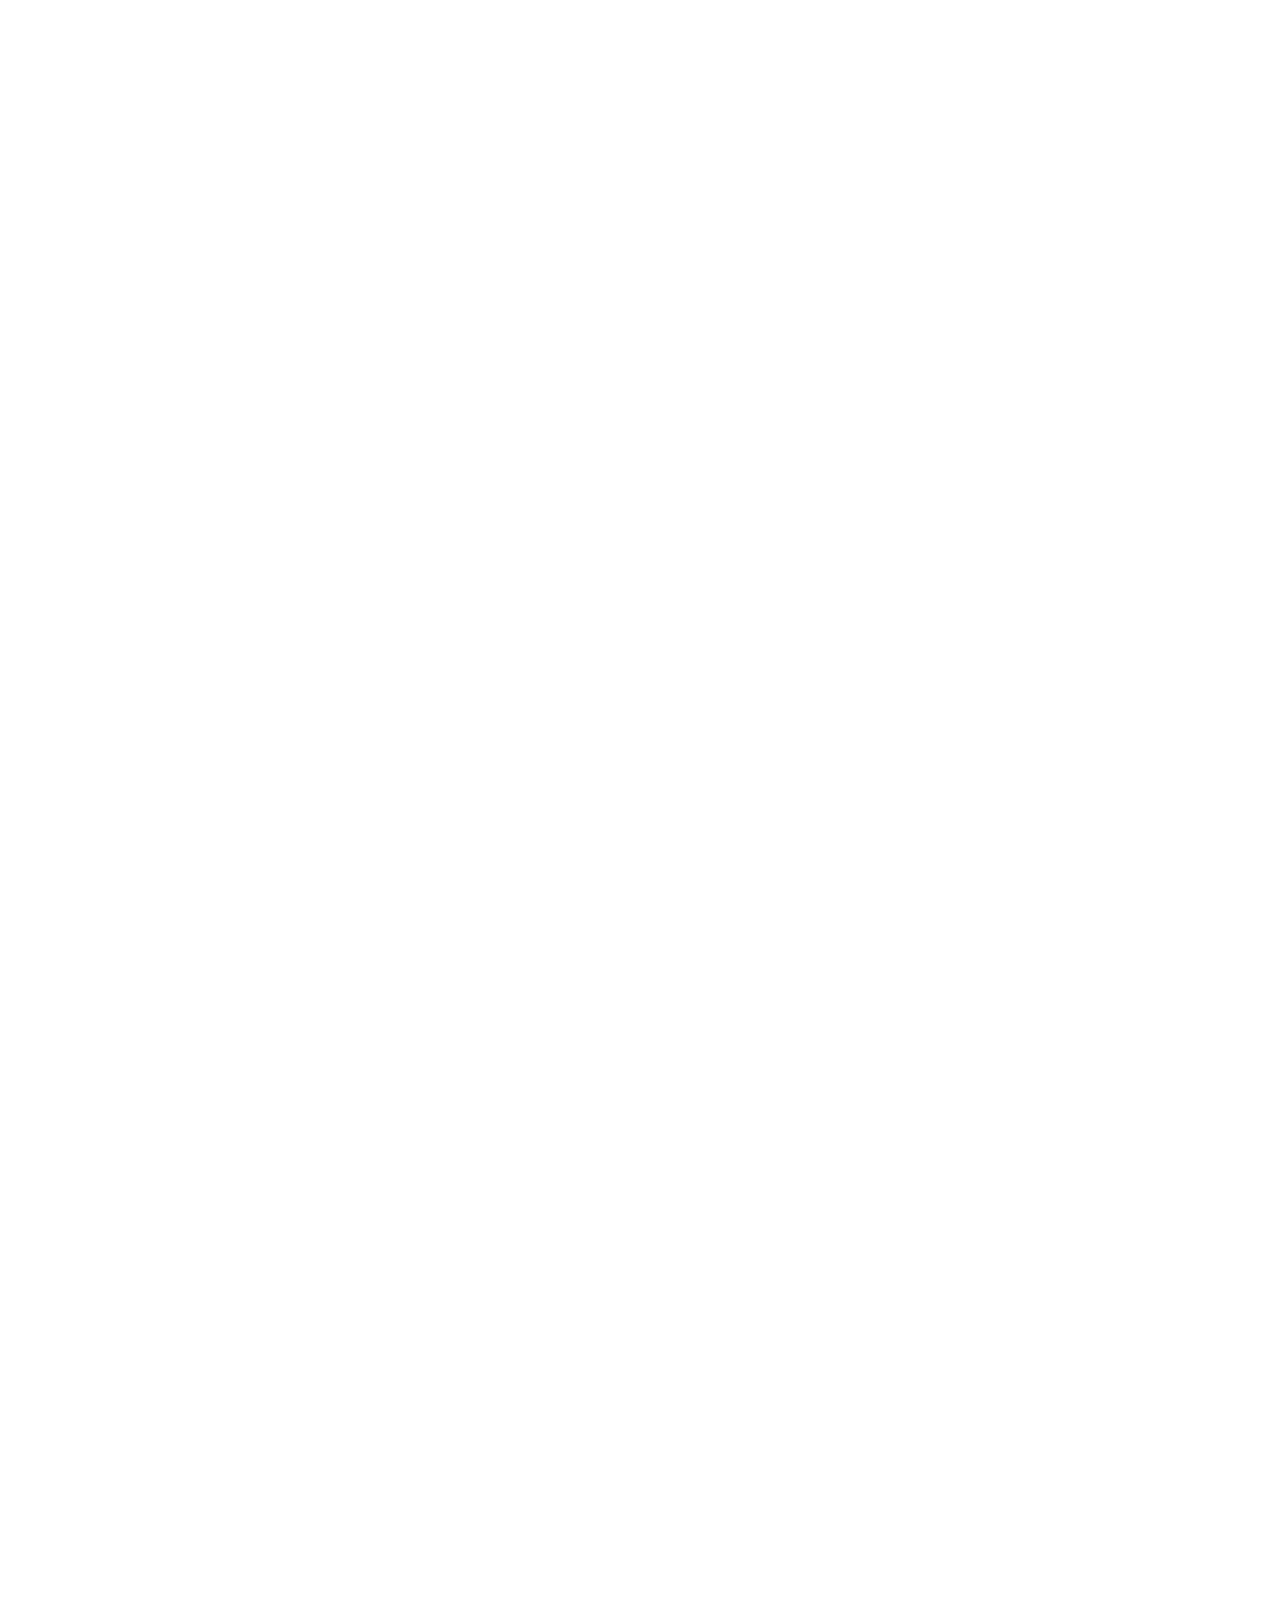
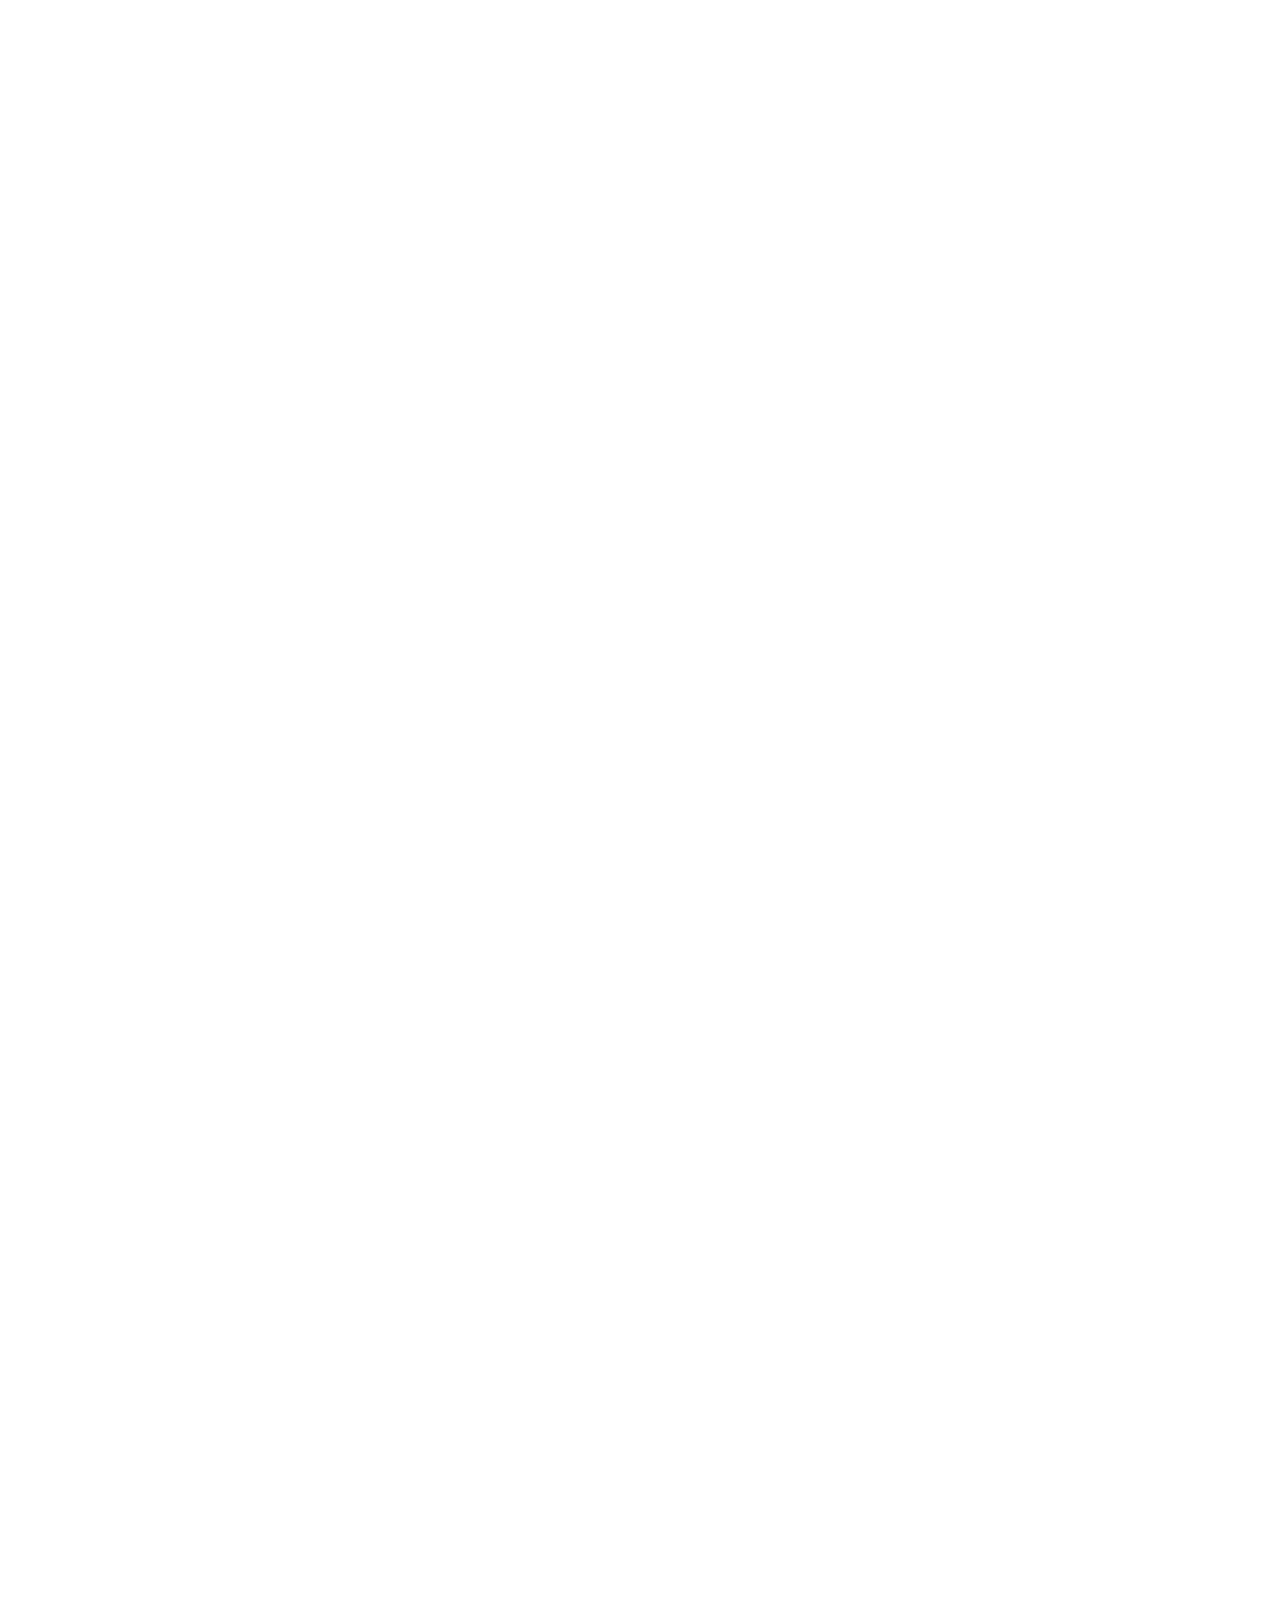
==== commit f7fc7c45: "Agregando subindices a sección que solicitaban corregir" ====
--- a/contenido.html
+++ b/contenido.html
@@ -460,7 +460,7 @@
                        <div id="unidad10-4" class="tab-pane" role="tabpanel">
                         <div class="row">
                             <div class="col-md-5">
-                                <img class="imagen100" src="assets/img/personajes.png" style="margin-ottom: 50px">
+                                <img class="imagen100" src="assets/img/personajes.png" style="margin-bottom: 50px">
                             </div>
                             <div class="col-md-7">
                                 <h4 class="text-center tituloh4_center">ACTIVIDAD DE APRENDIZAJE 1</h4>
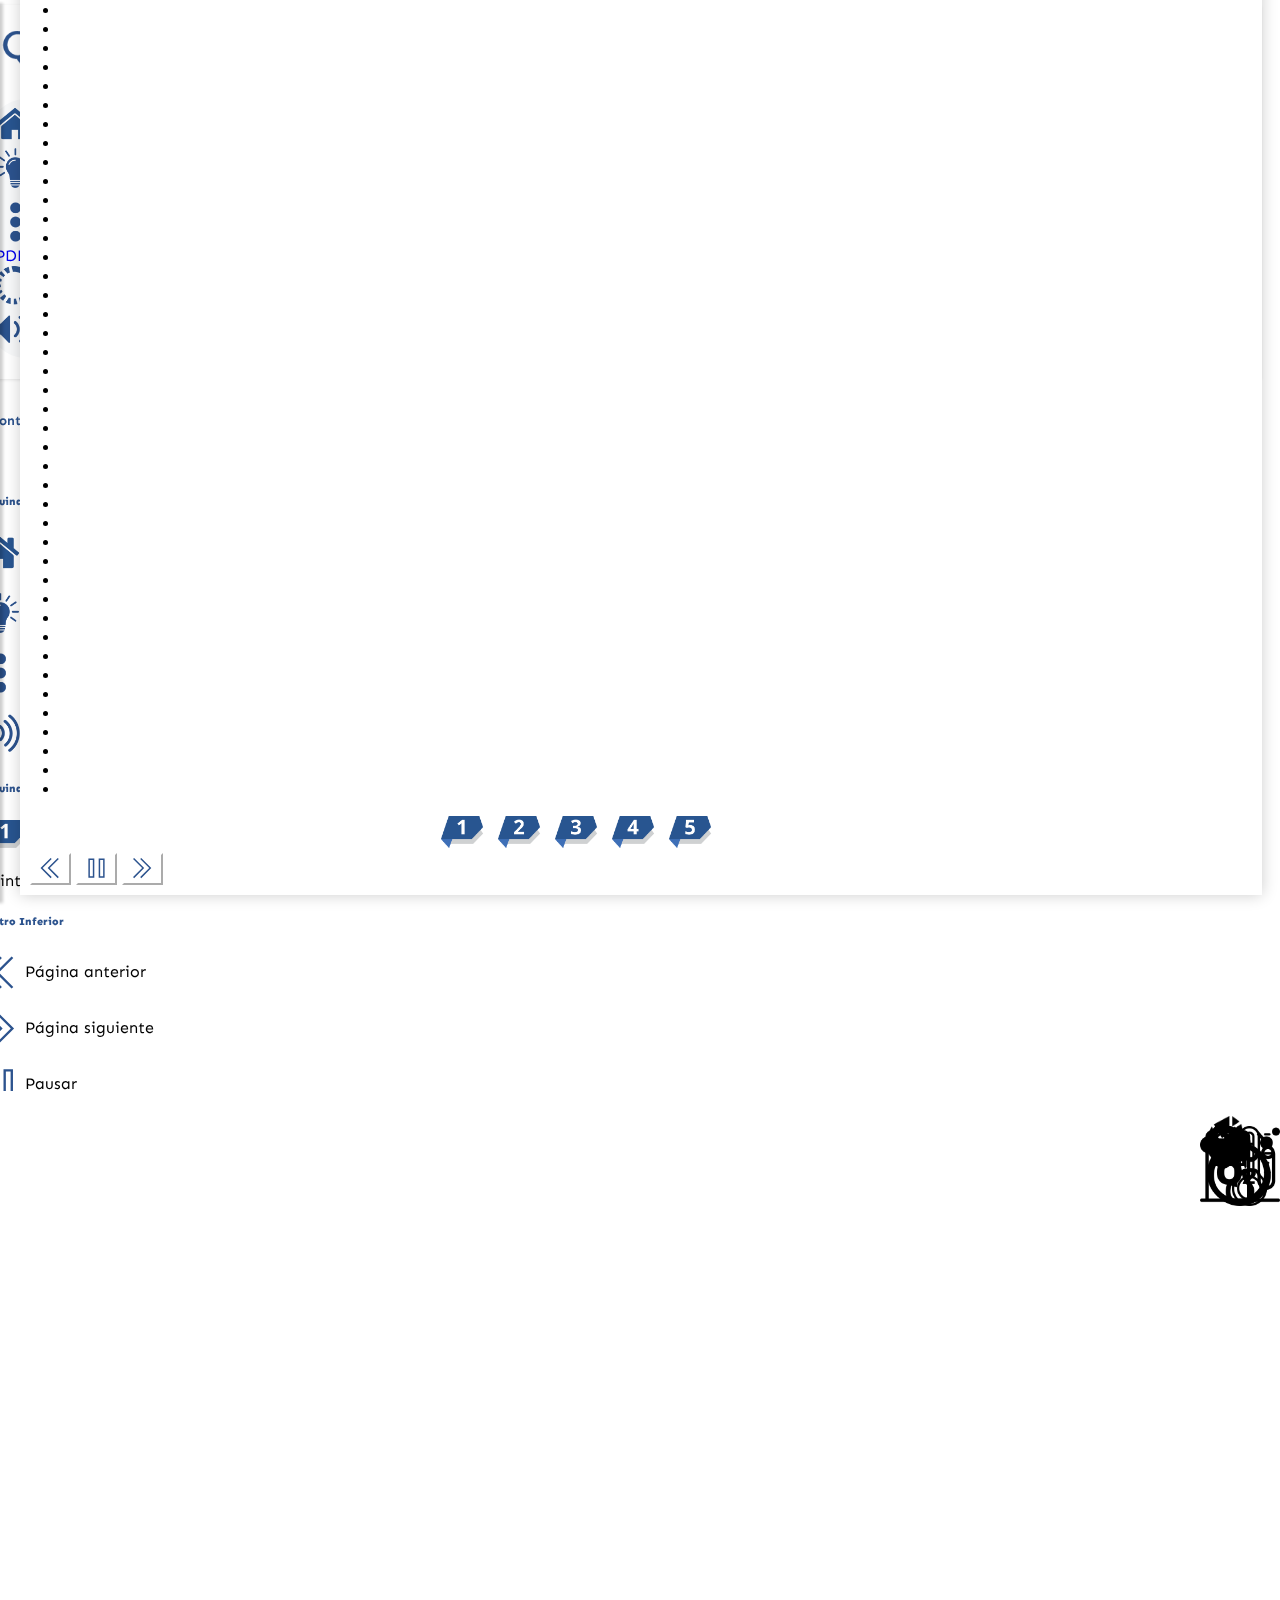
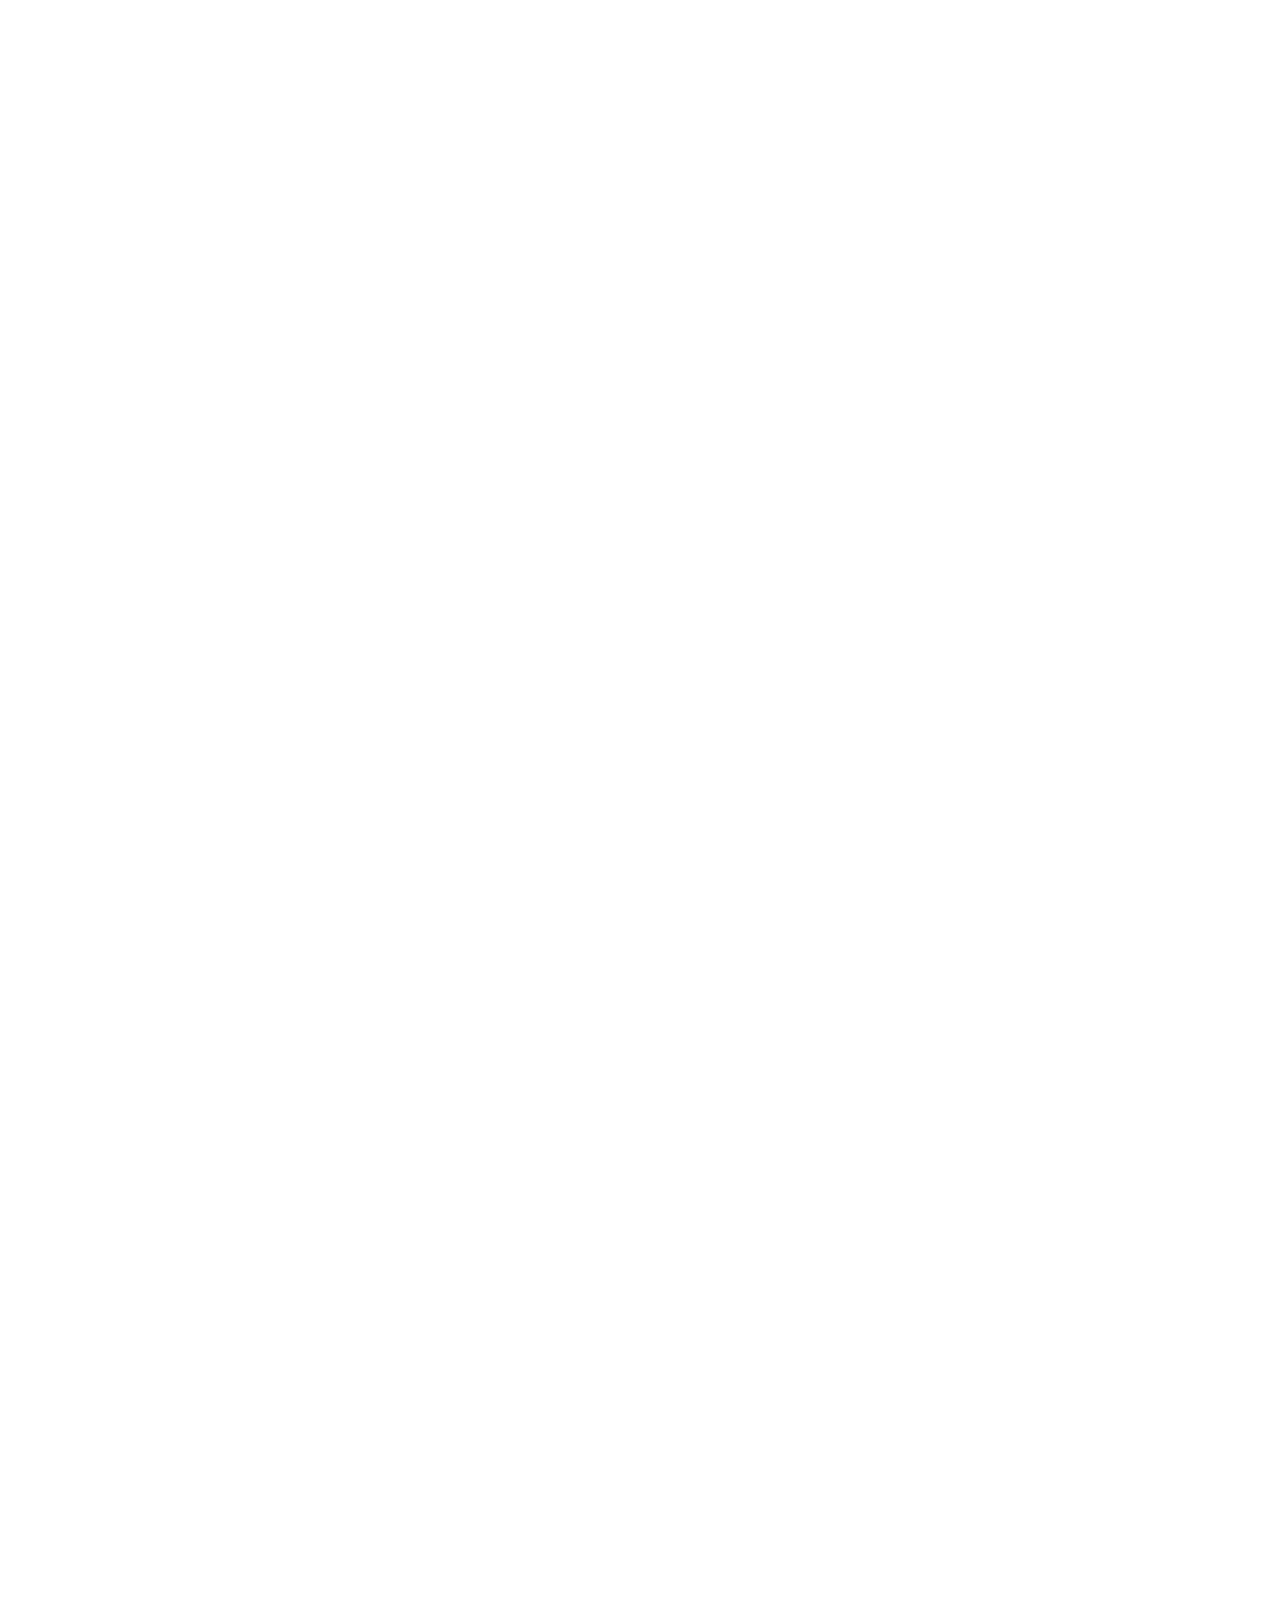
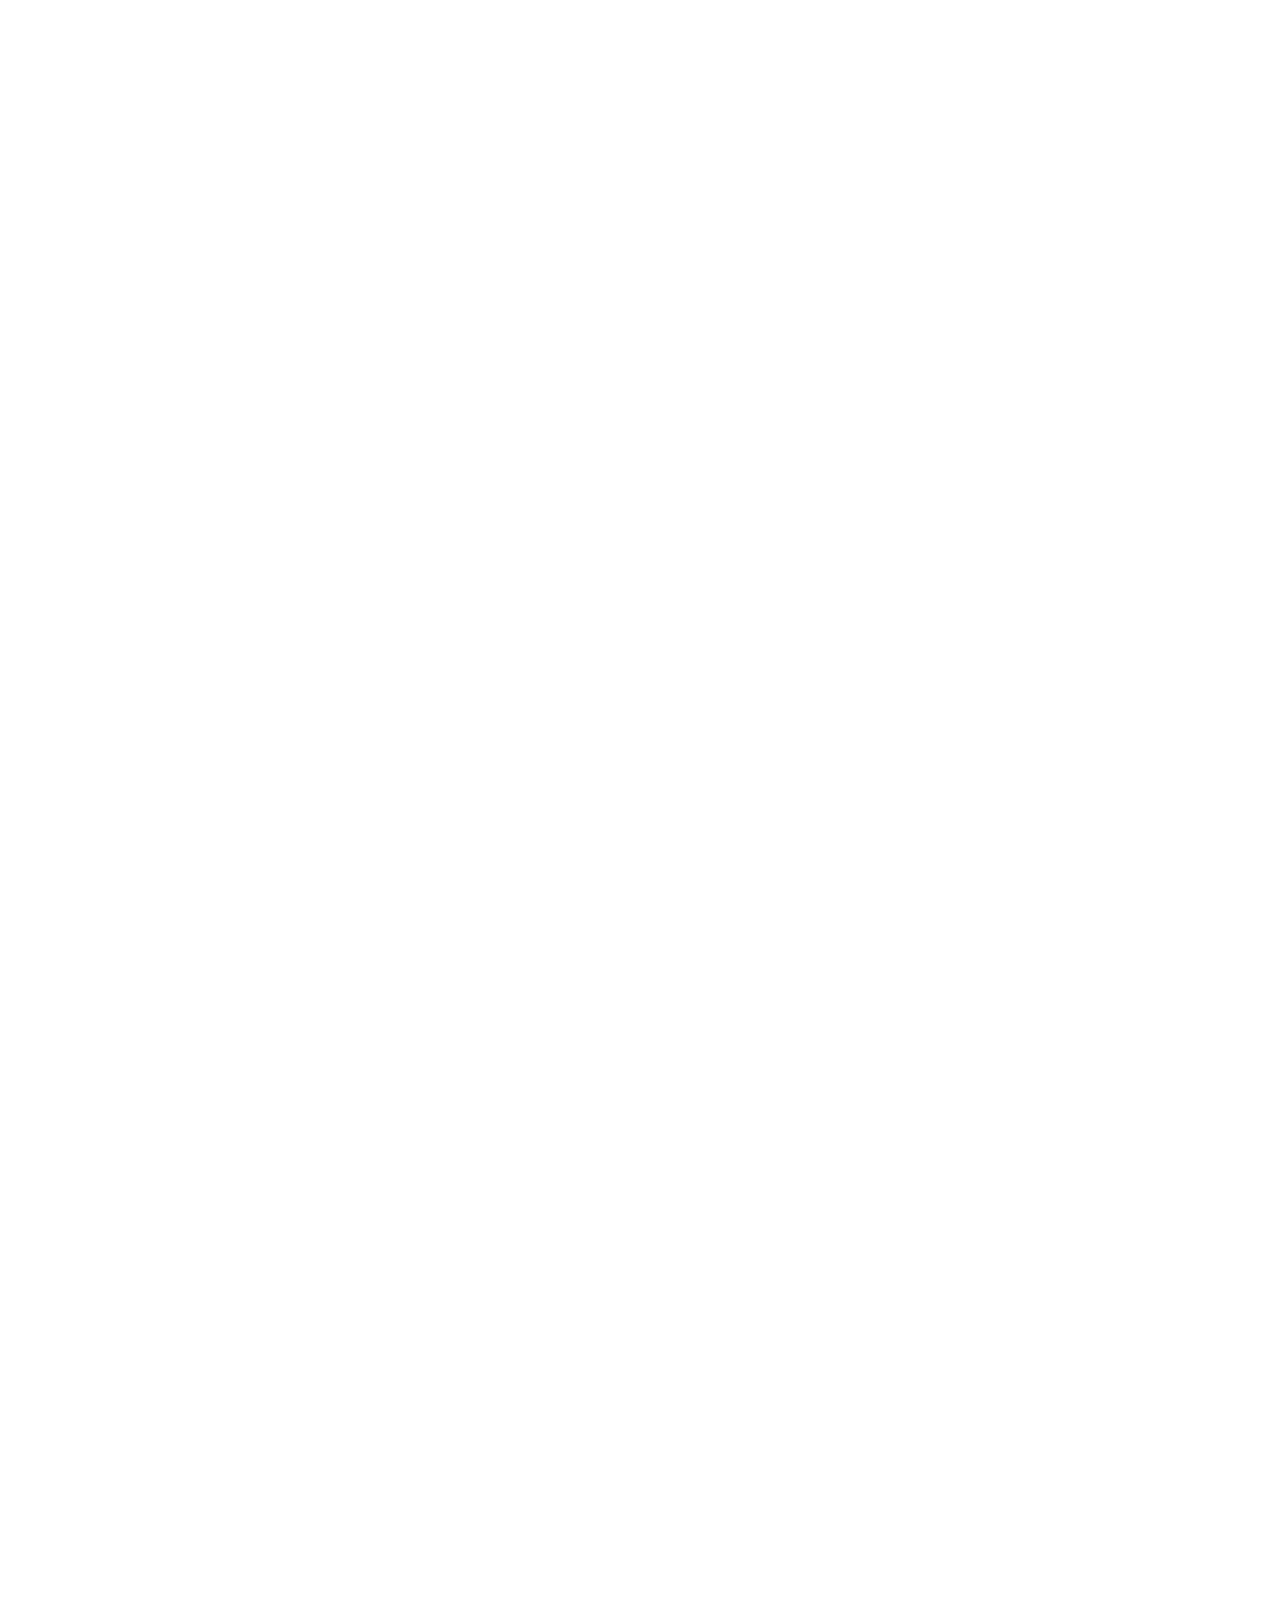
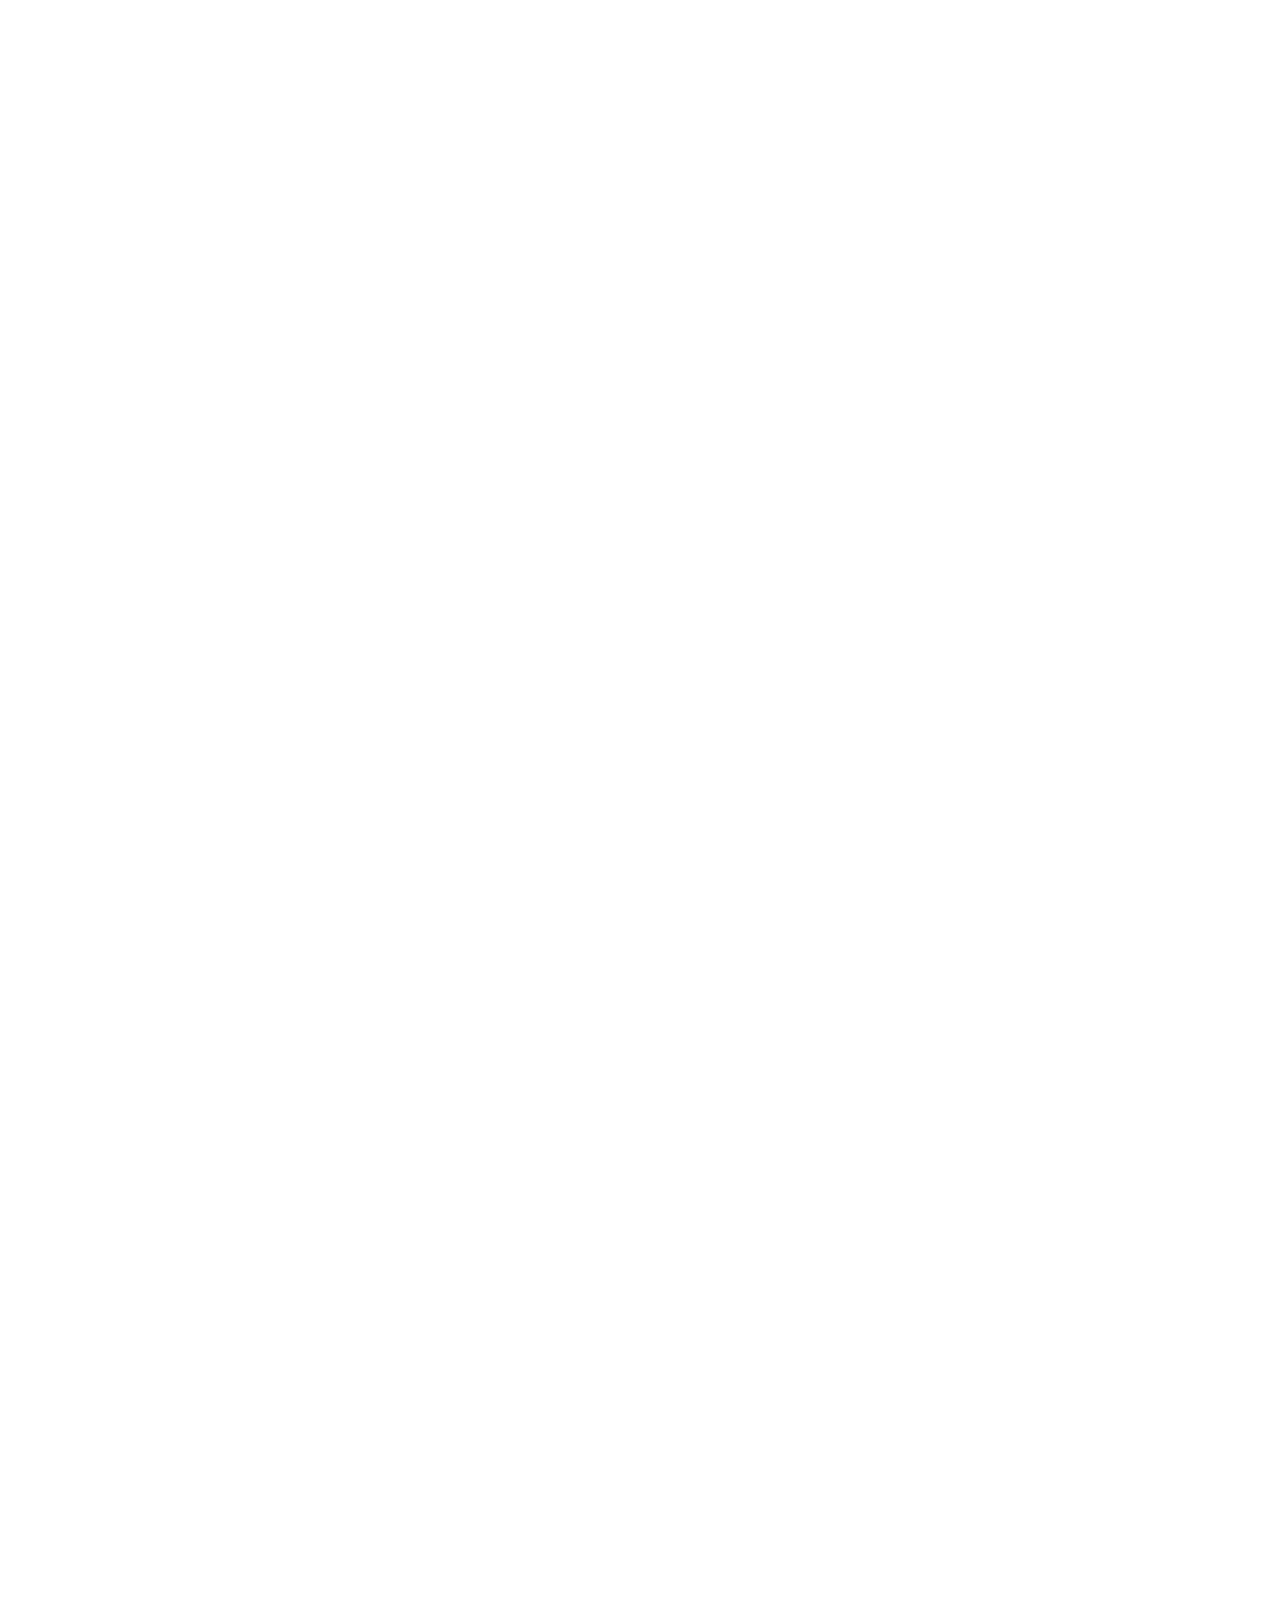
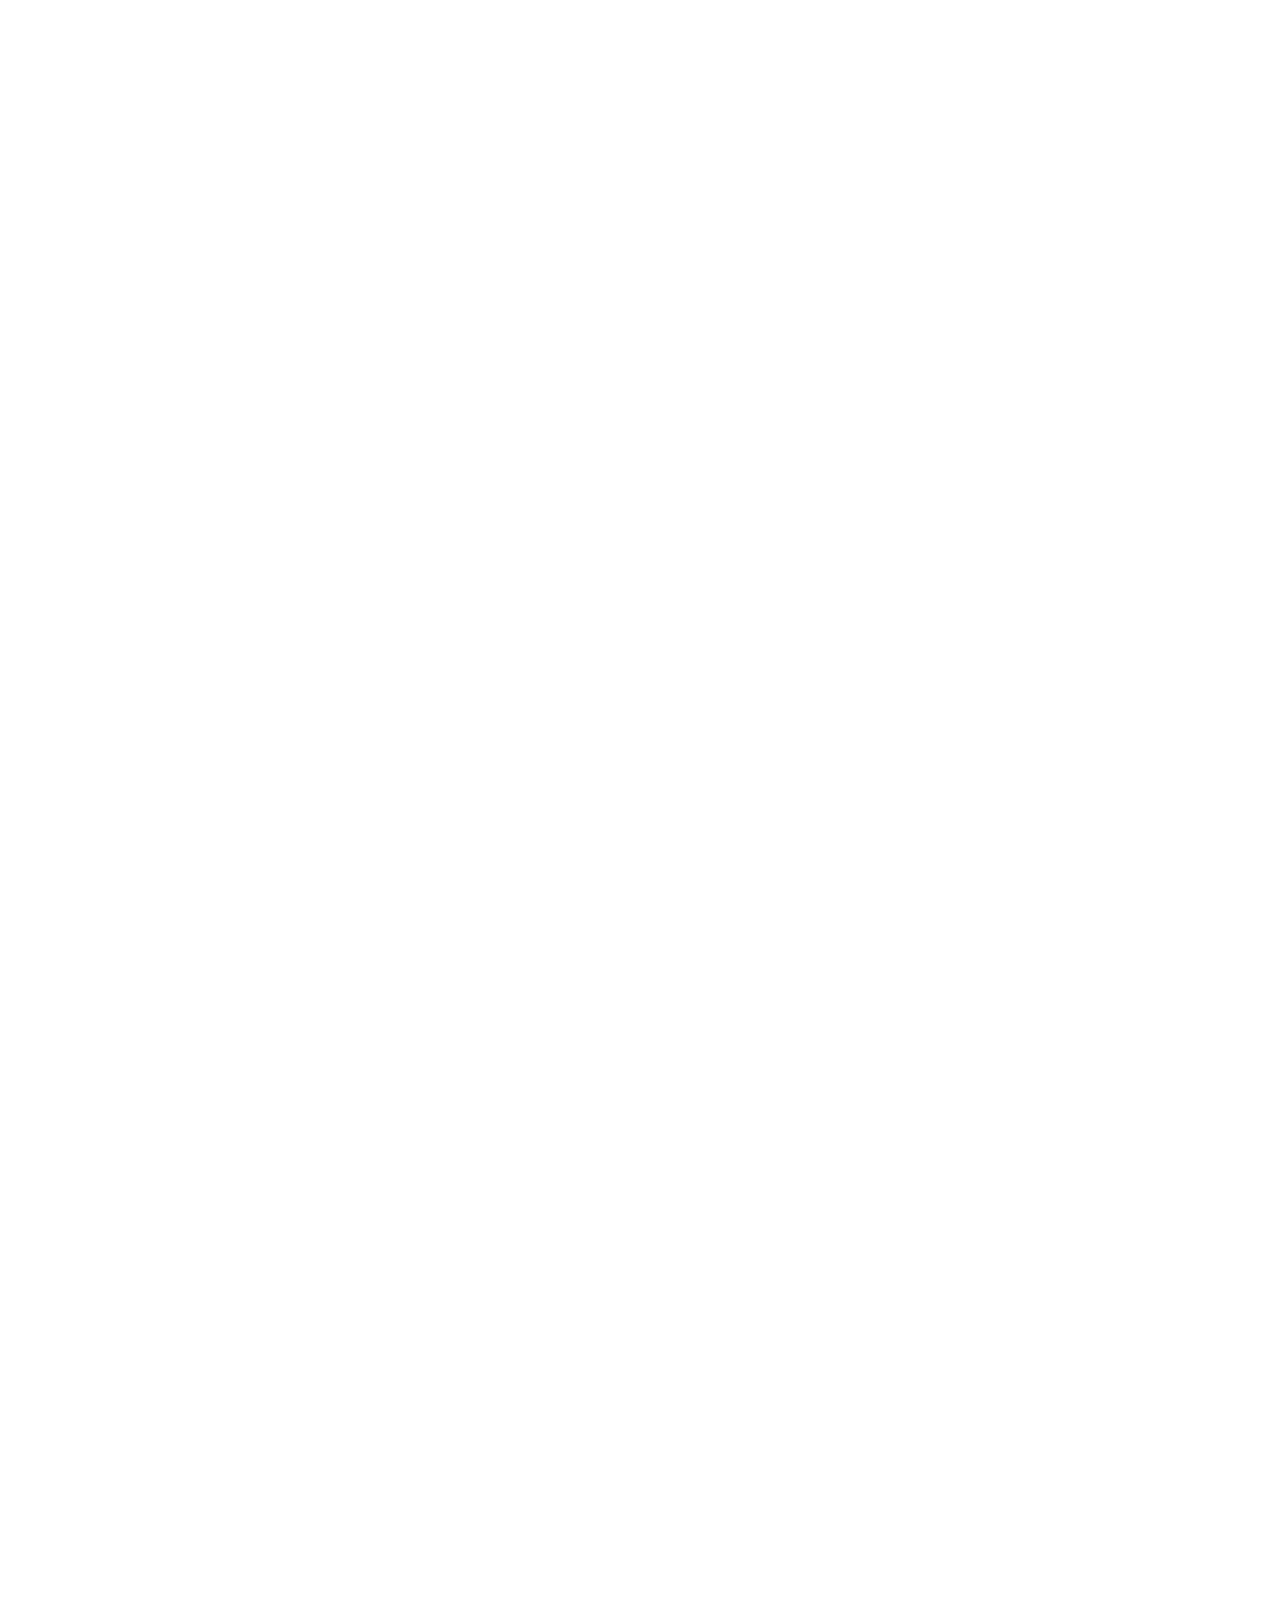
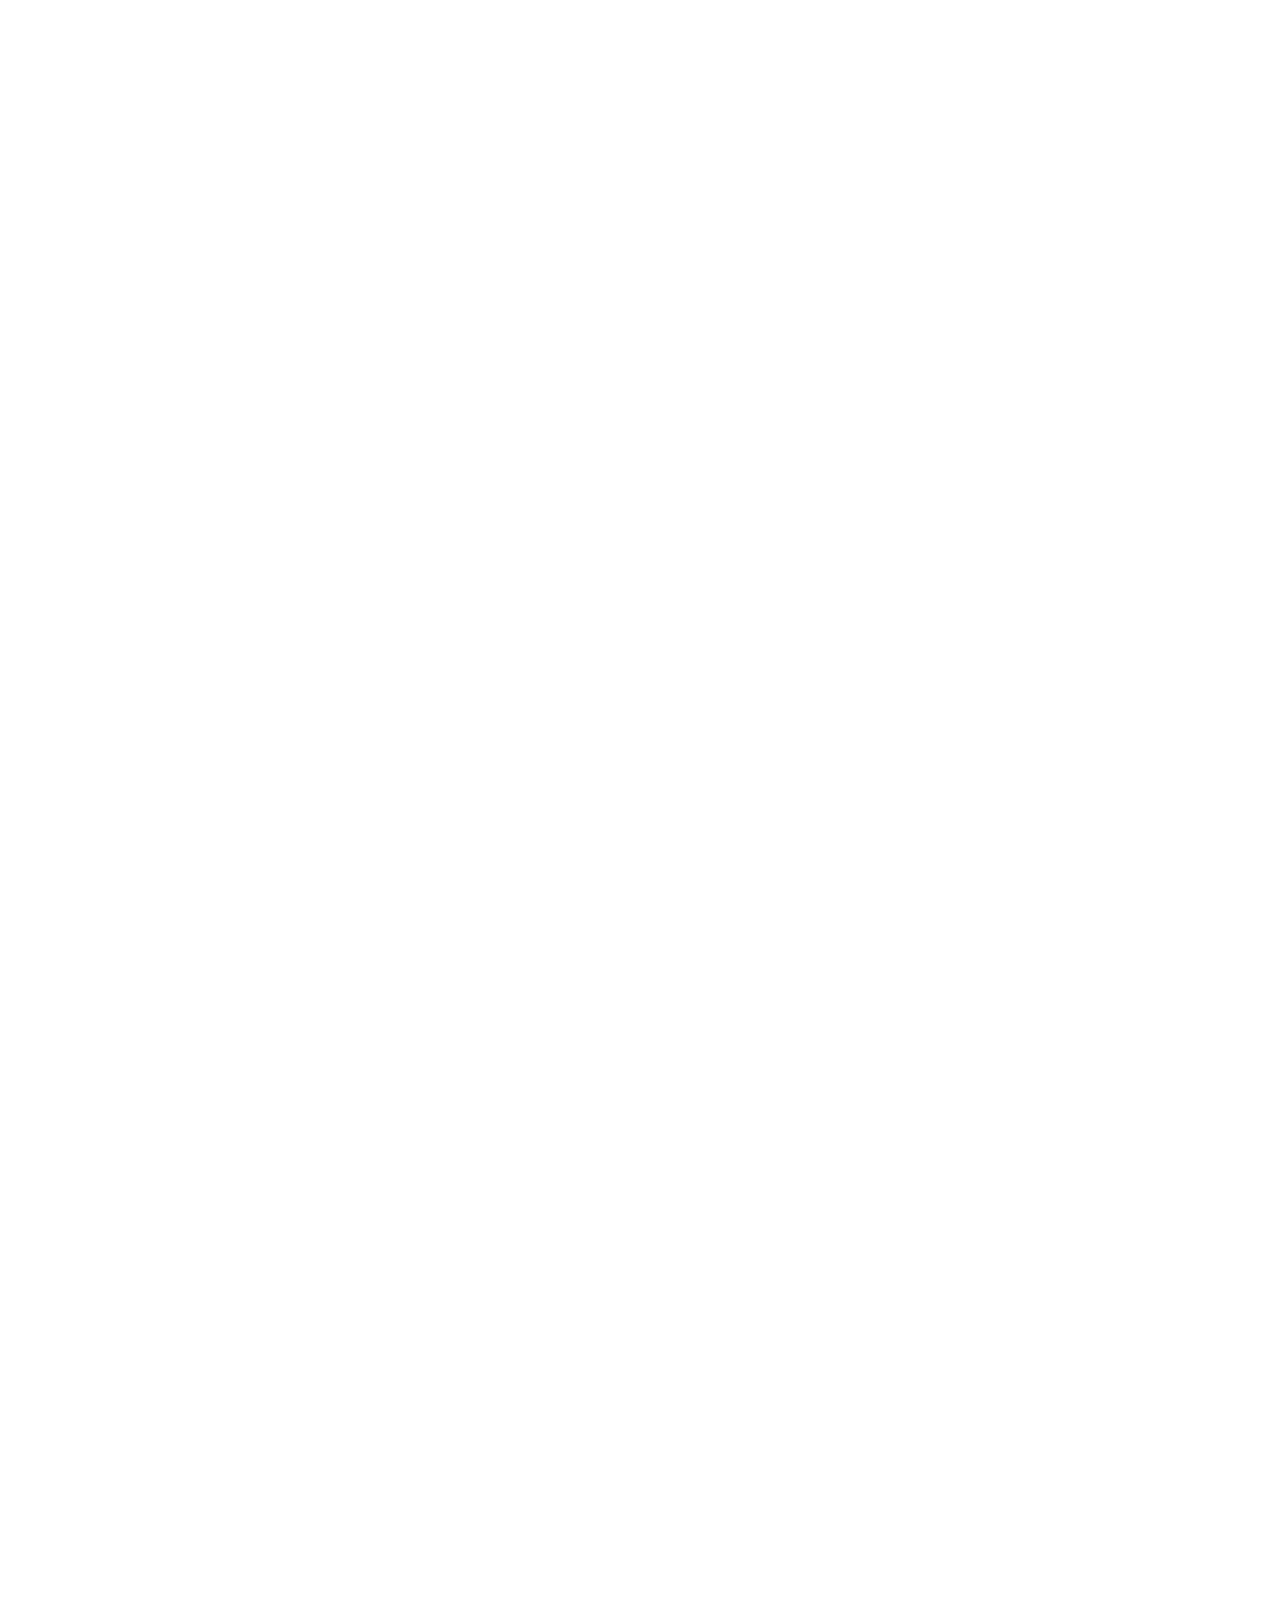
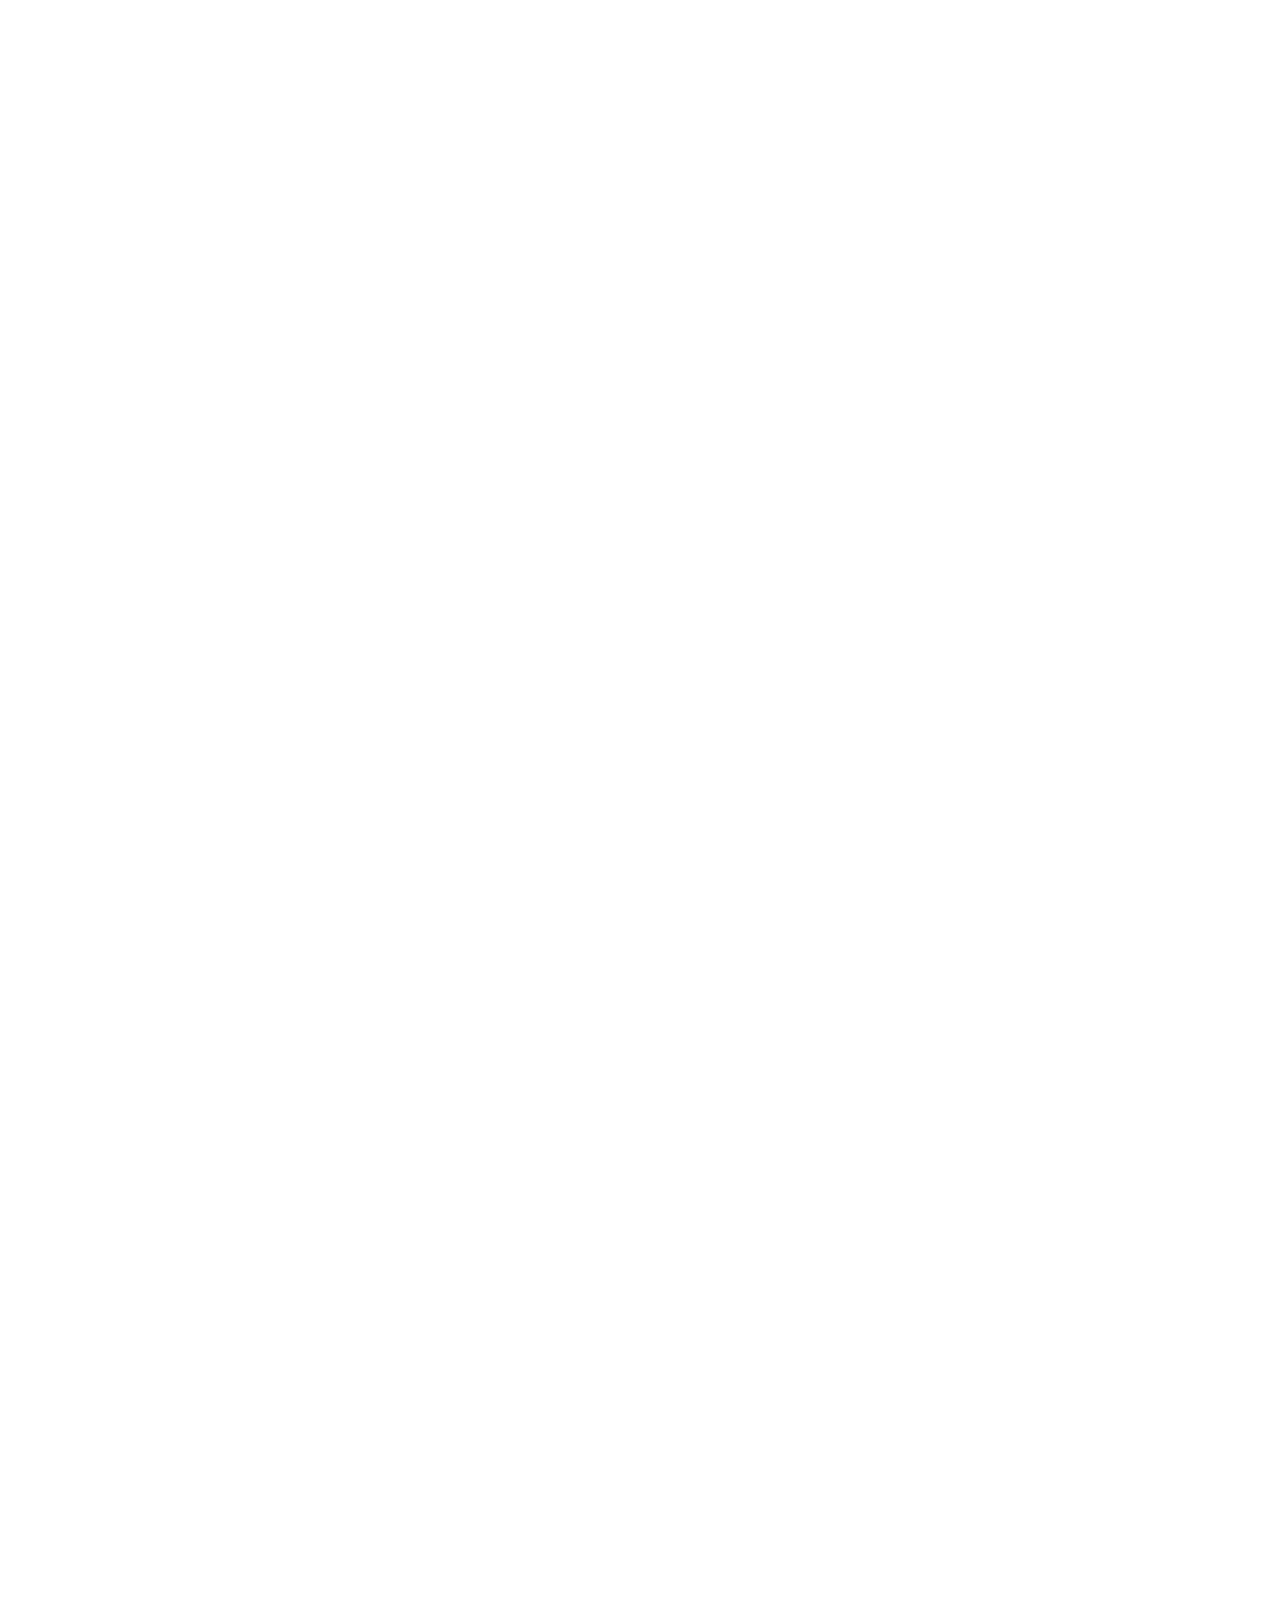
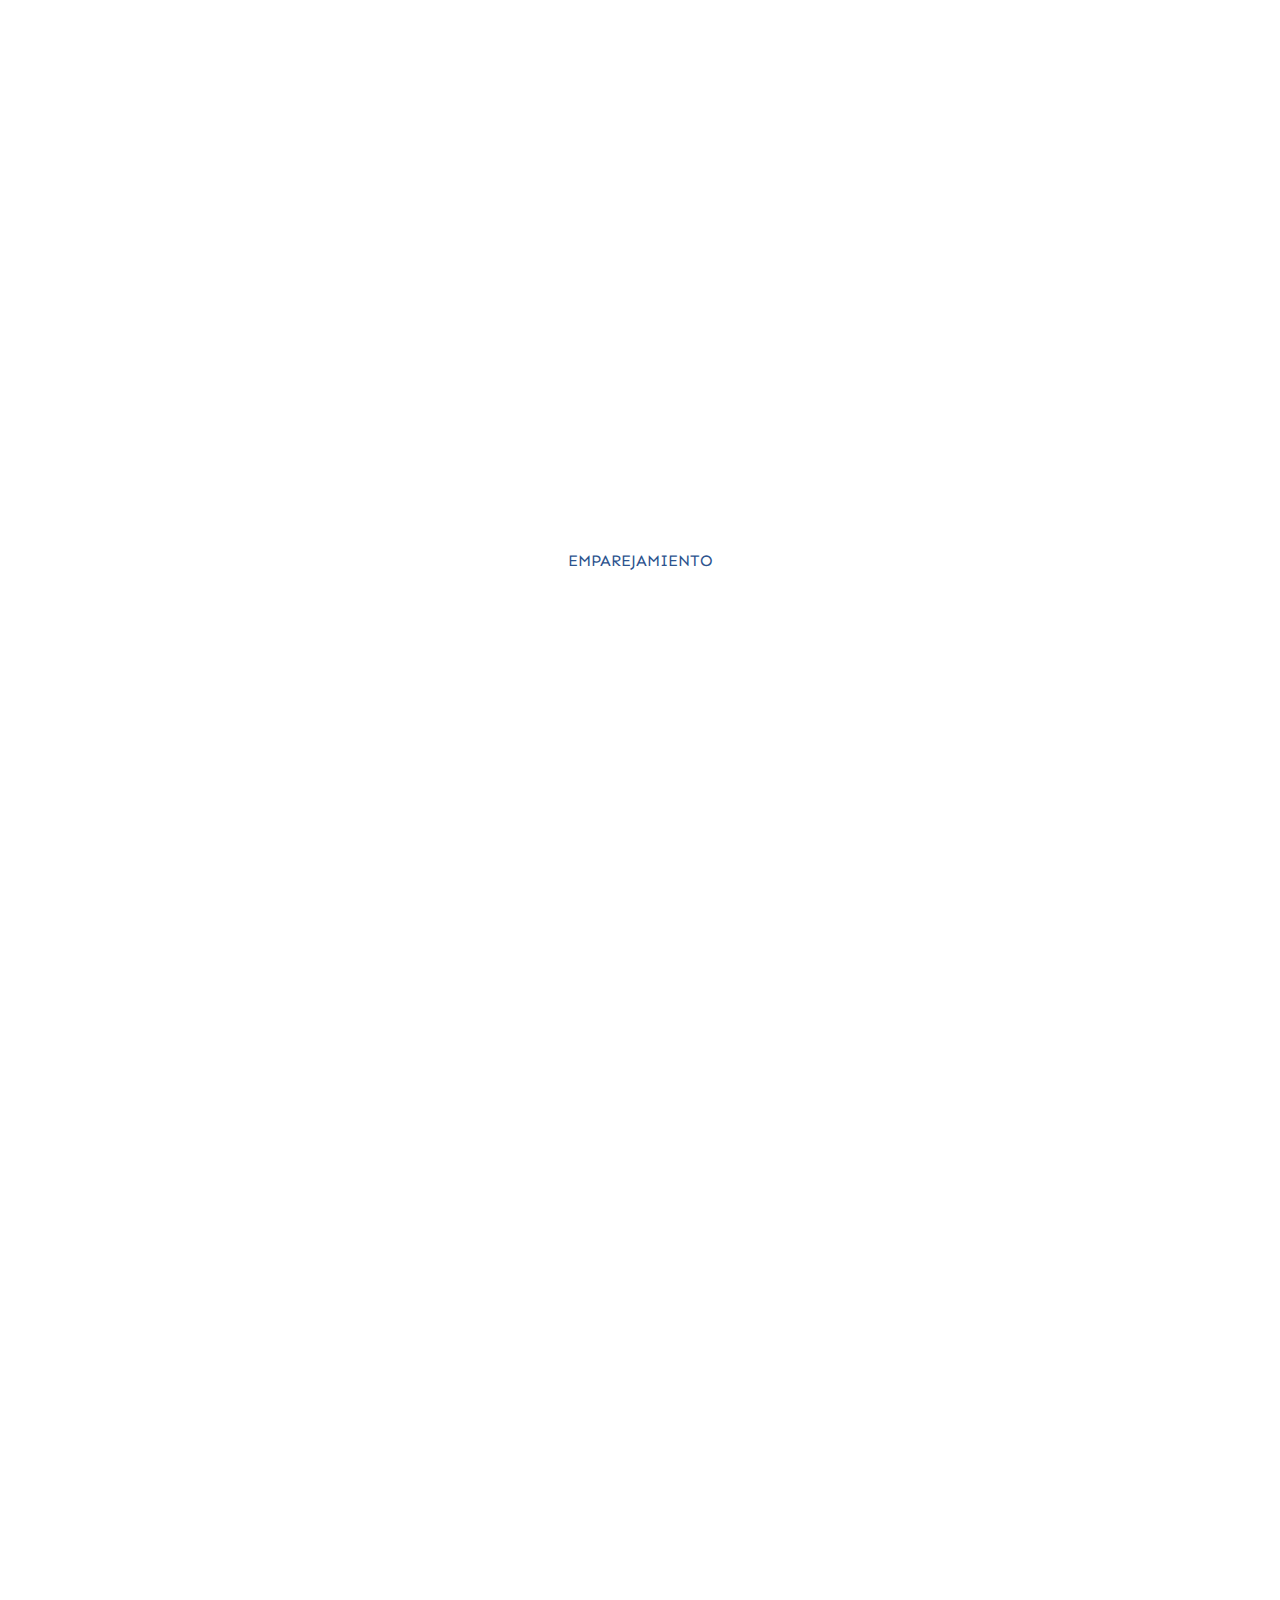
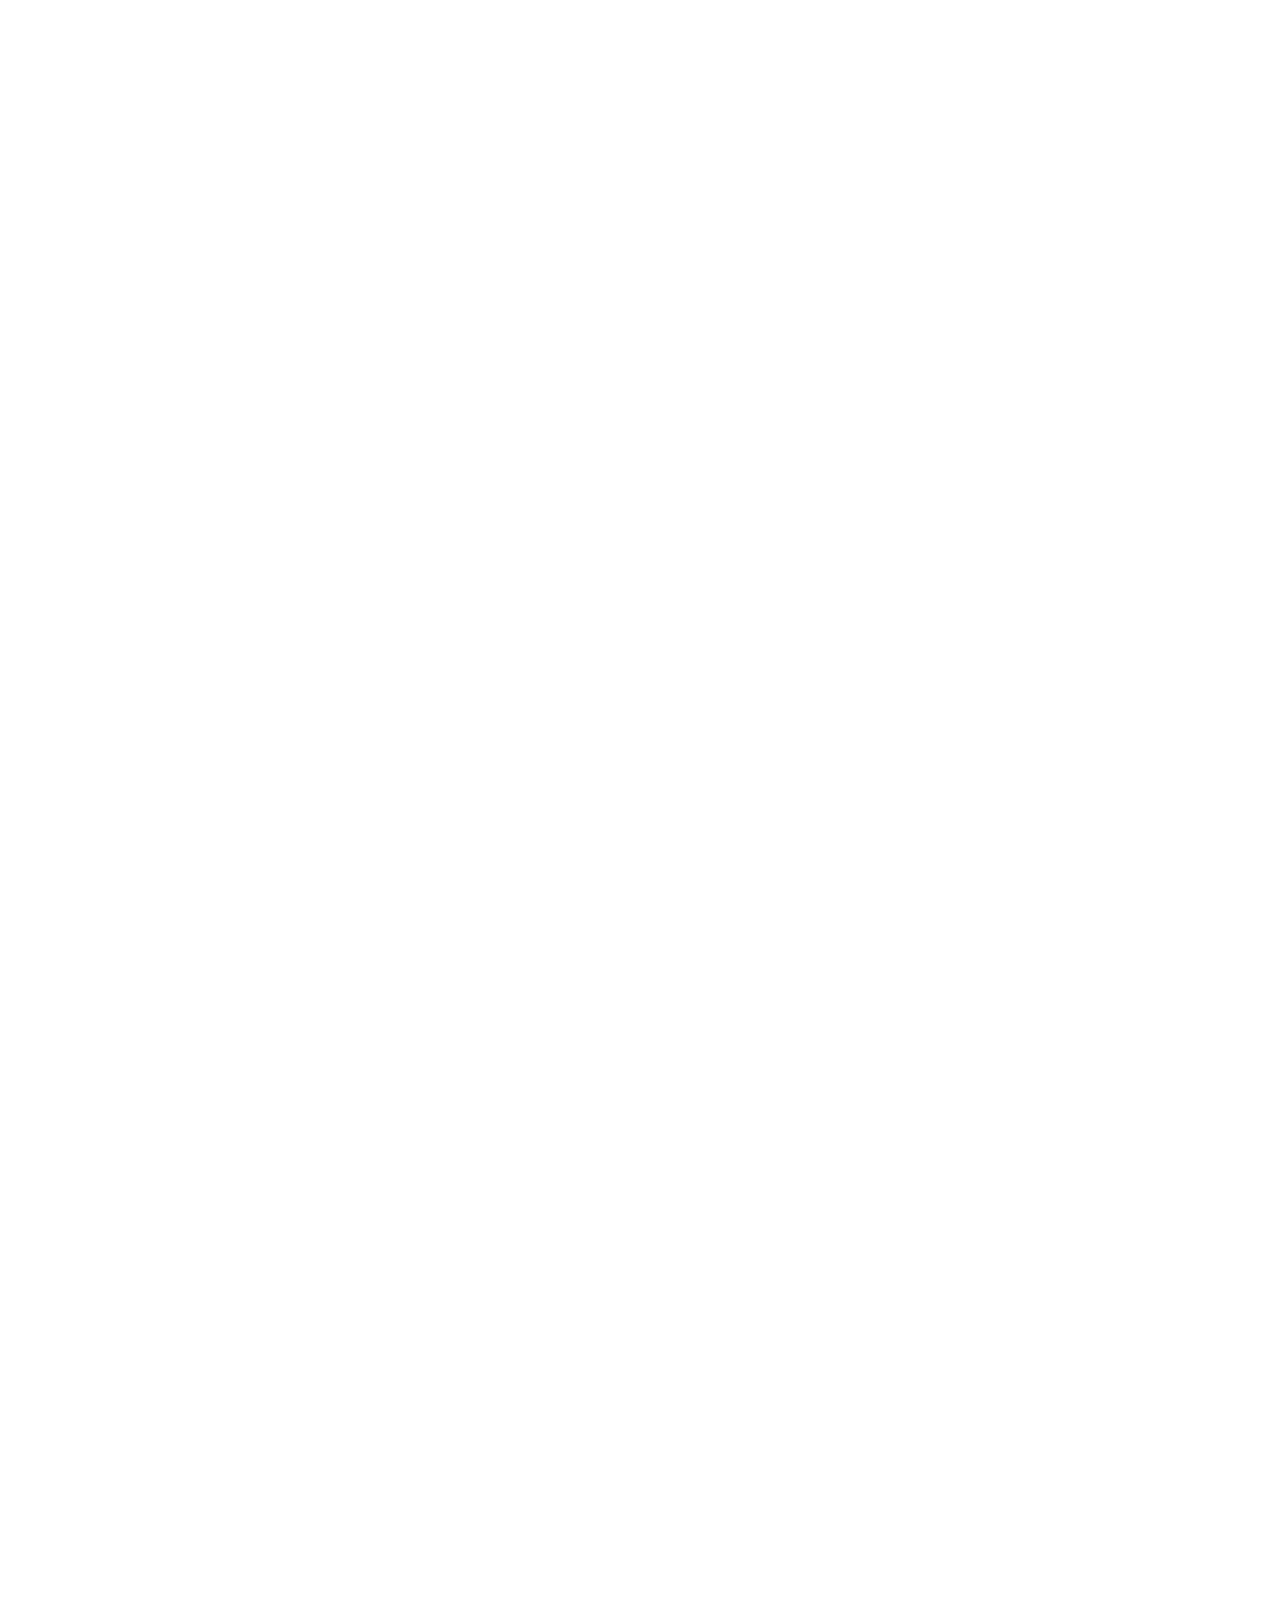
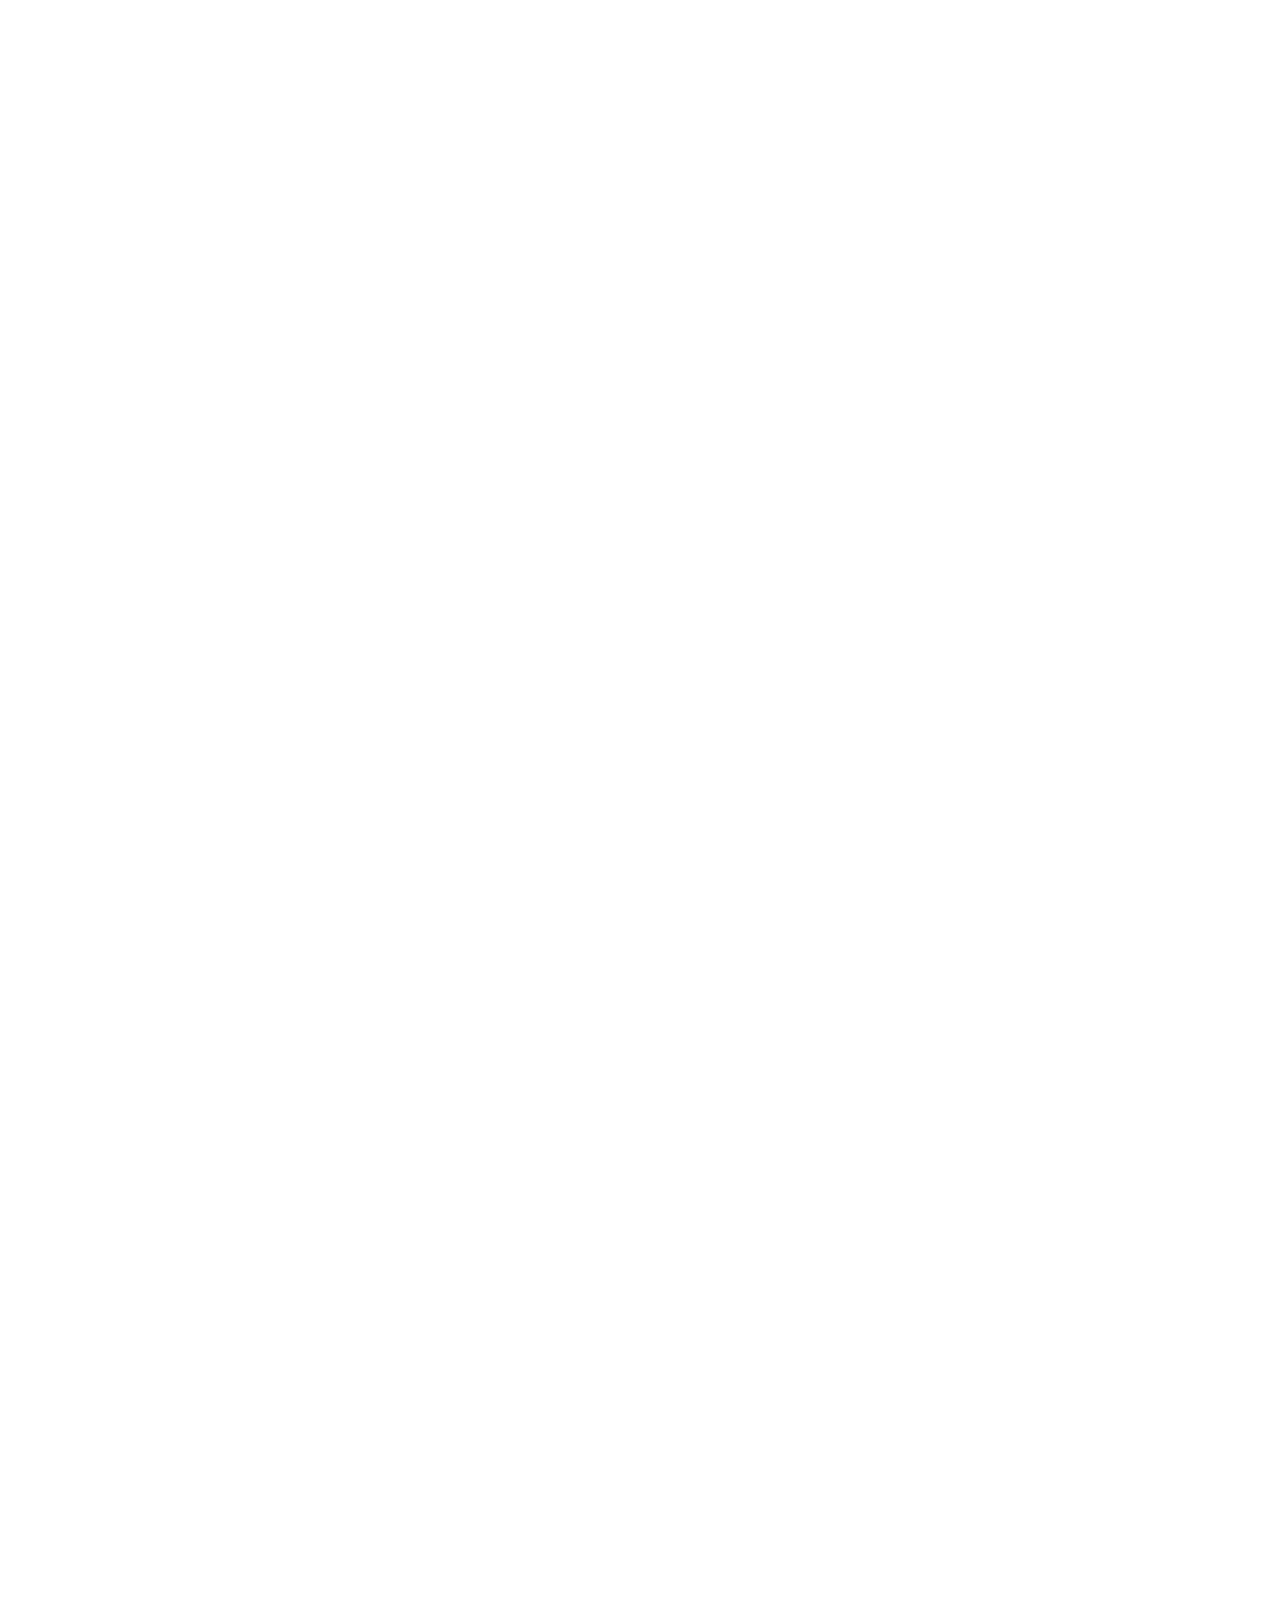
==== commit 4a81f049: "Ajuste de audio silenciar" ====
--- a/contenido.html
+++ b/contenido.html
@@ -152,8 +152,10 @@
                                 <a class="nav-link" href="#" ><img src="assets/img/Icono11.png" ></a>
                             </li>
                             <li class="nav-item">
-                              <span class="nav-link" id="mute" data-placement="bottom"><img class="" src="assets/img/Icono12.png"></span>
-                              <span  iclass="nav-link" id="unmute"  style="display: none;" data-placement="bottom"><img  src="assets/img/Icono_4.png"></span>
+                              <a id="audioActivo" class="nav-link" href="#">
+                                  <img id="iconoAudioActivo" src="assets/img/Icono12.png">
+                                  <img id="iconoAudioInactivo" src="assets/img/Icono14.png" style="display: none;">
+                              </a>
                           </li>
                         </ul>
                     </div>
@@ -806,7 +808,6 @@
                                     <div id="containerSlots" class="col-md-9">
                                        
                                             <div class="row">
-
                                                 <div class="col">
                                                   <div class="col">
                                                     <div id="corrosivoJuego"></div>
@@ -828,20 +829,13 @@
                                                     <div class="cardSlots" id="cardSlots5"></div>
                                                   </div>
                                                 </div>
-
-                                                
+                                                                                  
                                                 <div class="col">
                                                   <div class="col">
                                                     <div id="irritanteJuego"></div>
                                                     <div class="cardSlots row" id="cardSlots6"></div>
                                                   </div>
                                                 </div>
-
-                                                
-                                               
-                                               
-                                      
-        
                                             </div>
                                      
                                     </div>
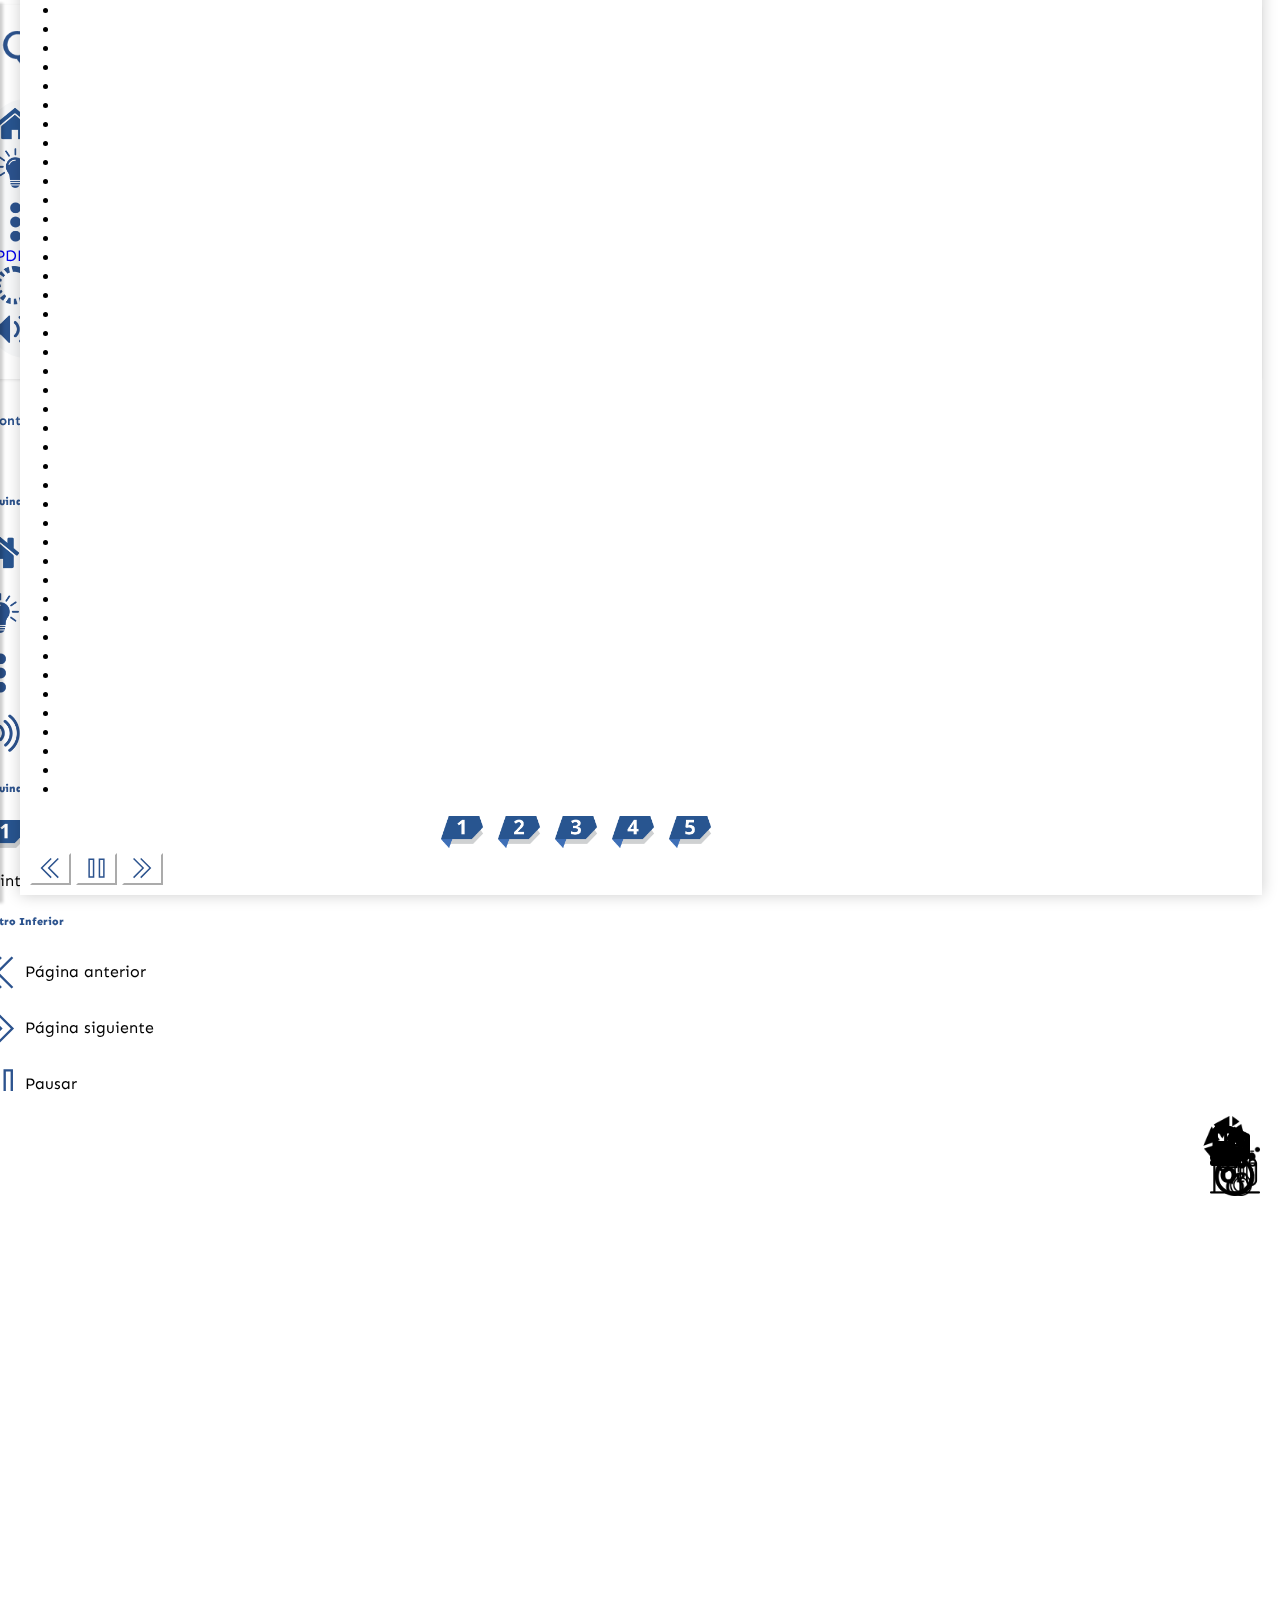
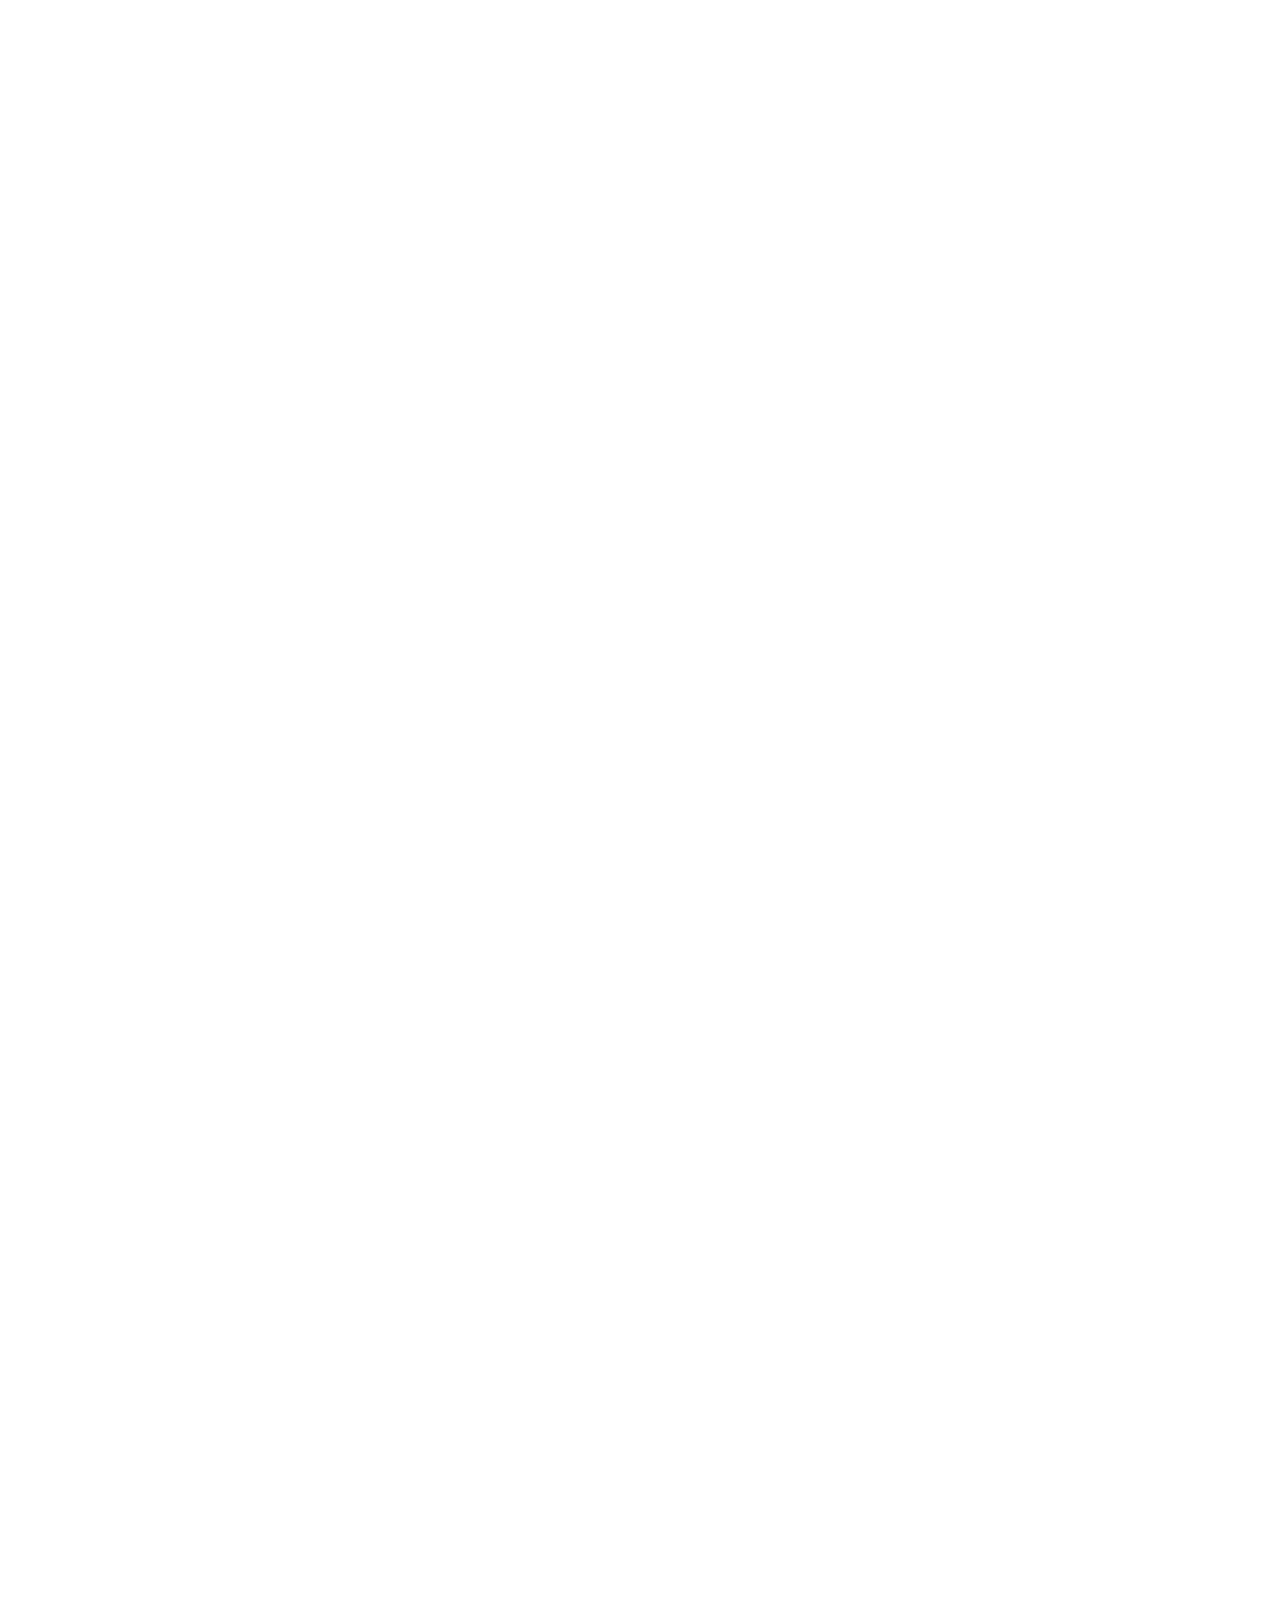
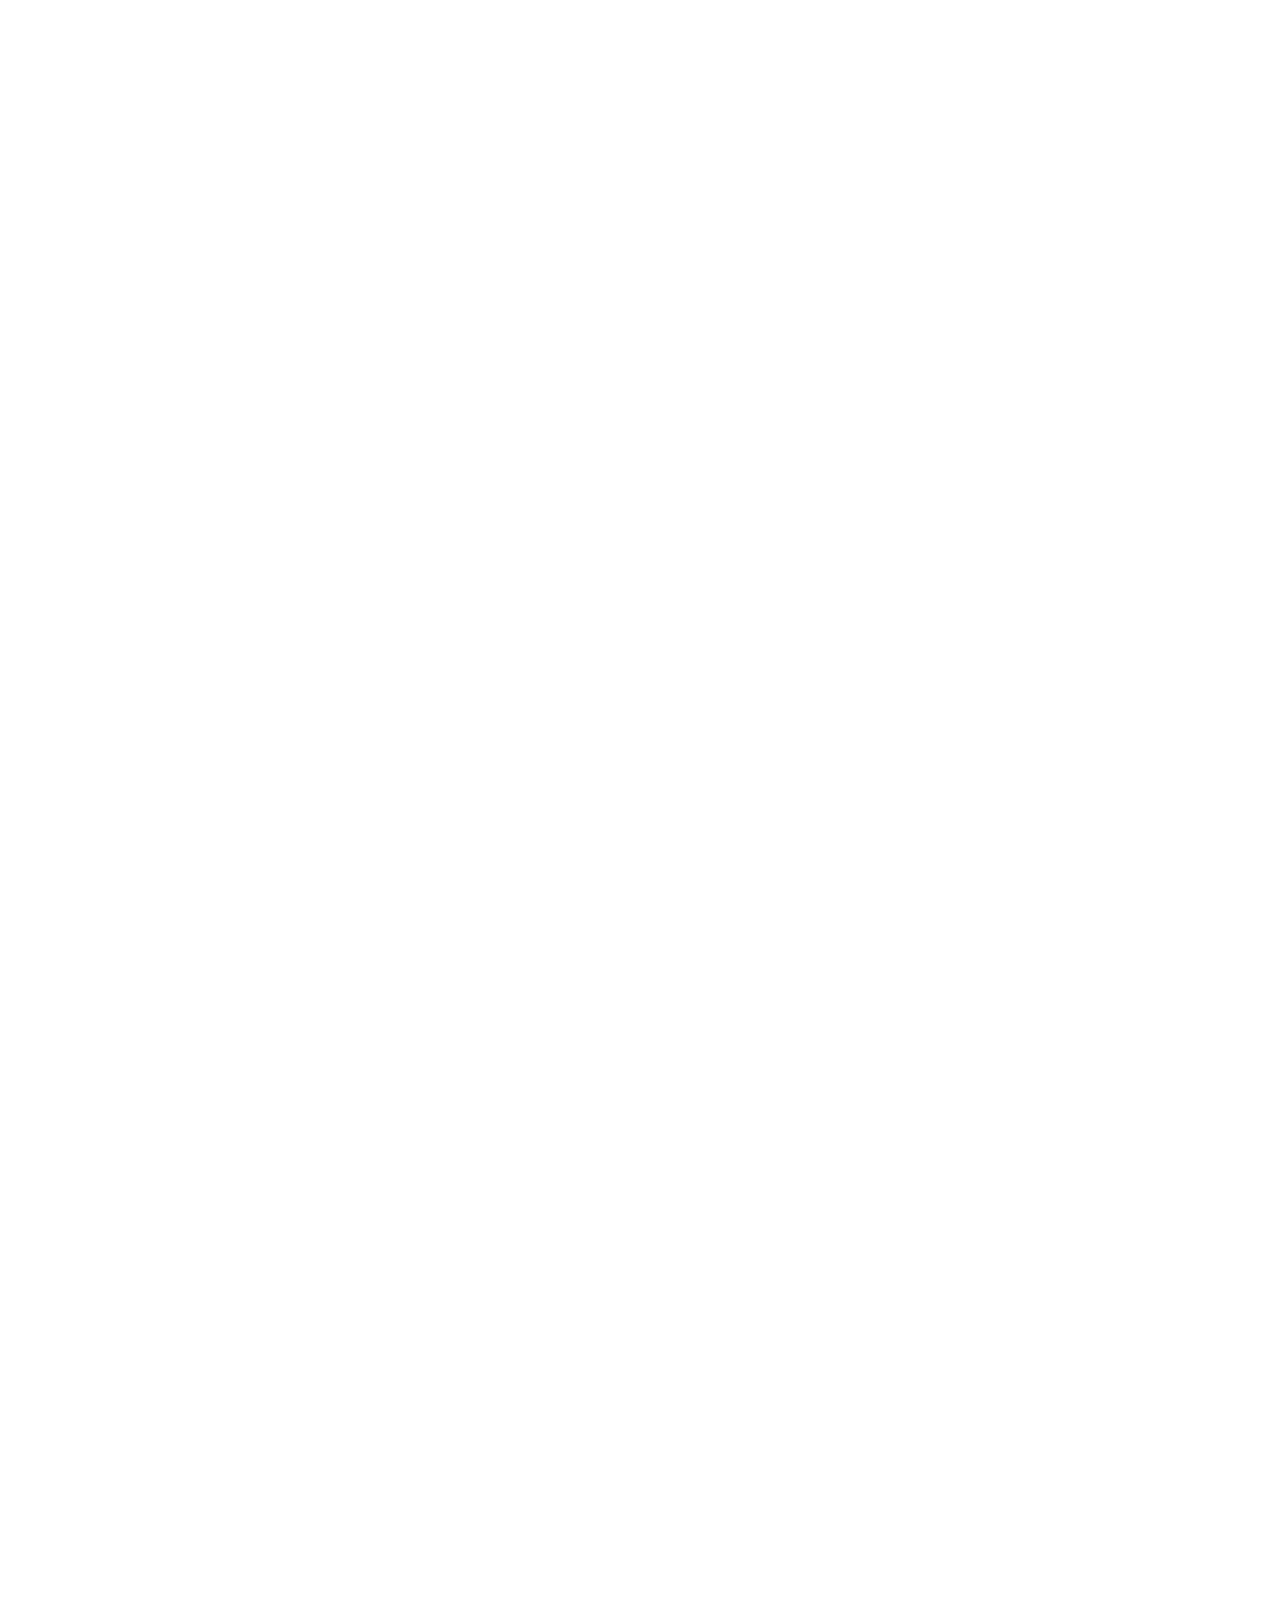
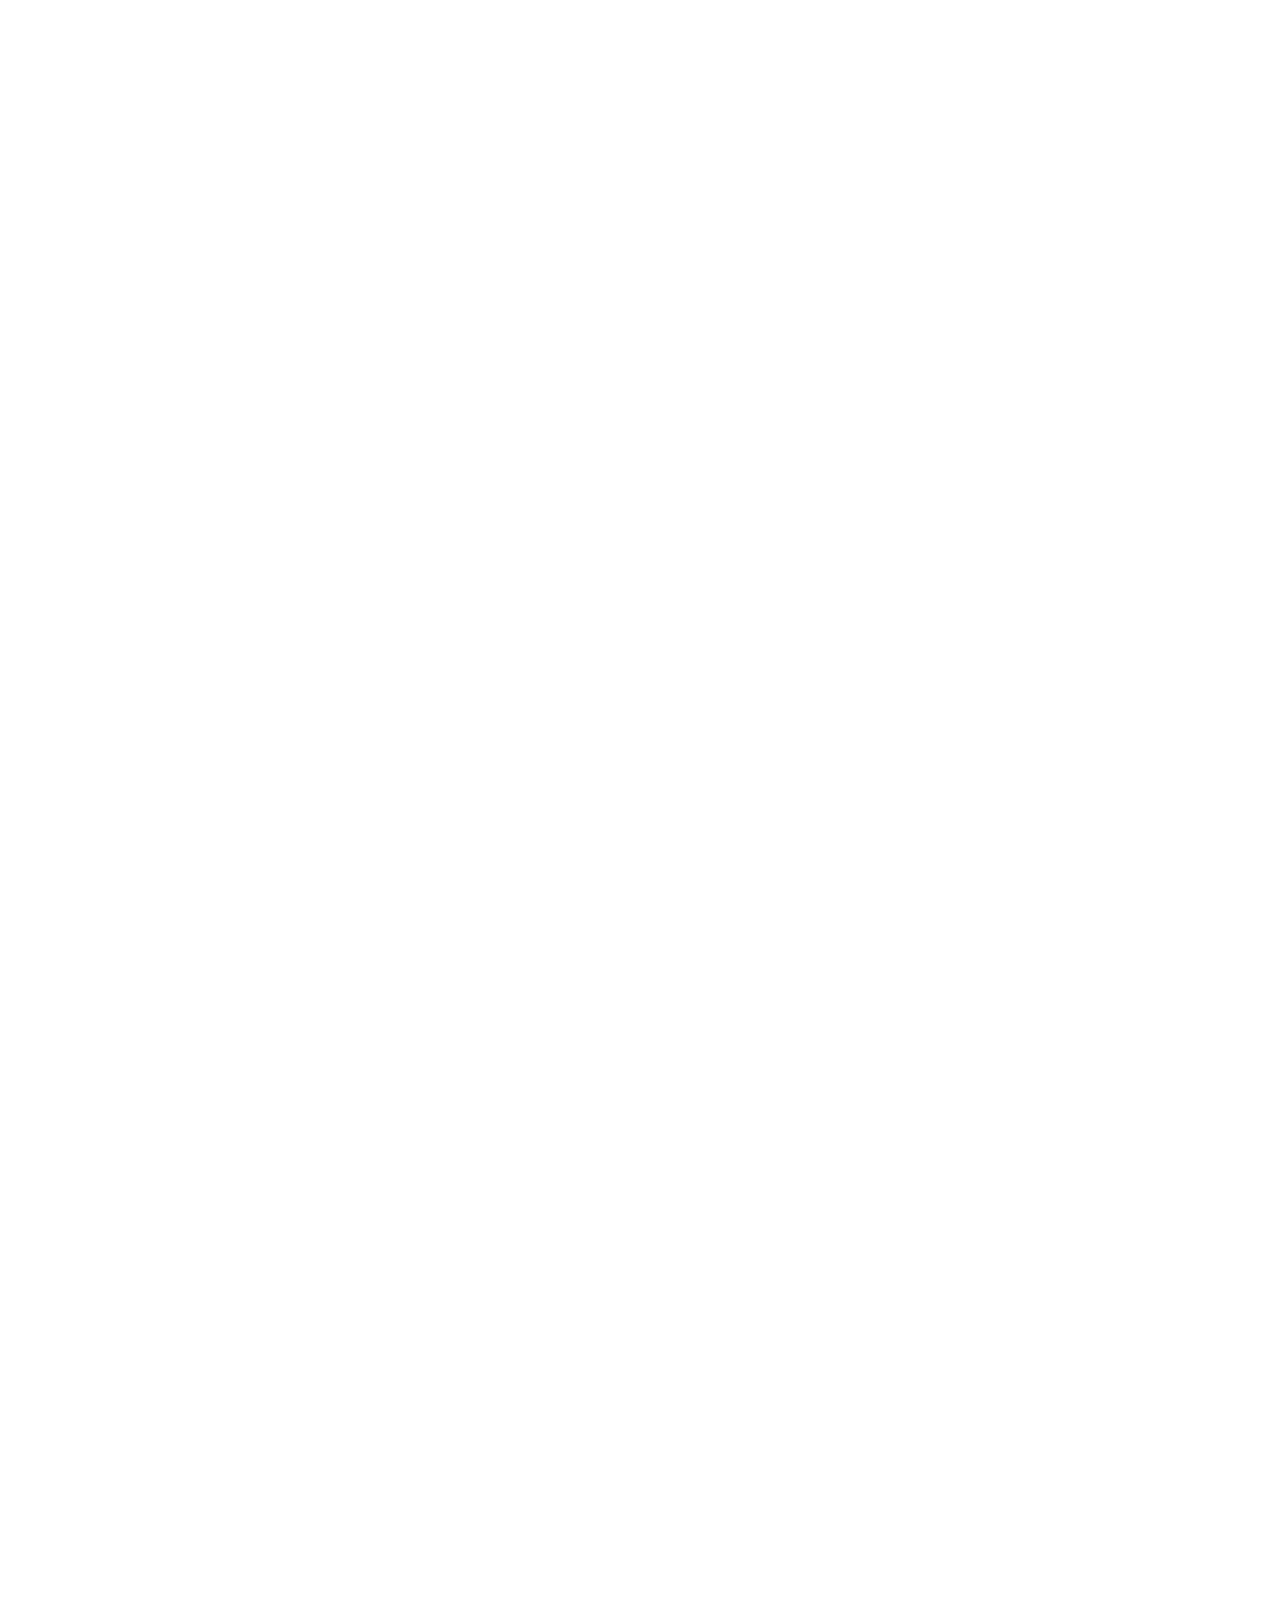
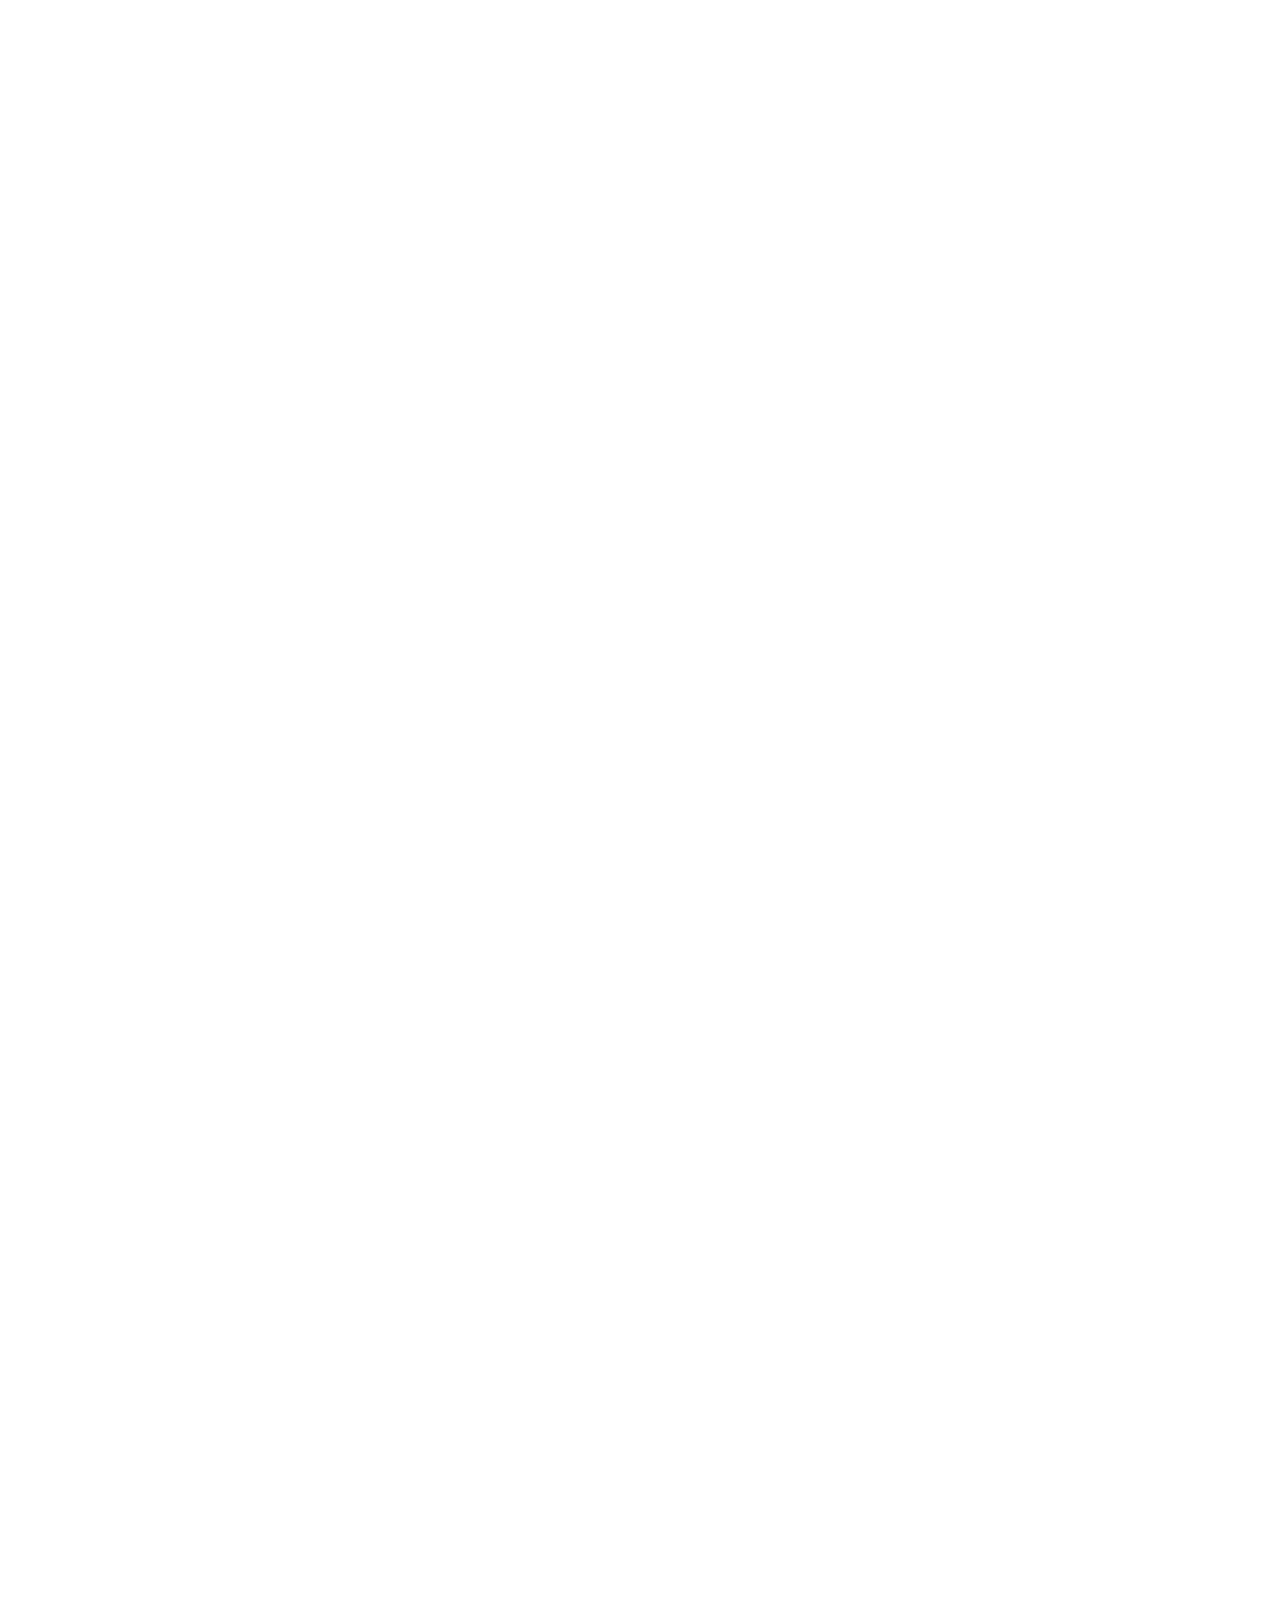
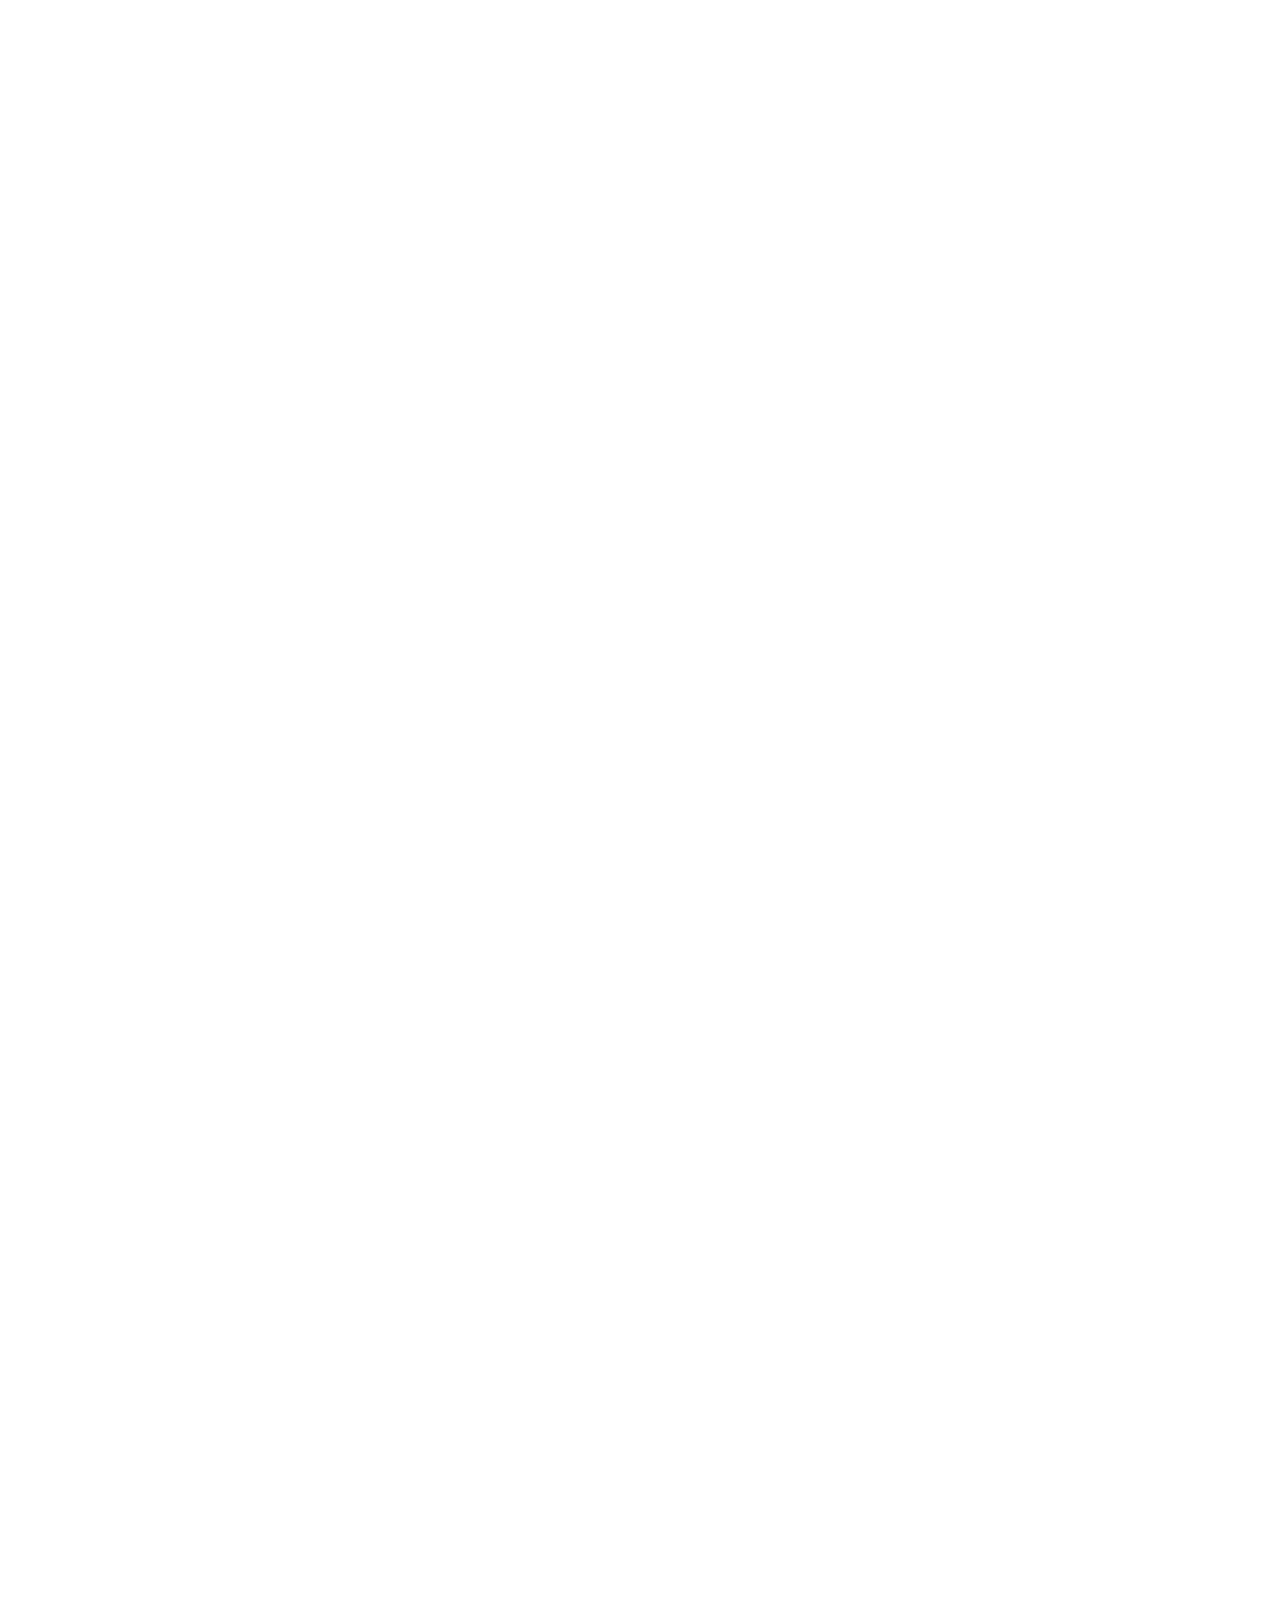
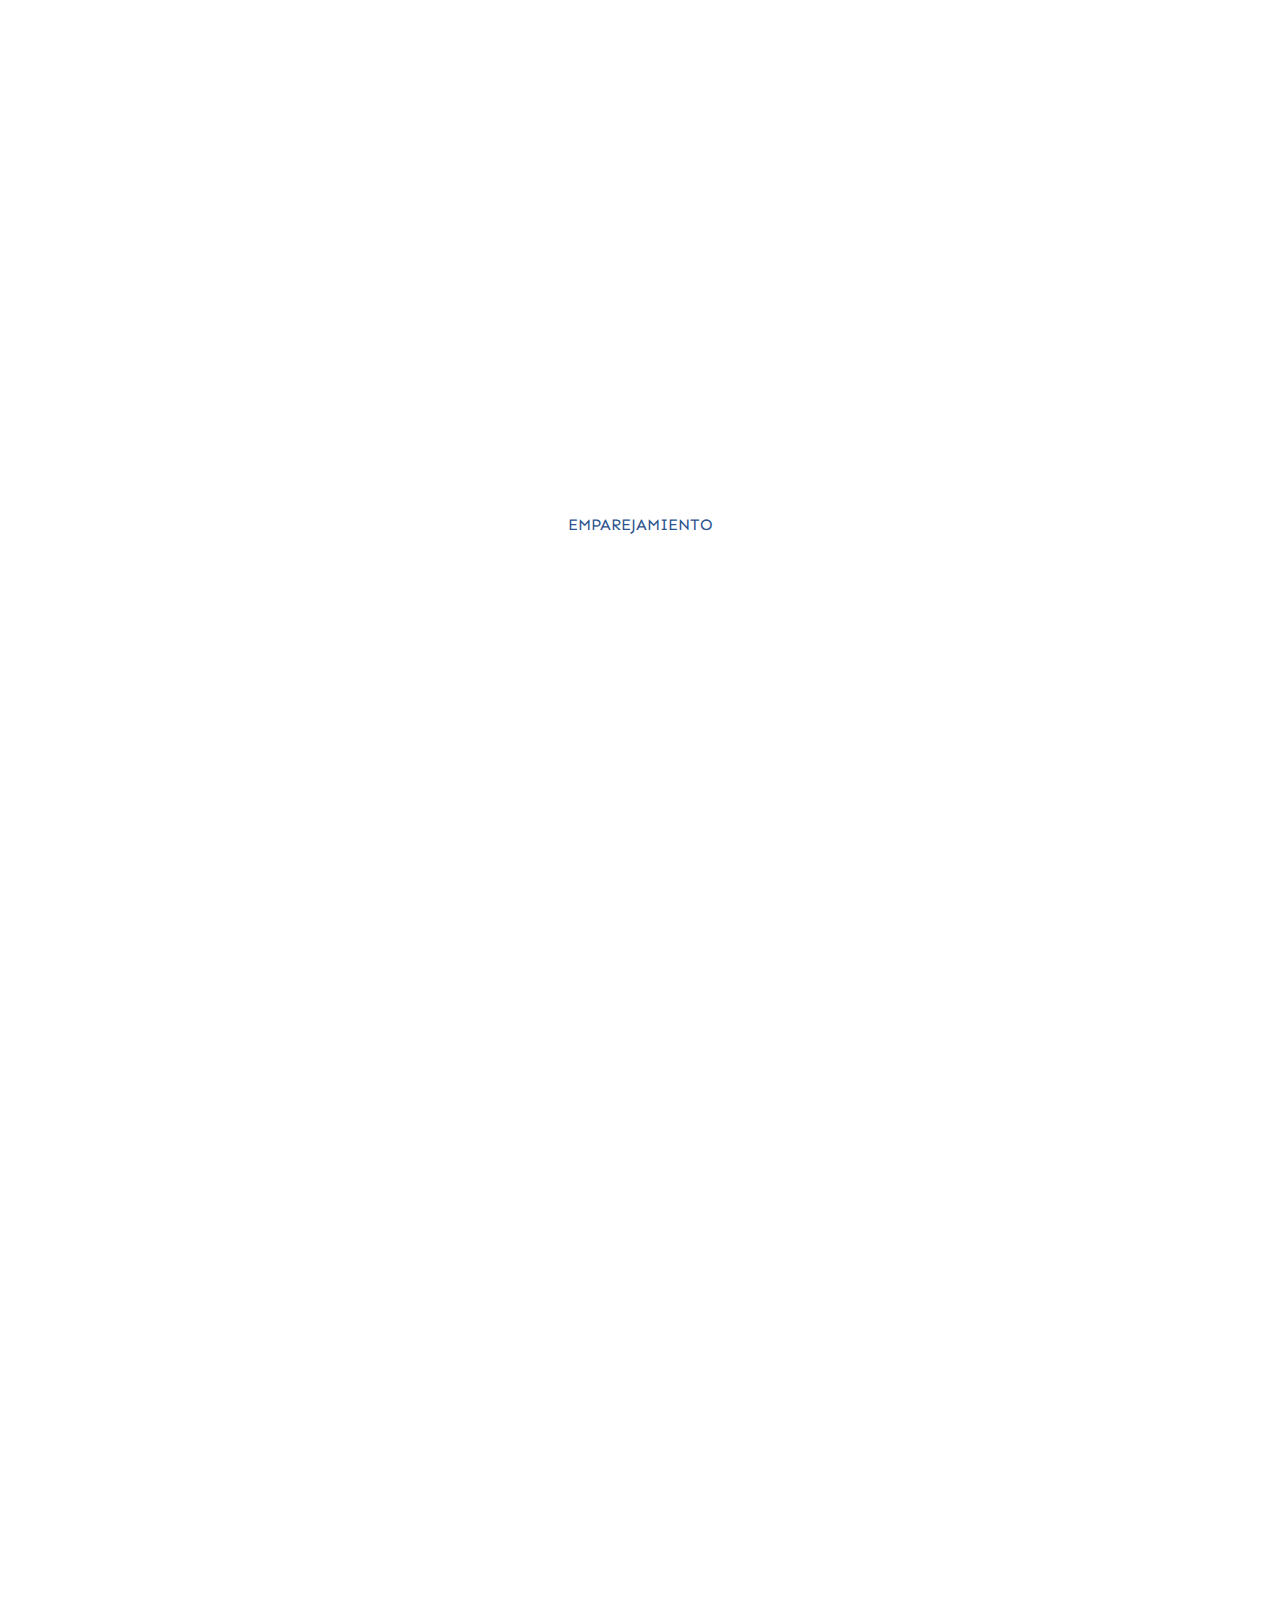
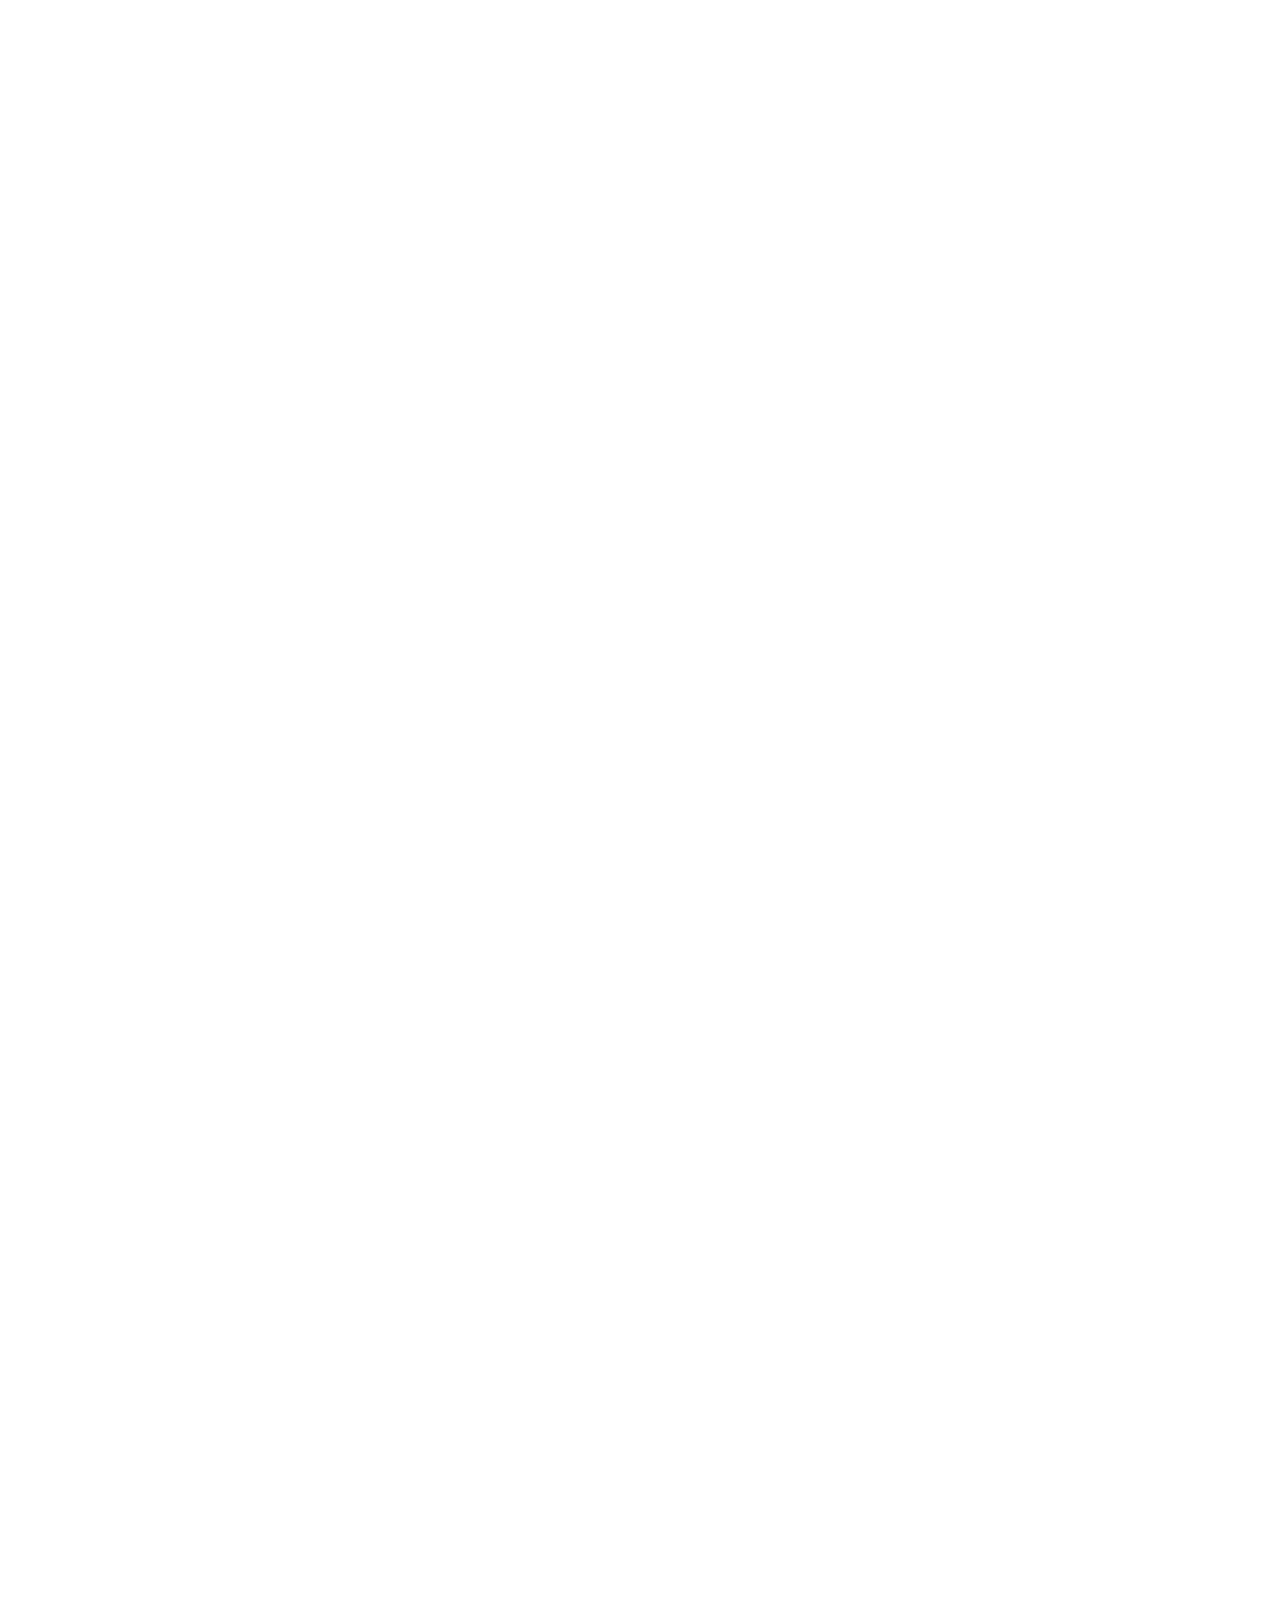
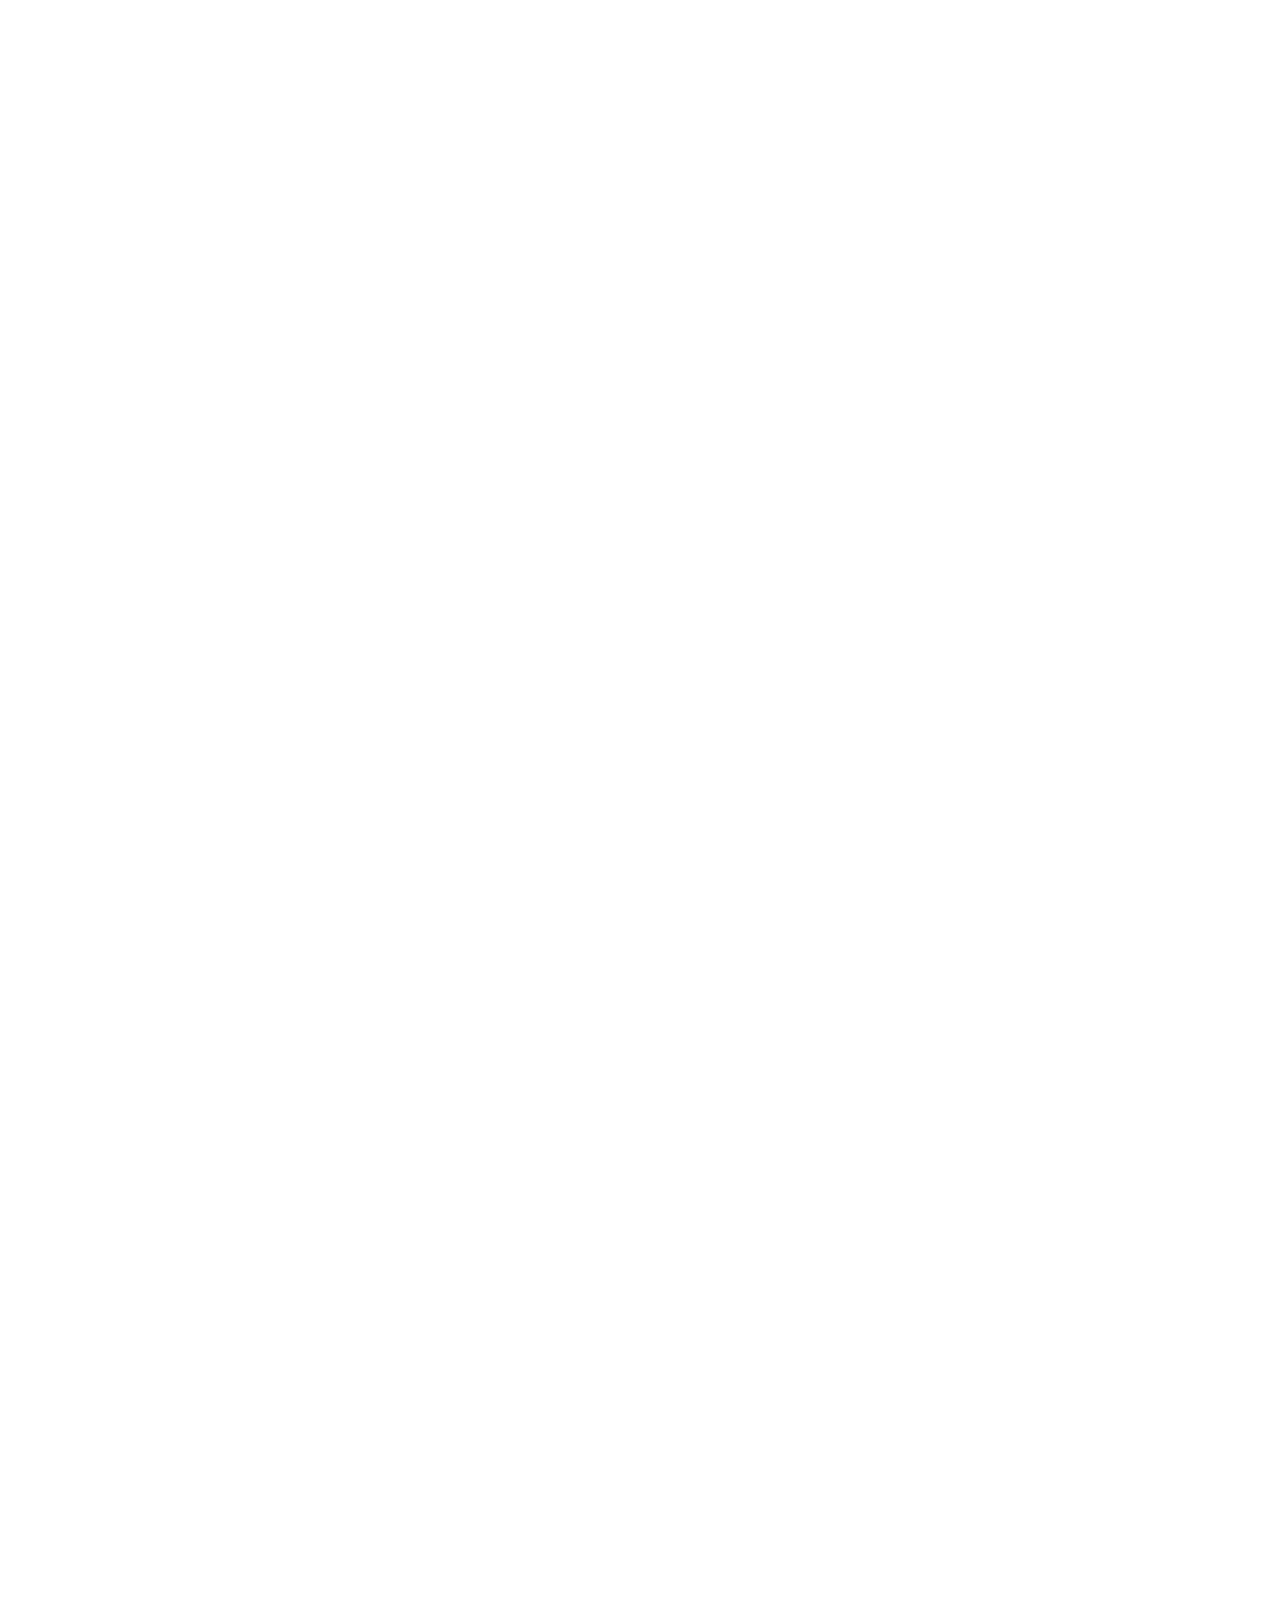
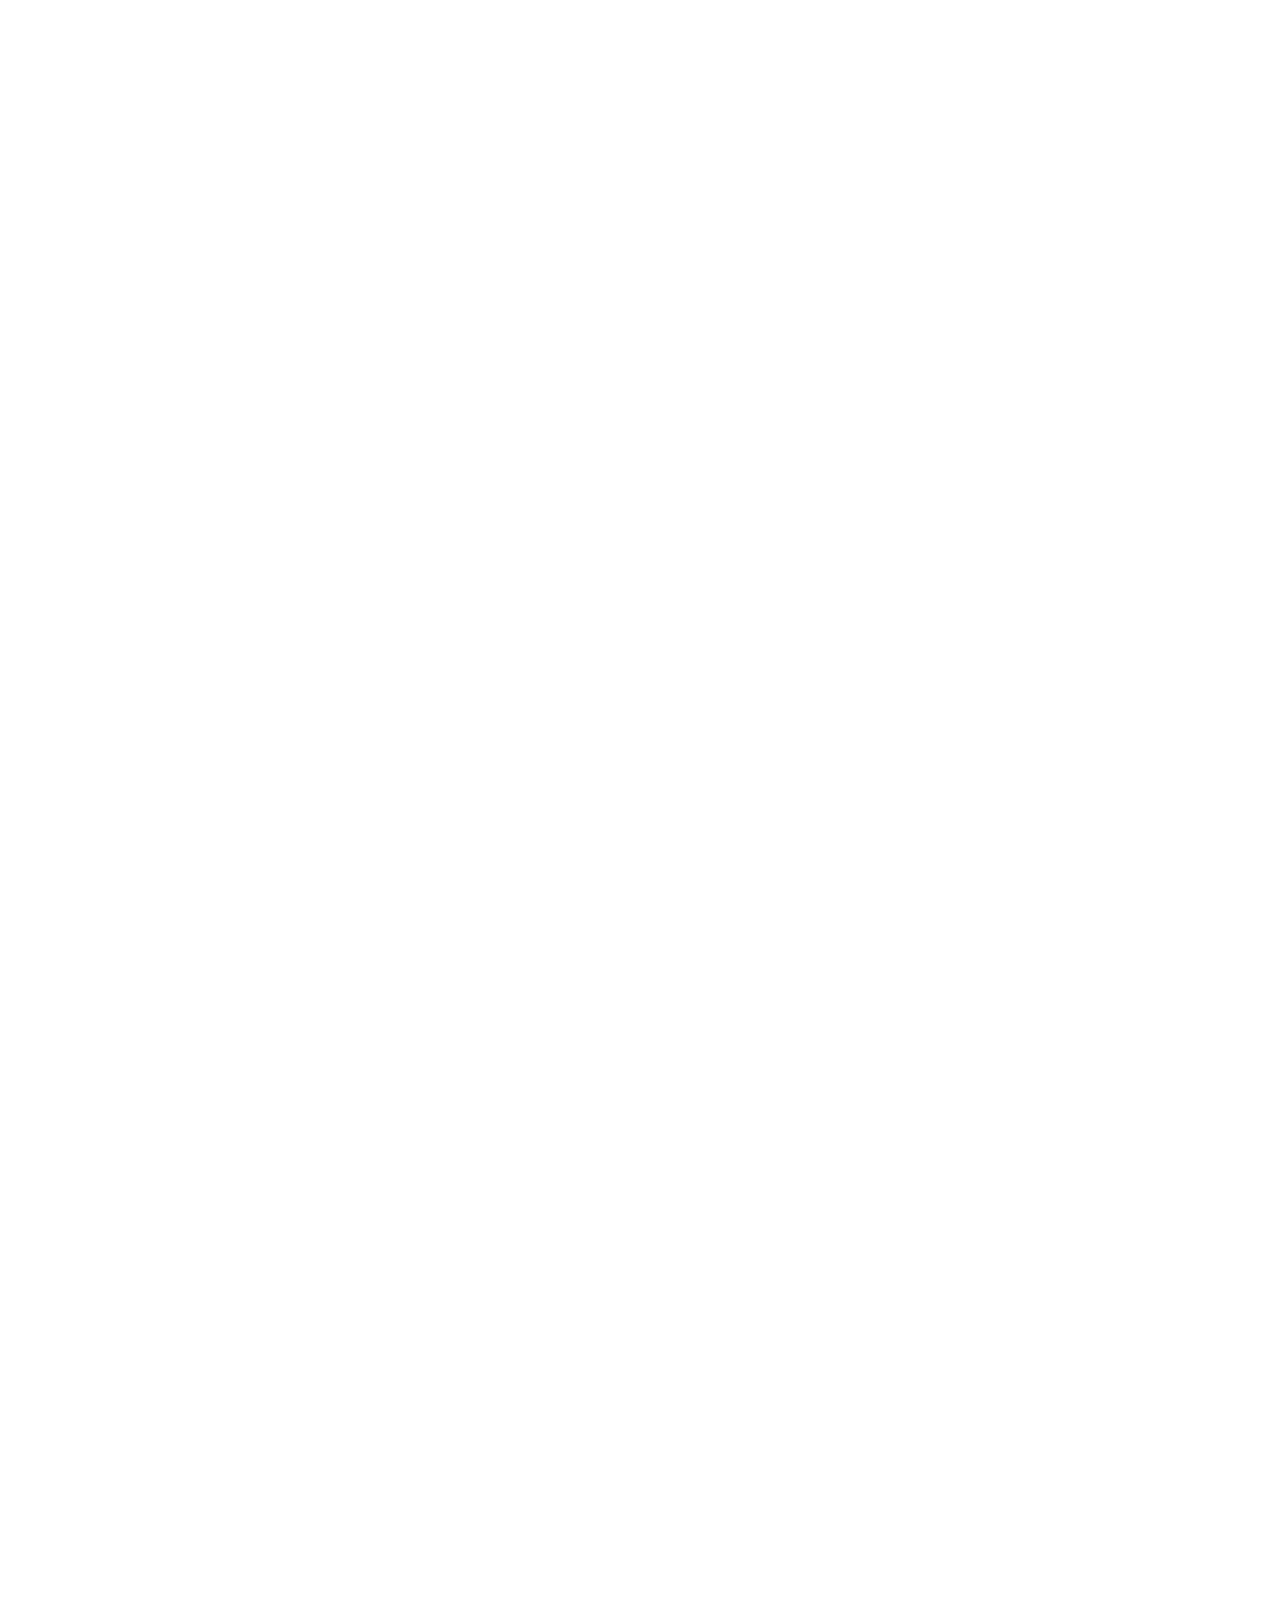
==== commit 00e201f3: "Correcciones 1 OK" ====
--- a/contenido.html
+++ b/contenido.html
@@ -585,7 +585,7 @@
                                         <div class="row">
                                           <div class="col-md-12">
                                             <p>La función principal de los pictogramas es <span class="font-weight-bold">llamar la atención sobre el daño que el mal uso de una determinada sustancia</span> química o mezcla puede provocar a la salud o al medio ambiente. Los pictogramas invitan a leer las etiquetas y a conocer las recomendaciones de prudencia en el uso de los productos químicos antes, durante y después de su utilización. </p>
-                                            <p>A continuaciónSonido15_p5.mp3, la definición de etiqueta y pictograma. Haga clic en cada botón.</p>
+                                            <p>A continuación, la definición de etiqueta y pictograma. Haga clic en cada botón.</p>
                                           </div>
                                           <div class="col-md-6">
                                             <div class="d-flex justify-content-center">
@@ -688,7 +688,7 @@
                           </div>
                           <div class="col-md-12">
                             <div class="row">
-                              <div class="col-md-8">
+                              <div class="col-md-8" style="overflow: auto">
                                 <canvas id="pantalla7_canvas" width="950px" height="340px" style="padding-right: 100px; margin-top: 60px;"></canvas>
                               </div>
                               <div class="col-md-4 p-3">
@@ -715,7 +715,7 @@
                             <div class="col-md-6 p-3">
                               <div class="row">
                                 <div class="col-md-12">
-                                  <img class="img50" src="assets/img/fichaseguridad.png">
+                                  <img class="img70" src="assets/img/fichaseguridad.png">
                                 </div>
                                 <div class="col-md-12">
                                   <div class="p-3" style="background: #FDD04C; border-radius: 15px;">
@@ -737,7 +737,7 @@
                             </div>
                             <div class="row parrafoLateral1"">
                                 <div class="col d-flex justify-content-center">
-                                  <img class="imagenDocumento" src="assets/img/documento.png">
+                                  <img class="img70" src="assets/img/documento.png">
                                 </div>
                                 <div class="col">
                                 <div class="row d-flex justify-content-right"">
@@ -942,19 +942,19 @@
                        <div id="unidad10-13" class="tab-pane" role="tabpanel">
                             <div class="row px-3">
                               <div class="col-md-4">
-                                <img src="assets/img/oxidacion.png" class="img30" style="">
+                                <img src="assets/img/oxidacion.png" class="img70" style="">
                                 <div class="p-3 tablinks2" data-country="oxidacion" onclick="pantalla13_info(1)" style="border-radius: 15px; background: #ffc107; cursor: pointer;">
                                   <p class="p_black h2 font-weight-bold text-center">OXIDACIÓN</p>
                                 </div>
                               </div>
                               <div class="col-md-4">
-                                <img src="assets/img/humedad.png" class="img30" style="">
+                                <img src="assets/img/humedad.png" class="img70" style="">
                                 <div class="p-3 tablinks2" data-country="humedad" onclick="pantalla13_info(2)" style="border-radius: 15px; background: #ffc107; cursor: pointer;">
                                   <p class="p_black h2 font-weight-bold text-center">HUMEDAD</p>
                                 </div>
                               </div>
                               <div class="col-md-4">
-                                <img src="assets/img/calor.png" class="img30" style="">
+                                <img src="assets/img/calor.png" class="img70" style="">
                                 <div class="p-3 tablinks2" data-country="calor" onclick="pantalla13_info(3)" style="border-radius: 15px; background: #ffc107; cursor: pointer;">
                                   <p class="p_black h2 font-weight-bold text-center">CALOR</p>
                                 </div>
@@ -980,7 +980,7 @@
                               <div class="col-md-12">
                                 <div class="row">
                                   <div class="col-md-3">
-                                      <img src="assets/img/reactivos.png" class="img-fluid">
+                                      <img src="assets/img/reactivos.png" style="width: 16rem;">
                                   </div>
                                   <div class="col-md-9">
                                     <div class="row">
@@ -1012,7 +1012,7 @@
                                                                 <p class="p_black">Así, es más fácil aislar y disminuir los riesgos que se derivan de su manipulación y dotar las áreas, instalaciones y locales de los recursos de seguridad suficientes y adecuados.</p>
                                                               </div>
                                                               <div class="col-md-3">
-                                                                <img class="imagen100" src="assets/img/norma1.png">
+                                                                <img class="img70" src="assets/img/norma1.png">
                                                               </div>
                                                             </div>
                                                         </div>
@@ -1032,7 +1032,7 @@
                                                                 <p class="p_black">Los envases adecuados para tal fin se deben cerrar después de ser usados o cuando queden vacíos. Preferiblemente con cierre hermético.</p>
                                                               </div>
                                                               <div class="col-md-3">
-                                                                <img class="imagen100" src="assets/img/norma2.png">
+                                                                <img class="img70" src="assets/img/norma2.png">
                                                               </div>
                                                             </div>
                                                         </div>
@@ -1051,7 +1051,7 @@
                                                                 <p class="p_black"><span class="font-weight-bold">Almacenar las sustancias peligrosas debidamente separadas</span>, agrupadas por el tipo de riesgo que pueden generar (tóxico, de incendio, etc.) y respetando las incompatibilidades que existen entre ellas: por ejemplo, las sustancias combustibles y reductoras deben estar separadas de las oxidantes y de las tóxicas.</p>
                                                               </div>
                                                               <div class="col-md-3">
-                                                                <img class="imagen100" src="assets/img/fichaseguridad.png">
+                                                                <img class="img70" src="assets/img/fichaseguridad.png">
                                                               </div>
                                                             </div>
                                                         </div>
@@ -1070,7 +1070,7 @@
                                                                 <p class="p_black">Colocar los recipientes de pequeña capacidad que contengan sustancias corrosivas, como los ácidos y los álcalis, <span class="font-weight-bold">separados entre sí</span> y sobre bandejas que puedan retener los derrames producidos en el caso de rotura del recipiente.</p>
                                                               </div>
                                                               <div class="col-md-3">
-                                                                <img class="imagen100" src="assets/img/norma4.png">
+                                                                <img class="img70" src="assets/img/norma4.png">
                                                               </div>
                                                             </div>
                                                         </div>
@@ -1089,7 +1089,7 @@
                                                                 <p class="p_black"><span class="font-weight-bold">Elegir el recipiente adecuado</span> para guardar cada tipo de sustancia química y tener en cuenta el posible efecto corrosivo que pueda tener sobre el material de construcción del envase. Los recipientes metálicos son los más seguros.</p>
                                                               </div>
                                                               <div class="col-md-3">
-                                                                <img class="imagen100" src="assets/img/norma5.png">
+                                                                <img class="img70" src="assets/img/norma5.png">
                                                               </div>
                                                             </div>
                                                         </div>
@@ -1108,7 +1108,7 @@
                                                                 <p class="p_black"><span class="font-weight-bold">Guardar sólo pequeñas cantidades de productos en recipientes de vidrio,</span> ya que este material es muy frágil. Esta clase de envases deben transportarse protegidos y las botellas de dos litros tienen que disponer de un asa que facilite su manejo.</p>
                                                               </div>
                                                               <div class="col-md-3">
-                                                                <img class="imagen100" src="assets/img/norma6.png">
+                                                                <img class="img70" src="assets/img/norma6.png">
                                                               </div>
                                                             </div>
                                                         </div>
@@ -1133,7 +1133,7 @@
                                                                     <img class="imagen100" src="assets/img/norma7.1.png">
                                                                   </div>
                                                                   <div class="col-md-8">
-                                                                    <img class="imagen100" src="assets/img/norma7.png">
+                                                                    <img class="img70" src="assets/img/norma7.png">
                                                                   </div>
                                                                 </div> 
                                                               </div>
@@ -1154,7 +1154,7 @@
                                                                 <p class="p_black"><span class="font-weight-bold">Disponer de una buena ventilación en los locales</span>, especialmente en los lugares donde se almacenen sustancias tóxicas o inflamables, así como de sistemas de drenaje que ayuden a controlar los derrames que puedan producirse (rejillas en el suelo, canalizaciones, etc.).</p>
                                                               </div>
                                                               <div class="col-md-3">
-                                                                <img class="imagen100" src="assets/img/norma8.png">
+                                                                <img class="img70" src="assets/img/norma8.png">
                                                               </div>
                                                             </div>
                                                         </div>
@@ -1174,7 +1174,7 @@
                                                                 <p class="p_black">También se deben despejar los accesos a las puertas y señalizar las vías de tránsito.</p>
                                                               </div>
                                                               <div class="col-md-3">
-                                                                <img class="imagen100" src="assets/img/norma9.png">
+                                                                <img class="img70" src="assets/img/norma9.png">
                                                               </div>
                                                             </div>
                                                         </div>
@@ -1193,7 +1193,7 @@
                                                                 <p class="p_black"><span class="font-weight-bold">Evitar realizar trabajos que produzcan chispas o que generen calor</span> (esmerilar, soldar, amolar, etc.) cerca de las zonas de almacenamiento, así como el trasvasar sustancias peligrosas.</p>
                                                               </div>
                                                               <div class="col-md-3">
-                                                                <img class="imagen100" src="assets/img/norma10.png">
+                                                                <img class="img70" src="assets/img/norma10.png">
                                                               </div>
                                                             </div>
                                                         </div>
@@ -1212,7 +1212,7 @@
                                                                 <p class="p_black">Los locales en los que se almacenen sustancias químicas inflamables deberán <span class="font-weight-bold">evitar la existencia de focos de calor,</span> disponer de paredes de cerramiento resistentes al fuego y puerta metálica, contar con una instalación eléctrica antiexplosiva,  tener una pared o tejado que actúe como paramento débil para que en caso de deflagración se libere la presión a un lugar seguro y disponer de medios de detección y protección contra incendios.</p>
                                                               </div>
                                                               <div class="col-md-3">
-                                                                <img class="imagen100" src="assets/img/norma7.png">
+                                                                <img class="img70" src="assets/img/norma7.png">
                                                               </div>
                                                             </div>
                                                         </div>
@@ -1231,7 +1231,7 @@
                                                             <p class="p_black"><span class="font-weight-bold">Seguir procedimientos seguros</span> en las operaciones de manipulación y almacenamiento, por lo que las personas que trabajan con sustancias químicas deben estar informadas y formadas sobre los riesgos que comporta trabajar con ellas.</p>
                                                           </div>
                                                           <div class="col-md-3">
-                                                            <img class="imagen100" src="assets/img/norma12.png">
+                                                            <img class="img70" src="assets/img/norma12.png">
                                                           </div>
                                                         </div>
                                                     </div>
@@ -1486,31 +1486,31 @@
                             </div>
                             <div class="col-md-2 m-3" >
                               <div id="pantalla19_info1" class="p-2 text-center" style="border: solid;border-color: #ffc107;">
-                                <img id="pantalla19_img1" src="assets/img/botonera1.png" class="img-fluid">
+                                <img id="pantalla19_img1" src="assets/img/botonera1.png" class="img70">
                                 <p id="pantalla19_text1" class="p_black"></p>
                               </div>
                             </div>
                             <div class="col-md-2 m-3">
                               <div id="pantalla19_info2" class="p-2 text-center" style="border: solid;border-color: #ffc107;">
-                                <img id="pantalla19_img2" src="assets/img/botonera2.png" class="img-fluid">
+                                <img id="pantalla19_img2" src="assets/img/botonera2.png" class="img70">
                                 <p id="pantalla19_text2" class="p_black"></p>
                               </div>
                             </div>
                             <div class="col-md-2 m-3">
                               <div id="pantalla19_info3" class="p-2 text-center" style="border: solid;border-color: #ffc107;">
-                                <img id="pantalla19_img3" src="assets/img/botonera3.png" class="img-fluid">
+                                <img id="pantalla19_img3" src="assets/img/botonera3.png" class="img70">
                                 <p id="pantalla19_text3" class="p_black"></p>
                               </div>
                             </div>
                             <div class="col-md-2 m-3">
                               <div id="pantalla19_info4" class="p-2 text-center" style="border: solid;border-color: #ffc107;">
-                                <img id="pantalla19_img4" src="assets/img/botonera4.png" class="img-fluid">
+                                <img id="pantalla19_img4" src="assets/img/botonera4.png" class="img70">
                                 <p id="pantalla19_text4" class="p_black"></p>
                               </div>
                             </div>
                             <div class="col-md-2 m-3">
                               <div id="pantalla19_info5" class="p-2 text-center" style="border: solid;border-color: #ffc107;">
-                                <img id="pantalla19_img5" src="assets/img/botonera5.png" class="img-fluid">
+                                <img id="pantalla19_img5" src="assets/img/botonera5.png" class="img70">
                                 <p id="pantalla19_text5" class="p_black"></p>
                               </div>
                             </div>
@@ -1557,25 +1557,25 @@
                                   <div class="col-md-3 p-2">
                                     <div class="p-2 pantalla21_info1 pantalla21_color" style="background: #FE9A2E;cursor: pointer; border-radius: 15px;" onclick="pantalla21_info(1)">
                                       <p class="p_black font-weight-bold text-center h4">CALOR</p>
-                                      <img src="assets/img/calor_negro.png" width="80px" style="position: absolute; right: 0px; bottom: -10px;">
+                                      <img src="assets/img/calor_negro.png" width="50px" style="position: absolute; right: 20px; bottom: -0px;">
                                     </div>
                                   </div>
                                   <div class="col-md-3 p-2">
                                     <div class="p-2 pantalla21_info2 pantalla21_color" style="background: #F7BE81;cursor: pointer; border-radius: 15px;" onclick="pantalla21_info(2)">
                                       <p class="p_black font-weight-bold text-center h4">OXIGENO</p>
-                                      <img src="assets/img/oxigeno_negro.png" width="80px" style="position: absolute; right: 0px; bottom: -10px;">
+                                      <img src="assets/img/oxigeno_negro.png" width="50px" style="position: absolute; right: 20px; bottom: -0px;">
                                     </div>
                                   </div>
                                   <div class="col-md-3 p-2">
                                     <div class="p-2 pantalla21_info3 pantalla21_color" style="background: #F7BE81;cursor: pointer; border-radius: 15px;" onclick="pantalla21_info(3)">
                                       <p class="p_black font-weight-bold text-center h4">COMBUSTIBLE</p>
-                                      <img src="assets/img/combustible_negro.png" width="80px" style="position: absolute; right: 0px; bottom: -10px;">
+                                      <img src="assets/img/combustible_negro.png" width="50px"style="position: absolute; right: 20px; bottom: -0px;">
                                     </div>
                                   </div>
                                   <div class="col-md-3 p-2">
                                     <div class="p-2 pantalla21_info4 pantalla21_color" style="background: #F7BE81;cursor: pointer; border-radius: 15px;" onclick="pantalla21_info(4)">
                                       <p class="p_black font-weight-bold text-center h4">FUEGO</p>
-                                      <img src="assets/img/fuego_negro.png" width="80px" style="position: absolute; right: 0px; bottom: -10px;">
+                                      <img src="assets/img/fuego_negro.png" width="50px" style="position: absolute; right: 20px; bottom: -0px;">
                                     </div>
                                   </div>
                                 </div>
@@ -1602,14 +1602,14 @@
                               <p class="p-3 my-2 p_black" style="border-radius: 15px; background: #81BEF7;">Para eliminar el factor calor se puede actuar de varias formas: una de ellas es introduciendo un compuesto que tome una parte del calor disponible para la reacción, como, por ejemplo, agua.  También se pueden emplear polvos o gases.</p>
                               <p class="p-3 my-2 p_black" style="border-radius: 15px; background: #81BEF7;">Aunque aparezca el fuego, sin combustible el fuego se detiene. Dicho combustible puede eliminarse de manera natural (consumido por las llamas), o artificialmente. Esto se consigue mediante procesos químicos y físicos que impiden al fuego acceder al combustible.</p>
                               <p class="p-3 my-2 p_black" style="border-radius: 15px; background: #81BEF7;">Otra forma de atacar o prevenir el fuego es provocando la insuficiencia de oxígeno, ya que esto impide al fuego comenzar y propagarse.</p>
-                              <img src="assets/img/incendio.png" class="img-fluid">
+                              <img src="assets/img/incendio.png" class="img70">
                             </div>
                             <div class="col-md-7">
                              <div>
                                <p>El triángulo del fuego explica cómo se produce el fuego. Es el <span class="font-weight-bold">tetraedro del fuego el concepto que explica cómo dicho fuego puede propagarse y tener continuidad.</span> Igual que ocurría en el triángulo del fuego, ante la ausencia de cualquiera de los elementos del tetraedro, el fuego se extingue.</p>
                              </div>
                              <div>
-                              <img src="assets/img/tetraedro.png" class="img-fluid" style="border: solid; border-color: #ffc107; border-radius: 15px;">
+                              <img src="assets/img/tetraedro.png" class="img70" style="border: solid; border-color: #ffc107; border-radius: 15px;">
                              </div>
                             </div>
                           </div>
@@ -1645,7 +1645,7 @@
                               <div class="col-md-12 p-3">
                                 <div class="row">
                                   <div class="col-md-4">
-                                    <img src="assets/img/emisiones.png" class="img-fluid">
+                                    <img src="assets/img/emisiones.png" class="img70">
                                   </div>
                                   <div class="col-md-8">
                                     <ul>
@@ -1740,7 +1740,7 @@
                                 <p class="font-weight-bold">Caracterización de las sustancias tóxicas</p>
                               </div>
                               <div class="col-md-6 p-3">
-                                <img src="assets/img/toxico.png" class="img30">
+                                <img src="assets/img/toxico.png" class="img70">
                                 <div class="p-2 my-2" style="background: #ffc107; border-radius: 15px;">
                                   <p class="p_black">Las sustancias tóxicas son aquellas sustancias capaces de <span class="font-weight-bold">ocasionar efectos perjudiciales en un organismo vivo,</span> al entrar en contacto con él o al ser ingerido.</p>
                                 </div>
@@ -1783,7 +1783,7 @@
                                 </div>
                               </div>
                               <div class="col-md-3 d-flex align-items-end p-3">
-                                <img src="assets/img/fondoquimica3.png" class="img-fluid">
+                                <img src="assets/img/fondoquimica3.png" class="img70">
                               </div>
                               <div class="col-md-9 p-3">
                                <div class="row" id="pantalla27_info">
--- a/style3.css
+++ b/style3.css
@@ -1226,8 +1226,17 @@
     font-weight: bold;
 }
 
+#img_21{
+   width: 0.1rem;
+}
+
+.img71{
+    width: 5rem;
+   
+}
+
 .img70{
-    width: 90%;
+    width: 10rem;
     margin: auto auto;
     display: block;
 }
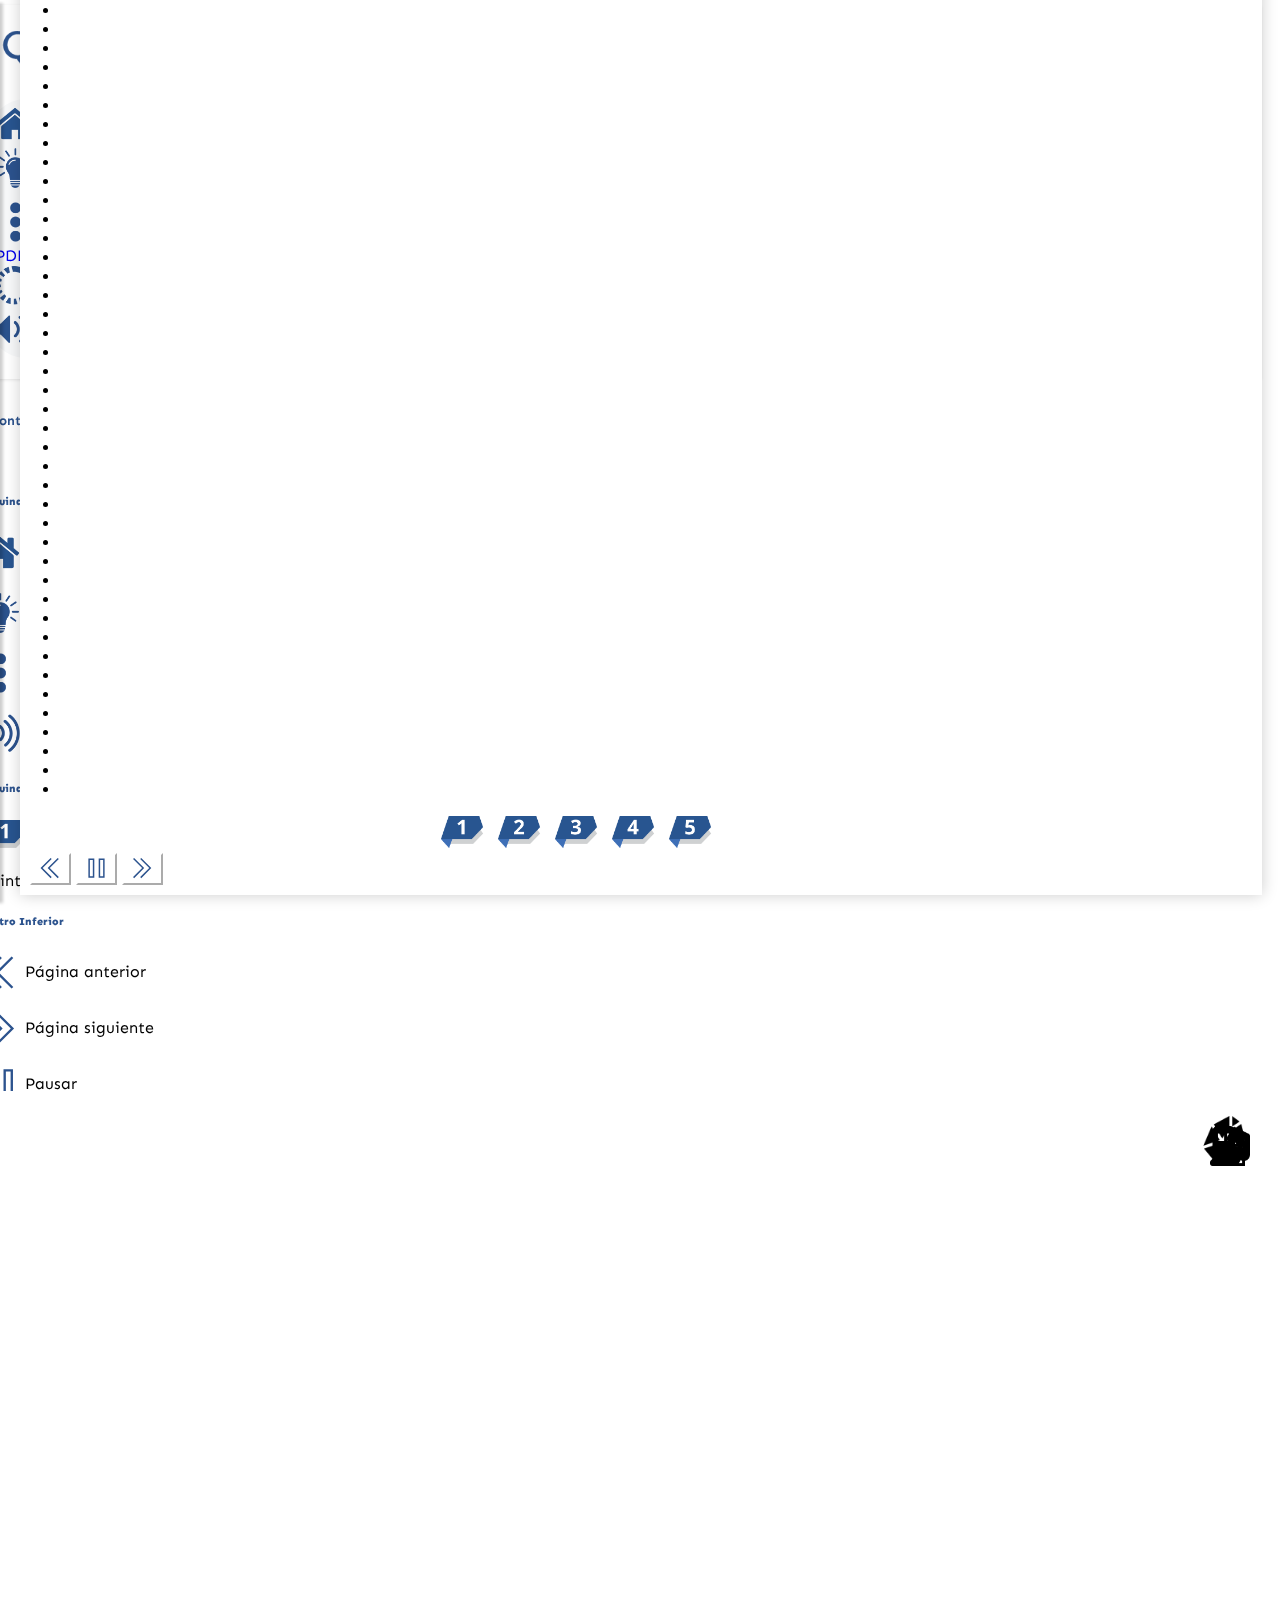
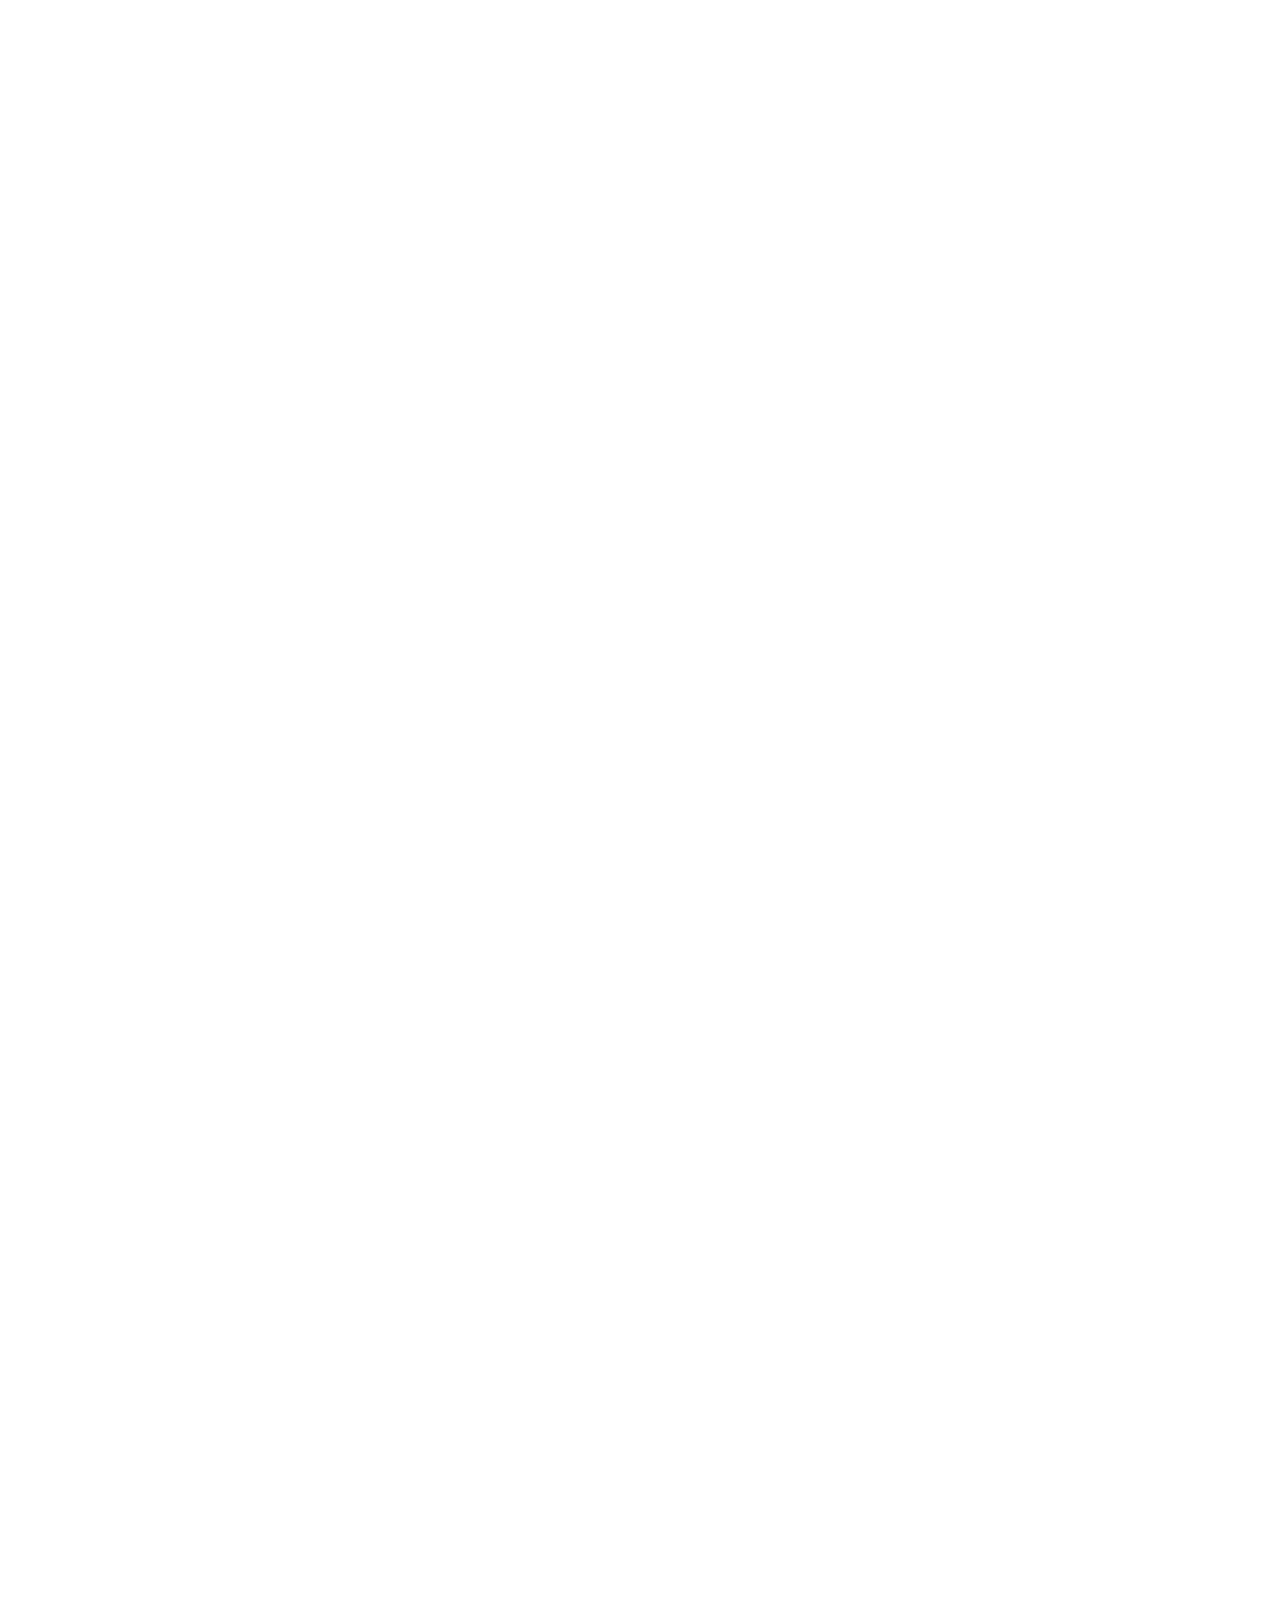
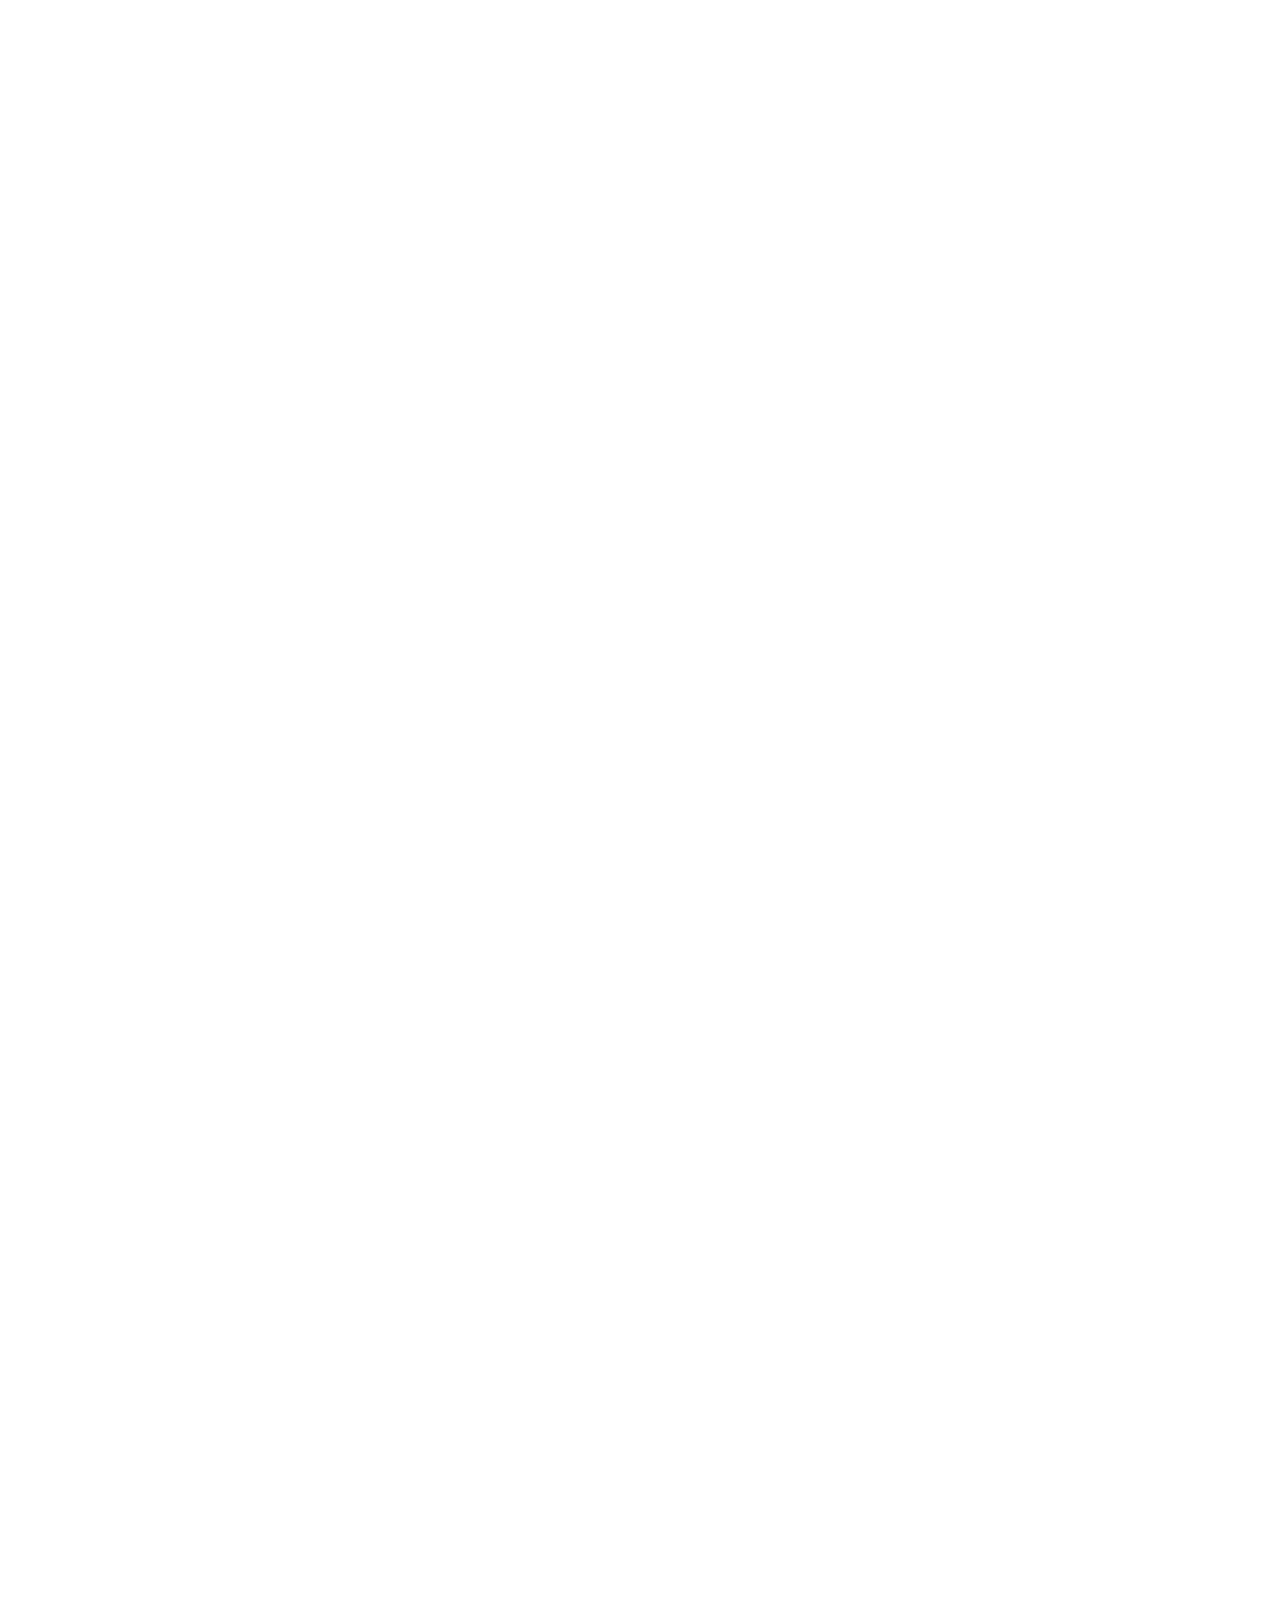
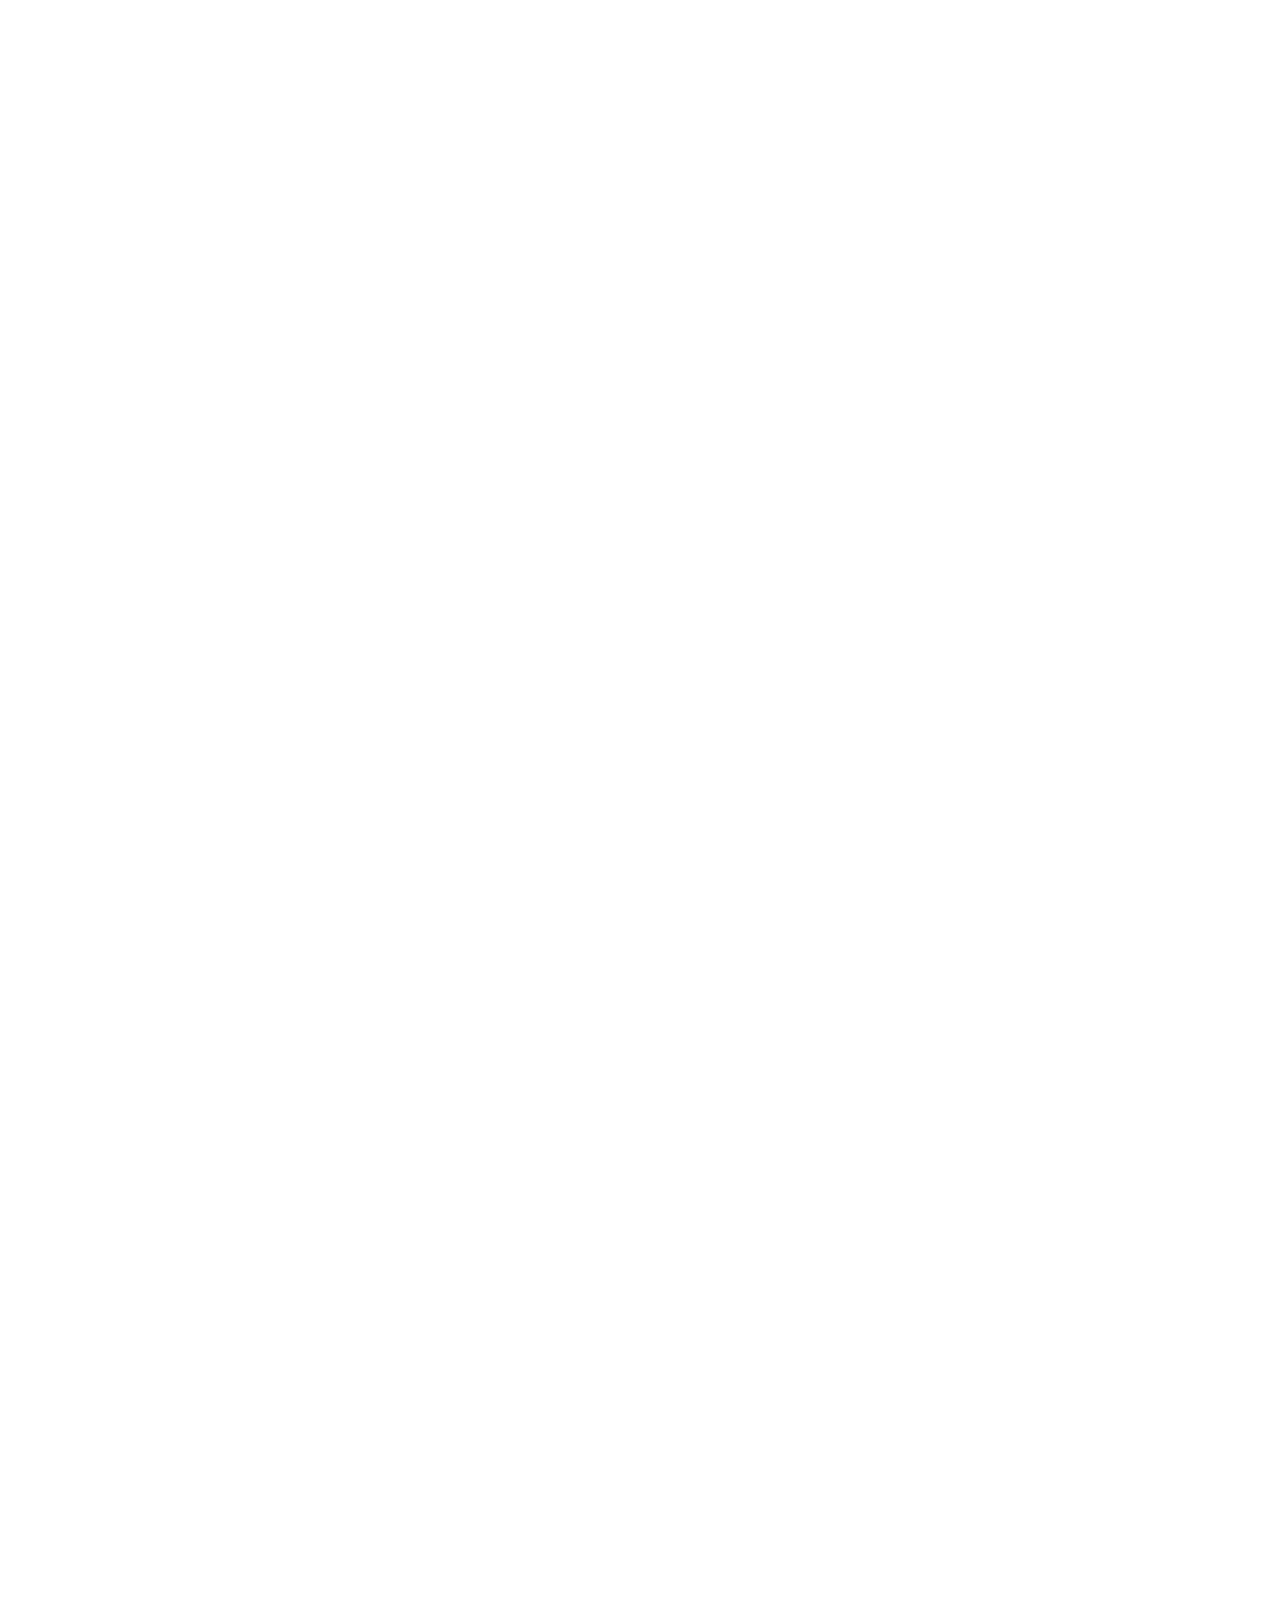
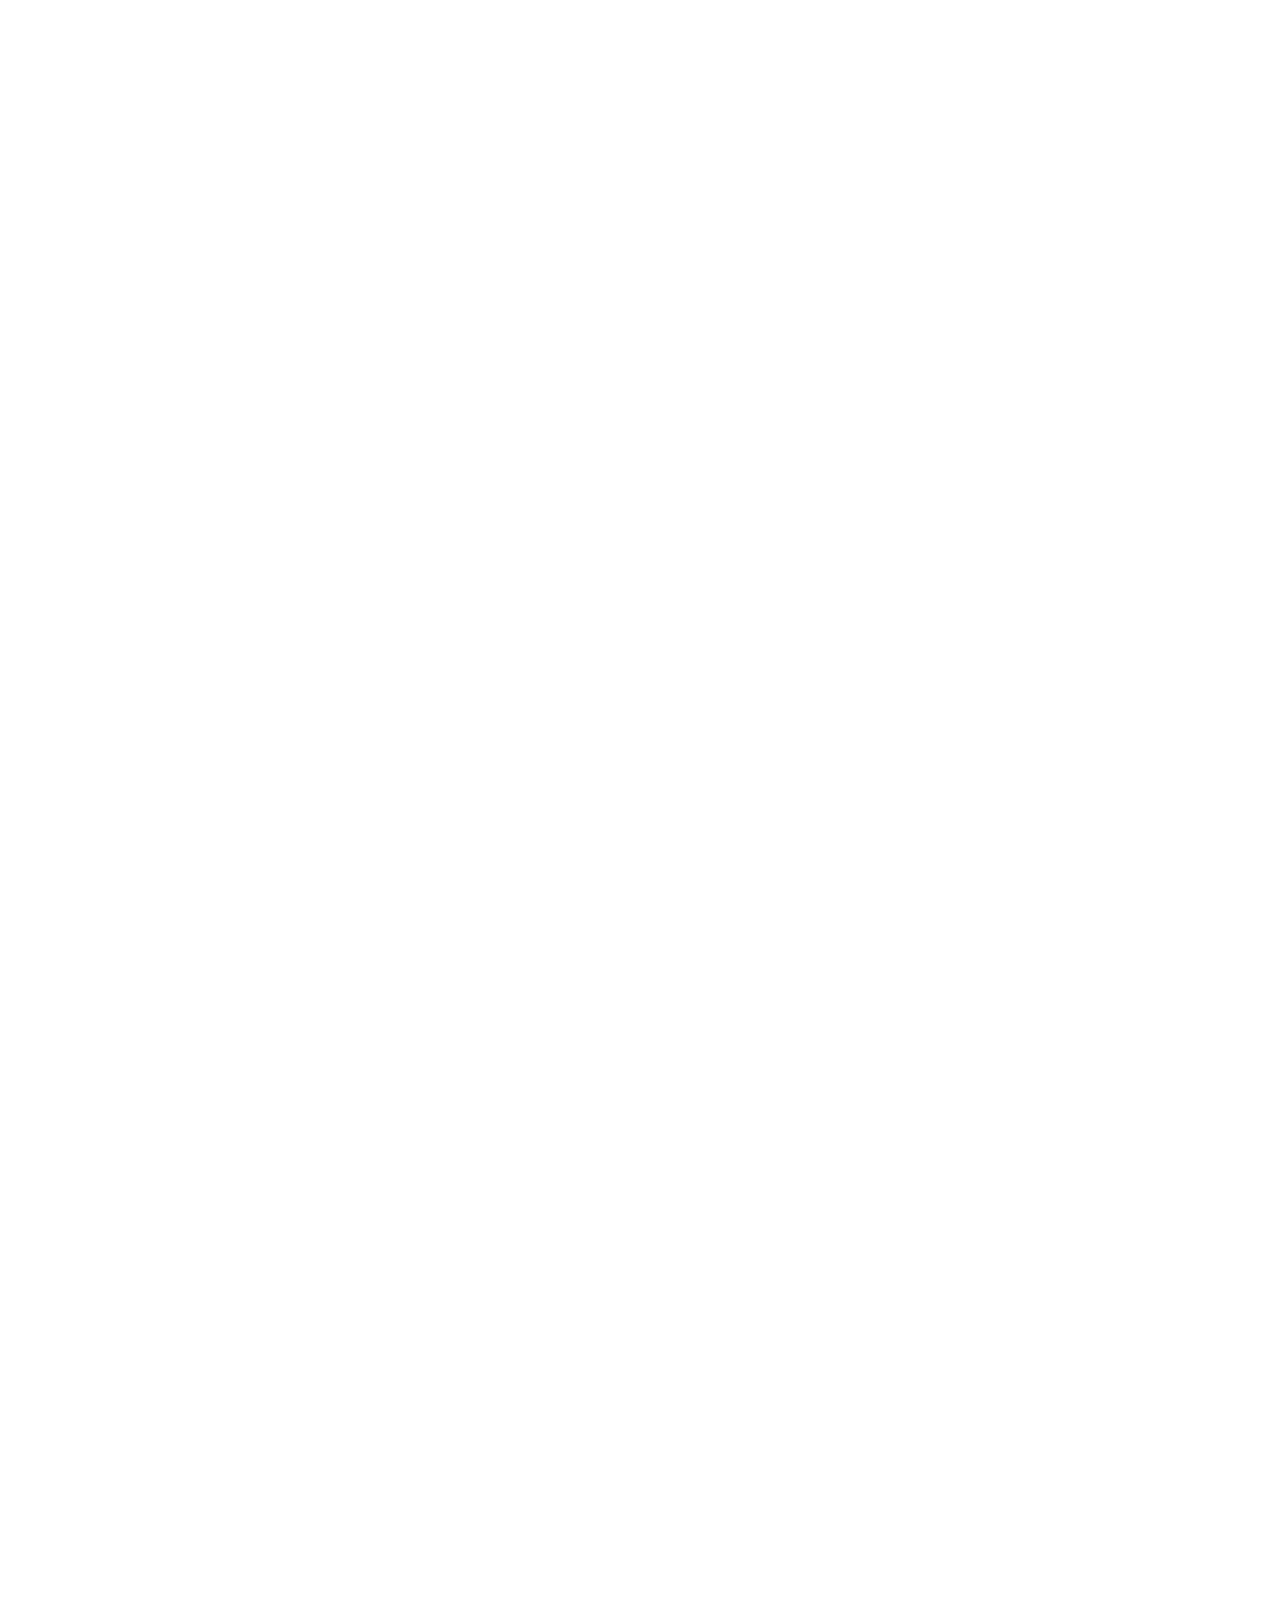
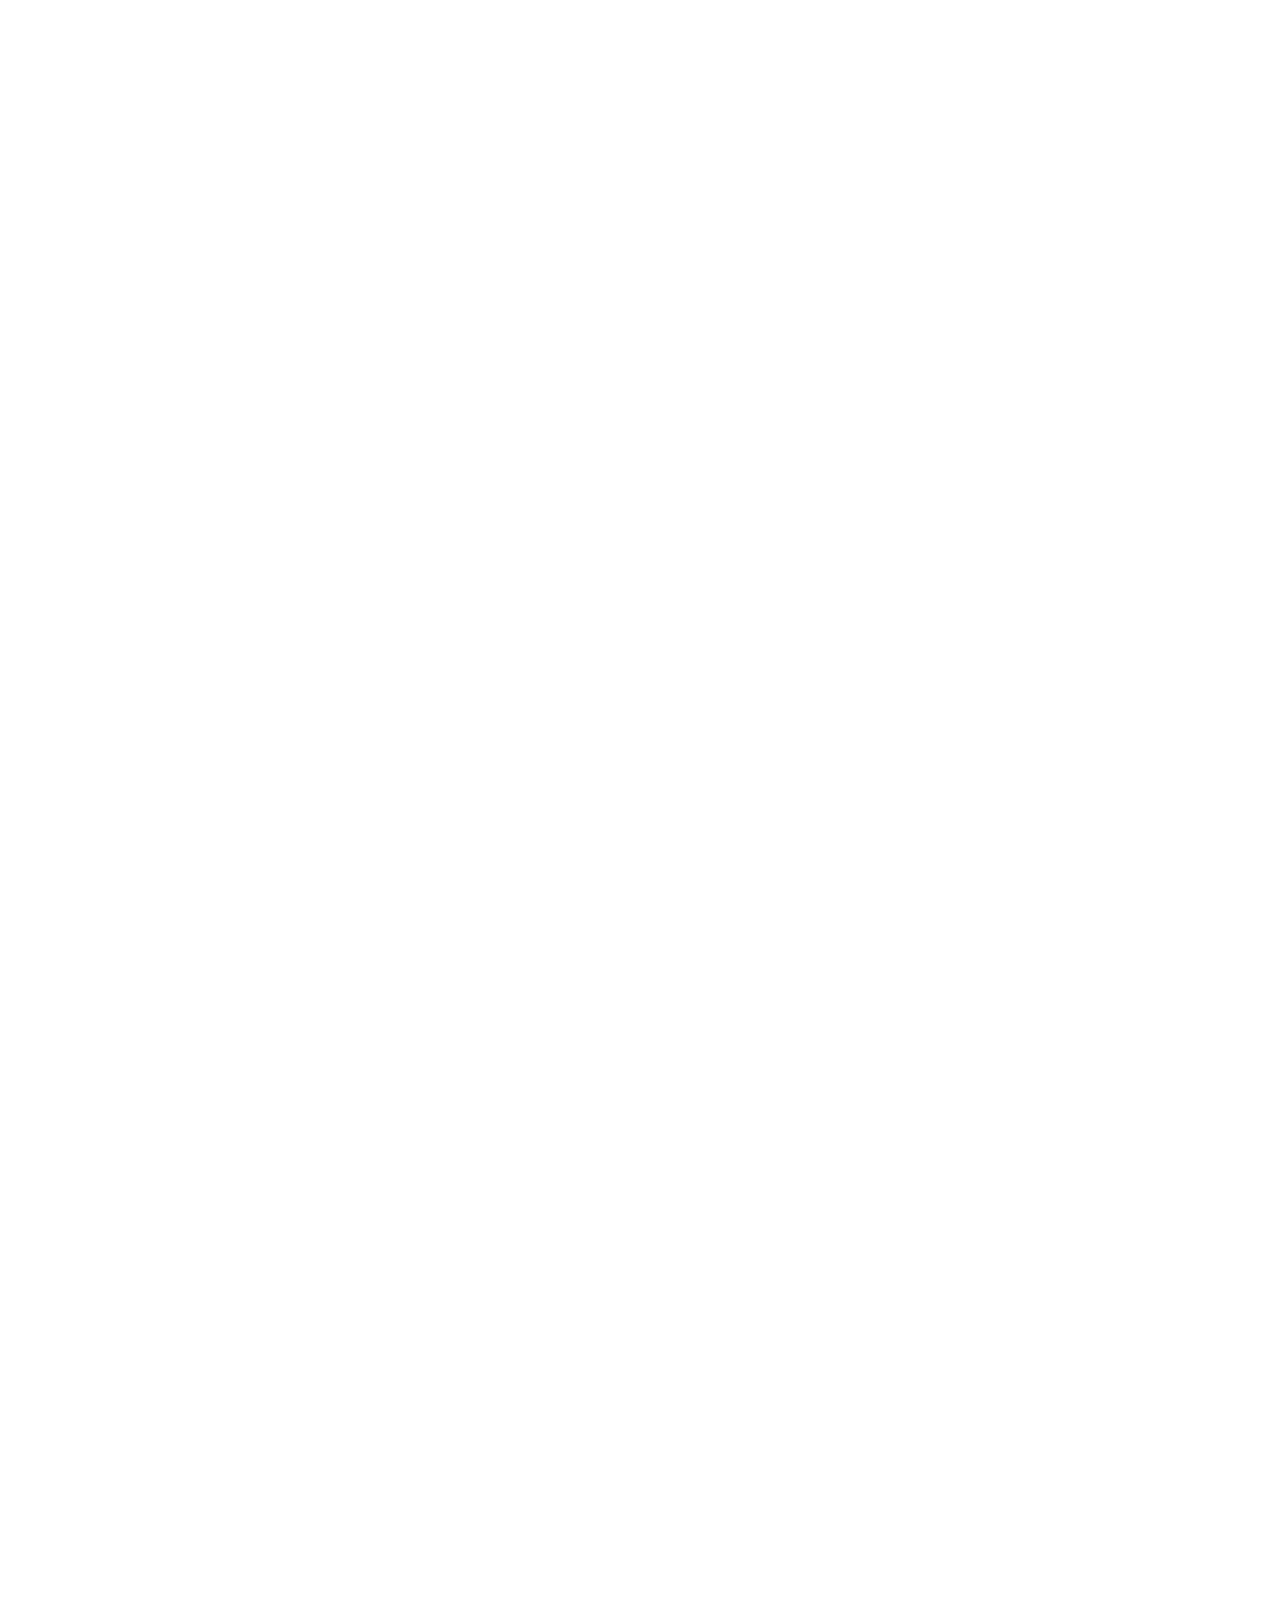
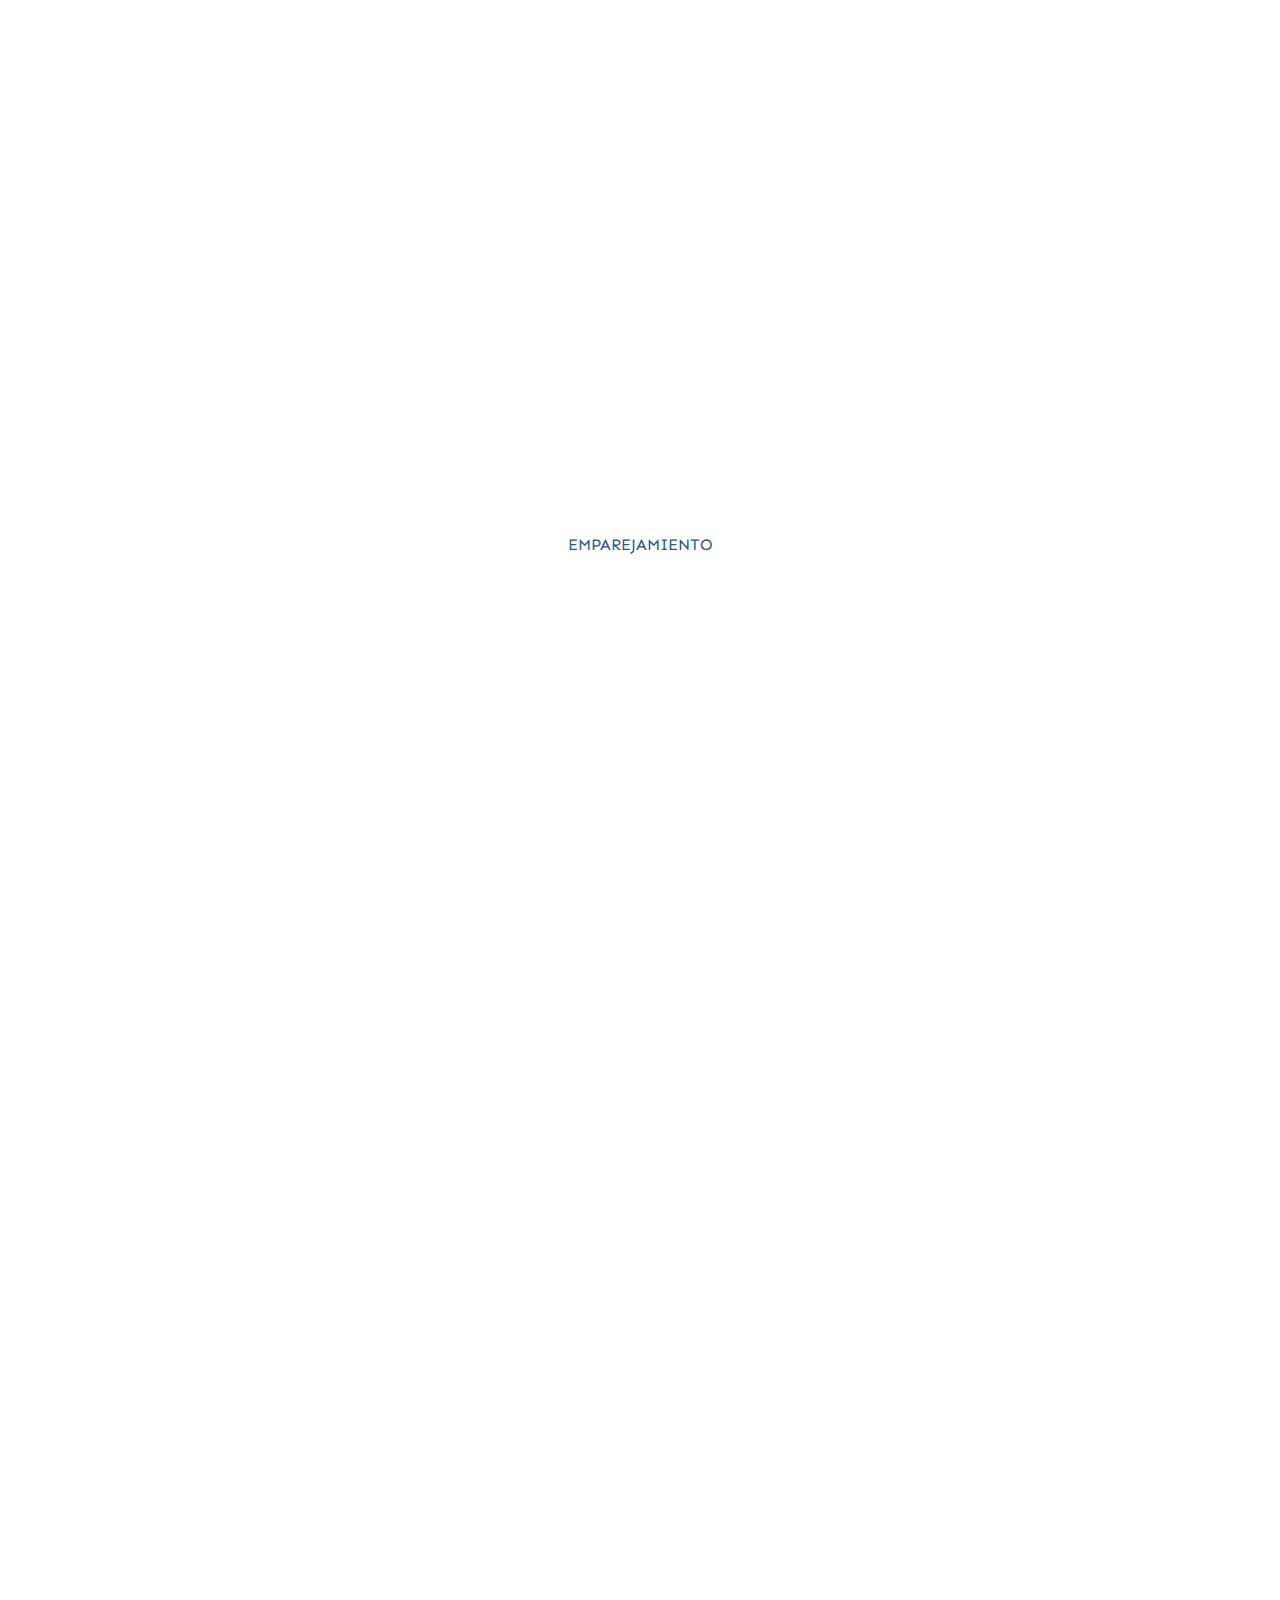
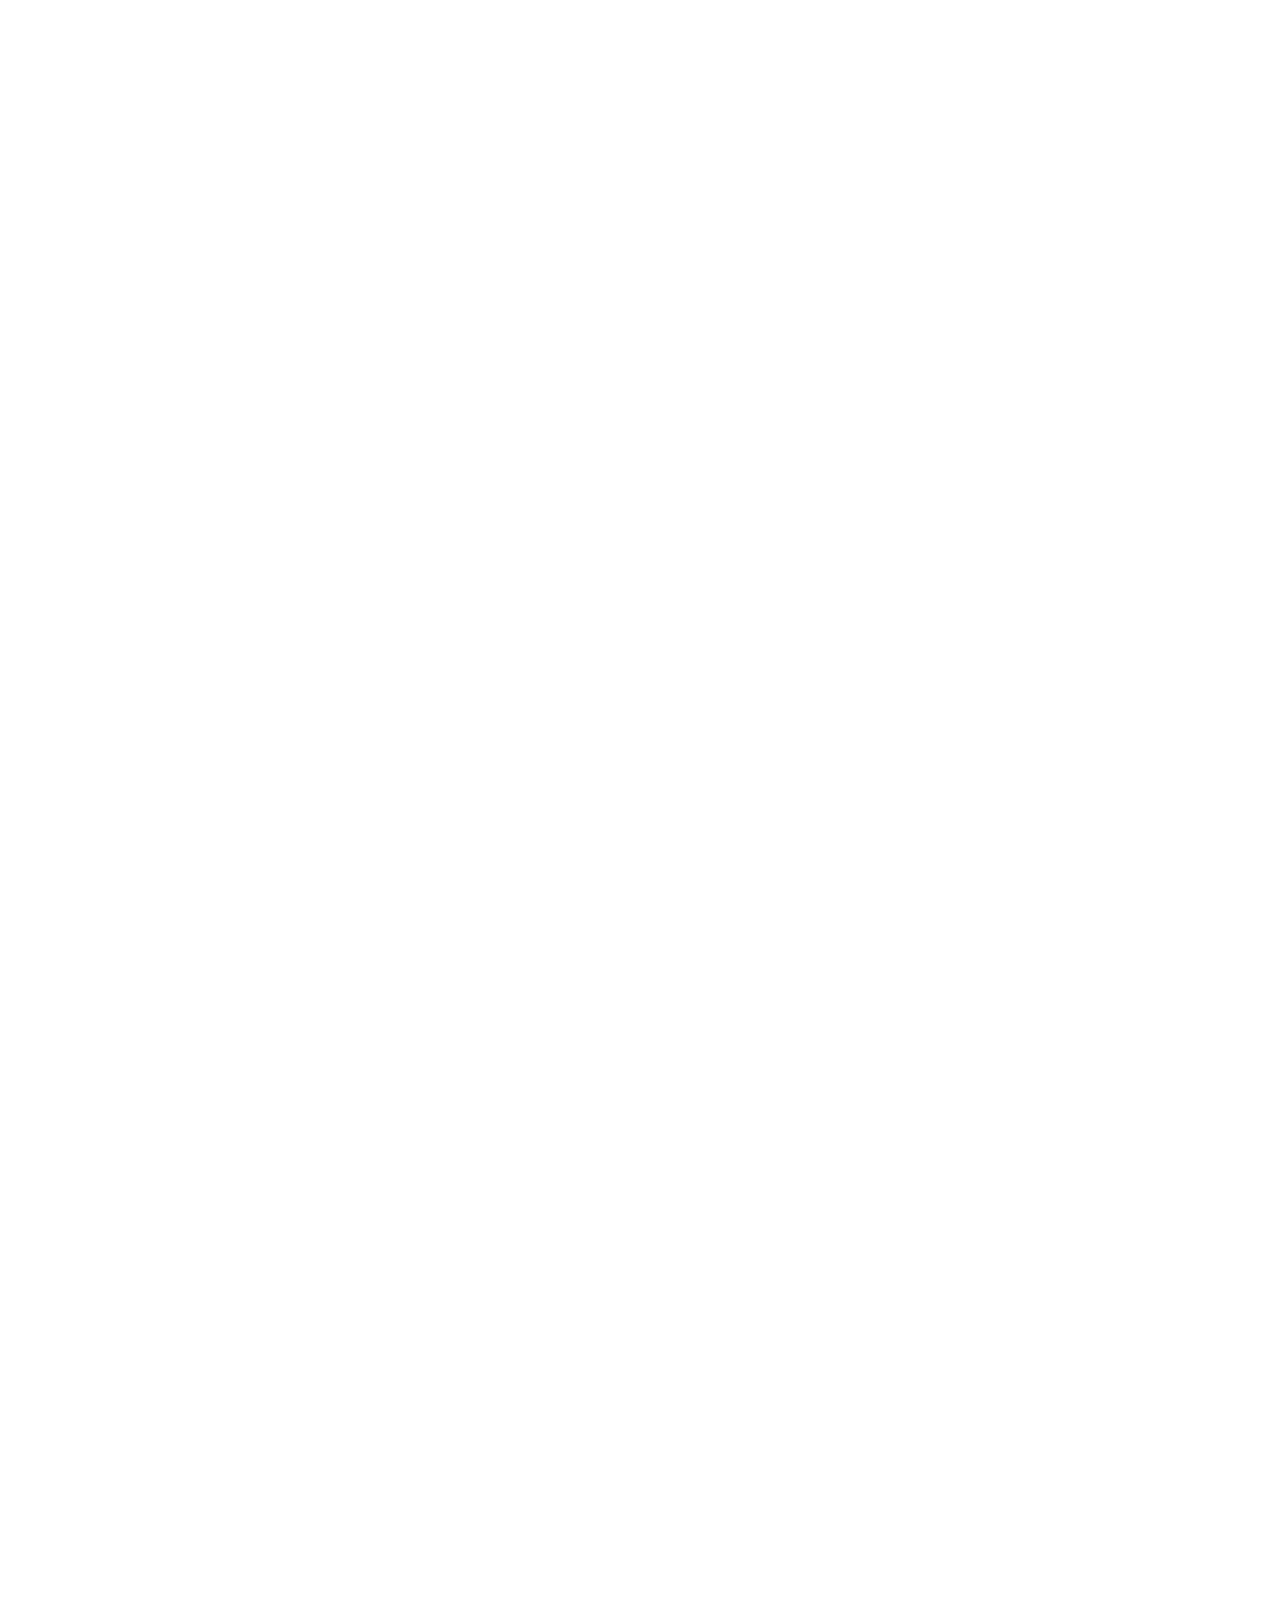
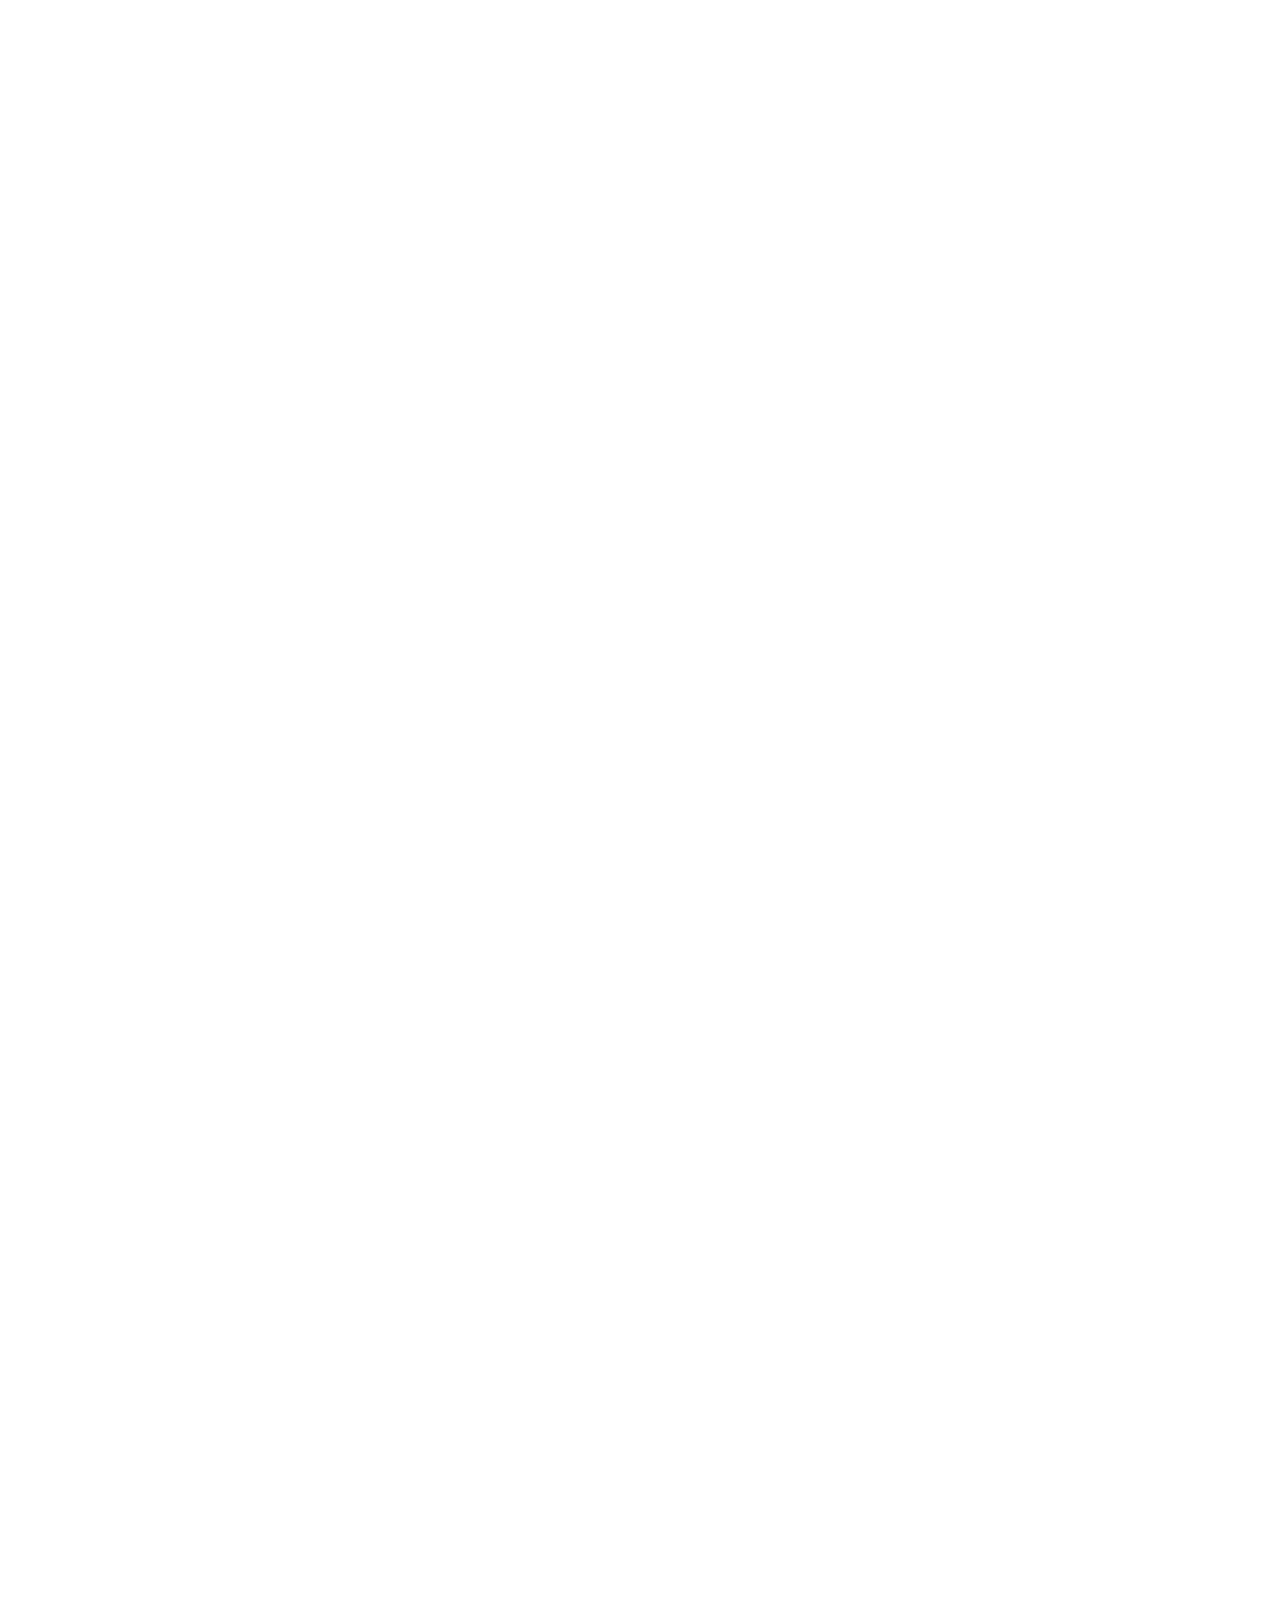
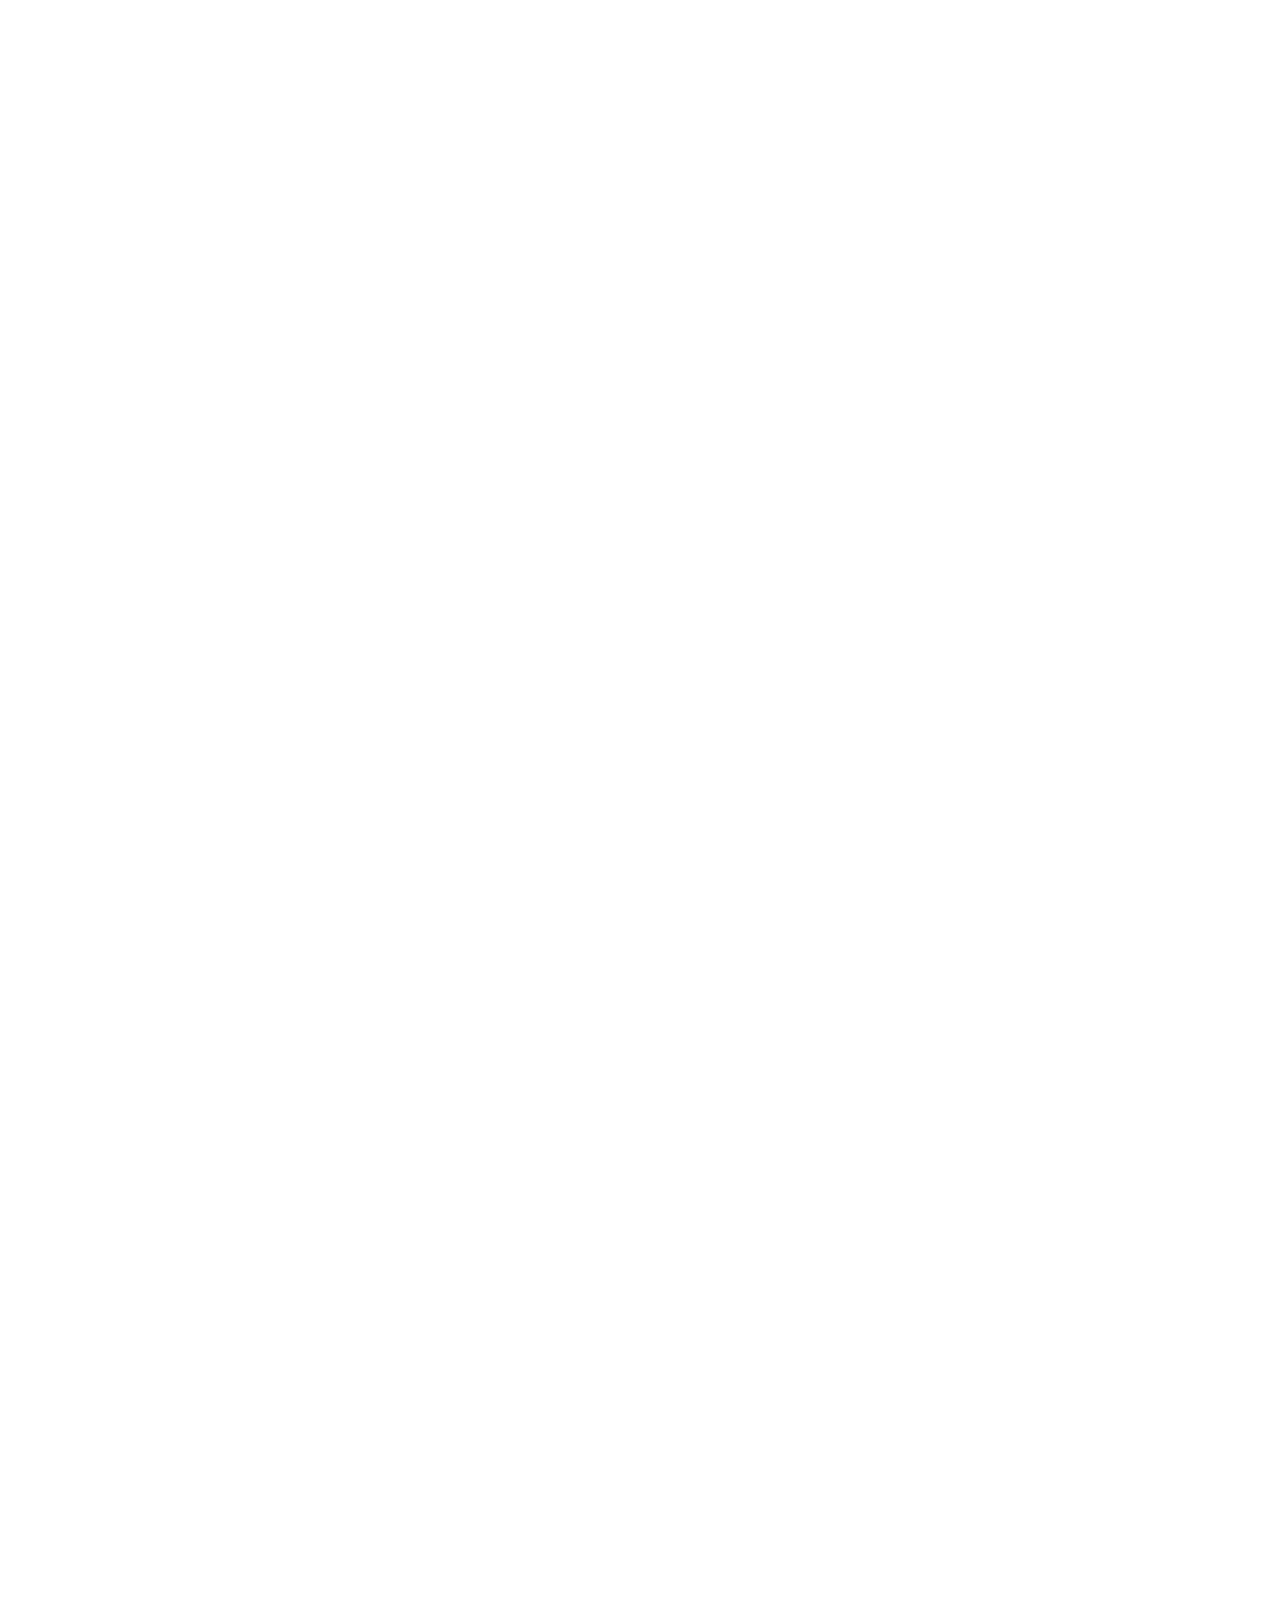
==== commit 690ba005: "Correcciones OK" ====
--- a/contenido.html
+++ b/contenido.html
@@ -619,8 +619,8 @@
                                   <div class="col-md-10">
                                     <div class="row">
                                       <div class="col-md-4">
-                                        <div style="height:250px; width: 100%; background: #F6C641;border-radius: 15px;" class="p-3 my-2">
-                                          <p class="p_black text-center font-weight-bold h2">POR PELIGRO</p>
+                                        <div style="height:270px; width: 100%; background: #F6C641;border-radius: 15px;" class="p-3 my-2">
+                                          <p class="p_black text-center font-weight-bold">POR PELIGRO</p>
                                           <ul>
                                             <li>Peligro Físico</li>
                                             <li>Peligro a la Salud </li>
@@ -631,7 +631,7 @@
                                       </div>
                                       <div class="col-md-4">
                                         <div style="height:250px; width: 100%; background: #F6C641;border-radius: 15px;" class="p-3 my-2">
-                                          <p class="p_black text-center font-weight-bold h2">PROPIEDADES FISICOQUÍMICAS</p>
+                                          <p class="p_black text-center font-weight-bold">PROPIEDADES FISICOQUÍMICAS</p>
                                           <ul>
                                             <li>Explosivos</li>
                                             <li>Comburentes</li>
@@ -642,7 +642,7 @@
                                       </div>
                                       <div class="col-md-4">
                                         <div style="height:250px; width: 100%; background: #F6C641;border-radius: 15px;" class="p-3 my-2">
-                                          <p class="p_black text-center font-weight-bold h2">EFECTOS SOBRE EL MEDIO AMBIENTE</p>
+                                          <p class="p_black text-center font-weight-bold">EFECTOS SOBRE EL MEDIO AMBIENTE</p>
                                           <ul>
                                             <li>Peligrosos para el medio ambiente</li>
                                           </ul>
@@ -650,7 +650,7 @@
                                       </div>
                                       <div class="col-md-4">
                                         <div style="height:250px; width: 100%; background: #F6C641;border-radius: 15px;" class="p-3 my-2">
-                                          <p class="p_black text-center font-weight-bold h2">PROPIEDADES TOXICOLÓGICAS</p>
+                                          <p class="p_black text-center font-weight-bold">PROPIEDADES TOXICOLÓGICAS</p>
                                           <ul>
                                             <li>Tóxicos</li>
                                             <li>Nocivos</li>
@@ -662,7 +662,7 @@
                                       </div>
                                       <div class="col-md-4">
                                         <div style="height:250px; width: 100%; background: #F6C641;border-radius: 15px;" class="p-3 my-2">
-                                          <p class="p_black text-center font-weight-bold h2">EFECTOS SOBRE LA SALUD</p>
+                                          <p class="p_black text-center font-weight-bold">EFECTOS SOBRE LA SALUD</p>
                                           <ul>
                                             <li>Carcinogénicos</li>
                                             <li>Mutagénicos</li>
@@ -1256,7 +1256,7 @@
                                     <p class="p_black">El método IMCO (Organización Consultiva Marítima Intergubernamental) permite la clasificación de los reactivos según su peligrosidad y compatibilidad, mediante números que representan los diversos grados de peligro facilitando así a la persona la manipulación y el almacenamiento de las sustancias químicas:</p>
                                   </div>
                                   <div>
-                                    <img class="img70" src="assets/img/Matrizalmacenamientoquimico.png">
+                                    <img class="img72" src="assets/img/Matrizalmacenamientoquimico.png">
                                   </div>
                                 </div>
                             </div>
@@ -1484,31 +1484,31 @@
                               <p class="p_black">Para la protección contra los incendios se hace necesario conocer <span class="font-weight-bold">los distintos elementos del fuego</span>. Para que este se produzca deben coexistir tres elementos esenciales: un combustible, un comburente y una energía para activar el fuego.  Sin la existencia de uno de estos tres elementos no hay fuego.</p>
                               <p class="p_black">Las propiedades características de un combustible son las siguientes. Haga clic para visualizar las características de los comburentes:</p>
                             </div>
-                            <div class="col-md-2 m-3" >
+                            <div class="col" >
                               <div id="pantalla19_info1" class="p-2 text-center" style="border: solid;border-color: #ffc107;">
                                 <img id="pantalla19_img1" src="assets/img/botonera1.png" class="img70">
                                 <p id="pantalla19_text1" class="p_black"></p>
                               </div>
                             </div>
-                            <div class="col-md-2 m-3">
+                            <div class="col">
                               <div id="pantalla19_info2" class="p-2 text-center" style="border: solid;border-color: #ffc107;">
                                 <img id="pantalla19_img2" src="assets/img/botonera2.png" class="img70">
                                 <p id="pantalla19_text2" class="p_black"></p>
                               </div>
                             </div>
-                            <div class="col-md-2 m-3">
+                            <div class="col">
                               <div id="pantalla19_info3" class="p-2 text-center" style="border: solid;border-color: #ffc107;">
                                 <img id="pantalla19_img3" src="assets/img/botonera3.png" class="img70">
                                 <p id="pantalla19_text3" class="p_black"></p>
                               </div>
                             </div>
-                            <div class="col-md-2 m-3">
+                            <div class="col">
                               <div id="pantalla19_info4" class="p-2 text-center" style="border: solid;border-color: #ffc107;">
                                 <img id="pantalla19_img4" src="assets/img/botonera4.png" class="img70">
                                 <p id="pantalla19_text4" class="p_black"></p>
                               </div>
                             </div>
-                            <div class="col-md-2 m-3">
+                            <div class="col">
                               <div id="pantalla19_info5" class="p-2 text-center" style="border: solid;border-color: #ffc107;">
                                 <img id="pantalla19_img5" src="assets/img/botonera5.png" class="img70">
                                 <p id="pantalla19_text5" class="p_black"></p>
@@ -1557,25 +1557,25 @@
                                   <div class="col-md-3 p-2">
                                     <div class="p-2 pantalla21_info1 pantalla21_color" style="background: #FE9A2E;cursor: pointer; border-radius: 15px;" onclick="pantalla21_info(1)">
                                       <p class="p_black font-weight-bold text-center h4">CALOR</p>
-                                      <img src="assets/img/calor_negro.png" width="50px" style="position: absolute; right: 20px; bottom: -0px;">
+                                      <!-- <img src="assets/img/calor_negro.png" width="50px"> -->
                                     </div>
                                   </div>
                                   <div class="col-md-3 p-2">
                                     <div class="p-2 pantalla21_info2 pantalla21_color" style="background: #F7BE81;cursor: pointer; border-radius: 15px;" onclick="pantalla21_info(2)">
                                       <p class="p_black font-weight-bold text-center h4">OXIGENO</p>
-                                      <img src="assets/img/oxigeno_negro.png" width="50px" style="position: absolute; right: 20px; bottom: -0px;">
+                                      <!-- <img src="assets/img/oxigeno_negro.png" width="50px" style="position: absolute; right: 20px; bottom: -0px;"> -->
                                     </div>
                                   </div>
                                   <div class="col-md-3 p-2">
                                     <div class="p-2 pantalla21_info3 pantalla21_color" style="background: #F7BE81;cursor: pointer; border-radius: 15px;" onclick="pantalla21_info(3)">
                                       <p class="p_black font-weight-bold text-center h4">COMBUSTIBLE</p>
-                                      <img src="assets/img/combustible_negro.png" width="50px"style="position: absolute; right: 20px; bottom: -0px;">
+                                      <!-- <img src="assets/img/combustible_negro.png" width="50px"style="position: absolute; right: 20px; bottom: -0px;"> -->
                                     </div>
                                   </div>
                                   <div class="col-md-3 p-2">
                                     <div class="p-2 pantalla21_info4 pantalla21_color" style="background: #F7BE81;cursor: pointer; border-radius: 15px;" onclick="pantalla21_info(4)">
                                       <p class="p_black font-weight-bold text-center h4">FUEGO</p>
-                                      <img src="assets/img/fuego_negro.png" width="50px" style="position: absolute; right: 20px; bottom: -0px;">
+                                      <!-- <img src="assets/img/fuego_negro.png" width="50px" style="position: absolute; right: 20px; bottom: -0px;"> -->
                                     </div>
                                   </div>
                                 </div>
@@ -1748,13 +1748,13 @@
                                 <p class="p_black">La toxicidad de una sustancia depende de tres factores. <span class="font-weight-bold">Haga clic en cada tarjeta para profundizar:</span></p>
                               </div>
                               
-                              <div id="pantalla26_info1" class="col-md-1 m-3 d-flex align-items-center" onclick="pantalla26_info(1)" style="border-radius: 15px; background: #FDEC9F; cursor: pointer;">
+                              <div id="pantalla26_info1" class="col d-flex align-items-center" onclick="pantalla26_info(1)" style="border-radius: 15px; background: #FDEC9F; cursor: pointer;margin: 30px">
                                 <img id="pantalla26_img1" src="assets/img/caracteristicas.png" class="pantalla26_img img-fluid">
                               </div>
-                              <div id="pantalla26_info2" class="col-md-1 m-3 d-flex align-items-center" onclick="pantalla26_info(2)" style="border-radius: 15px; background: #FDEC9F; cursor: pointer;">
+                              <div id="pantalla26_info2" class="col d-flex align-items-center" onclick="pantalla26_info(2)" style="border-radius: 15px; background: #FDEC9F; cursor: pointer;margin: 30px">
                                 <img id="pantalla26_img2" src="assets/img/dosis.png" class="pantalla26_img img-fluid">
                               </div>
-                              <div id="pantalla26_info3" class="col-md-1 m-3 d-flex align-items-center" onclick="pantalla26_info(3)" style="border-radius: 15px; background: #FDEC9F; cursor: pointer;">
+                              <div id="pantalla26_info3" class="col d-flex align-items-center" onclick="pantalla26_info(3)" style="border-radius: 15px; background: #FDEC9F; cursor: pointer;margin: 30px">
                                  <img id="pantalla26_img3" src="assets/img/organismo.png" class="pantalla26_img img-fluid">
                               </div>
                         </div>
@@ -1844,10 +1844,10 @@
                           <div class="row" id="juegofv">
                               <div class="col-md-3">
                                   <div class="caja-texto-back-b2">
-                                      <p class="font13 text-center mp10 preguntafv">
+                                      <p class="font13 text-center mp10 preguntafv" >
                                           El triángulo del fuego representa los elementos que se necesitan para que se produzca la combustión. Estos son combustible, comburente (un agente oxidante como el oxígeno) y energía de activación (calor).
                                       </p>  <br>
-                                      <div class="actividadtruefalse">
+                                      <div class="actividadtruefalse" style="margin-top: -10px;">
                                           <label><input type='radio' name='r1' tabindex='5' value="1"> <span>VERDADERO</span></label>
                                           <label><input type='radio' name='r1' tabindex='5' value="0"> <span>FALSO</span></label>
                                       </div>        
@@ -1858,7 +1858,7 @@
                                       <p class="font13 text-center mp10 preguntafv">
                                           En la matriz de compatibilidad se plasma la clasificación y la compatibilidad de sustancias químicas de acuerdo con su clase; esto permite realizar un almacenamiento o transporte bajo condiciones seguras.
                                       </p>  <br><br>
-                                      <div class="actividadtruefalse">
+                                      <div class="actividadtruefalse" style="margin-top: -35px;">
                                           <label><input type='radio' name='r2' tabindex='5' value="1"> <span>VERDADERO</span></label>
                                           <label><input type='radio' name='r2' tabindex='5' value="0"> <span>FALSO</span></label>
                                       </div>        
@@ -1869,7 +1869,7 @@
                                       <p class="font13 text-center mp10 preguntafv">
                                           La toxicidad de una sustancia depende de tres factores: sus características químicas, la dosis en que se encuentra y las características del organismo expuesto.  
                                       </p>  <br><br>
-                                      <div class="actividadtruefalse">
+                                      <div class="actividadtruefalse" >
                                           <label><input type='radio' name='r3' tabindex='5' value="1"> <span>VERDADERO</span></label>
                                           <label><input type='radio' name='r3' tabindex='5' value="0"> <span>FALSO</span></label>
                                       </div>        
@@ -2654,6 +2654,9 @@
                             </li>
                           </ul>
                           <button><img src="assets/img/Icono_1.png" class="img-fluid"></button>
+                          <div style="height: 300px;">
+
+                          </div>
                         </div>
                     </div>
                 </div>
--- a/style3.css
+++ b/style3.css
@@ -9,6 +9,20 @@
     height: 100%;
     overflow: hidden;
 }
+
+
+@media screen and (max-width: 900px) {
+
+    body {
+        font-family: 'Sen', sans-serif;
+        background: #fff;
+        margin: 0;
+        height: 100%;
+        overflow: auto;
+    }
+    
+   
+ }
 
 @font-face {
   font-family: 'Digital';
@@ -1235,6 +1249,8 @@
    
 }
 
+
+
 .img70{
     width: 10rem;
     margin: auto auto;
@@ -2117,8 +2133,22 @@
     background-color:#FFF2D1;
 }
 
+.img72{
+    width: 40rem;
+   
+}
+
+
 
 @media (max-width: 700px) {
+
+    .img72{
+        width: 20rem;
+       
+    }
+    
+    
+
     .parrafoLateral1{
         display: inline-block;
         
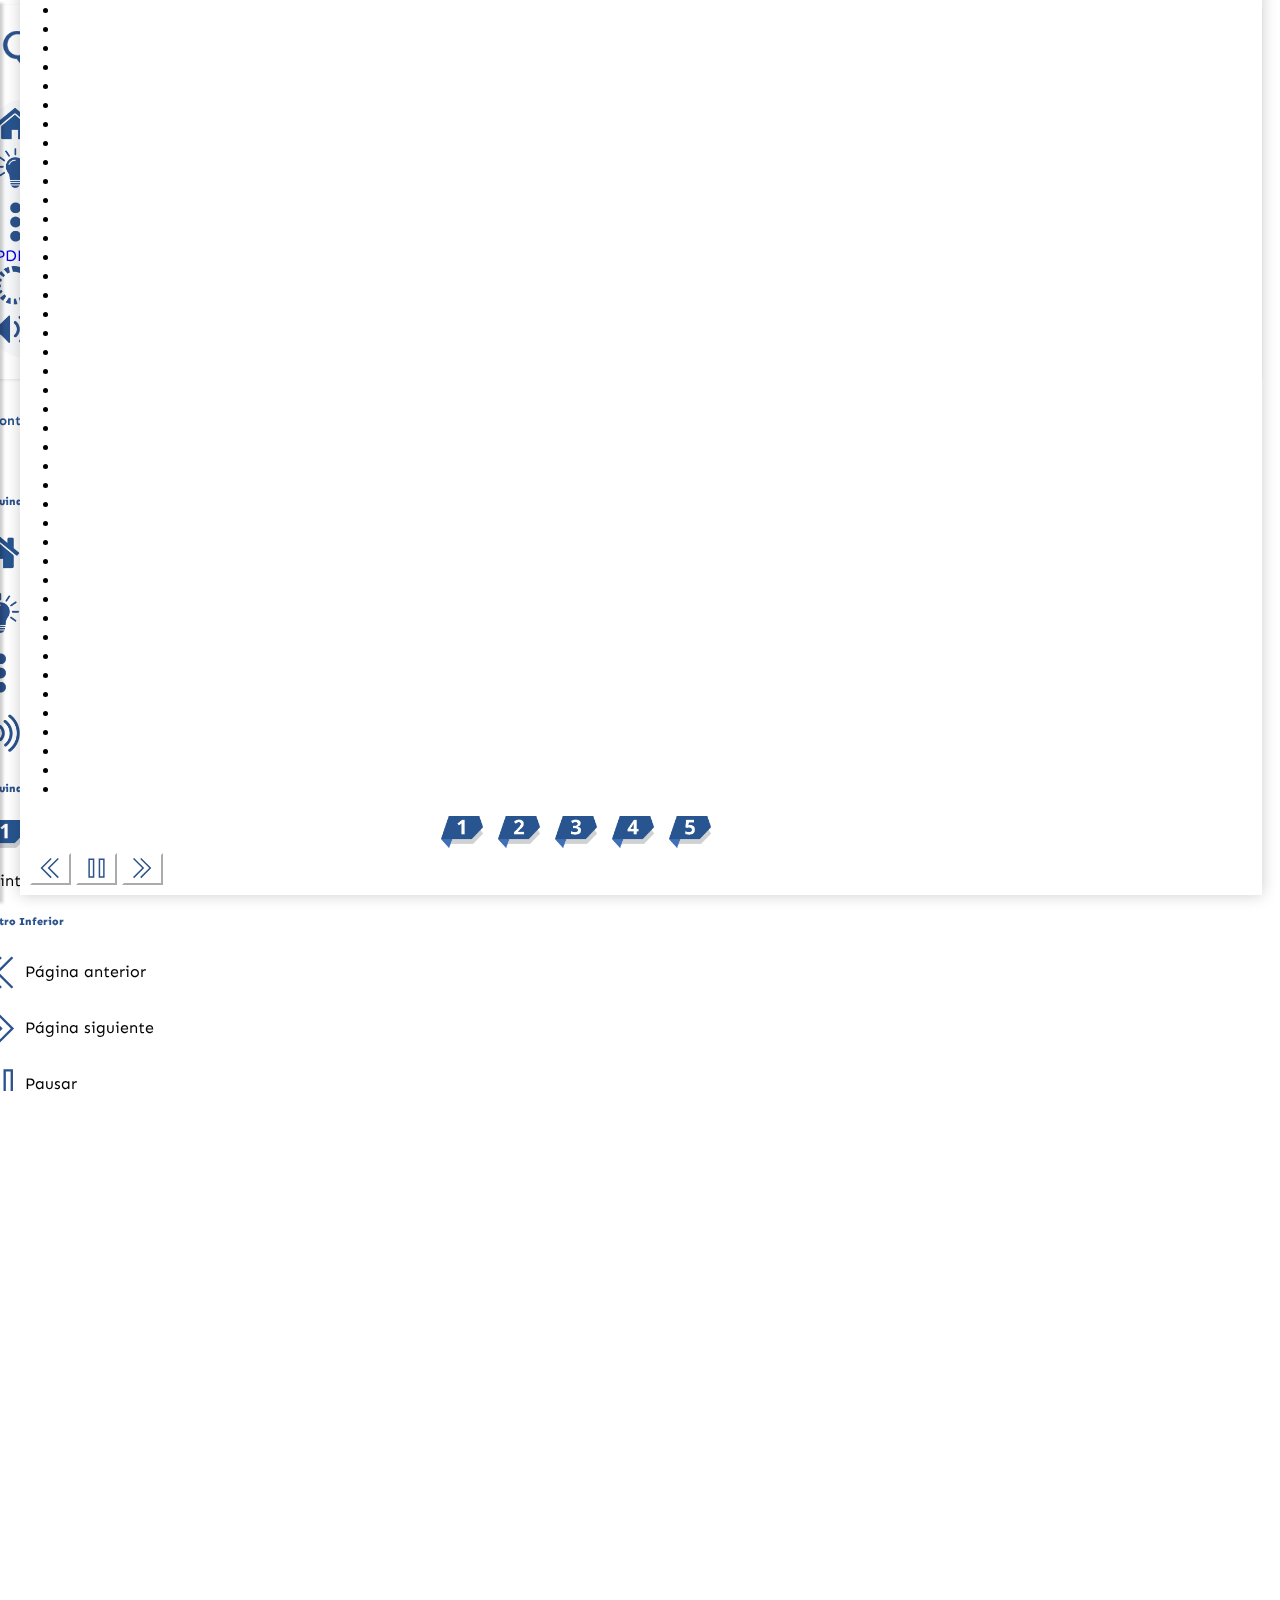
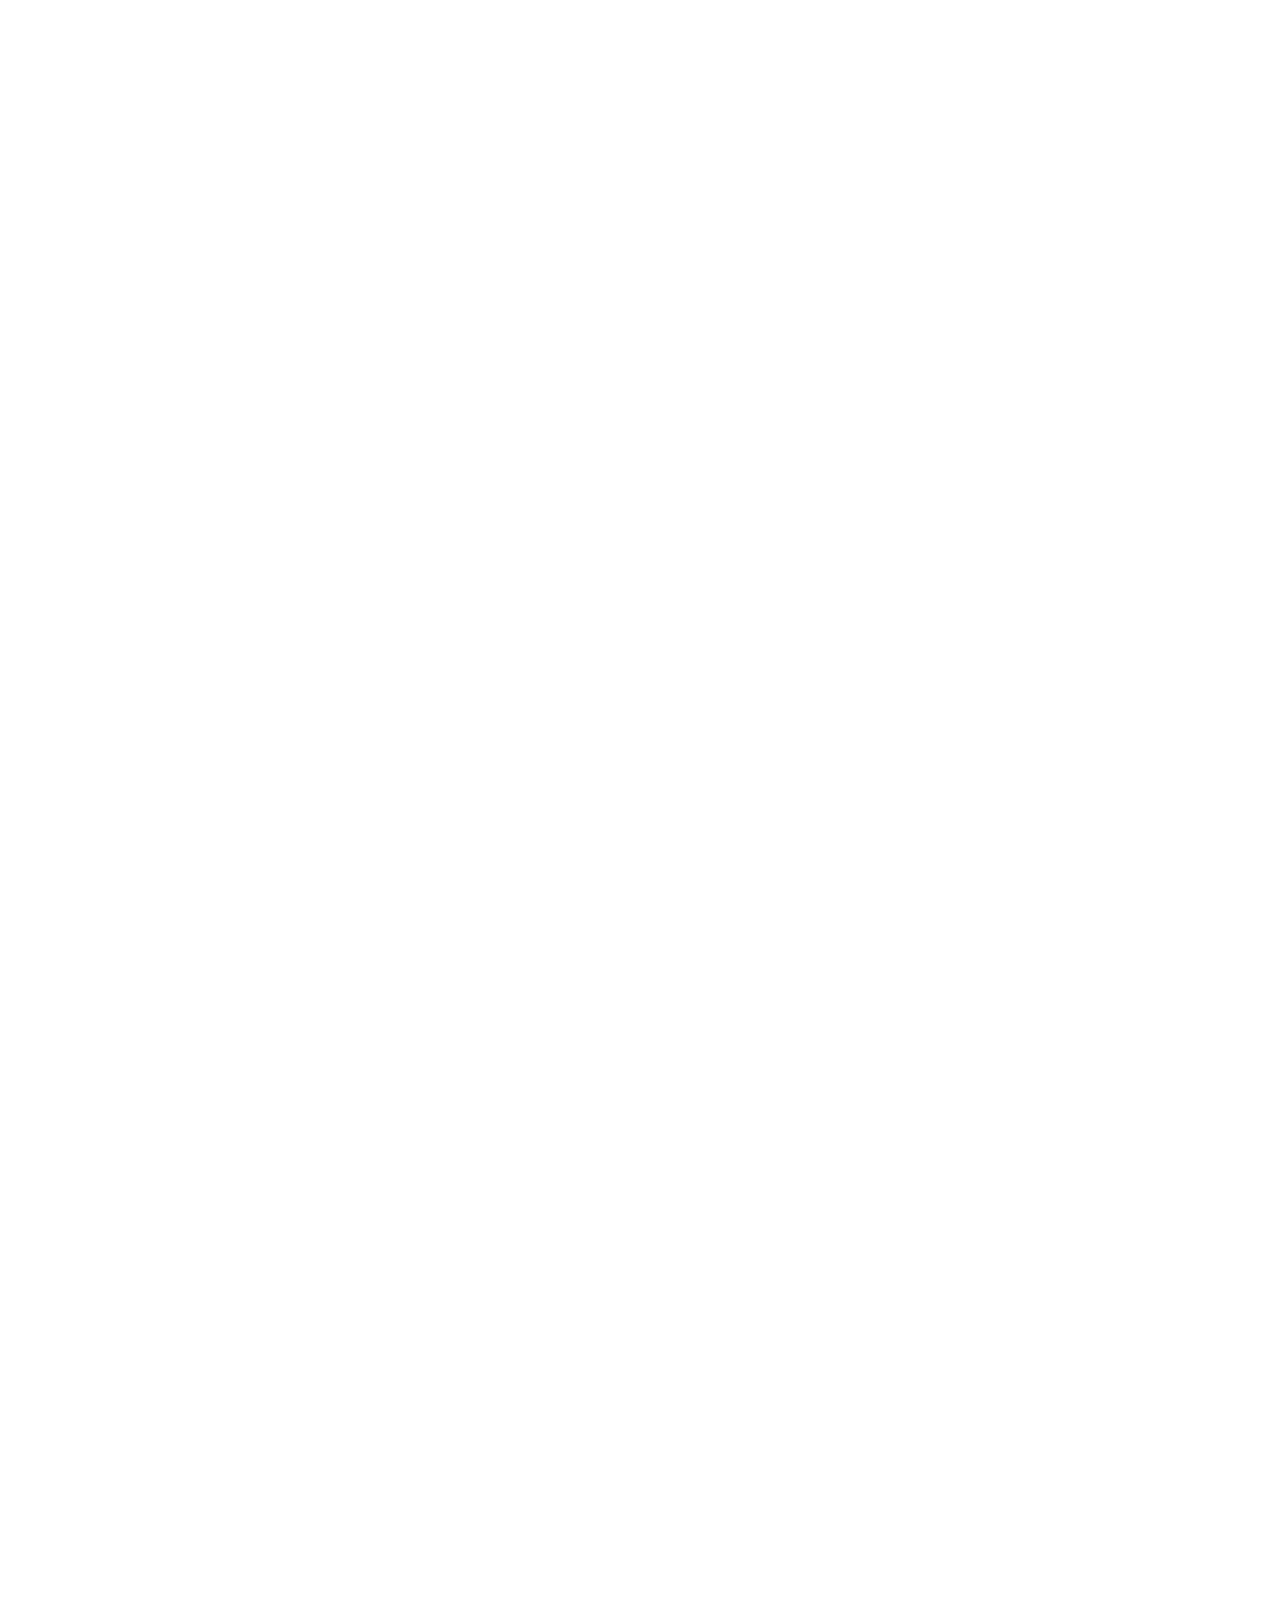
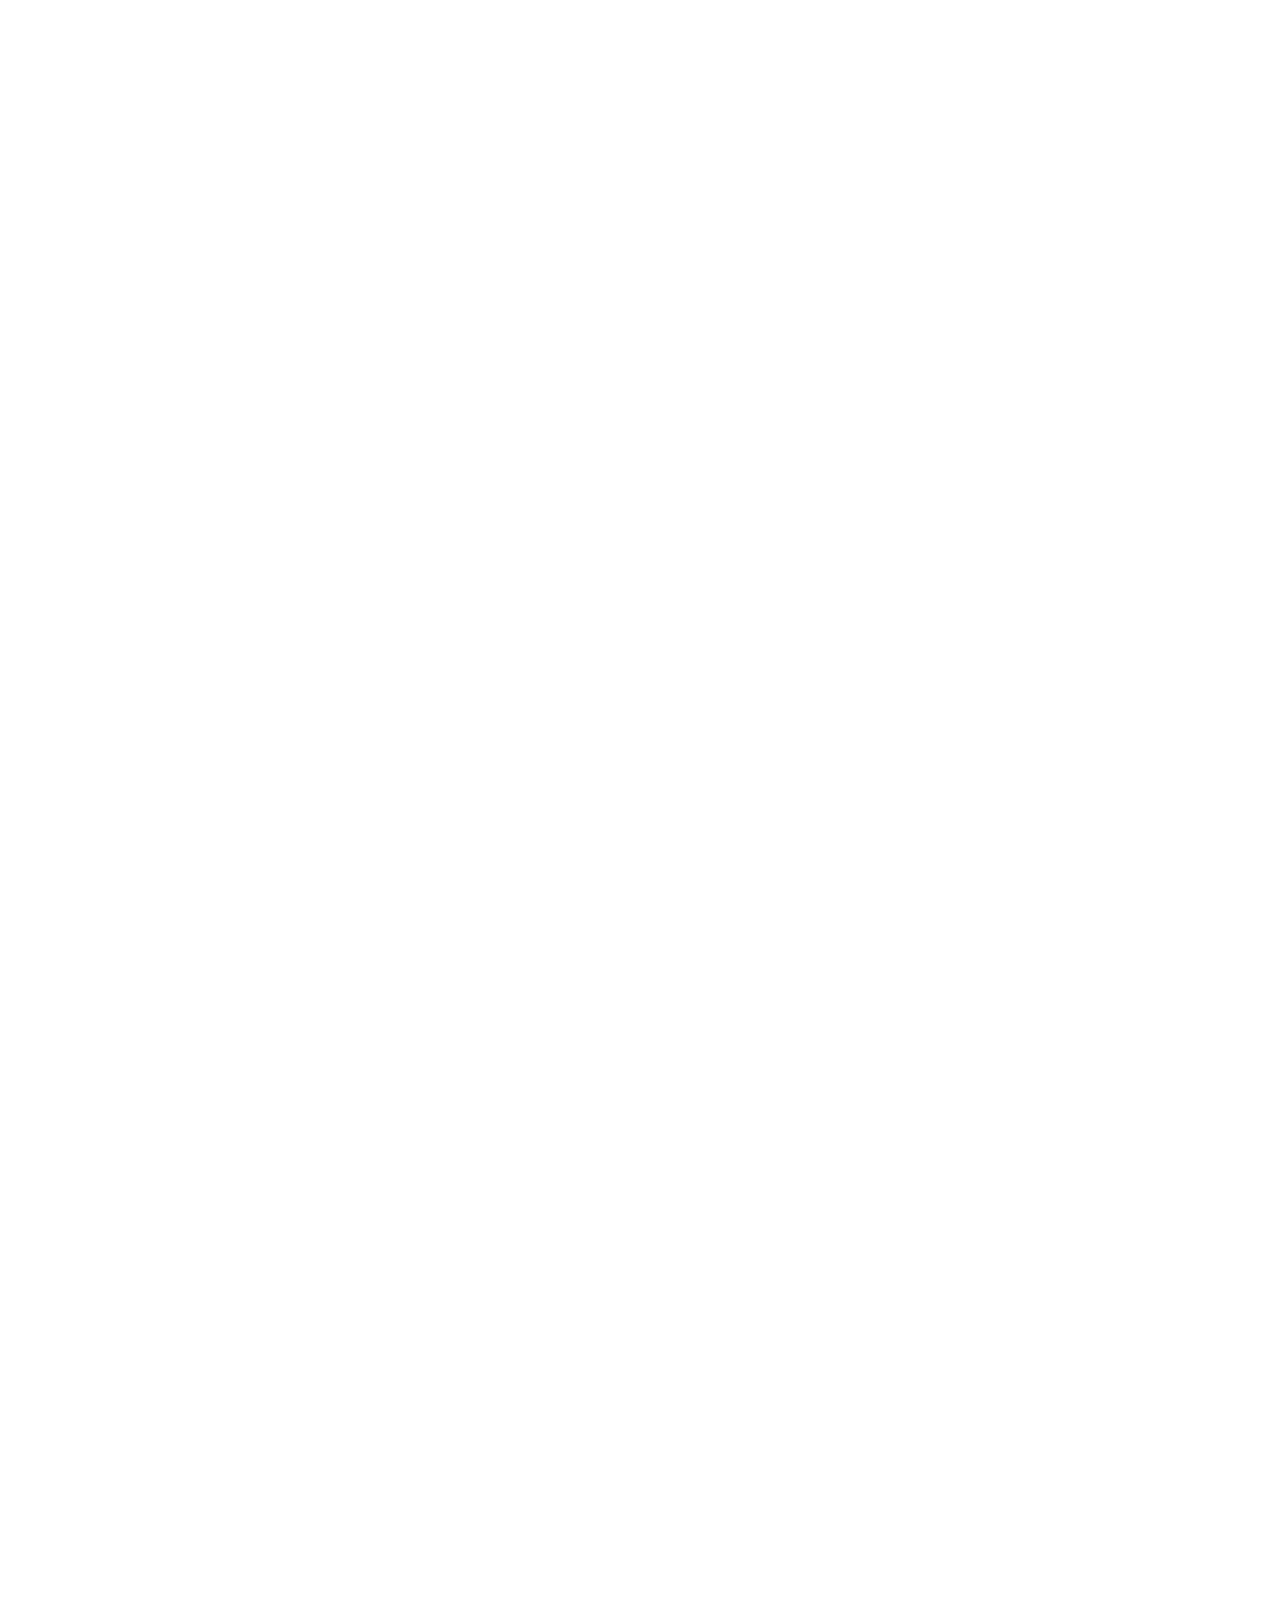
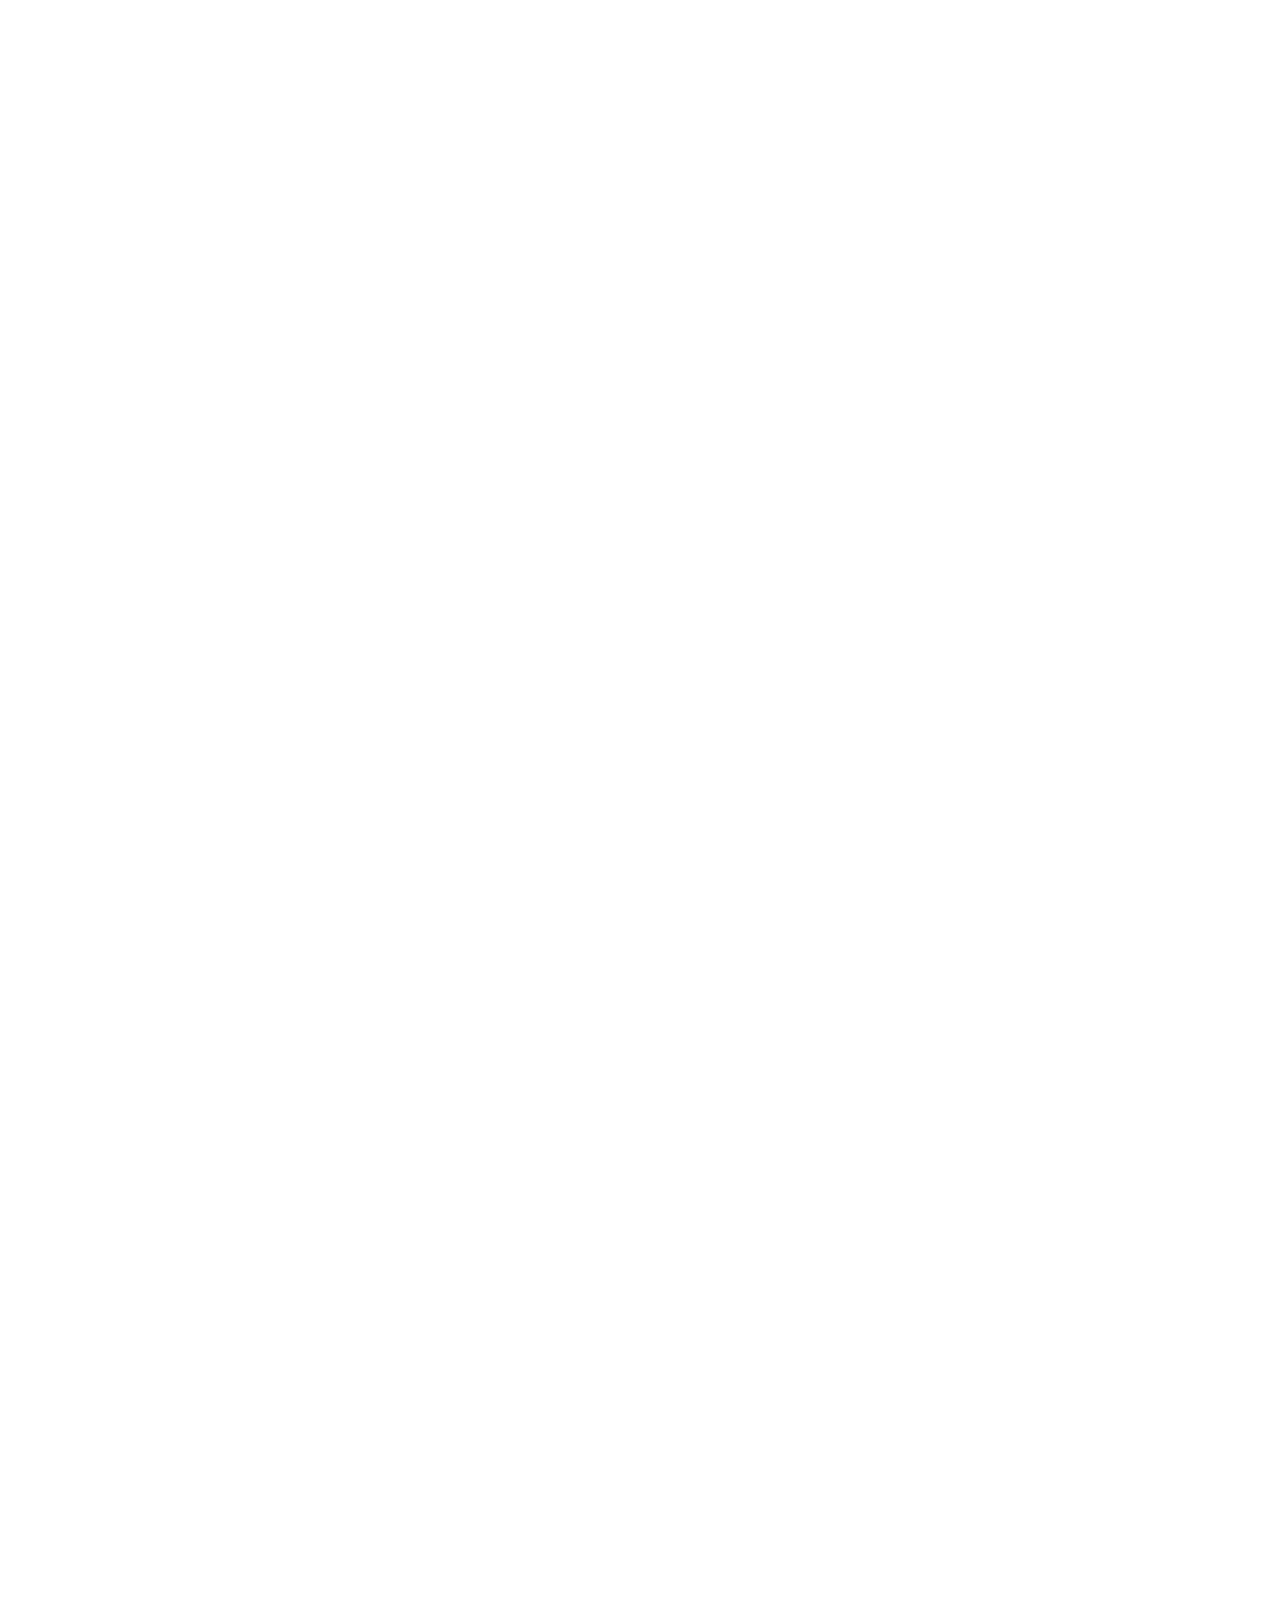
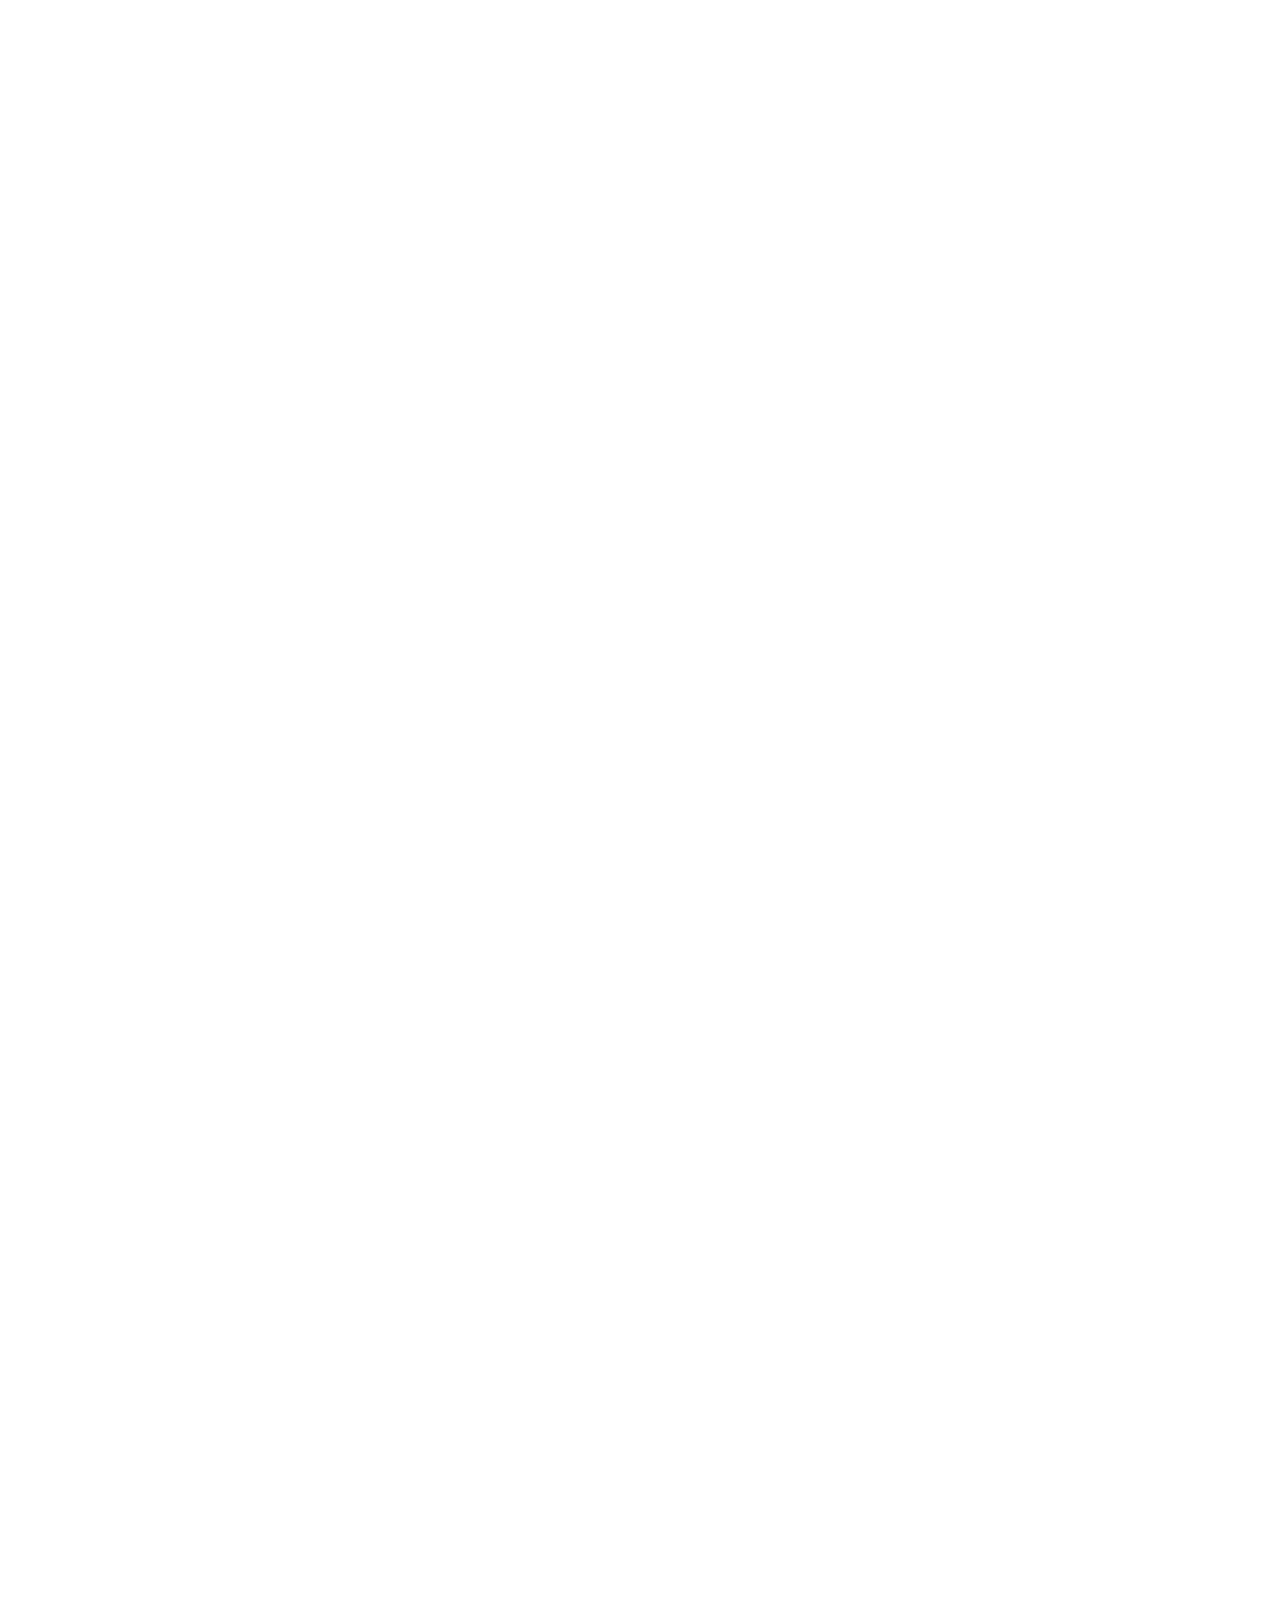
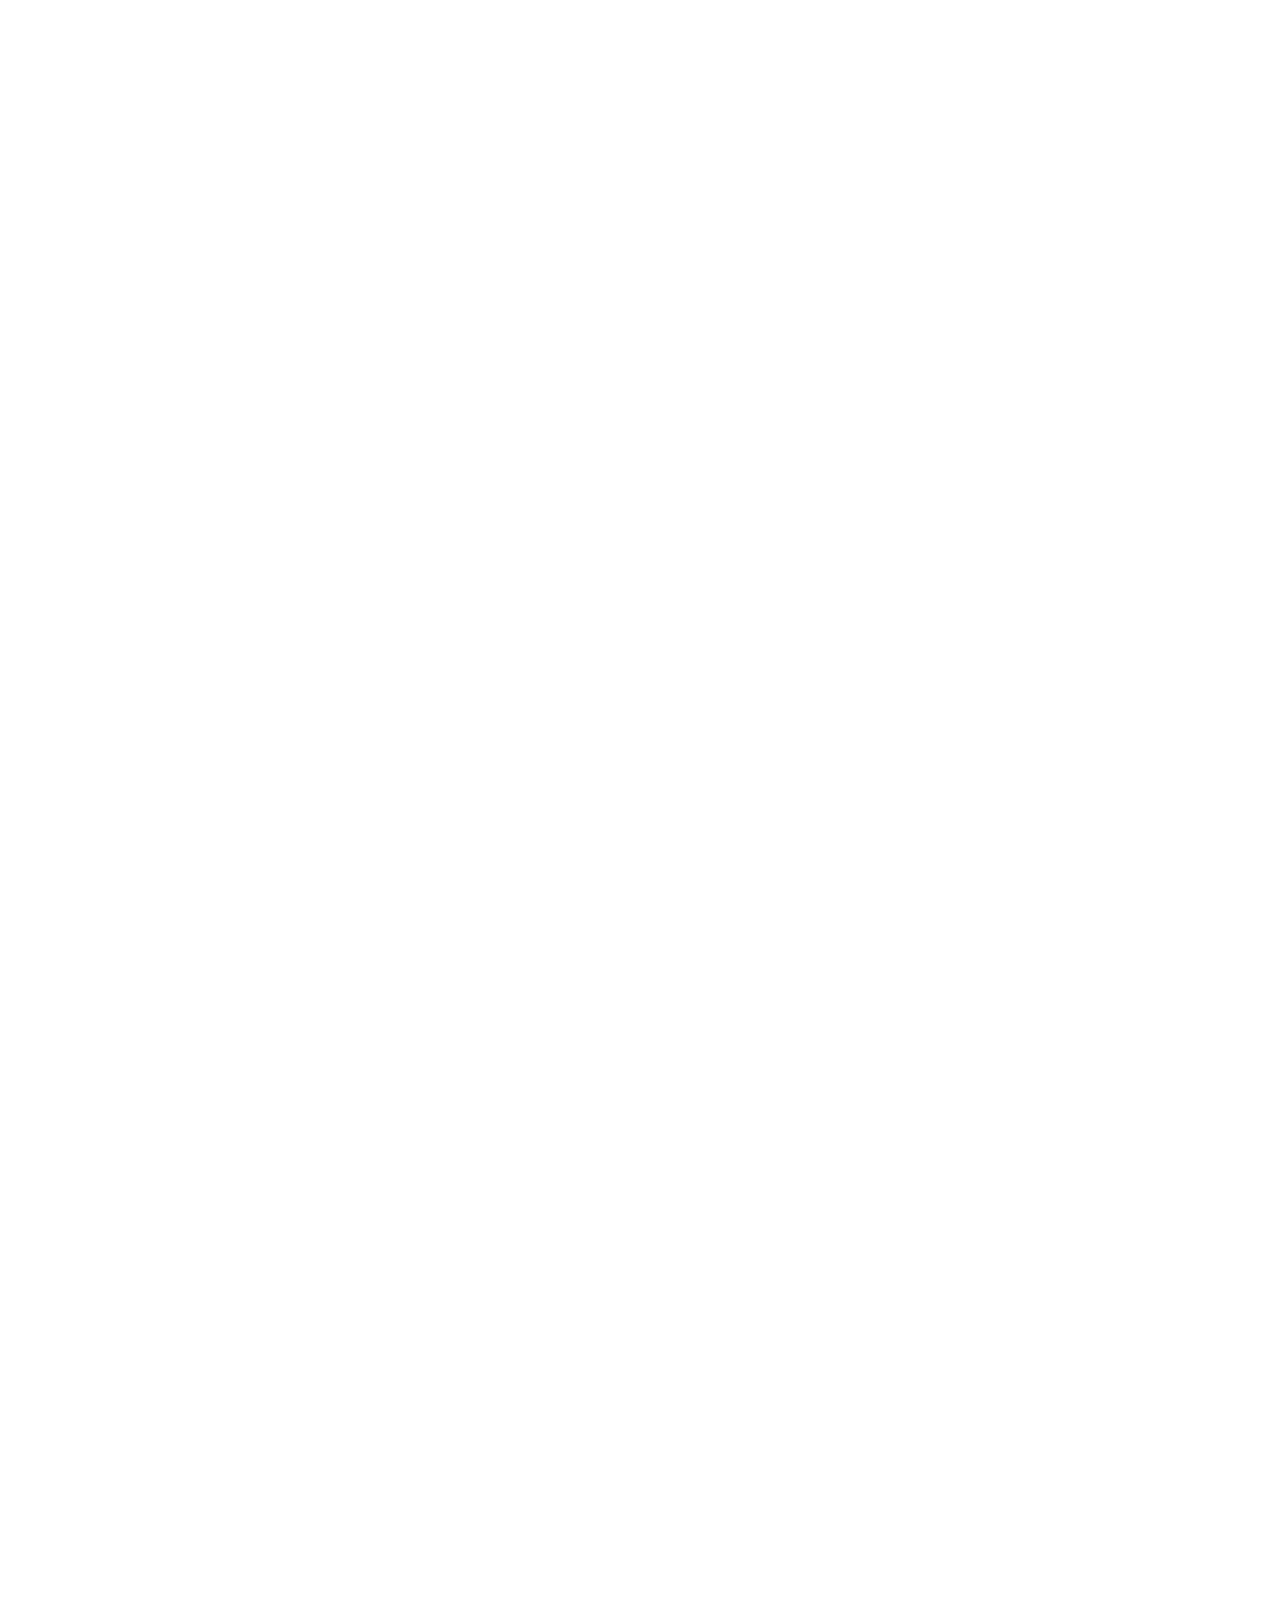
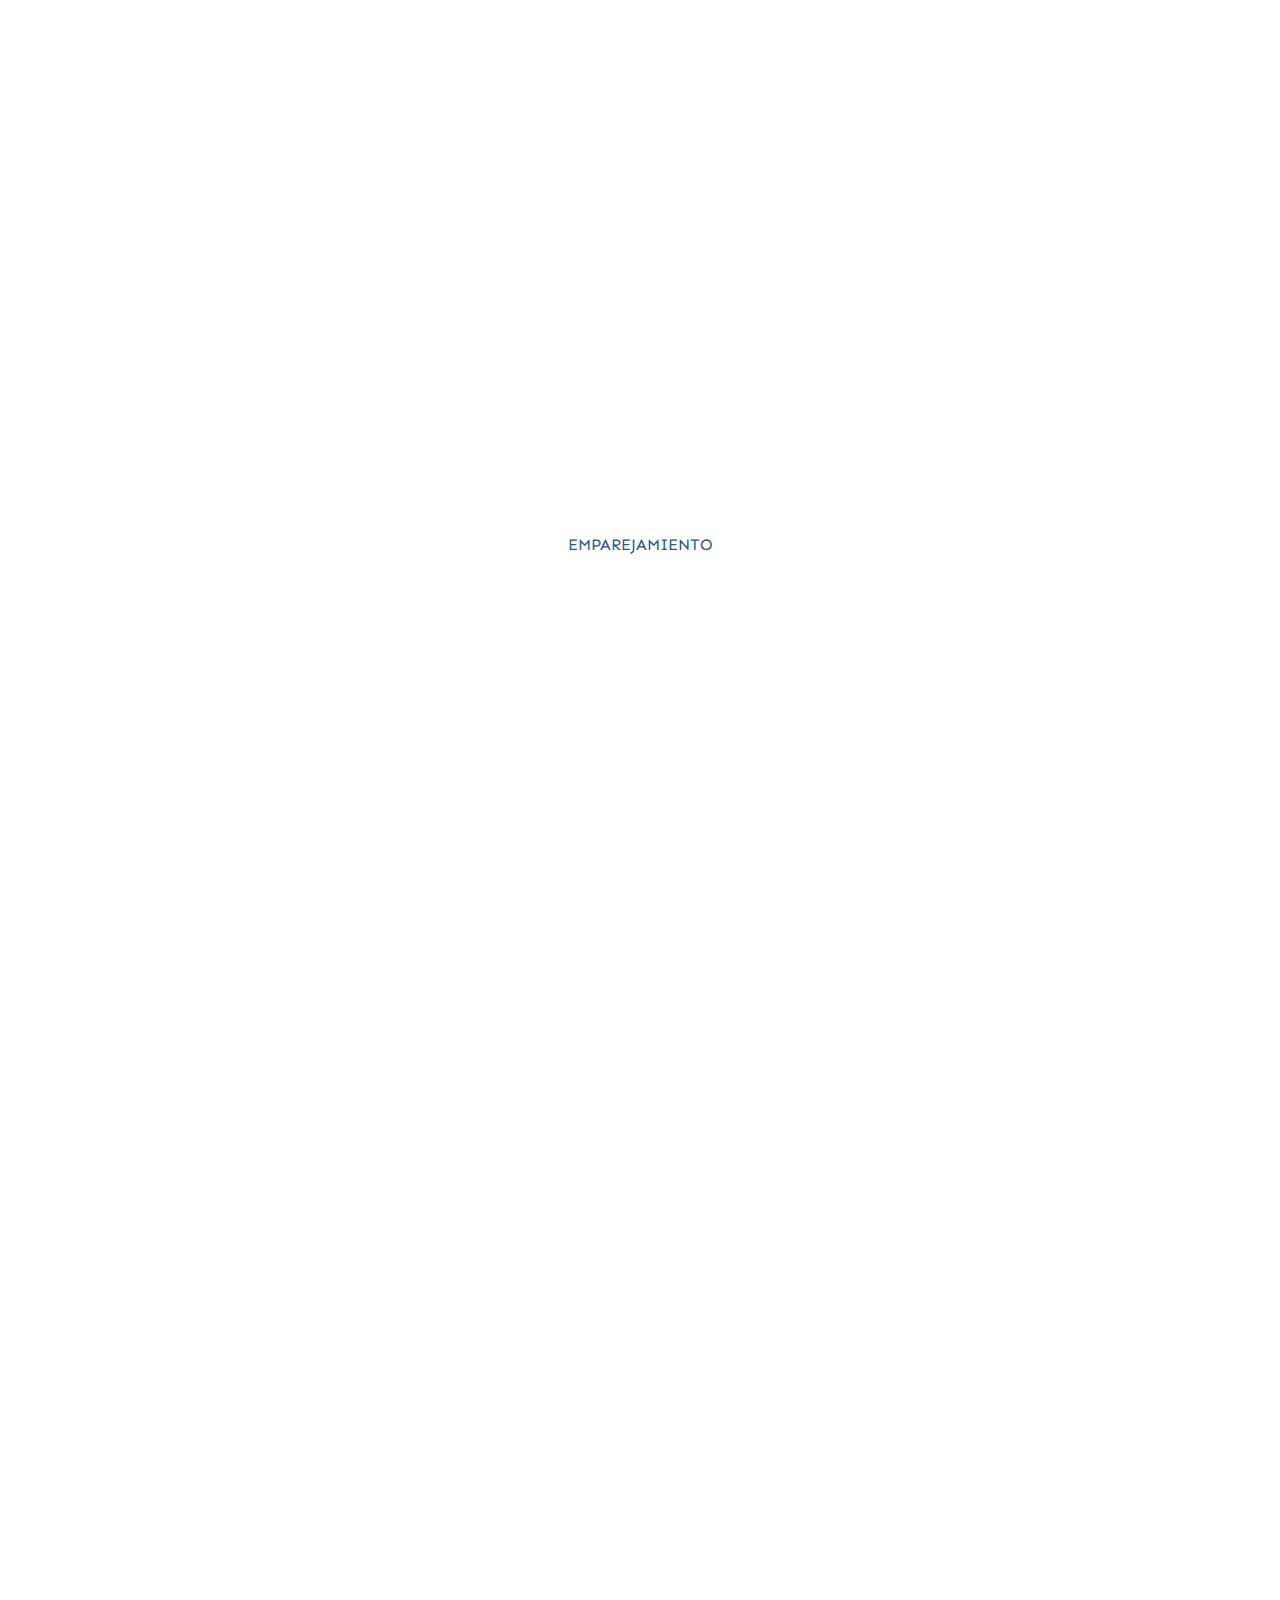
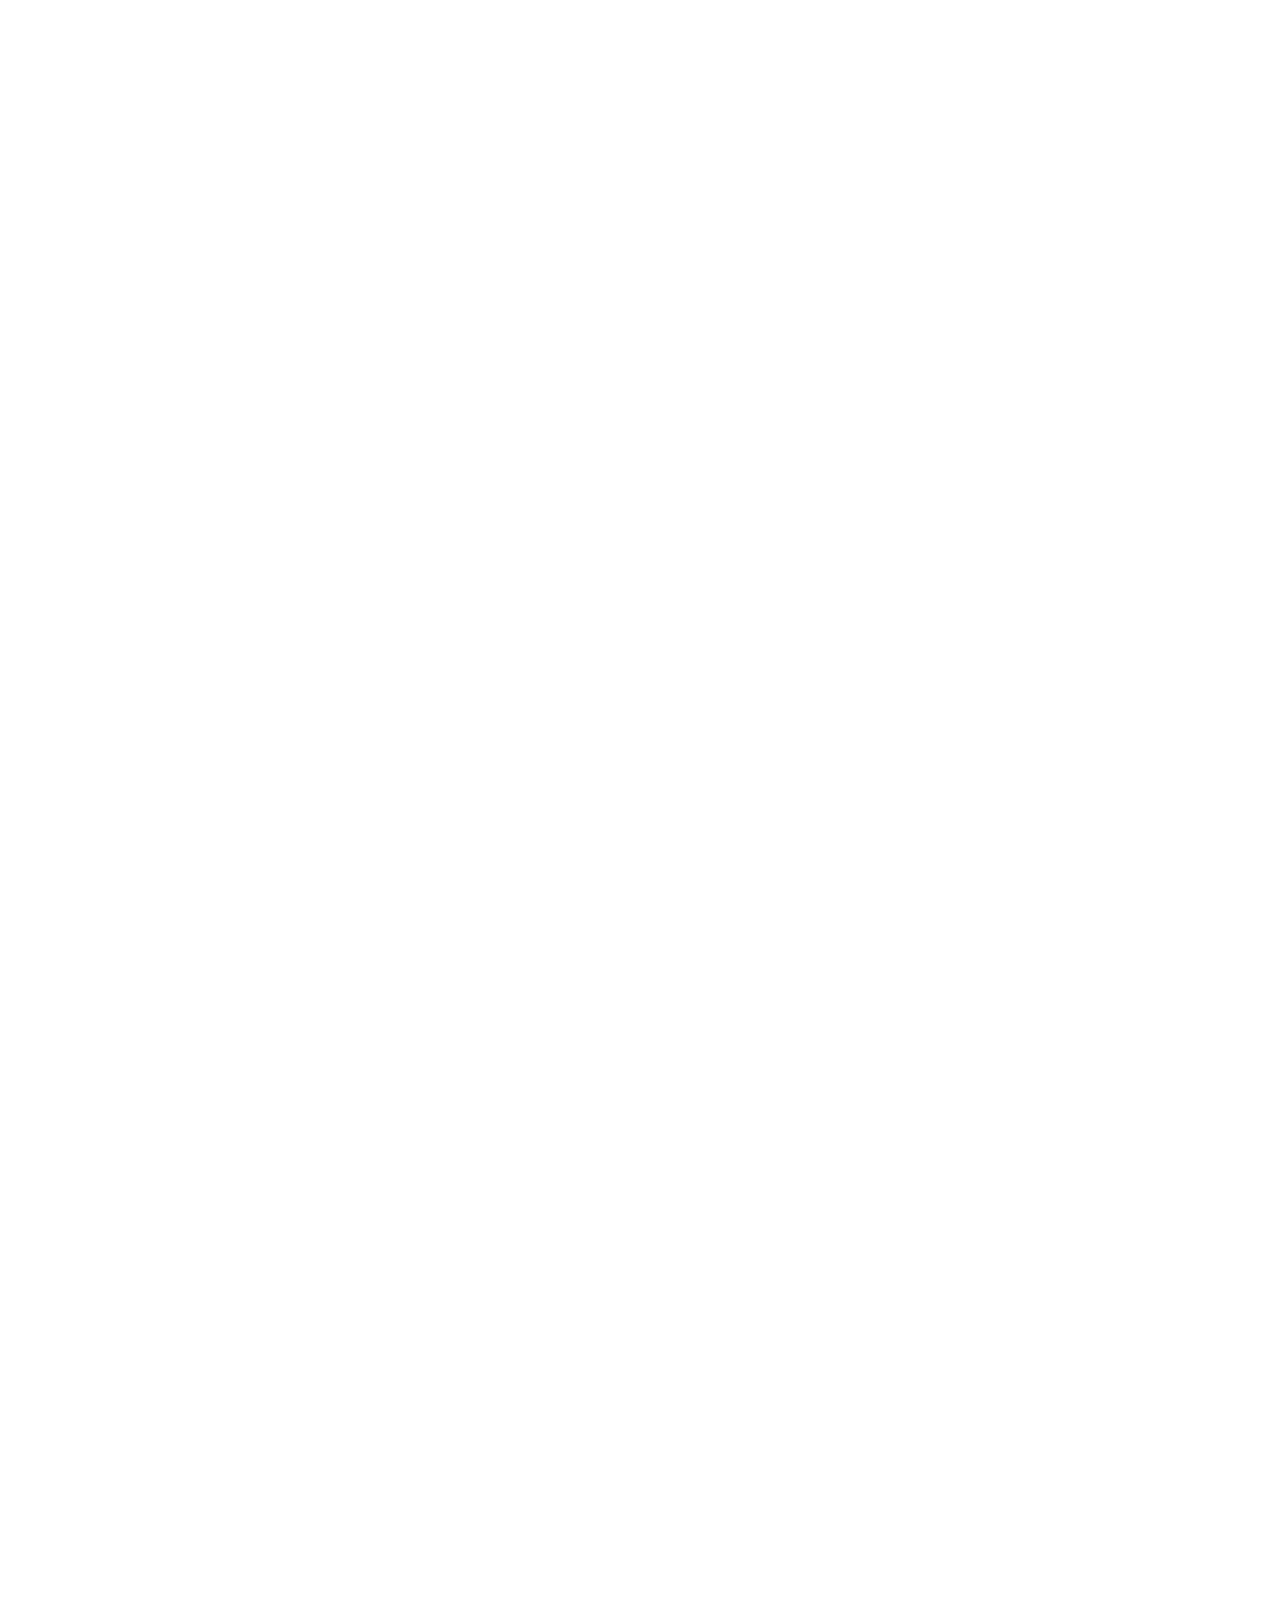
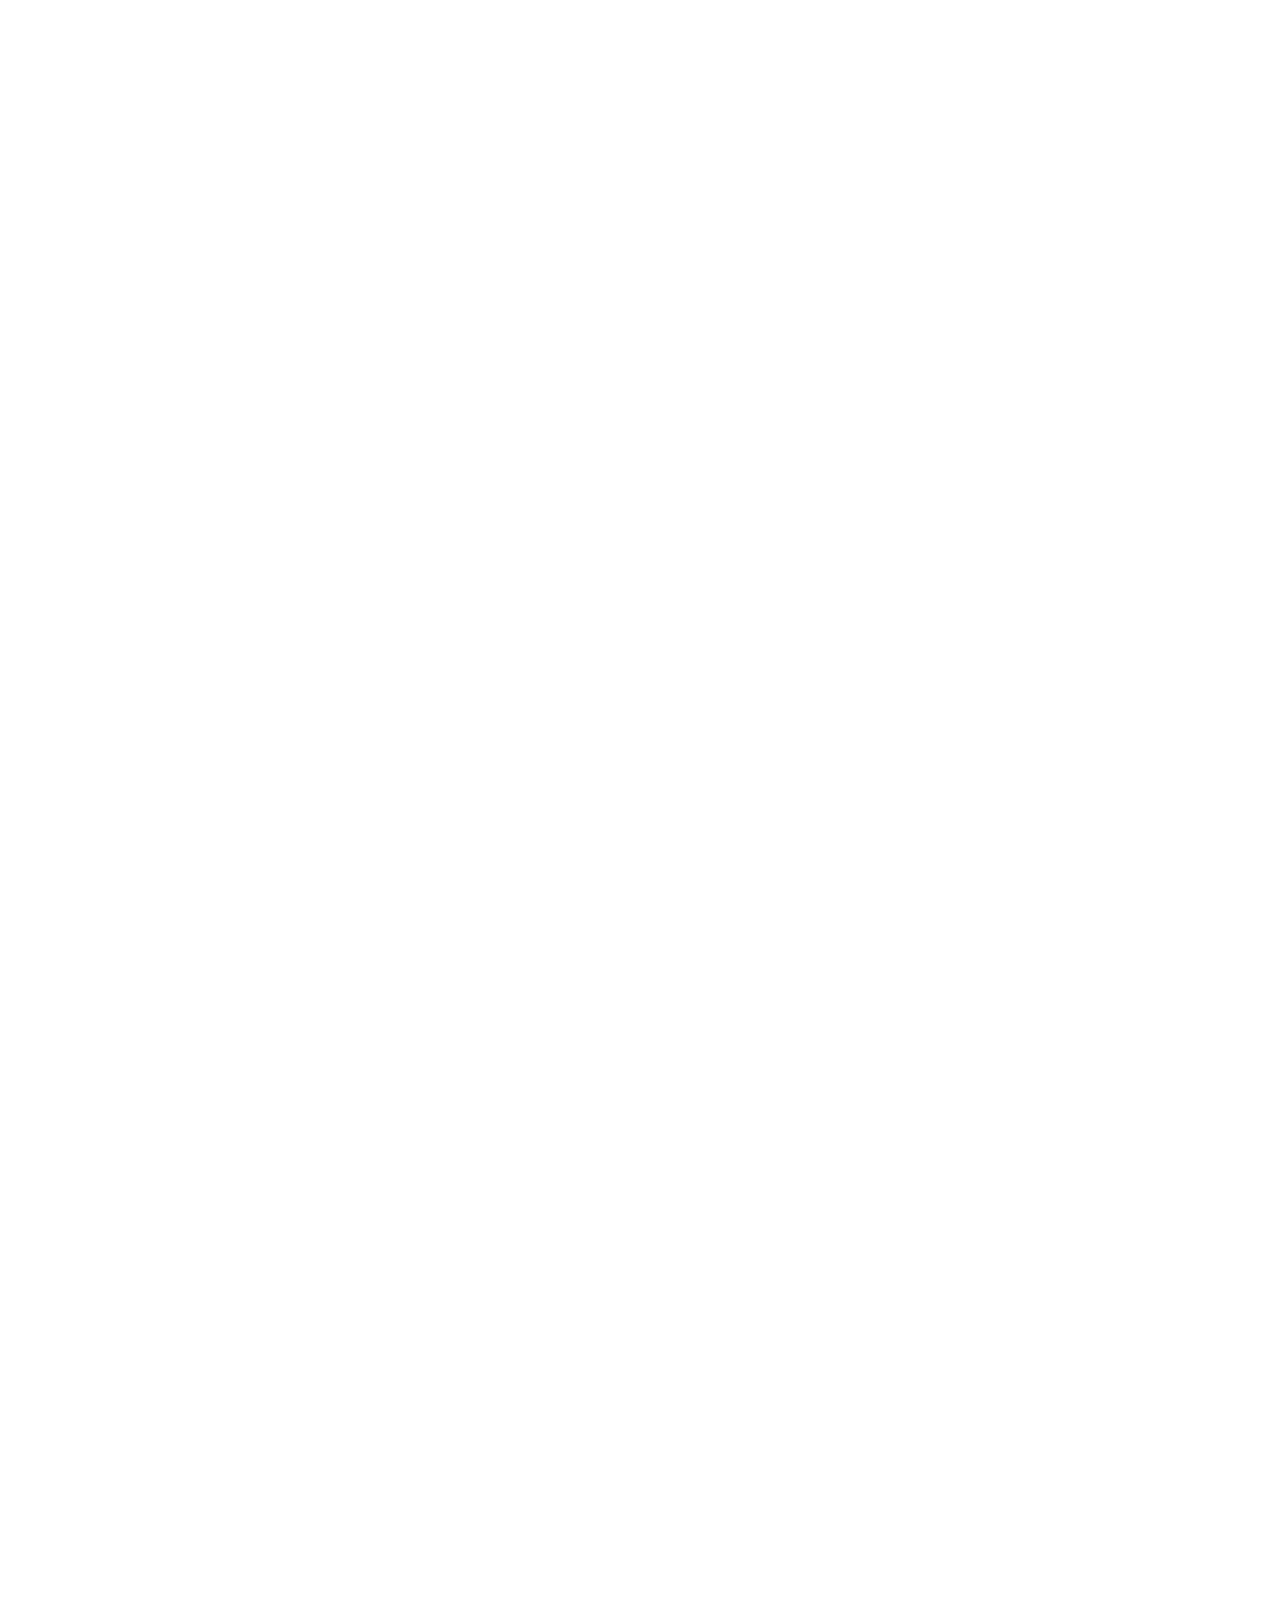
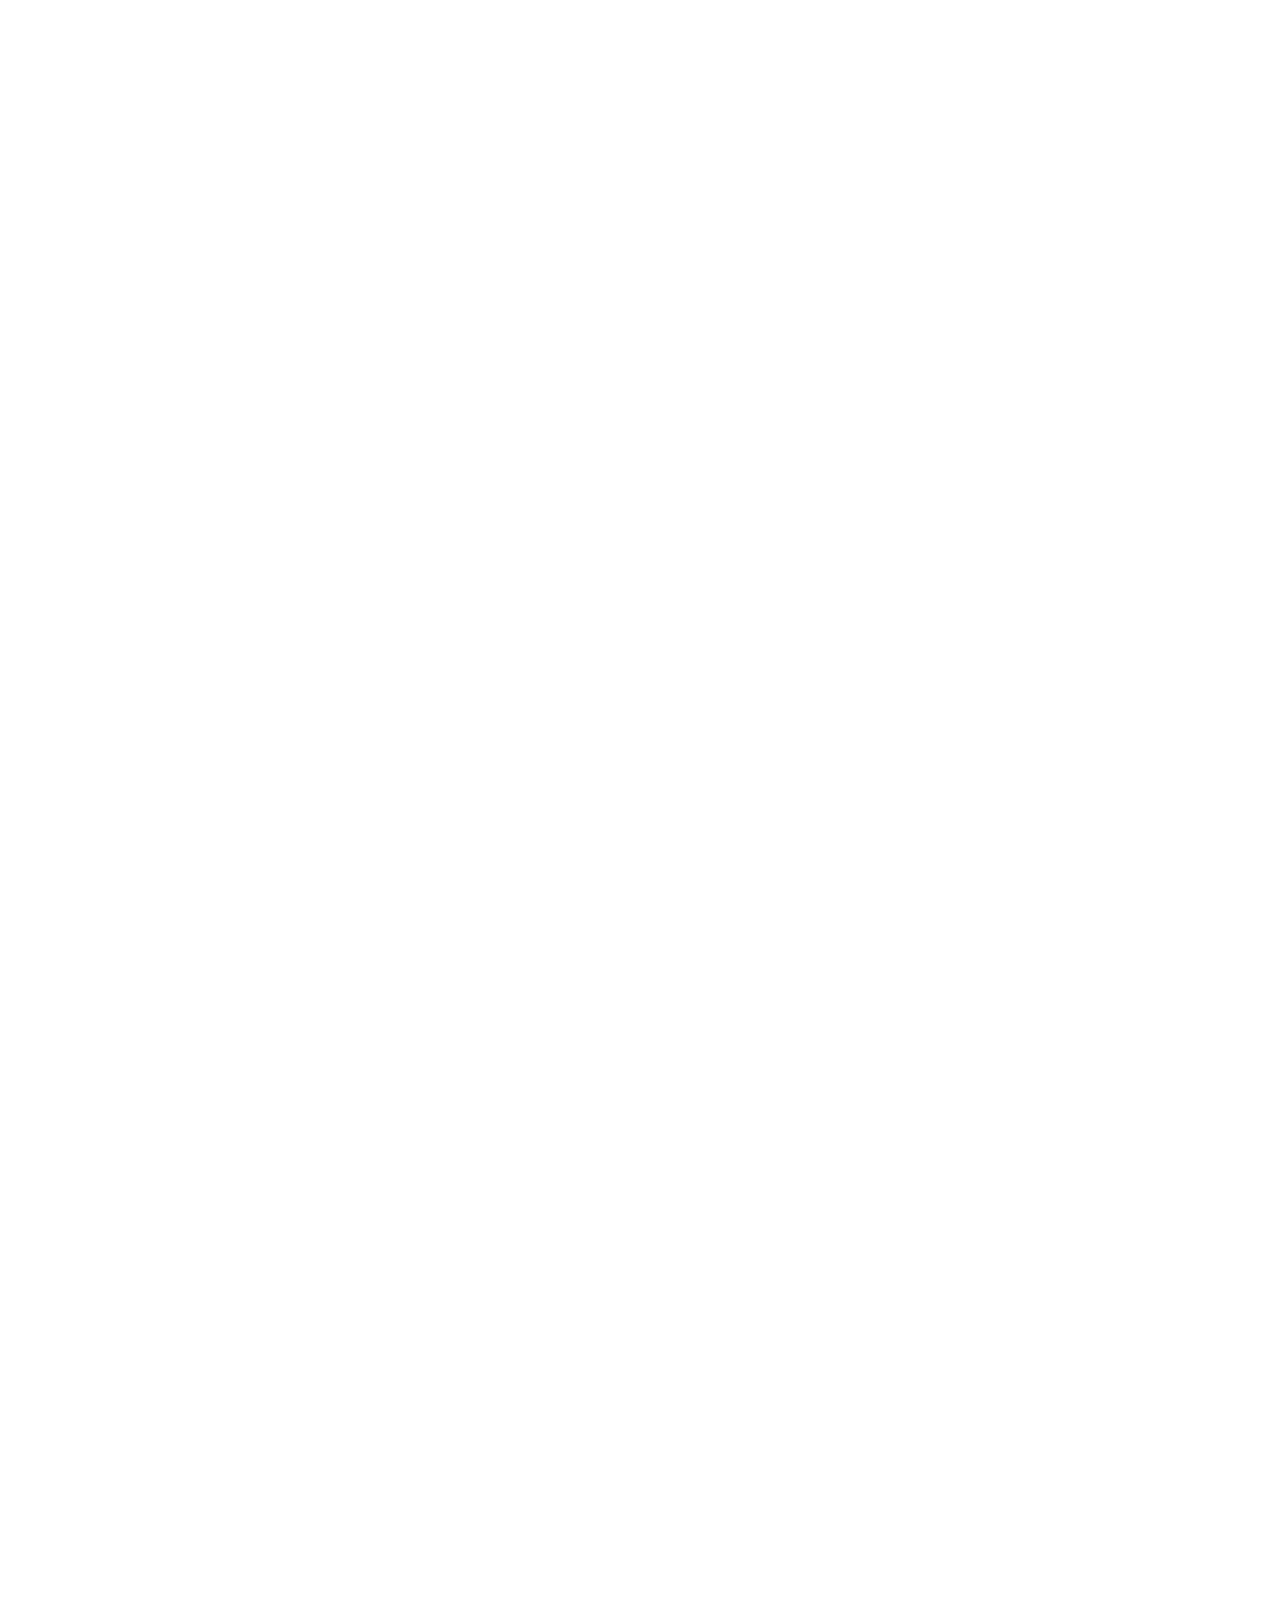
==== commit 3eeba0aa: "Ajuste iconos" ====
--- a/contenido.html
+++ b/contenido.html
@@ -1686,9 +1686,7 @@
                                   <div class="col">
                                   <p class="font-weight-bold h3 text-center">Combustibles sólidos</p>
                                 </div>
-                                <div class="col">
-                                  <img src="assets/img/solido.png" width="50px" style="position: absolute; right: 30px; bottom: 30px;">
-                                </div>
+                              
                                 </div>
                               </div>
                               <div class="col-md-4 p-3">
@@ -1696,9 +1694,9 @@
                                   <div class="col">
                                   <p class="font-weight-bold h3 text-center">Combustibles líquidos</p>
                                 </div>
-                                <div class="col">
+                                <!-- <div class="col">
                                   <img src="assets/img/liquido.png" width="40px" style="position: absolute; right: 30px; bottom: 30px;">
-                                </div>
+                                </div> -->
                                 </div>
                               </div>
                               <div class="col-md-4 p-3">
@@ -1706,9 +1704,9 @@
                                   <div class="col">
                                   <p class="font-weight-bold h3 text-center">Gases combustibles</p>
                                 </div>
-                                <div class="col">
+                                <!-- <div class="col">
                                   <img src="assets/img/gaseoso.png" width="40px" style="position: absolute; right: 30px; bottom: 30px;">
-                                </div>
+                                </div> -->
                                 </div>
                               </div>
                               <div class="col-md-12 p-3">
